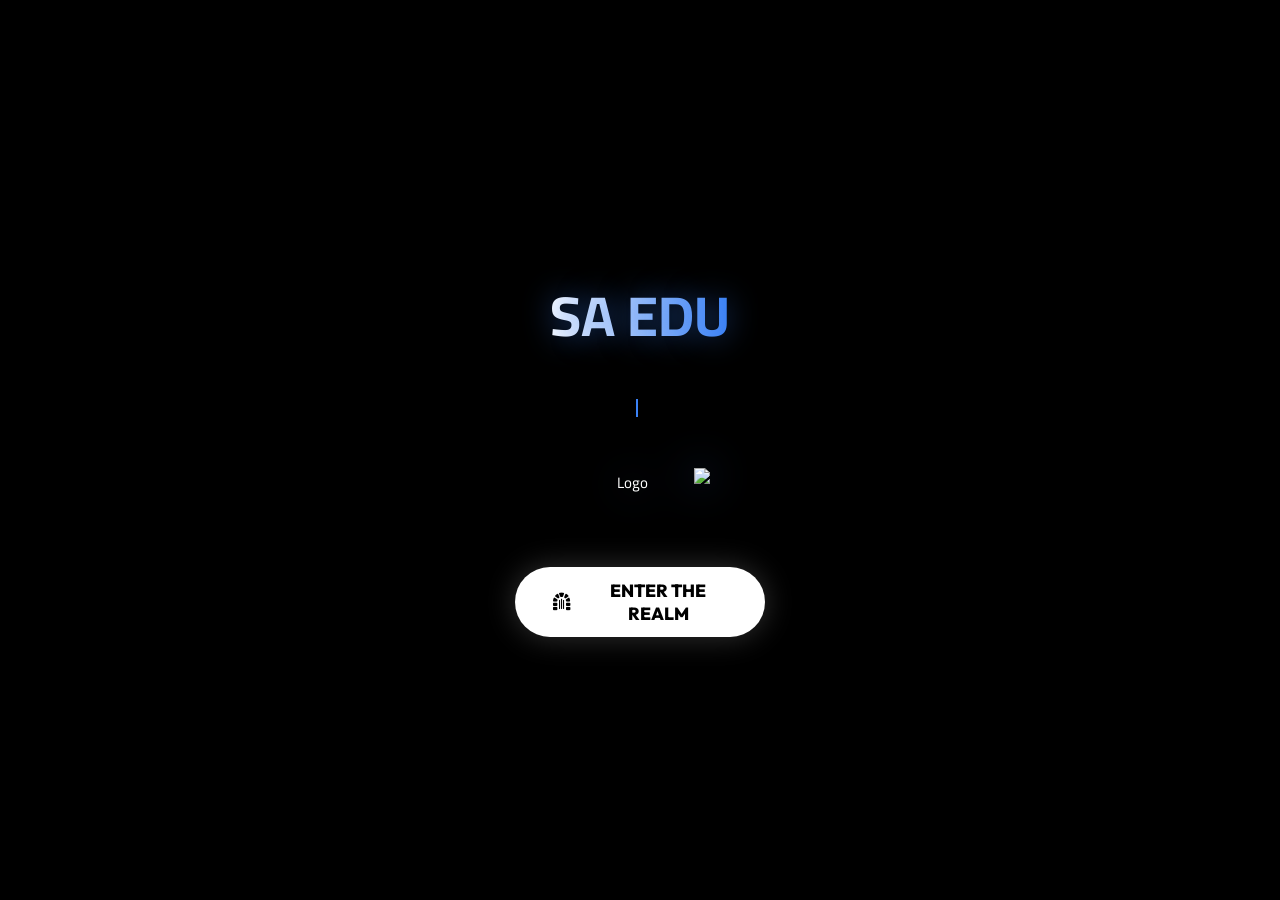
==== index.html @ 84102334 "Update index.html" ====
<!DOCTYPE html>
<html lang="ar" dir="rtl">
<head>
    <meta charset="UTF-8" />
    <meta name="viewport" content="width=device-width, initial-scale=1.0, maximum-scale=1.0, user-scalable=no" />
    <title>SA Educational Institution | منصة التعليم الذكي</title>
    <meta name="description" content="منصة SA EDU التعليمية الرائدة، النظام المتكامل لإدارة التعلم والاختبارات الإلكترونية المدعوم بالذكاء الاصطناعي. منصة شاملة للطلاب والمعلمين، اختبارات تفاعلية، تصحيح تلقائي، مساعد دراسي ذكي، وشبكة تواصل تعليمية. تغطية شاملة للمناهج الدراسية للمراحل الابتدائية، الإعدادية، والثانوية.">
    <meta name="keywords" content="تعليم, منصة تعليمية, اختبارات اونلاين, ذكاء اصطناعي في التعليم, SA EDU, SA Educational, نظام إدارة التعلم, LMS, امتحانات الكترونية, تصحيح تلقائي, بنك أسئلة, الثانوية العامة, المناهج المصرية, المناهج السعودية, تعليم الكتروني, مراجعات نهائية, فيزياء, كيمياء, رياضيات, أحياء, لغة عربية, لغة انجليزية, الصف الأول الثانوي, الصف الثاني الثانوي, الصف الثالث الثانوي, المرحلة الإعدادية, المرحلة الابتدائية, مساعد ذكي, حل واجبات, مدرس خصوصي, منصة ريس, دردشة تعليمية, تطبيق تعليمي, تعليم عن بعد, فصول افتراضية, نتائج الطلاب, متابعة ولي الأمر, الذكاء الاصطناعي, AI Education, EdTech, E-learning Platform, Online Exams">
    <meta name="author" content="SA Educational Institution">
    <meta name="robots" content="index, follow, max-image-preview:large, max-snippet:-1, max-video-preview:-1">
    <meta property="og:locale" content="ar_AR">
    <meta property="og:type" content="website">
    <meta property="og:title" content="SA Educational Institution | مستقبل التعليم بين يديك">
    <meta property="og:description" content="انضم إلى أقوى منصة تعليمية مدعومة بالذكاء الاصطناعي. اختبارات، مراجعات، ومجتمع طلابي متكامل.">
    <meta property="og:url" content="https://sa-edu.com">
    <meta property="og:site_name" content="SA EDU">
    <meta property="og:image" content="https://i.postimg.cc/BQQb5YDn/MOWU-DESIGN.png">
    <meta name="twitter:card" content="summary_large_image">
    <meta name="twitter:title" content="SA Educational Institution | التعليم الذكي">
    <meta name="twitter:description" content="منصة تعليمية متكاملة للطلاب والمعلمين. ذكاء اصطناعي، اختبارات، وتواصل فعال.">
    <meta name="twitter:image" content="https://i.postimg.cc/BQQb5YDn/MOWU-DESIGN.png">
    <meta name="theme-color" content="#000000">
    <meta name="apple-mobile-web-app-capable" content="yes">
    <meta name="apple-mobile-web-app-status-bar-style" content="black-translucent">
    <link rel="manifest" href="manifest.json">
    <link rel="canonical" href="https://sa-edu.com">
    <link href="https://fonts.googleapis.com/css2?family=Cairo:wght@300;400;600;700;800&family=Outfit:wght@300;400;600&display=swap" rel="stylesheet">
    <link rel="stylesheet" href="https://cdnjs.cloudflare.com/ajax/libs/font-awesome/6.4.0/css/all.min.css">
    <script src="https://unpkg.com/@phosphor-icons/web@2.1.1/src/index.js" defer></script>
    <link rel="stylesheet" href="style.css">
    <script src='https://unpkg.com/tesseract.js@v2.1.0/dist/tesseract.min.js'></script>
    <script type="application/ld+json">
    {
      "@context": "https://schema.org",
      "@type": "EducationalOrganization",
      "name": "SA Educational Institution",
      "url": "https://sa-edu.com",
      "logo": "https://i.postimg.cc/BQQb5YDn/MOWU-DESIGN.png",
      "sameAs": [
        "https://facebook.com/sa-edu",
        "https://twitter.com/sa-edu",
        "https://instagram.com/sa-edu"
      ],
      "description": "منصة تعليمية متطورة تقدم خدمات الاختبارات الإلكترونية والتعليم المدعوم بالذكاء الاصطناعي للطلاب والمعلمين.",
      "knowsAbout": ["Education", "Artificial Intelligence", "E-Learning", "Exams", "Curriculum"]
    }
    </script>
    <script type="application/ld+json">
    {
      "@context": "https://schema.org",
      "@type": "WebApplication",
      "name": "SA EDU App",
      "applicationCategory": "EducationalApplication",
      "operatingSystem": "All",
      "offers": {
        "@type": "Offer",
        "price": "0",
        "priceCurrency": "EGP"
      }
    }
    </script>
</head>
<body>
    <audio id="snd-click" src="https://assets.mixkit.co/active_storage/sfx/2568/2568-preview.mp3" preload="auto"></audio>
    <audio id="snd-sent" src="https://assets.mixkit.co/active_storage/sfx/2354/2354-preview.mp3" preload="auto"></audio>
    <audio id="snd-recv" src="https://assets.mixkit.co/active_storage/sfx/2358/2358-preview.mp3" preload="auto"></audio>
    <audio id="snd-success" src="https://assets.mixkit.co/active_storage/sfx/2019/2019-preview.mp3" preload="auto"></audio>
    <audio id="snd-like" src="https://assets.mixkit.co/active_storage/sfx/2580/2580-preview.mp3" preload="auto"></audio>

    <div id="construction-overlay">
        <div class="construction-loader"></div>
        <div class="construction-text">SA AI Building...</div>
        <div class="construction-sub">جاري بناء وتجهيز البيانات</div>
    </div>

    <div id="landing-layer">
        <div class="landing-wrap">
            <h1 style="font-size: 3.5rem; background: linear-gradient(to right, #fff, #3b82f6); -webkit-background-clip: text; color: transparent; margin: 0; text-shadow: 0 0 30px rgba(59, 130, 246, 0.5);">SA EDU</h1>
            <div style="min-height: 40px; margin-top: 10px; display:flex; justify-content:center; align-items:center; gap:5px;">
                <span id="landing-type-text" class="landing-text"></span><span class="typewriter-cursor"></span>
            </div>
            <div style="margin-top: 30px;">
                <img src="https://i.postimg.cc/BQQb5YDn/MOWU-DESIGN.png" class="landing-avatar-img" alt="Logo">
            </div>
            <button onclick="goToAuth()" class="modern-btn" style="margin-top: 50px; font-size: 1.1rem; background: #ffffff; color: #000000; border: none; box-shadow: 0 0 30px rgba(255, 255, 255, 0.2); font-weight: 800; font-family: 'Outfit', sans-serif;">
                ENTER THE REALM <i class="fas fa-dungeon" style="margin-left: 8px;"></i>
            </button>
        </div>
    </div>

    <div id="auth-layer" class="hidden">
        <div class="flex-center" style="height: 100%; flex-direction: column; padding: 30px;">
            <div onclick="backToLanding()" style="position: absolute; top: 40px; right: 30px; cursor: pointer; padding: 10px;"><i class="fas fa-arrow-right fa-xl"></i></div>
            <h2 style="margin: 0 0 30px;">بوابة الدخول</h2>
            <div class="role-toggle-container">
                <button class="role-toggle-btn active" id="btn-role-student" onclick="setAuthRole('student')">طالب</button>
                <button class="role-toggle-btn" id="btn-role-teacher" onclick="setAuthRole('teacher')">معلم</button>
            </div>
            <div id="auth-avatar-display" class="avatar-frame avatar-student" style="margin-bottom: 30px;">
                <i class="fas fa-user-astronaut"></i>
            </div>
            <div class="names-row">
                <input type="text" id="auth-name-1" class="smart-input" placeholder="الاسم الأول" style="text-align: center;">
                <input type="text" id="auth-name-2" class="smart-input" placeholder="الاسم الثاني" style="text-align: center;">
            </div>
            <input type="text" id="auth-name-3" class="smart-input" placeholder="الاسم الثالث" style="text-align: center;">
            <input type="password" id="auth-pass" class="smart-input" placeholder="الرمز السري (6 خانات)" maxlength="6" style="text-align: center;">
            <button onclick="handleSmartAuth()" class="modern-btn" style="margin-top: 50px;">
                تسجيل الدخول <i class="fas fa-sign-in-alt"></i>
            </button>
            <div id="auth-status" style="margin-top: 20px; color: var(--warning); font-size: 0.9rem;"></div>
        </div>
    </div>

    <div id="ai-history-sidebar" class="ai-history-sidebar">
        <div class="history-header">
            <span style="font-weight:bold; color:#fff;">سجل المحادثات</span>
            <i class="fas fa-times" onclick="toggleHistory(false)" style="cursor:pointer; color:#888;"></i>
        </div>
        <div class="history-list" id="ai-history-list"></div>
    </div>

    <div id="teacher-app" class="hidden">
        <nav class="top-nav">
            <div class="nav-container" id="t-nav">
                <div class="fb-tab-bar" id="t-fb-bar"></div>
                <button class="nav-btn active" onclick="switchTab('t-library', this)"><i class="fas fa-layer-group"></i><span>المكتبة</span></button>
                <button class="nav-btn" onclick="switchTab('t-reese', this)"><i class="fas fa-feather-alt"></i><span>ريس</span></button>
                <button class="nav-btn" onclick="switchTab('t-dardasha', this)"><i class="fab fa-telegram-plane"></i><span>دردشة</span></button>
                <button class="nav-btn magic-btn" onclick="switchTab('t-ai', this)"><i class="fas fa-wand-magic-sparkles"></i><span>AI</span></button>
                <button class="nav-btn" onclick="toggleMenu()"><i class="fas fa-bars"></i><span>القائمة</span></button>
            </div>
        </nav>
        <div class="portal-container">
            <section id="t-library" class="app-section">
                <div class="mobile-spacer"></div>
                <div class="create-exam-cta" onclick="switchTab('t-create')">
                    <i class="fas fa-file-signature cta-bg-icon"></i>
                    <div class="cta-content">
                        <div class="cta-icon-wrapper"><i class="fas fa-plus"></i></div>
                        <div style="text-align: right; flex: 1;">
                            <div style="display:flex; align-items:center; gap:3px;">
                                <h3 id="cta-type-text" class="typewriter-text"></h3><span class="typewriter-cursor"></span>
                            </div>
                            <div class="analysis-ticker">
                                <i class="fas fa-circle-notch fa-spin" style="font-size:.6rem;color:#a78bfa;flex-shrink:0;"></i>
                                <div class="analysis-ticker-inner">
                                    <span><span class="ticker-dot" style="background:#a78bfa"></span> إنشاء اختبارات بالذكاء الاصطناعي</span>
                                    <span><span class="ticker-dot" style="background:#60a5fa"></span> تعديل الأسئلة بسهولة</span>
                                    <span><span class="ticker-dot" style="background:#34d399"></span> تتبع نتائج طلابك</span>
                                    <span><span class="ticker-dot" style="background:#fbbf24"></span> إخفاء وإظهار الاختبارات</span>
                                    <span><span class="ticker-dot" style="background:#a78bfa"></span> إنشاء اختبارات بالذكاء الاصطناعي</span>
                                    <span><span class="ticker-dot" style="background:#60a5fa"></span> تعديل الأسئلة بسهولة</span>
                                    <span><span class="ticker-dot" style="background:#34d399"></span> تتبع نتائج طلابك</span>
                                    <span><span class="ticker-dot" style="background:#fbbf24"></span> إخفاء وإظهار الاختبارات</span>
                                </div>
                            </div>
                        </div>
                    </div>
                    <div style="color: #666; position:relative; z-index:2;"><i class="fas fa-chevron-left"></i></div>
                </div>
                <div class="search-wrap-enhanced">
                    <div class="search-glow"></div>
                    <div class="search-inner" style="position:relative;">
                        <i class="fas fa-search search-icon-animated"></i>
                        <input type="text" class="google-bar" id="t-search" placeholder="ابحث في اختباراتك...">
                    </div>
                    <div class="search-categories">
                        <div class="search-cat-chip" onclick="filterExamsBySubject('رياضيات')">📐 رياضيات</div>
                        <div class="search-cat-chip" onclick="filterExamsBySubject('علوم')">🔬 علوم</div>
                        <div class="search-cat-chip" onclick="filterExamsBySubject('عربي')">📖 عربي</div>
                        <div class="search-cat-chip" onclick="filterExamsBySubject('إنجليزي')">🇬🇧 إنجليزي</div>
                        <div class="search-cat-chip" onclick="filterExamsBySubject('تاريخ')">📜 تاريخ</div>
                    </div>
                </div>
                <div id="t-tests-list"></div>
            </section>

            <section id="t-reese" class="app-section hidden full-width-section">
                <div class="mobile-spacer"></div>
                <div style="display: flex; justify-content: space-between; align-items: center; margin-bottom: 20px; padding: 0 15px;">
                    <h2 style="margin:0; font-family:'Outfit', sans-serif;">Reese SA</h2>
                    <button class="icon-btn-small" style="background:rgba(255,255,255,0.05); width:40px; height:40px;" onclick="toggleMyPostsView()">
                        <i class="fas fa-eraser" id="t-eraser-icon" style="color:#aaa;"></i>
                    </button>
                </div>
                <div class="reese-input-trigger" onclick="openReeseCompose()">
                    <div class="reese-avatar-mini" id="reese-trigger-avatar-t"></div>
                    <div class="reese-placeholder">ماذا يدور في ذهنك اليوم؟</div>
                    <div style="display:flex; gap:6px; align-items:center;">
                        <i class="fas fa-paper-plane" style="color:var(--accent-primary); font-size:1rem;"></i>
                    </div>
                </div>
                <div id="reese-feed-container-t" class="feed-container"></div>
            </section>

            <section id="t-dardasha" class="app-section hidden" style="padding: 0; max-width: 100%;">
                <div class="chat-layout">
                    <div class="chat-sidebar" id="t-chat-sidebar">
                        <div class="chat-sidebar-header">
                            <div class="my-chat-info" onclick="openMyProfileModal()">
                                <div class="avatar-frame mini-frame" id="t-chat-my-avatar"></div>
                                <span style="font-weight:700;">دردشة</span>
                            </div>
                            <div style="display:flex;gap:6px;align-items:center;">
                                <button class="icon-btn-small voice-room-entry-btn" onclick="openVoiceRooms()" title="غرف الصوت">
                                    <i class="ph-bold ph-microphone"></i>
                                </button>
                                <button class="icon-btn-small" onclick="showChatPlusMenu('t')" title="جديد" style="background:rgba(59,130,246,0.15);color:#60a5fa;border-color:rgba(59,130,246,0.3);">
                                    <i class="fas fa-plus"></i>
                                </button>
                            </div>
                        </div>
                        <div class="chat-type-tabs" id="t-chat-type-tabs">
                            <button class="chat-type-tab active" onclick="switchChatTab('t','chats',this)">
                                <i class="fas fa-comment-dots"></i> المحادثات
                            </button>
                            <button class="chat-type-tab" onclick="switchChatTab('t','groups',this)">
                                <i class="fab fa-telegram-plane"></i> الجروبات
                            </button>
                        </div>
                        <div class="chat-search-bar">
                            <i class="fas fa-search"></i>
                            <input type="text" placeholder="بحث..." onkeyup="filterChats('t', this.value)">
                        </div>
                        <div class="chat-list" id="t-chat-list"></div>
                    </div>
                    <div class="chat-window hidden" id="t-chat-window"></div>
                </div>
            </section>


            <!-- ═══ TEACHER DASHBOARD ═══ -->
            <section id="t-dashboard" class="app-section hidden">
                <div class="mobile-spacer"></div>
                <div class="section-header-row">
                    <button class="back-btn-header" onclick="switchTab('t-library')"><i class="fas fa-arrow-right"></i></button>
                    <h2 style="margin:0">📊 لوحة التحكم</h2>
                    <button class="icon-btn-small" onclick="loadTeacherDashboard()" style="background:rgba(16,185,129,.1);color:#34d399"><i class="fas fa-sync-alt"></i></button>
                </div>
                <div id="t-dashboard-content">
                    <div class="dash-stats-grid" id="dash-stats-grid"></div>
                    <div class="dash-section-title">أداء الاختبارات</div>
                    <div id="dash-exams-chart"></div>
                    <div class="dash-section-title">آخر نشاط الطلاب</div>
                    <div id="dash-recent-activity"></div>
                </div>
            </section>

            <section id="t-results" class="app-section hidden">
                <div class="mobile-spacer"></div>
                <div class="back-btn-header" onclick="switchTab('t-library')"><i class="fas fa-arrow-right"></i> الرئيسية</div>
                <h2>نتائج الطلاب</h2>
                <select id="t-result-select" class="smart-input" style="text-align: right;"><option>اختر الاختبار للعرض</option></select>
                <div id="t-results-container"></div>
            </section>

            <section id="t-create" class="app-section hidden">
                <div class="mobile-spacer"></div>
                <div class="back-btn-header" onclick="resetCreateForm(); switchTab('t-library');"><i class="fas fa-arrow-right"></i> إلغاء</div>
                <div style="display: flex; justify-content: space-between; align-items: center; margin-bottom: 20px;">
                    <h2 style="margin: 0;" id="create-page-title">اختبار جديد</h2>
                    <button onclick="toggleAiGenerator()" style="background: rgba(217, 70, 239, 0.1); border: 1px solid #d946ef; color: #d946ef; padding: 6px 15px; border-radius: 20px; font-size: 0.8rem; display: flex; align-items: center; gap: 5px; font-weight: bold;">
                        <i class="fas fa-wand-magic-sparkles"></i> توليد بالـ AI
                    </button>
                </div>
                <input type="text" id="new-test-name" class="smart-input" placeholder="عنوان الاختبار (مثال: فيزياء - الوحدة الأولى)" style="font-weight: bold;">
                <div style="display: flex; gap: 10px;">
                    <select id="new-test-grade" class="smart-input" onchange="checkCustomGrade(this)">
                        <option value="" disabled selected>الصف الدراسي</option>
                        <option value="1p">الأول الابتدائي</option>
                        <option value="2p">الثاني الابتدائي</option>
                        <option value="3p">الثالث الابتدائي</option>
                        <option value="4p">الرابع الابتدائي</option>
                        <option value="5p">الخامس الابتدائي</option>
                        <option value="6p">السادس الابتدائي</option>
                        <option value="1m">الأول الإعدادي</option>
                        <option value="2m">الثاني الإعدادي</option>
                        <option value="3m">الثالث الإعدادي</option>
                        <option value="1s">الأول الثانوي</option>
                        <option value="2s">الثاني الثانوي</option>
                        <option value="3s">الثالث الثانوي</option>
                        <option value="custom" style="color: var(--accent-gold);">-- كتابة صف مخصص --</option>
                    </select>
                    <input type="number" id="new-test-duration" class="smart-input" placeholder="المدة (د)" style="width: 100px; text-align: center;">
                </div>
                <select id="new-test-subject" class="smart-input" style="margin-top:0; border-color: rgba(255,255,255,0.1);" required>
                    <option value="" disabled selected>📚 اختر المادة (مطلوب) *</option>
                    <option value="رياضيات">📐 رياضيات</option>
                    <option value="فيزياء">⚡ فيزياء</option>
                    <option value="كيمياء">🧪 كيمياء</option>
                    <option value="أحياء">🌿 أحياء</option>
                    <option value="لغة عربية">📖 لغة عربية</option>
                    <option value="لغة إنجليزية">🌍 لغة إنجليزية</option>
                    <option value="تاريخ">🏛️ تاريخ</option>
                    <option value="جغرافيا">🗺️ جغرافيا</option>
                    <option value="علوم">🔬 علوم</option>
                    <option value="حاسب آلي">💻 حاسب آلي</option>
                    <option value="دراسات اجتماعية">📚 دراسات اجتماعية</option>
                    <option value="تربية دينية">🕌 تربية دينية</option>
                    <option value="أخرى">📝 أخرى</option>
                </select>
                <input type="text" id="custom-grade-input" class="smart-input hidden" placeholder="اكتب اسم الصف هنا..." style="border-color: var(--accent-gold);">
                <div id="q-editor-box" style="background: #151515; padding: 20px; border-radius: 20px; border: 1px solid #333; margin-top: 20px;">
                    <h3 style="font-size: 1rem; color: #888; margin-top: 0; margin-bottom: 15px;">إضافة سؤال</h3>
                    
                    <div class="type-toggle-container">
                        <label class="type-radio-label active" onclick="setQType('mcq', this)">
                            <i class="fas fa-list-ul"></i> اختياري
                            <input type="radio" name="q-type" value="mcq" class="type-radio-input" checked>
                        </label>
                        <label class="type-radio-label" onclick="setQType('essay', this)">
                            <i class="fas fa-align-right"></i> مقالي
                            <input type="radio" name="q-type" value="essay" class="type-radio-input">
                        </label>
                    </div>

                    <textarea id="q-text" class="smart-input" rows="2" placeholder="اكتب نص السؤال"></textarea>
                    
                    <div id="mcq-section-wrapper">
                        <div id="mcq-options-container"></div>
                        <button onclick="addOptionField()" class="modern-btn secondary" style="width: auto; padding: 8px 15px; font-size: 0.8rem; margin-bottom: 15px;">
                            <i class="fas fa-plus"></i> إضافة خيار آخر
                        </button>
                    </div>

                    <div style="display: flex; gap: 10px; margin-top: 10px; border-top: 1px solid #333; padding-top: 15px;">
                        <input type="number" id="q-points" value="1" class="smart-input" style="width: 80px; text-align: center; margin:0;" placeholder="درجة">
                        <label class="smart-input" style="flex: 1; text-align: center; cursor: pointer; display: flex; align-items: center; justify-content: center; gap: 8px; border: 1px dashed #444; margin:0;">
                            <i class="fas fa-image"></i> <span id="q-img-label">إرفاق صورة</span>
                            <input type="file" id="q-image-input" hidden accept="image/*">
                        </label>
                    </div>
                    <div id="q-img-preview" class="hidden" style="margin-top: 10px; text-align: center;"><img src="" style="height: 80px; border-radius: 10px;"></div>
                    <button id="btn-add-q" onclick="addQuestionToList()" class="modern-btn" style="margin-top: 15px; background: #333; color: #fff;">
                        <i class="fas fa-check"></i> إضافة السؤال
                    </button>
                </div>
                <h3 style="margin-top: 30px; margin-bottom: 10px;">الأسئلة المضافة:</h3>
                <div id="added-questions-list" style="margin-bottom: 30px;"></div>
                <button id="btn-save-test" class="modern-btn" onclick="saveTest()" style="background: var(--success); color: white; margin-bottom: 50px;">
                    <i class="fas fa-save"></i> نشر الاختبار النهائي
                </button>
            </section>

            <section id="t-ai" class="app-section hidden">
                <div class="ai-layout">
                    <div class="ai-top-bar">
                        <div style="display:flex; gap:10px; align-items:center;">
                            <div style="display:flex;align-items:center;gap:8px;">
                                <div class="ai-avatar-gemini" style="width:32px;height:32px;font-size:1rem;margin-bottom:0;">
                                    <div class="ai-avatar-gemini-inner" style="width:28px;height:28px;"><i class="fas fa-wand-magic-sparkles" style="font-size:0.8rem;"></i></div>
                                </div>
                                <span style="font-weight:800;font-size:0.95rem;color:#fff;">SA AI</span>
                            </div>
                        </div>
                        <div style="display:flex; gap:8px;">
                            <button class="ai-action-btn new-chat" onclick="startNewChat('t')" title="محادثة جديدة"><i class="fas fa-plus"></i></button>
                            <button class="ai-action-btn history" onclick="toggleHistory(true)" title="السجل"><i class="fas fa-history"></i></button>
                            <button class="ai-action-btn incognito" id="t-incognito-btn" onclick="toggleIncognito('t')" title="محادثة مخفية"><i class="fas fa-user-secret"></i></button>
                            <button class="ai-action-btn" onclick="shareCurrentChat()" title="مشاركة المحادثة"><i class="fas fa-share-nodes"></i></button>
                        </div>
                    </div>
                    <div class="ai-messages" id="t-ai-msgs"></div>
                    <div class="gemini-input-wrapper">
                        <div class="gemini-input-container">
                            <label for="t-ai-file" class="gemini-img-btn" title="إرفاق صورة"><i class="fas fa-camera"></i></label>
                            <input type="file" id="t-ai-file" hidden accept="image/*" onchange="previewChatImg('t')">
                            <input type="text" id="t-ai-input" class="gemini-text-input" placeholder="اكتب، تخيل، أنشئ..." oninput="toggleAiSendMic('t', this.value)" onkeydown="if(event.key==='Enter'&&!event.shiftKey){event.preventDefault();sendAiMsg('t');}">
                            <button id="t-mic-btn" class="gemini-mic-btn" onclick="startVoiceInput('t')" title="إدخال صوتي"><i class="fas fa-microphone"></i></button>
                            <button id="t-send-btn" onclick="sendAiMsg('t')" class="gemini-send-btn" style="display:none"><i class="fas fa-paper-plane"></i></button>
                        </div>
                        <div id="t-chat-preview" class="chat-img-preview">
                            <i class="fas fa-times" onclick="clearChatImg('t')"></i>
                            <img src="" id="t-chat-img-tag">
                        </div>
                    </div>
                </div>
            </section>
        
            
        </div>
    </div>

    <div id="student-app" class="hidden">
        <nav class="top-nav">
            <div class="nav-container" id="s-nav">
                <div class="fb-tab-bar" id="s-fb-bar"></div>
                <button class="nav-btn active" onclick="switchTab('s-exams', this)"><i class="fas fa-book-open"></i><span>اختبارات</span></button>
                <button class="nav-btn" onclick="switchTab('s-reese', this)"><i class="fas fa-feather-alt"></i><span>ريس</span></button>
                <button class="nav-btn" onclick="switchTab('s-dardasha', this)"><i class="fab fa-telegram-plane"></i><span>دردشة</span></button>
                <button class="nav-btn magic-btn" onclick="switchTab('s-ai', this)"><i class="fas fa-wand-magic-sparkles"></i><span>AI</span></button>
                <button class="nav-btn" onclick="toggleMenu()"><i class="fas fa-bars"></i><span>القائمة</span></button>
            </div>
        </nav>
        <div class="portal-container">
            <section id="s-exams" class="app-section exams-section">
                <div class="exams-bg-layer"></div>
                <div class="mobile-spacer"></div>
                <div class="search-wrap-enhanced">
                    <div class="search-glow"></div>
                    <div class="search-inner" style="position:relative;">
                        <i class="fas fa-search search-icon-animated"></i>
                        <input type="text" class="google-bar" id="s-search" placeholder="ابحث عن اختبار...">
                    </div>
                    <div class="search-categories">
                        <div class="search-cat-chip" onclick="filterStudentExams('رياضيات')">📐 رياضيات</div>
                        <div class="search-cat-chip" onclick="filterStudentExams('علوم')">🔬 علوم</div>
                        <div class="search-cat-chip" onclick="filterStudentExams('عربي')">📖 عربي</div>
                        <div class="search-cat-chip" onclick="filterStudentExams('إنجليزي')">🇬🇧 إنجليزي</div>
                        <div class="search-cat-chip" onclick="filterStudentExams('فيزياء')">⚡ فيزياء</div>
                        <div class="search-cat-chip" onclick="filterStudentExams('كيمياء')">🧪 كيمياء</div>
                    </div>
                </div>
                <div class="create-exam-cta student-stats-cta" onclick="openStudentAnalytics()">
                    <i class="fas fa-chart-line cta-bg-icon"></i>
                    <div class="cta-content">
                        <div class="cta-icon-wrapper"><i class="fas fa-chart-pie"></i></div>
                        <div style="text-align: right; flex: 1;">
                            <div style="display:flex; align-items:center; gap:3px;">
                                <h3 id="student-type-text" class="typewriter-text"></h3><span class="typewriter-cursor"></span>
                            </div>
                            <div class="analysis-ticker">
                                <i class="fas fa-circle-notch fa-spin" style="font-size:.6rem;color:var(--accent-primary);flex-shrink:0;"></i>
                                <div class="analysis-ticker-inner" id="student-ticker">
                                    <span><span class="ticker-dot"></span> تحليل ذكي للأداء</span>
                                    <span><span class="ticker-dot" style="background:#a78bfa"></span> مستواك يتحسن</span>
                                    <span><span class="ticker-dot" style="background:#34d399"></span> تابع نتائجك</span>
                                    <span><span class="ticker-dot" style="background:#fbbf24"></span> اختبارات جديدة متاحة</span>
                                    <span><span class="ticker-dot"></span> تحليل ذكي للأداء</span>
                                    <span><span class="ticker-dot" style="background:#a78bfa"></span> مستواك يتحسن</span>
                                    <span><span class="ticker-dot" style="background:#34d399"></span> تابع نتائجك</span>
                                    <span><span class="ticker-dot" style="background:#fbbf24"></span> اختبارات جديدة متاحة</span>
                                </div>
                            </div>
                        </div>
                    </div>
                </div>
                <div id="s-exams-list"></div>
            </section>

            <section id="s-analytics" class="app-section hidden">
                <div class="mobile-spacer"></div>
                <div class="back-btn-header" onclick="switchTab('s-exams')"><i class="fas fa-arrow-right"></i> رجوع</div>
                <h2 style="margin-bottom: 20px;">تحليل المستوى الدراسي</h2>
                <div id="student-analytics-content">
                    <div style="text-align: center; margin-bottom: 20px;">
                        <i class="fas fa-spinner fa-spin"></i> جاري التحليل...
                    </div>
                </div>
            </section>

            <section id="s-reese" class="app-section hidden full-width-section">
                <div class="mobile-spacer"></div>
                <div style="display: flex; justify-content: space-between; align-items: center; margin-bottom: 20px; padding: 0 15px;">
                    <h2 style="margin:0; font-family:'Outfit', sans-serif;">Reese SA</h2>
                    <button class="icon-btn-small" style="background:rgba(255,255,255,0.05); width:40px; height:40px;" onclick="toggleMyPostsView()">
                        <i class="fas fa-eraser" id="s-eraser-icon" style="color:#aaa;"></i>
                    </button>
                </div>
                <div class="reese-input-trigger" onclick="openReeseCompose()">
                    <div class="reese-avatar-mini" id="reese-trigger-avatar-s"></div>
                    <div class="reese-placeholder">شارك أفكارك مع الجميع...</div>
                    <div style="display:flex; gap:6px; align-items:center;">
                        <i class="fas fa-paper-plane" style="color:var(--accent-primary); font-size:1rem;"></i>
                    </div>
                </div>
                <div id="reese-feed-container-s" class="feed-container"></div>
            </section>

            <section id="s-dardasha" class="app-section hidden" style="padding: 0; max-width: 100%;">
                <div class="chat-layout">
                    <div class="chat-sidebar" id="s-chat-sidebar">
                        <div class="chat-sidebar-header">
                            <div class="my-chat-info" onclick="openMyProfileModal()">
                                <div class="avatar-frame mini-frame" id="s-chat-my-avatar"></div>
                                <span style="font-weight:700;">دردشة</span>
                            </div>
                            <div style="display:flex;gap:6px;align-items:center;">
                                <button class="icon-btn-small voice-room-entry-btn" onclick="openVoiceRooms()" title="غرف الصوت">
                                    <i class="ph-bold ph-microphone"></i>
                                </button>
                                <button class="icon-btn-small" onclick="showChatPlusMenu('s')" title="جديد" style="background:rgba(59,130,246,0.15);color:#60a5fa;border-color:rgba(59,130,246,0.3);">
                                    <i class="fas fa-plus"></i>
                                </button>
                            </div>
                        </div>
                        <div class="chat-type-tabs" id="s-chat-type-tabs">
                            <button class="chat-type-tab active" onclick="switchChatTab('s','chats',this)">
                                <i class="fas fa-comment-dots"></i> المحادثات
                            </button>
                            <button class="chat-type-tab" onclick="switchChatTab('s','groups',this)">
                                <i class="fab fa-telegram-plane"></i> الجروبات
                            </button>
                        </div>
                        <div class="chat-search-bar">
                            <i class="fas fa-search"></i>
                            <input type="text" placeholder="بحث..." onkeyup="filterChats('s', this.value)">
                        </div>
                        <div class="chat-list" id="s-chat-list"></div>
                    </div>
                    <div class="chat-window hidden" id="s-chat-window"></div>
                </div>
            </section>

            <section id="s-grades" class="app-section hidden">
                <div class="mobile-spacer"></div>
                <div style="display:flex; justify-content:space-between; align-items:center; margin-bottom:20px;">
                    <h2 style="margin:0;">لوحة الشرف (درجاتي)</h2>
                    <button onclick="openLeaderboard()" style="background:rgba(255,215,0,0.1); border:1px solid rgba(255,215,0,0.3); color:var(--accent-gold); padding:8px 14px; border-radius:20px; font-size:0.85rem; cursor:pointer; display:flex; align-items:center; gap:6px; font-family:var(--font-main);">
                        <i class="fas fa-trophy"></i> المتصدرون
                    </button>
                </div>
                <div id="s-grades-list"></div>
            </section>

            <section id="s-ai" class="app-section hidden">
                <div class="ai-layout">
                    <div class="ai-top-bar">
                        <div style="display:flex; gap:10px; align-items:center;">
                            <div style="display:flex;align-items:center;gap:8px;">
                                <div class="ai-avatar-gemini" style="width:32px;height:32px;font-size:1rem;margin-bottom:0;">
                                    <div class="ai-avatar-gemini-inner" style="width:28px;height:28px;"><i class="fas fa-wand-magic-sparkles" style="font-size:0.8rem;"></i></div>
                                </div>
                                <span style="font-weight:800;font-size:0.95rem;color:#fff;">SA AI</span>
                            </div>
                        </div>
                        <div style="display:flex; gap:8px;">
                            <button class="ai-action-btn new-chat" onclick="startNewChat('s')" title="محادثة جديدة"><i class="fas fa-plus"></i></button>
                            <button class="ai-action-btn history" onclick="toggleHistory(true)" title="السجل"><i class="fas fa-history"></i></button>
                            <button class="ai-action-btn incognito" id="s-incognito-btn" onclick="toggleIncognito('s')" title="محادثة مخفية"><i class="fas fa-user-secret"></i></button>
                            <button class="ai-action-btn" onclick="shareCurrentChat()" title="مشاركة المحادثة"><i class="fas fa-share-nodes"></i></button>
                        </div>
                    </div>
                    <div class="ai-messages" id="s-ai-msgs"></div>
                    
                    <div class="gemini-input-wrapper">
                        <div class="gemini-input-container">
                            <label for="s-ai-file" class="gemini-img-btn" title="إرفاق صورة"><i class="fas fa-camera"></i></label>
                            <input type="file" id="s-ai-file" hidden accept="image/*" onchange="previewChatImg('s')">
                            
                            <input type="text" id="s-ai-input" class="gemini-text-input" placeholder="اسألني عن أي شيء..." oninput="toggleAiSendMic('s', this.value)" onkeydown="if(event.key==='Enter'&&!event.shiftKey){event.preventDefault();sendAiMsg('s');}">
                            
                            <button id="s-mic-btn" class="gemini-mic-btn" onclick="startVoiceInput('s')" title="إدخال صوتي"><i class="fas fa-microphone"></i></button>
                            <button id="s-send-btn" onclick="sendAiMsg('s')" class="gemini-send-btn" style="display:none"><i class="fas fa-paper-plane"></i></button>
                        </div>
                        <div id="s-chat-preview" class="chat-img-preview">
                            <i class="fas fa-times" onclick="clearChatImg('s')"></i>
                            <img src="" id="s-chat-img-tag">
                        </div>
                    </div>
                </div>
            </section>


            <!-- ═══ SECTION: جدول المذاكرة ═══ -->
            <section id="s-schedule" class="app-section hidden">
                <div class="mobile-spacer"></div>
                <div class="section-header-row">
                    <button class="back-btn-header" onclick="switchTab('s-exams')"><i class="fas fa-arrow-right"></i></button>
                    <h2 style="margin:0">📅 جدول المذاكرة</h2>
                    <button class="icon-btn-small" onclick="openAddSchedule()" style="background:rgba(59,130,246,.15);color:#60a5fa;border:1px solid rgba(59,130,246,.25)"><i class="fas fa-plus"></i></button>
                </div>
                <div class="schedule-days-strip" id="sched-days-strip"></div>
                <div id="sched-sessions-list" style="margin-top:16px"></div>
                <div id="sched-add-modal" class="bottom-card hidden">
                    <div class="bottom-card-handle"></div>
                    <h3 style="margin:0 0 16px;text-align:center">جلسة مذاكرة جديدة</h3>
                    <input id="sched-subject" class="smart-input" placeholder="المادة (مثال: رياضيات)">
                    <div style="display:flex;gap:10px">
                        <input id="sched-time-from" class="smart-input" type="time" style="flex:1">
                        <input id="sched-time-to"   class="smart-input" type="time" style="flex:1">
                    </div>
                    <select id="sched-day" class="smart-input">
                        <option value="0">الأحد</option><option value="1">الاثنين</option>
                        <option value="2">الثلاثاء</option><option value="3">الأربعاء</option>
                        <option value="4">الخميس</option><option value="5">الجمعة</option>
                        <option value="6">السبت</option>
                    </select>
                    <div style="display:flex;gap:8px;flex-wrap:wrap;margin-bottom:12px" id="sched-color-picker">
                        <div class="sched-color active" data-c="#3b82f6" style="background:#3b82f6"></div>
                        <div class="sched-color" data-c="#8b5cf6" style="background:#8b5cf6"></div>
                        <div class="sched-color" data-c="#10b981" style="background:#10b981"></div>
                        <div class="sched-color" data-c="#f59e0b" style="background:#f59e0b"></div>
                        <div class="sched-color" data-c="#ef4444" style="background:#ef4444"></div>
                        <div class="sched-color" data-c="#06b6d4" style="background:#06b6d4"></div>
                    </div>
                    <button class="modern-btn" onclick="saveScheduleSession()" style="background:var(--accent-primary)"><i class="fas fa-check"></i> حفظ الجلسة</button>
                </div>
            </section>

            <!-- ═══ SECTION: الواجبات ═══ -->
            <section id="s-tasks" class="app-section hidden">
                <div class="mobile-spacer"></div>
                <div class="section-header-row">
                    <button class="back-btn-header" onclick="switchTab('s-exams')"><i class="fas fa-arrow-right"></i></button>
                    <h2 style="margin:0">📝 الواجبات</h2>
                    <button class="icon-btn-small" onclick="openAddTask()" style="background:rgba(139,92,246,.15);color:#a78bfa;border:1px solid rgba(139,92,246,.25)"><i class="fas fa-plus"></i></button>
                </div>
                <div class="tasks-tabs">
                    <button class="tasks-tab active" onclick="filterTasks('all', this)">الكل</button>
                    <button class="tasks-tab" onclick="filterTasks('pending', this)">قيد التنفيذ</button>
                    <button class="tasks-tab" onclick="filterTasks('done', this)">مكتملة</button>
                </div>
                <div id="s-tasks-list" style="margin-top:8px"></div>
                <div id="task-add-modal" class="bottom-card hidden">
                    <div class="bottom-card-handle"></div>
                    <h3 style="margin:0 0 16px;text-align:center">واجب جديد</h3>
                    <input id="task-title" class="smart-input" placeholder="عنوان الواجب">
                    <input id="task-subject" class="smart-input" placeholder="المادة">
                    <input id="task-due" class="smart-input" type="date">
                    <textarea id="task-notes" class="smart-input" rows="2" placeholder="ملاحظات (اختياري)"></textarea>
                    <button class="modern-btn" onclick="saveTask()" style="background:#8b5cf6"><i class="fas fa-plus"></i> إضافة واجب</button>
                </div>
            </section>

            <!-- ═══ SECTION: إشعاراتي ═══ -->
            <section id="s-notifs" class="app-section hidden">
                <div class="mobile-spacer"></div>
                <div class="section-header-row">
                    <button class="back-btn-header" onclick="switchTab('s-exams')"><i class="fas fa-arrow-right"></i></button>
                    <h2 style="margin:0">🔔 إشعاراتي</h2>
                    <button class="icon-btn-small" onclick="clearAllNotifs()" style="background:rgba(239,68,68,.1);color:#f87171"><i class="fas fa-trash-alt"></i></button>
                </div>
                <div id="s-notifs-list" style="margin-top:8px"></div>
            </section>

            <section id="s-taking-test" class="app-section hidden" style="position: fixed; inset: 0; background: #000; z-index: 3000; padding: 20px; overflow-y: auto;">
                <div style="max-width: 800px; margin: auto;">
                    <div style="display: flex; justify-content: space-between; align-items: center; margin-bottom: 20px;">
                        <button class="back-btn-header" onclick="closeExam()"><i class="fas fa-sign-out-alt"></i> خروج</button>
                        <div id="test-timer" style="font-size: 1.5rem; font-weight: bold; color: var(--accent-primary);">00:00</div>
                    </div>
                    <h2 id="active-test-title" style="text-align: center; color: var(--accent-gold); margin-bottom: 30px;">...</h2>
                    <div id="test-questions-render" style="margin-bottom: 60px;"></div>
                    <button onclick="submitExam()" class="modern-btn" style="background: var(--success); color: white; margin-bottom: 50px;">تسليم الإجابة</button>
                </div>
            </section>
            
            <section id="s-review-test" class="app-section hidden" style="position: fixed; inset: 0; background: #000; z-index: 3000; padding: 20px; overflow-y: auto;">
                <div style="max-width: 800px; margin: auto;">
                    <div class="back-btn-header" onclick="document.getElementById('s-review-test').classList.add('hidden')"><i class="fas fa-arrow-right"></i> إغلاق المراجعة</div>
                    <h2 style="color: var(--accent-primary);">مراجعة الإجابات</h2>
                    <div id="review-content"></div>
                </div>
            </section>
            
        </div>
    </div>

    <div id="reese-compose-modal" class="compose-overlay">
        <div class="compose-header">
            <div onclick="closeReeseCompose()" class="reese-back-glow-btn">
                <i class="fas fa-arrow-right"></i>
            </div>
            <span style="font-weight:800;font-size:1rem;color:#fff;">Reese SA</span>
            <div style="width:42px;"></div>
        </div>
        <div class="compose-body">
            <div style="display: flex; gap: 10px; margin-bottom: 10px;">
                <div class="avatar-frame" id="compose-avatar" style="width: 50px; height: 50px; font-size: 1.5rem; margin: 0; border-width: 1px;"></div>
                <div>
                    <div id="compose-name" style="font-weight: bold; margin-top: 5px;">User</div>
                    <div style="font-size: 0.8rem; color: #888; background: #222; width: fit-content; padding: 2px 8px; border-radius: 10px; margin-top: 2px;">عام</div>
                </div>
            </div>
            <textarea id="reese-text-input" class="compose-textarea" placeholder="بماذا تفكر؟" oninput="this.style.height='auto';this.style.height=(this.scrollHeight)+'px';"></textarea>
            
            <div id="ai-reese-suggestions" class="ai-suggestions-container hidden"></div>

            <div id="reese-media-preview" class="compose-media-preview hidden"></div>
            <button class="ai-suggestion-btn" onclick="document.getElementById('ai-reese-suggestions').classList.remove('hidden'); generateAiReese()">
                <i class="fas fa-rotate"></i> تحديث الاقتراحات
            </button>
            <div style="margin-top: auto; display: flex; align-items: center; justify-content: space-between; border-top: 1px solid rgba(255,255,255,0.1); padding-top: 15px;">
                <label class="add-media-btn" title="إضافة صور">
                    <i class="fas fa-camera-retro"></i>
                    <input type="file" id="reese-img-input" multiple accept="image/*" hidden onchange="handleReeseImageSelect(this)">
                </label>
                <button onclick="publishReese()" class="glossy-black-btn" style="width: auto; min-width: 100px;">
                    نشر <i class="fas fa-paper-plane"></i>
                </button>
            </div>
        </div>
    </div>

    <div id="menu-modal" class="full-screen-overlay">
        <button class="shiny-back-btn" onclick="toggleMenu()">
            <i class="fas fa-arrow-right"></i>
        </button>
        <div class="overlay-content">
            <div style="text-align: center; margin-bottom: 15px;">
                <div class="avatar-frame" id="menu-avatar" style="width: 100px; height: 100px; font-size: 3rem; border-width: 3px;"></div>
                <h3 id="menu-username" style="margin: 15px 0 5px; font-size: 1.3rem;">User</h3>
                <span id="menu-role" style="font-size: 0.85rem; background: #333; padding: 4px 15px; border-radius: 20px; color: #aaa;">Role</span>
            </div>

            <div id="menu-edit-section" class="hidden" style="background: #222; padding: 15px; border-radius: 15px;">
                <label style="color: #888; font-size: 0.8rem;">تعديل الاسم:</label>
                <div style="display: flex; gap: 10px; margin-top: 5px;">
                    <input type="text" id="edit-name-input" class="smart-input" style="margin: 0; padding: 10px;">
                    <button onclick="saveProfileName()" class="modern-btn" style="width: auto; padding: 0 20px; font-size: 0.9rem;">حفظ</button>
                </div>
            </div>
            <div id="menu-avatar-section" class="hidden">
                <p style="color: #aaa; font-size: 0.9rem; margin-bottom: 10px;">اختر شكلاً جديداً:</p>
                <div class="avatar-grid">
                    <div class="avatar-option" onclick="saveAvatar('fa-user-astronaut')"><i class="fas fa-user-astronaut"></i></div>
                    <div class="avatar-option" onclick="saveAvatar('fa-user-tie')"><i class="fas fa-user-tie"></i></div>
                    <div class="avatar-option" onclick="saveAvatar('fa-user-graduate')"><i class="fas fa-user-graduate"></i></div>
                    <div class="avatar-option" onclick="saveAvatar('fa-user-ninja')"><i class="fas fa-user-ninja"></i></div>
                    <div class="avatar-option" onclick="saveAvatar('fa-robot')"><i class="fas fa-robot"></i></div>
                    <div class="avatar-option" onclick="saveAvatar('fa-cat')"><i class="fas fa-cat"></i></div>
                    <div class="avatar-option" onclick="saveAvatar('fa-dragon')"><i class="fas fa-dragon"></i></div>
                    <div class="avatar-option" onclick="saveAvatar('fa-user-secret')"><i class="fas fa-user-secret"></i></div>
                </div>
            </div>
            <div class="menu-item" onclick="toggleEditProfile()">
                <i class="fas fa-user-edit" style="color: var(--accent-primary); font-size: 1.2rem;"></i>
                <span style="font-size: 1rem;">تعديل الملف الشخصي</span>
            </div>
            <div class="menu-item" onclick="toggleAvatarSelect()">
                <i class="fas fa-theater-masks" style="color: #d946ef; font-size: 1.2rem;"></i>
                <span style="font-size: 1rem;">تغيير الأفاتار</span>
            </div>
            <div class="menu-item" id="menu-item-schedule" onclick="toggleMenu();switchTab('s-schedule')" style="display:none">
                <i class="fas fa-calendar-alt" style="color:#60a5fa; font-size: 1.2rem;"></i>
                <span style="font-size: 1rem;">جدول المذاكرة</span>
                <span class="menu-badge" style="background:#3b82f6">جديد</span>
            </div>
            <div class="menu-item" id="menu-item-tasks" onclick="toggleMenu();switchTab('s-tasks')" style="display:none">
                <i class="fas fa-tasks" style="color:#a78bfa; font-size: 1.2rem;"></i>
                <span style="font-size: 1rem;">الواجبات</span>
                <span id="tasks-pending-count" class="menu-badge" style="background:#8b5cf6;display:none"></span>
            </div>
            <div class="menu-item" id="menu-item-notifs" onclick="toggleMenu();switchTab('s-notifs')" style="display:none">
                <i class="fas fa-bell" style="color:#fbbf24; font-size: 1.2rem;"></i>
                <span style="font-size: 1rem;">الإشعارات</span>
                <span id="notifs-count-badge" class="menu-badge" style="background:#f59e0b;display:none"></span>
            </div>
            <div class="menu-item" id="menu-item-dashboard" onclick="toggleMenu();switchTab('t-dashboard');loadTeacherDashboard()" style="display:none">
                <i class="fas fa-chart-bar" style="color:#34d399; font-size: 1.2rem;"></i>
                <span style="font-size: 1rem;">لوحة التحكم</span>
            </div>
            <div class="menu-item" onclick="shareApp()">
                <i class="fas fa-share-alt" style="color: var(--success); font-size: 1.2rem;"></i>
                <span style="font-size: 1rem;">مشاركة المنصة</span>
            </div>
            <div style="margin-top: auto;">
                 <button class="glossy-black-btn danger" onclick="logout()">
                    <i class="fas fa-sign-out-alt"></i> تسجيل الخروج
                </button>
            </div>
        </div>
    </div>

    <div id="profile-info-modal" class="hidden">
        <div class="bottom-sheet-content">
             <div style="display:flex; justify-content:space-between; align-items:center; margin-bottom:20px;">
                 <h3 style="margin:0;">الملف الشخصي</h3>
                 <button onclick="document.getElementById('profile-info-modal').classList.add('hidden')" style="background:none; border:none; color:#fff;"><i class="fas fa-times fa-lg"></i></button>
             </div>
             <div style="text-align:center; margin-bottom:20px;">
                 <div class="avatar-frame" id="pi-avatar" style="width:80px; height:80px; margin:0 auto 10px;"></div>
                 <h3 id="pi-name"></h3>
                 <div id="pi-id-box" class="copy-box" onclick="copyToClipboard(this.innerText)"></div>
                 <button class="modern-btn" onclick="copyProfileLink()" style="margin-top:15px; width:100%;"><i class="fas fa-link"></i> نسخ رابط المحادثة</button>
             </div>
        </div>
    </div>

    <div id="user-search-modal" class="hidden">
        <div class="bottom-sheet-content">
            <div style="display: flex; justify-content: space-between; align-items: center; margin-bottom: 15px;">
                <h3 style="margin:0; text-align:center;">بحث عن مستخدم</h3>
                <button onclick="document.getElementById('user-search-modal').classList.add('hidden')" style="background: rgba(255, 255, 255, 0.1); border: none; color: #fff; padding: 5px 12px; border-radius: 12px; font-size: 0.9rem; cursor: pointer;">خروج <i class="fas fa-times"></i></button>
            </div>
            
            <div class="chat-search-bar" style="margin-bottom:20px;">
                <input type="text" id="user-search-id-input" placeholder="أدخل معرف المستخدم (ID)...">
                <button onclick="searchUserById()" class="modern-btn" style="width:auto; min-width:60px;"><i class="fas fa-search"></i></button>
            </div>
            <div id="user-search-result"></div>
        </div>
    </div>

    <div id="ai-gen-modal" class="full-screen-overlay">
        <button class="shiny-back-btn" onclick="toggleAiGenerator()">
            <i class="fas fa-arrow-right"></i>
        </button>
        <div class="overlay-content">
            <div style="text-align: center; margin-bottom: 20px; padding: 30px 0;">
                <i class="fas fa-brain" style="font-size: 4rem; color: #d946ef; margin-bottom: 20px; text-shadow: 0 0 30px rgba(217, 70, 239, 0.4);"></i>
                <h2 style="margin: 0;">SA EDU AI</h2>
                <p style="color: #888;">حدد التفاصيل وسأقوم ببناء الاختبار لك</p>
            </div>
            <textarea id="ai-gen-text" class="smart-input" rows="4" placeholder="اكتب الموضوع هنا (مثال: الحرب العالمية الثانية، قوانين نيوتن...)" style="background: #111; border-color: #333;"></textarea>
            <label class="smart-input" style="display: flex; align-items: center; gap: 10px; cursor: pointer; background: #111; border-color: #333;">
                <i class="fas fa-image" style="color: var(--accent-primary);"></i> <span>رفع صورة للمنهج لتحليلها</span>
                <input type="file" id="ai-gen-img" hidden accept="image/*" onchange="previewAiGenImg(this)">
            </label>
            <div id="ai-gen-preview" class="hidden" style="margin-bottom: 15px; text-align: center;"><img src="" style="height: 100px; border-radius: 12px; border: 1px solid #333;"></div>
            
            <div style="display: flex; gap: 10px; margin-bottom: 15px;">
                <div style="flex: 1;">
                    <label style="color:#aaa; font-size:0.8rem; display:block; margin-bottom:5px;">عدد الاختياري (MCQ)</label>
                    <input type="number" id="ai-mcq-count" class="smart-input" value="0" style="text-align: center; margin: 0;" placeholder="0" min="0">
                </div>
                <div style="flex: 1;">
                    <label style="color:#aaa; font-size:0.8rem; display:block; margin-bottom:5px;">عدد المقالي</label>
                    <input type="number" id="ai-essay-count" class="smart-input" value="0" style="text-align: center; margin: 0;" placeholder="0" min="0">
                </div>
            </div>

            <div style="margin-top: auto;">
                <button onclick="generateAiQuestions()" class="glossy-black-btn">
                    <i class="fas fa-magic"></i> توليد الاختبار الآن
                </button>
            </div>
        </div>
    </div>

    <div id="phone-modal" class="hidden">
        <div class="bottom-sheet-content" style="background: #111; height: auto; text-align:center;">
            <i class="fas fa-mobile-alt" style="font-size: 3rem; color: var(--accent-primary); margin-bottom: 15px;"></i>
            <h3>مطلوب رقم للتواصل</h3>
            <p style="color:#aaa; font-size:0.9rem; margin-bottom:20px;">يرجى إدخال رقم هاتف ولي الأمر أو رقمك الشخصي لحفظ النتائج.</p>
            <input type="tel" id="student-phone-input" class="smart-input" placeholder="01xxxxxxxxx" style="text-align:center; font-size:1.1rem; letter-spacing:2px;">
            <button onclick="savePhoneAndStart()" class="modern-btn" style="margin-top:15px;">حفظ وبدء الاختبار</button>
        </div>
    </div>

    <div id="teacher-detail-modal" class="hidden">
        <div class="bottom-sheet-content" style="background: #111; max-height: 90vh;">
             <div style="display:flex; justify-content:space-between; align-items:center; margin-bottom:20px;">
                 <h3 style="margin:0;">تفاصيل الطالب</h3>
                 <button onclick="document.getElementById('teacher-detail-modal').classList.add('hidden')" style="background:none; border:none; color:#fff;"><i class="fas fa-times fa-lg"></i></button>
             </div>
             <div style="text-align:center; background:rgba(255,255,255,0.05); padding:15px; border-radius:15px; margin-bottom:20px;">
                 <div id="td-name" style="font-weight:bold; font-size:1.2rem;"></div>
                 <div id="td-phone" style="color:var(--accent-gold); font-size:1.1rem; margin-top:5px; font-family:monospace;"></div>
             </div>
             <h4 style="color:#888;">سجل الإجابات:</h4>
             <div id="td-answers-list" style="max-height: 50vh; overflow-y:auto;"></div>
        </div>
    </div>

    <div id="xp-reward-modal" class="hidden">
        <div class="bottom-sheet-content" style="background:#111; text-align:center;">
            <i class="fas fa-gift" id="xp-reward-icon" style="font-size:4rem; color:var(--accent-gold); display:block; margin-bottom:15px;"></i>
            <h2 id="xp-reward-title" style="color:var(--accent-gold);">🎁 صندوق مكافآت!</h2>
            <p id="xp-reward-msg" style="color:#aaa; font-size:1rem; margin-bottom:20px;"></p>
            <button onclick="document.getElementById('xp-reward-modal').classList.add('hidden')" class="modern-btn">رائع! <i class="fas fa-thumbs-up"></i></button>
        </div>
    </div>

    <div id="leaderboard-modal" class="hidden">
        <div class="bottom-sheet-content" style="background:#111; max-height:85vh;">
            <div style="display:flex; justify-content:space-between; align-items:center; margin-bottom:20px;">
                <h3 style="margin:0;"><i class="fas fa-trophy" style="color:var(--accent-gold);"></i> لوحة المتصدرين</h3>
                <button onclick="document.getElementById('leaderboard-modal').classList.add('hidden')" style="background:none; border:none; color:#fff;"><i class="fas fa-times fa-lg"></i></button>
            </div>
            <div id="leaderboard-list"></div>
        </div>
    </div>

    <div id="sa-custom-alert" class="">
        <div class="sa-alert-box">
            <div id="sa-alert-icon" class="sa-alert-icon"></div>
            <div id="sa-alert-title" class="sa-alert-title"></div>
            <div id="sa-alert-msg" class="sa-alert-msg"></div>
            <div id="sa-alert-actions" class="sa-alert-actions"></div>
        </div>
    </div>

    <div id="pwa-install-banner" class="hidden">
        <div class="pwa-content">
            <img src="https://i.postimg.cc/BQQb5YDn/MOWU-DESIGN.png" alt="SA EDU App" class="pwa-icon">
            <div class="pwa-info">
                <h4>تثبيت SA EDU</h4>
                <p>تجربة أفضل وأسرع</p>
            </div>
        </div>
        <div class="pwa-actions">
            <button class="pwa-btn close" onclick="closePWA()">إغلاق</button>
            <button class="pwa-btn install" onclick="installPWA()">تثبيت</button>
        </div>
    </div>

    <div id="sa-toast-container"></div>

    <div id="tab-dots" class="tab-dots hidden"></div>
    <div class="swipe-progress-bar" id="swipe-progress-bar"></div>

    <!-- ============ DIRECT VOICE CALL OVERLAY ============ -->
    <div id="direct-call-overlay">
        <div class="call-avatar-ring" id="call-overlay-avatar">
            <i class="fas fa-user-graduate"></i>
        </div>
        <div class="call-name-text" id="call-overlay-name">...</div>
        <div class="call-status-text" id="call-overlay-status">مكالمة واردة...</div>
        <div class="call-duration-timer" id="call-duration-timer">0:00</div>
        <div class="call-mute-row" id="call-mute-row" style="display:none">
            <button class="call-mute-btn" id="call-mute-btn" onclick="toggleCallMute()">
                <i class="ph-bold ph-microphone"></i>
            </button>
            <button class="call-mute-btn" id="call-speaker-btn" onclick="toggleCallSpeaker()">
                <i class="ph-bold ph-speaker-high"></i>
            </button>
        </div>
        <div class="call-actions">
            <button class="call-action-btn accept" id="call-accept-btn" onclick="acceptDirectCall()">
                <i class="ph-bold ph-phone"></i>
            </button>
            <button class="call-action-btn reject" onclick="rejectOrEndDirectCall()">
                <i class="ph-bold ph-phone-disconnect"></i>
            </button>
        </div>
    </div>

    <!-- ============ INCOMING CALL TOAST ============ -->
    <div class="call-toast" id="call-toast-banner">
        <div class="call-toast-avatar" id="call-toast-avatar"><i class="fas fa-user"></i></div>
        <div class="call-toast-info">
            <div class="call-toast-name" id="call-toast-name">...</div>
            <div class="call-toast-sub">مكالمة صوتية واردة...</div>
        </div>
        <div class="call-toast-btns">
            <button class="call-toast-btn rej" onclick="rejectOrEndDirectCall()"><i class="ph-bold ph-phone-disconnect"></i></button>
            <button class="call-toast-btn ans" onclick="acceptDirectCall()"><i class="ph-bold ph-phone"></i></button>
        </div>
    </div>

    <!-- Remote audio for direct calls -->
    <audio id="direct-call-remote-audio" autoplay></audio>
    <!-- ============ END DIRECT VOICE CALL ============ -->

    <script>
    // toggleAiSendMic is defined in script.js module — do not duplicate here

    // Enter key support for AI chat inputs
    document.addEventListener('DOMContentLoaded', function() {
        ['t-ai-input', 's-ai-input'].forEach(function(id) {
            var el = document.getElementById(id);
            if (el) {
                el.addEventListener('keydown', function(e) {
                    if (e.key === 'Enter' && !e.shiftKey) {
                        e.preventDefault();
                        var prefix = id.charAt(0); // 't' or 's'
                        if (window.sendAiMsg) window.sendAiMsg(prefix);
                    }
                });
            }
        });
    });

    let mediaRecorder = null;
    let isRecording = false;

    // startVoiceInput is defined in script.js — this inline version is removed to avoid conflicts
    </script>

    <!-- ============ VOICE ROOMS SYSTEM ============ -->
    <div id="voice-audio-container" style="display:none;"></div>

    <!-- Voice Rooms List Panel -->
    <div class="vr-panel-backdrop" onclick="closeVoiceRooms()"></div>
    <div id="voice-rooms-panel" class="vr-panel">
        <div class="vr-panel-handle"></div>
        <div class="vr-panel-header">
            <div>
                <div class="vr-panel-title"><i class="ph-bold ph-microphone"></i> غرف الصوت</div>
                <div class="vr-panel-sub">تحدث مع الجميع مباشرة</div>
            </div>
            <button class="icon-btn-small" onclick="closeVoiceRooms()"><i class="ph-bold ph-x"></i></button>
        </div>

        <div class="vr-create-box">
            <input type="text" id="voice-room-name-input" class="vr-name-input" placeholder="اسم الغرفة (اختياري)..." maxlength="30">
            <button class="vr-create-btn" onclick="voiceCreateRoom()">
                <i class="ph-bold ph-plus-circle"></i> إنشاء غرفة جديدة
            </button>
        </div>

        <div class="vr-divider"><span>الغرف المفتوحة</span></div>

        <div id="voice-rooms-list" class="vr-rooms-list">
            <div class="vr-loading"><div class="vr-spin"></div></div>
        </div>
    </div>

    <!-- Audio Permission Gate -->
    <div id="voice-audio-gate" class="vr-gate">
        <div class="vr-gate-card">
            <button class="vr-gate-close" onclick="closeVoiceGate()"><i class="ph-bold ph-x"></i></button>
            <div class="vr-gate-icon">
                <i class="ph-bold ph-microphone"></i>
                <div class="vr-gate-ripple"></div>
                <div class="vr-gate-ripple" style="animation-delay:0.4s"></div>
            </div>
            <div class="vr-gate-title">الوصول للمايكروفون</div>
            <div class="vr-gate-desc">SA EDU تحتاج إذن للمايكروفون لتفعيل المكالمة الصوتية الجماعية</div>
            <button id="voice-gate-btn" class="vr-gate-btn" onclick="voiceConfirmEntry()">
                <i class="ph-bold ph-microphone"></i> دخول الغرفة
            </button>
        </div>
    </div>

    <!-- Active Voice Room Full Screen -->
    <div id="voice-room-screen" class="vr-room-screen">
        <div class="vr-room-bg"></div>

        <div class="vr-room-topbar">
            <div class="vr-live-badge"><span class="vr-pulse"></span> مباشر</div>
            <div>
                <div id="vroom-name" class="vr-room-title">غرفة صوتية</div>
                <div id="vroom-count" class="vr-room-count">0 مشارك</div>
            </div>
            <button class="vr-topbar-btn" onclick="voiceShareRoom()" title="مشاركة">
                <i class="ph-bold ph-share-network"></i>
            </button>
        </div>

        <div id="voice-users-grid" class="vr-users-grid"></div>

        <!-- Filters popup -->
        <div id="vr-filter-menu" class="vr-filter-menu">
            <div class="vr-filter-opt active" onclick="voiceApplyFilter('none', this)"><i class="ph-bold ph-wave-sawtooth"></i><span>عادي</span></div>
            <div class="vr-filter-opt" onclick="voiceApplyFilter('deep', this)"><i class="ph-bold ph-equalizer"></i><span>عميق</span></div>
            <div class="vr-filter-opt" onclick="voiceApplyFilter('echo', this)"><i class="ph-bold ph-arrows-clockwise"></i><span>صدى</span></div>
            <div class="vr-filter-opt" onclick="voiceApplyFilter('robot', this)"><i class="ph-bold ph-robot"></i><span>روبوت</span></div>
        </div>

        <!-- Dock -->
        <div class="vr-dock-wrap">
            <div class="vr-dock">
                <button id="vr-mic-btn" class="vr-dock-btn active" onclick="voiceToggleMic()" title="كتم/تشغيل">
                    <i class="ph-bold ph-microphone"></i>
                </button>
                <button class="vr-dock-btn" onclick="voiceToggleFilters()" title="فلاتر الصوت">
                    <i class="ph-bold ph-sliders-horizontal"></i>
                </button>
                <button class="vr-dock-btn danger" onclick="voiceExitRoom()" title="مغادرة">
                    <i class="ph-bold ph-phone-disconnect"></i>
                </button>
            </div>
        </div>
    </div>
    <!-- ============ END VOICE ROOMS ============ -->

    <script src="https://unpkg.com/peerjs@1.5.2/dist/peerjs.min.js"></script>
    <script type="module" src="script.js"></script>
</body>
</html>
---- style.css ----
:root {
--bg-deep: #000000;
--bg-surface: #0a0a0a;
--blue: #3b82f6;
--bg-card: #141414;
--glass-bg: rgba(10, 10, 10, 0.95);
--glass-border: rgba(255, 255, 255, 0.08);
--text-main: #ffffff;
--text-secondary: #a0a0a0;
--accent-primary: #3b82f6;
--accent-gold: #ffd700;
--accent-glow: rgba(59, 130, 246, 0.4);
--nav-height: 60px;
--radius-xl: 24px;
--font-main: 'Cairo', sans-serif;
--success: #10b981;
--danger: #ef4444;
--warning: #f59e0b;
--chat-bg: #0b0b0b;
--chat-bubble-sent: #005c4b;
--chat-bubble-recv: #202c33;
}
*, *::before, *::after {
box-sizing: border-box;
-webkit-tap-highlight-color: transparent;
outline: none;
}
html, body {
height: 100%;
overscroll-behavior-y: none;
scroll-behavior: smooth;
}
body {
font-family: var(--font-main);
background-color: #000000;
color: var(--text-main);
margin: 0; padding: 0;
min-height: 100vh;
overflow-x: hidden;
}
.hidden { display: none !important; }
.flex-center { display: flex; align-items: center; justify-content: center; }
.w-full { width: 100%; }
.mobile-spacer {
height: 80px;
width: 100%;
display: block;
}
.clickable-link {
color: #3b82f6;
text-decoration: underline;
cursor: pointer;
word-break: break-all;
}
.modern-btn {
background: #ffffff; color: #000000;
font-family: var(--font-main); font-weight: 700;
padding: 12px 30px; border-radius: 50px;
border: none; font-size: 0.95rem;
box-shadow: 0 5px 20px rgba(255,255,255,0.15);
cursor: pointer; transition: 0.3s;
display: flex; align-items: center; justify-content: center; gap: 10px;
width: 100%;
}
.modern-btn i { color: inherit; }
@media (min-width: 768px) {
.modern-btn { width: auto; min-width: 180px; max-width: 250px; margin: 0 auto; display: inline-flex; }
.app-section { text-align: center; }
.app-section .smart-input, .app-section .google-bar { max-width: 600px; margin-left: auto; margin-right: auto; }
.card-wrapper, .mini-card, .create-exam-cta, .reese-card { max-width: 700px; margin-left: auto; margin-right: auto; text-align: right; }
.nav-container { max-width: 800px; }
}
.modern-btn:active { transform: scale(0.97); }
.modern-btn.secondary {
background: rgba(255,255,255,0.08); color: #fff;
border: 1px solid var(--glass-border); box-shadow: none;
}
.glossy-black-btn {
background: linear-gradient(145deg, #1f1f1f, #000000);
color: #fff;
border: 1px solid rgba(255,255,255,0.12);
box-shadow: 0 4px 15px rgba(0,0,0,0.5), inset 0 1px 0 rgba(255,255,255,0.1);
font-family: var(--font-main); font-weight: 700;
padding: 14px 30px; border-radius: 50px;
cursor: pointer; transition: all 0.3s;
display: flex; align-items: center; justify-content: center; gap: 10px;
width: 100%; font-size: 1rem;
}
@media (min-width: 768px) {
.glossy-black-btn { width: auto; min-width: 180px; max-width: 300px; margin: 0 auto; }
}
.glossy-black-btn:hover {
box-shadow: 0 6px 20px rgba(0,0,0,0.7), inset 0 1px 0 rgba(255,255,255,0.2);
transform: translateY(-2px); border-color: rgba(255,255,255,0.25);
}
.glossy-black-btn.danger i { color: var(--danger); }
.shiny-back-btn {
position: absolute; top: 20px; right: 20px; z-index: 5002;
background: rgba(255,255,255,0.1); backdrop-filter: blur(10px);
border: 1px solid rgba(255,255,255,0.2); color: #fff;
width: 45px; height: 45px; border-radius: 50%;
display: flex; align-items: center; justify-content: center;
font-size: 1.2rem; cursor: pointer;
box-shadow: 0 0 20px rgba(255,255,255,0.1);
transition: all 0.3s ease; overflow: hidden;
}
.shiny-back-btn::after {
content: ''; position: absolute; top: -50%; left: -50%;
width: 200%; height: 200%;
background: linear-gradient(to right, transparent, rgba(255,255,255,0.4), transparent);
transform: rotate(45deg) translate(-100%, -100%);
animation: shine 3s infinite;
}
@keyframes shine {
0% { transform: rotate(45deg) translate(-100%, -100%); }
20% { transform: rotate(45deg) translate(100%, 100%); }
100% { transform: rotate(45deg) translate(100%, 100%); }
}
.shiny-back-btn:active { transform: scale(0.9); }
.icon-btn-small {
width: 32px; height: 32px; border-radius: 50%;
display: flex; align-items: center; justify-content: center;
border: none; cursor: pointer; font-size: 0.9rem;
color: #fff; background: rgba(255,255,255,0.1);
}
.icon-actions {
display: flex; gap: 8px; justify-content: space-around;
padding-top: 10px; border-top: 1px solid rgba(255,255,255,0.05); margin-top: 5px;
}
.action-icon {
background: transparent; border: none;
color: var(--text-secondary); font-size: 1.1rem;
cursor: pointer; transition: 0.2s;
padding: 8px; border-radius: 50%;
display: flex; align-items: center; justify-content: center;
width: 40px; height: 40px;
}
.action-icon:hover { background: rgba(255,255,255,0.1); color: #fff; }
.action-icon.edit:hover { color: var(--accent-primary); background: rgba(59, 130, 246, 0.15); }
.action-icon.delete:hover { color: var(--danger); background: rgba(239, 68, 68, 0.15); }
.action-icon.share:hover { color: var(--success); background: rgba(16, 185, 129, 0.15); }
.action-icon.gold:hover { color: var(--accent-gold); background: rgba(255, 215, 0, 0.15); }
.action-icon.view:hover { color: #d946ef; background: rgba(217, 70, 239, 0.15); }
.action-icon.results-icon:hover { color: #06b6d4; background: rgba(6, 182, 212, 0.15); }
.back-btn-header {
display: flex; align-items: center; gap: 10px; margin-bottom: 20px; cursor: pointer;
color: var(--text-secondary); transition: 0.3s;
font-weight: bold; background: rgba(255,255,255,0.05);
padding: 8px 16px; border-radius: 20px; width: fit-content;
margin-top: 10px;
}
.back-btn-header:hover { color: #fff; background: rgba(255,255,255,0.1); }
.top-nav {
position: fixed; top: 0; left: 0; right: 0;
height: var(--nav-height);
background: rgba(0, 0, 0, 0.85);
backdrop-filter: blur(20px); -webkit-backdrop-filter: blur(20px);
border-bottom: 1px solid rgba(255,255,255,0.05);
z-index: 3000;
display: flex; align-items: center; justify-content: center;
transition: top 0.4s cubic-bezier(0.4, 0.0, 0.2, 1);
}
.nav-hidden { top: -90px; }
.nav-container {
display: flex;
justify-content: space-between;
align-items: center;
width: 100%;
padding: 0 15px;
max-width: 800px;
}
.nav-btn {
background: transparent;
border: none;
color: #666;
flex: 1;
display: flex;
flex-direction: column;
align-items: center;
gap: 0;
cursor: pointer;
transition: 0.3s;
position: relative;
padding: 8px 4px;
border-radius: 12px;
}
.nav-btn i {
font-size: 1.6rem;
transition: all 0.3s;
color: #666;
}
.nav-btn span {
display: none;
}
.nav-btn.active { color: var(--text-main); }
.nav-btn.active i {
color: var(--accent-primary);
transform: scale(1.1);
}
.magic-btn.active i {
color: #d946ef;
}
.portal-container {
padding-top: calc(var(--nav-height) + 15px);
padding-bottom: 50px;
padding-left: 18px;
padding-right: 18px;
max-width: 1000px;
margin: 0 auto;
min-height: 100vh;
}
@media (max-width: 768px) {
.mobile-spacer { height: 85px; }
.portal-container {
padding-top: calc(var(--nav-height) + 15px);
padding-left: 14px;
padding-right: 14px;
padding-bottom: calc(var(--nav-height) + 20px);
}
}
.mini-card {
background: #0a0a0a;
border: 1px solid rgba(255,255,255,0.05);
border-radius: 18px;
padding: 18px;
margin-bottom: 0;
position: relative;
transition: all 0.2s;
display: flex;
flex-direction: column;
gap: 10px;
text-align: right;
box-shadow: 0 4px 6px rgba(0,0,0,0.2);
}
.mini-card:hover {
border-color: rgba(255,255,255,0.12);
transform: translateY(-2px);
}
.card-wrapper { margin-bottom: 20px; }
.create-exam-cta {
background: linear-gradient(135deg, rgba(59, 130, 246, 0.15), rgba(16, 185, 129, 0.05));
border: 1px solid rgba(255, 255, 255, 0.1);
border-radius: 20px; padding: 20px; margin-bottom: 25px;
cursor: pointer;
display: flex; align-items: center; justify-content: space-between;
transition: transform 0.2s, box-shadow 0.2s;
position: relative; overflow: hidden;
box-shadow: 0 4px 15px rgba(0,0,0,0.2); min-height: 90px;
}
.create-exam-cta:hover {
transform: translateY(-3px);
box-shadow: 0 10px 30px rgba(59, 130, 246, 0.2);
border-color: rgba(59, 130, 246, 0.4);
}
.create-exam-cta:active { transform: scale(0.98); }
.cta-content {
display: flex;
align-items: center;
gap: 15px;
position: relative;
z-index: 2;
width: 100%;
}
.cta-icon-wrapper {
width: 50px; height: 50px; border-radius: 50%;
background: var(--accent-primary); color: #fff;
display: flex; align-items: center; justify-content: center;
font-size: 1.5rem; box-shadow: 0 0 15px var(--accent-glow); flex-shrink: 0;
}
.cta-bg-icon {
position: absolute; left: -10px; bottom: -15px;
font-size: 5rem; color: #fff; opacity: 0.03;
transform: rotate(15deg); pointer-events: none;
}
.typewriter-text {
font-family: 'Outfit', var(--font-main);
font-weight: 700;
font-size: 1.1rem;
color: #fff;
display: inline-block;
}
.typewriter-cursor {
display: inline-block; width: 2px; height: 1.1rem;
background-color: var(--accent-primary);
margin-right: 2px; animation: blink 1s step-end infinite;
vertical-align: middle;
}
@keyframes blink { 50% { opacity: 0; } }
.landing-avatar-img {
width: 140px; height: auto; margin-bottom: 20px; display: block;
filter: drop-shadow(0 0 20px rgba(59, 130, 246, 0.4));
animation: breathe 3s ease-in-out infinite;
}
@keyframes breathe {
0% { transform: scale(0.95); opacity: 0.9; }
50% { transform: scale(1.05); opacity: 1; }
100% { transform: scale(0.95); opacity: 0.9; }
}
.landing-text {
color: #ccc; letter-spacing: 1px; font-size: 1.1rem; margin-top: 10px;
max-width: 90%; line-height: 1.6; min-height: 50px;
font-weight: 600; text-shadow: 0 0 10px rgba(255,255,255,0.1);
}
.card-header { display: flex; justify-content: space-between; align-items: flex-start; }
.card-title { font-weight: 700; font-size: 1.05rem; color: #fff; margin: 0; line-height: 1.4; }
.card-meta { font-size: 0.75rem; color: var(--text-secondary); display: flex; align-items: center; gap: 8px; margin-top: 5px; }
.teacher-badge {
background: rgba(255, 215, 0, 0.15); color: var(--accent-gold);
border: 1px solid rgba(255, 215, 0, 0.3);
padding: 3px 8px; border-radius: 6px; font-size: 0.7rem; font-weight: bold;
}
.smart-input {
width: 100%; background: #0a0a0a;
border: 1px solid rgba(255,255,255,0.08);
padding: 14px 18px; border-radius: 14px;
color: #fff; font-size: 0.95rem; margin-bottom: 10px;
outline: none; transition: 0.3s; font-family: var(--font-main);
}
.smart-input:focus {
border-color: var(--accent-primary);
background: #000;
}
.names-row { display: flex; gap: 10px; width: 100%; margin-bottom: 5px; }
.names-row .smart-input { flex: 1; }
.google-bar {
width: 100%; background: #0a0a0a;
border: 1px solid rgba(255,255,255,0.08);
border-radius: 50px; padding: 12px 20px 12px 45px;
color: #fff; font-family: var(--font-main);
box-shadow: 0 4px 20px rgba(0,0,0,0.2);
}
.search-wrap { position: relative; margin-bottom: 20px; }
.search-icon { position: absolute; left: 18px; top: 50%; transform: translateY(-50%); color: #666; font-size: 1rem; }
.avatar-frame {
width: 80px; height: 80px; border-radius: 50%;
background: linear-gradient(135deg, #1a1a1a, #000);
border: 2px solid var(--glass-border);
display: flex; align-items: center; justify-content: center;
font-size: 2.5rem; margin: 0 auto 15px;
box-shadow: 0 10px 25px rgba(0,0,0,0.3);
position: relative; overflow: hidden;
}
.avatar-frame img { width: 100%; height: 100%; object-fit: cover; }
.avatar-student { border-color: var(--accent-primary); color: var(--accent-primary); }
.avatar-teacher { border-color: var(--accent-gold); color: var(--accent-gold); }
.mini-frame { width: 40px; height: 40px; font-size: 1.2rem; margin: 0; border-width: 1px; }
.chat-layout {
display: flex;
height: calc(100vh - 80px);
background: #000;
position: relative;
overflow: hidden;
border-radius: 20px;
margin-top: 10px;
}
.chat-sidebar {
width: 100%;
height: 100%;
background: #000;
border-left: 1px solid #222;
display: flex;
flex-direction: column;
}
@media (max-width: 768px) {
.chat-layout {
position: fixed;
top: 0;
left: 0;
right: 0;
bottom: var(--nav-height);
z-index: 2000;
background: #000;
height: calc(100% - var(--nav-height));
width: 100%;
margin: 0;
border: none;
border-radius: 0;
}
.chat-sidebar {
width: 100%;
height: 100%;
border: none;
background: #000;
}
.chat-window {
position: fixed;
top: 0;
left: 0;
right: 0;
bottom: var(--nav-height);
z-index: 2001;
background: #000;
display: flex;
flex-direction: column;
height: calc(100% - var(--nav-height));
width: 100%;
transform: translateX(100%);
transition: transform 0.3s cubic-bezier(0.4, 0, 0.2, 1);
}
.chat-window:not(.hidden) {
transform: translateX(0);
}
.portal-container {
padding: 0 18px;
padding-top: calc(var(--nav-height) + 15px);
}
}
@media (min-width: 768px) {
.chat-sidebar { width: 350px; flex-shrink: 0; }
.chat-layout { border: 1px solid #222; border-radius: 20px; margin-top: 10px; }
}
.chat-sidebar-header {
padding: 15px;
background: #000;
display: flex;
justify-content: space-between;
align-items: center;
border-bottom: 1px solid #1a1a1a;
padding-top: calc(env(safe-area-inset-top, 0px) + 15px);
}
@media (min-width: 769px) {
.chat-sidebar-header { padding-top: 15px; }
}
.my-chat-info {
display: flex;
align-items: center;
gap: 10px;
cursor: pointer;
}
.chat-search-bar {
padding: 10px;
background: #000;
border-bottom: 1px solid #1a1a1a;
position: relative;
}
.chat-search-bar input {
width: 100%;
background: #0a0a0a;
border: 1px solid rgba(255,255,255,0.07);
padding: 10px 40px 10px 15px;
border-radius: 14px;
color: #fff;
transition: all 0.3s ease;
}
.chat-search-bar input:focus {
background: #000;
border: 1px solid var(--accent-primary);
box-shadow: 0 0 15px rgba(59, 130, 246, 0.4), inset 0 1px 1px rgba(0,0,0,0.5);
transform: scale(1.01);
}
.chat-search-bar i {
position: absolute;
right: 20px;
top: 50%;
transform: translateY(-50%);
color: #666;
pointer-events: none;
}
.chat-list { flex: 1; overflow-y: auto; padding: 8px; }
.chat-item {
display: flex;
padding: 12px;
gap: 12px;
cursor: pointer;
transition: 0.2s;
border-radius: 14px;
margin-bottom: 4px;
}
.chat-item:hover { background: #0a0a0a; }
.chat-item:active { background: #141414; }
@media (min-width: 768px) {
.chat-window { position: static !important; transform: none !important; height: 100% !important; flex: 1; display: flex; flex-direction: column; }
}
.chat-header {
padding: 10px 15px;
background: #0a0a0a;
display: flex;
align-items: center;
gap: 15px;
border-bottom: 1px solid #222;
padding-top: calc(env(safe-area-inset-top, 0px) + 10px);
}
@media (min-width: 768px) {
.chat-header { padding-top: 10px; }
}
.chat-msgs-area {
flex: 1;
overflow-y: auto;
padding: 10px 10px 16px;
background-color: #000;
-webkit-overflow-scrolling: touch;
}
.chat-input-area {
padding: 10px 12px;
background: #0a0a0a;
display: flex;
align-items: center;
gap: 8px;
border-top: 1px solid rgba(255,255,255,0.06);
flex-shrink: 0;
}
.chat-input-area input {
flex: 1;
background: #1a1a1a;
border: 1px solid rgba(255,255,255,0.08);
padding: 12px 16px;
border-radius: 24px;
color: #fff;
outline: none;
font-family: var(--font-main);
font-size: 0.95rem;
transition: all 0.2s;
}
.chat-input-area input:focus {
border-color: var(--accent-primary);
background: #0a0a0a;
}
.chat-img-attach-btn {
width: 38px;
height: 38px;
border-radius: 50%;
background: rgba(255,255,255,0.06);
border: 1px solid rgba(255,255,255,0.1);
color: #666;
display: flex;
align-items: center;
justify-content: center;
cursor: pointer;
font-size: 1rem;
transition: 0.2s;
flex-shrink: 0;
}
.chat-img-attach-btn:hover {
background: rgba(59,130,246,0.15);
color: var(--accent-primary);
border-color: var(--accent-primary);
}
.chat-voice-btn {
width: 38px;
height: 38px;
border-radius: 50%;
background: rgba(255,255,255,0.06);
border: 1px solid rgba(255,255,255,0.1);
color: #666;
display: flex;
align-items: center;
justify-content: center;
cursor: pointer;
font-size: 1rem;
transition: 0.2s;
flex-shrink: 0;
}
.chat-voice-btn:hover {
background: rgba(59,130,246,0.15);
color: var(--accent-primary);
border-color: var(--accent-primary);
}
.chat-voice-btn.recording {
background: rgba(239,68,68,0.2);
color: var(--danger);
border-color: var(--danger);
animation: micPulse 1s infinite;
}
@keyframes micPulse {
0%,100% { box-shadow: 0 0 0 0 rgba(239,68,68,0.4); }
50% { box-shadow: 0 0 0 8px rgba(239,68,68,0); }
}
.send-btn {
width: 38px;
height: 38px;
background: var(--accent-primary);
border: none;
border-radius: 50%;
color: #fff;
font-size: 1rem;
cursor: pointer;
display: flex;
align-items: center;
justify-content: center;
transition: 0.2s;
flex-shrink: 0;
}
.send-btn:active { transform: scale(0.9); }
.send-btn:hover {
background: #2563eb;
transform: scale(1.05);
}
.msg-bubble {
max-width: 75%;
padding: 8px 12px;
border-radius: 10px;
margin-bottom: 8px;
font-size: 0.95rem;
position: relative;
word-wrap: break-word;
line-height: 1.4;
}
.msg-bubble.sent {
background: var(--chat-bubble-sent);
align-self: flex-end;
border-top-left-radius: 0;
margin-left: auto;
color: #e9edef;
}
.msg-bubble.recv {
background: var(--chat-bubble-recv);
align-self: flex-start;
border-top-right-radius: 0;
margin-right: auto;
color: #e9edef;
}
.msg-time {
font-size: 0.65rem;
color: rgba(255,255,255,0.6);
text-align: left;
margin-top: 4px;
}
.whatsapp-img {
border-radius: 8px;
max-width: 100%;
margin-bottom: 5px;
cursor: pointer;
border: 1px solid rgba(255,255,255,0.1);
}
.img-grid {
display: grid;
gap: 4px;
border-radius: 12px;
overflow: hidden;
margin: 6px 0;
}
.img-grid.single { grid-template-columns: 1fr; }
.img-grid.double { grid-template-columns: 1fr 1fr; }
.img-grid.triple {
grid-template-columns: 1fr 1fr;
grid-template-rows: 1fr 1fr;
}
.img-grid.triple .whatsapp-img:first-child {
grid-column: 1 / -1;
}
.img-grid.quad { grid-template-columns: 1fr 1fr; }
.copy-box {
background: #0a0a0a;
padding: 10px;
border: 1px dashed #444;
border-radius: 8px;
margin-top: 5px;
font-family: monospace;
color: var(--accent-primary);
cursor: pointer;
}
.full-width-section .feed-container {
width: 100%;
max-width: 100%;
padding: 0;
background: transparent;
}
.full-width-section {
padding-left: 0;
padding-right: 0;
padding-bottom: 30px;
}
.reese-input-trigger {
background: linear-gradient(135deg, #0a0a0a, #000);
border: 1px solid rgba(255,255,255,0.08);
border-radius: 24px;
padding: 13px 15px;
display: flex;
align-items: center;
gap: 12px;
cursor: pointer;
margin-bottom: 0;
transition: all 0.3s ease;
position: relative;
overflow: hidden;
margin: 0 0 0 0;
}
.reese-input-trigger::before {
content: '';
position: absolute;
top:0;
right:0;
width:3px;
height:100%;
background: linear-gradient(to bottom, var(--accent-primary), var(--accent-gold));
border-radius: 0 24px 24px 0;
}
.reese-input-trigger:hover {
border-color: rgba(255,255,255,0.15);
background: #0a0a0a;
}
.reese-avatar-mini {
width: 45px;
height: 45px;
border-radius: 50%;
background: #151515;
display: flex;
align-items: center;
justify-content: center;
border: 1px solid rgba(255,255,255,0.1);
font-size: 1.2rem;
flex-shrink: 0;
}
.reese-placeholder {
flex: 1;
color: #666;
font-size: 1rem;
font-weight: 500;
}
.reese-card {
background: transparent;
border-top: 1px solid rgba(255,255,255,0.04);
border-bottom: none;
padding: 18px 15px 10px;
margin-bottom: 0;
transition: 0.2s;
position: relative;
border-radius: 0;
}
.reese-card:first-child { border-top: none; }
.reese-card + .reese-card { border-top: 1px solid rgba(255,255,255,0.06); }
@media (min-width: 768px) {
.reese-card {
border-radius: 0;
border: none;
border-bottom: 1px solid rgba(255,255,255,0.04);
}
}
.reese-header {
display: flex;
justify-content: space-between;
align-items: flex-start;
margin-bottom: 8px;
}
.reese-user {
display: flex;
gap: 10px;
align-items: center;
}
.reese-content {
font-size: 0.95rem;
line-height: 1.6;
color: #eee;
margin-bottom: 15px;
white-space: pre-wrap;
word-wrap: break-word;
}
.reese-images-grid {
display: grid;
gap: 5px;
border-radius: 12px;
overflow: hidden;
margin-top: 10px;
margin-bottom: 15px;
border: 1px solid rgba(255,255,255,0.05);
}
.reese-images-grid.one-img { grid-template-columns: 1fr; }
.reese-images-grid.two-imgs { grid-template-columns: 1fr 1fr; }
.reese-post-img {
width: 100%;
height: 100%;
object-fit: cover;
max-height: 400px;
background: #0a0a0a;
}
.reese-actions {
border-top: 1px solid rgba(255,255,255,0.04);
padding-top: 8px;
display: flex;
justify-content: space-around;
margin-top: 8px;
}
.reese-btn {
background: transparent;
border: none;
color: #888;
font-size: 1rem;
display: flex;
align-items: center;
gap: 8px;
cursor: pointer;
transition: 0.2s;
padding: 8px 15px;
border-radius: 20px;
}
.reese-btn:hover {
background: rgba(255,255,255,0.05);
color: #ccc;
}
.reese-btn.liked {
color: #3b82f6;
font-weight: bold;
}
.reese-btn.liked i {
animation: pop 0.3s;
}
@keyframes pop {
0%{transform:scale(1);}
50%{transform:scale(1.3);}
100%{transform:scale(1);}
}
.compose-overlay {
position: fixed;
inset: 0;
background: #000;
z-index: 6000;
display: flex;
flex-direction: column;
transform: translateY(100%);
transition: transform 0.3s cubic-bezier(0.16, 1, 0.3, 1);
}
.compose-overlay.open { transform: translateY(0); }
.compose-header {
padding: 15px 20px;
display: flex;
justify-content: space-between;
align-items: center;
border-bottom: 1px solid rgba(255,255,255,0.1);
padding-top: calc(var(--nav-height) + 5px);
}
@media (min-width: 768px) {
.compose-header { padding-top: 15px; }
}
.compose-body {
padding: 20px;
flex: 1;
display: flex;
flex-direction: column;
overflow-y: auto;
}
.compose-textarea {
width: 100%;
background: transparent;
border: none;
color: #fff;
font-size: 1.2rem;
font-family: var(--font-main);
resize: none;
outline: none;
margin-top: 10px;
min-height: 100px;
overflow: hidden;
}
.ai-suggestion-btn {
background: linear-gradient(45deg, #8b5cf6, #d946ef);
color: white;
border: none;
padding: 8px 16px;
border-radius: 20px;
font-size: 0.8rem;
display: inline-flex;
align-items: center;
gap: 6px;
width: fit-content;
margin-bottom: 10px;
cursor: pointer;
box-shadow: 0 4px 15px rgba(139, 92, 246, 0.35);
transition: all 0.2s;
font-weight: 600;
}
.ai-suggestion-btn:active { transform: scale(0.96); }
.ai-suggestions-container {
display: flex !important;
flex-wrap: wrap;
gap: 8px;
margin-bottom: 12px;
min-height: 36px;
}
.suggestion-chip {
background: rgba(255,255,255,0.06);
border: 1px solid rgba(255,255,255,0.08);
color: #ccc;
padding: 7px 12px;
border-radius: 20px;
font-size: 0.8rem;
cursor: pointer;
transition: 0.2s;
display: inline-flex;
align-items: center;
gap: 6px;
line-height: 1.3;
}
.suggestion-chip:hover {
background: rgba(59,130,246,0.15);
border-color: var(--accent-primary);
color: #fff;
}
.suggestion-chip i {
color: var(--accent-primary);
font-size: 0.75rem;
}
.compose-media-preview {
display: flex;
gap: 10px;
overflow-x: auto;
margin-bottom: 20px;
}
.preview-item {
position: relative;
width: 100px;
height: 100px;
border-radius: 12px;
overflow: hidden;
border: 1px solid #333;
flex-shrink: 0;
}
.preview-item img {
width: 100%;
height: 100%;
object-fit: cover;
}
.remove-preview {
position: absolute;
top: 5px;
right: 5px;
background: rgba(0,0,0,0.6);
color: #fff;
border-radius: 50%;
width: 22px;
height: 22px;
display: flex;
align-items: center;
justify-content: center;
cursor: pointer;
font-size: 12px;
}
.add-media-btn {
background: linear-gradient(135deg, #ff00cc, #333399);
color: #fff;
width: 50px;
height: 50px;
border-radius: 50%;
display: flex;
align-items: center;
justify-content: center;
font-size: 1.5rem;
cursor: pointer;
margin-right: 15px;
box-shadow: 0 0 15px rgba(255, 0, 204, 0.5);
transition: transform 0.3s, box-shadow 0.3s;
border: 2px solid rgba(255,255,255,0.2);
}
.add-media-btn:hover {
transform: scale(1.1) rotate(5deg);
box-shadow: 0 0 25px rgba(255, 0, 204, 0.8);
}
.ai-layout {
position: fixed;
top: var(--nav-height);
left: 0;
right: 0;
bottom: 0;
display: flex;
flex-direction: column;
background: #000;
z-index: 100;
overflow: hidden;
}
/* Mobile: nav is at bottom, so ai-layout fills top-to-bottom excluding nav */
@media (max-width: 768px) {
  .ai-layout {
    top: 0 !important;
    bottom: var(--nav-height) !important;
  }
}
.ai-top-bar {
padding: 8px 12px;
background: rgba(0,0,0,0.85);
border-bottom: 1px solid rgba(255,255,255,0.06);
display: flex;
justify-content: space-between;
align-items: center;
flex-shrink: 0;
height: 46px;
backdrop-filter: blur(10px);
-webkit-backdrop-filter: blur(10px);
}
.ai-action-btn {
background: rgba(255,255,255,0.05);
color: #ccc;
border: 1px solid transparent;
border-radius: 50%;
width: 35px;
height: 35px;
display: flex;
align-items: center;
justify-content: center;
cursor: pointer;
transition: 0.3s;
}
.ai-action-btn:hover {
background: rgba(255,255,255,0.1);
color: #fff;
}
.ai-action-btn.new-chat {
color: var(--success);
border-color: rgba(16, 185, 129, 0.3);
}
.ai-action-btn.history {
color: var(--accent-gold);
}
.ai-action-btn.incognito.active {
color: #fff;
background: var(--danger);
box-shadow: 0 0 10px rgba(239, 68, 68, 0.5);
}
.ai-messages {
flex: 1;
overflow-y: auto;
padding: 12px 15px;
padding-bottom: 80px;
display: flex;
flex-direction: column;
gap: 8px;
-webkit-overflow-scrolling: touch;
}
.ai-welcome-screen {
display: flex;
flex-direction: column;
align-items: center;
justify-content: center;
height: 100%;
opacity: 0;
animation: fadeIn 0.8s forwards;
padding: 20px;
text-align: center;
}
@keyframes fadeIn { to { opacity: 1; } }
.ai-logo-large {
width: 80px;
height: 80px;
border-radius: 50%;
background: #0a0a0a;
border: 1px solid rgba(255,255,255,0.1);
display: flex;
align-items: center;
justify-content: center;
font-size: 2.5rem;
color: #d946ef;
margin-bottom: 20px;
box-shadow: 0 0 50px rgba(217, 70, 239, 0.2);
}
.ai-welcome-title {
font-size: 1.5rem;
font-weight: 800;
margin-bottom: 10px;
background: linear-gradient(to right, #fff, #a0a0a0);
-webkit-background-clip: text;
color: transparent;
}
.ai-welcome-text {
color: #666;
font-size: 0.95rem;
max-width: 300px;
margin-bottom: 40px;
}
.ai-chips {
display: flex;
flex-wrap: wrap;
gap: 10px;
justify-content: center;
width: 100%;
max-width: 500px;
}
.ai-chip {
background: #0a0a0a;
border: 1px solid #333;
color: #ccc;
padding: 10px 15px;
border-radius: 12px;
font-size: 0.85rem;
cursor: pointer;
transition: 0.2s;
display: flex;
align-items: center;
gap: 8px;
}
.ai-chip i { color: var(--accent-primary); }
.ai-chip:hover {
background: #151515;
border-color: #555;
color: #fff;
transform: translateY(-2px);
}
.chat-msg {
max-width: 85%;
padding: 12px 18px;
border-radius: 18px;
font-size: 0.95rem;
line-height: 1.6;
position: relative;
word-wrap: break-word;
}
.chat-msg.ai {
background: #0a0a0a;
align-self: flex-start;
border-bottom-left-radius: 4px;
color: #e0e0e0;
border: 1px solid rgba(255,255,255,0.05);
}
.chat-msg.user {
background: var(--accent-primary);
color: #fff;
align-self: flex-end;
border-bottom-right-radius: 4px;
font-weight: 500;
box-shadow: 0 4px 15px rgba(59, 130, 246, 0.3);
}
.chat-msg img {
max-width: 100%;
border-radius: 10px;
margin-top: 10px;
display: block;
}
.chat-msg strong { font-weight: 700; color: #fff; }
.chat-msg ul { margin: 5px 0; padding-right: 20px; }
.chat-msg li { margin-bottom: 4px; }
.chat-msg code {
background: rgba(255,255,255,0.1);
padding: 2px 5px;
border-radius: 4px;
font-family: monospace;
font-size: 0.9em;
}
.chat-msg pre {
background: #0a0a0a;
padding: 10px;
border-radius: 8px;
overflow-x: auto;
border: 1px solid #333;
}
.chat-msg pre code {
background: transparent;
padding: 0;
}
.gemini-input-wrapper {
flex-shrink: 0;
background: linear-gradient(to top, #000 90%, transparent);
padding: 8px 15px;
padding-bottom: calc(10px + env(safe-area-inset-bottom, 0px));
}
.ai-messages {
  padding-bottom: 8px !important;
}
.gemini-input-container {
background: #0a0a0a;
border-radius: 30px;
padding: 8px 15px;
display: flex;
align-items: center;
gap: 10px;
max-width: 800px;
margin: 0 auto;
border: 1px solid rgba(255,255,255,0.1);
}
.gemini-img-btn {
color: #666;
width: 34px;
height: 34px;
display: flex;
align-items: center;
justify-content: center;
border-radius: 50%;
cursor: pointer;
transition: 0.2s;
background: rgba(255,255,255,0.05);
border: 1px solid rgba(255,255,255,0.08);
font-size: 0.95rem;
flex-shrink: 0;
}
.gemini-img-btn:hover {
background: rgba(59,130,246,0.15);
color: var(--accent-primary);
border-color: var(--accent-primary);
}
.gemini-text-input {
flex: 1;
background: transparent;
border: none;
color: #fff;
font-family: var(--font-main);
font-size: 1rem;
outline: none;
padding: 8px 0;
}
.gemini-send-btn {
background: var(--accent-primary);
color: #fff;
border: none;
cursor: pointer;
font-size: 1rem;
padding: 0;
transition: 0.2s;
width: 36px;
height: 36px;
border-radius: 50%;
display: flex;
align-items: center;
justify-content: center;
flex-shrink: 0;
}
.gemini-send-btn:hover {
transform: scale(1.1);
background: #2563eb;
}
.gemini-send-btn:active {
transform: scale(0.93);
}
.gemini-mic-btn {
background: rgba(255,255,255,0.08);
color: #666;
border: 1px solid rgba(255,255,255,0.1);
cursor: pointer;
font-size: 1rem;
padding: 0;
transition: 0.2s;
width: 36px;
height: 36px;
border-radius: 50%;
display: flex;
align-items: center;
justify-content: center;
flex-shrink: 0;
}
.gemini-mic-btn:hover {
background: rgba(59,130,246,0.15);
color: var(--accent-primary);
border-color: var(--accent-primary);
}
.gemini-mic-btn.recording {
background: rgba(239,68,68,0.2);
color: var(--danger);
border-color: var(--danger);
animation: micPulse 1s infinite;
}
.chat-img-preview {
position: absolute;
bottom: 80px;
right: 20px;
background: #0a0a0a;
padding: 5px;
border-radius: 10px;
border: 1px solid var(--glass-border);
display: none;
z-index: 2001;
}
.chat-img-preview img {
height: 60px;
border-radius: 6px;
}
.chat-img-preview i {
position: absolute;
top: -8px;
right: -8px;
background: red;
color: white;
border-radius: 50%;
width: 20px;
height: 20px;
display: flex;
align-items: center;
justify-content: center;
font-size: 10px;
cursor: pointer;
}
.ai-history-sidebar {
position: fixed;
top: 0;
right: -300px;
width: 300px;
bottom: 0;
background: #0a0a0a;
border-left: 1px solid #333;
z-index: 5000;
transition: 0.3s;
display: flex;
flex-direction: column;
padding-top: var(--nav-height);
}
.ai-history-sidebar.open { right: 0; }
.history-header {
padding: 15px;
border-bottom: 1px solid #333;
display: flex;
justify-content: space-between;
align-items: center;
padding-top: calc(var(--nav-height) + 10px);
}
@media (min-width: 768px) {
.history-header { padding-top: 15px; }
}
.history-list {
flex: 1;
overflow-y: auto;
padding: 10px;
}
.history-item {
padding: 12px;
margin-bottom: 8px;
border-radius: 10px;
background: rgba(255,255,255,0.03);
cursor: pointer;
transition: 0.2s;
display: flex;
justify-content: space-between;
align-items: center;
}
.history-item:hover {
background: rgba(255,255,255,0.08);
}
.history-title {
font-size: 0.9rem;
color: #ddd;
white-space: nowrap;
overflow: hidden;
text-overflow: ellipsis;
max-width: 200px;
}
.history-date {
font-size: 0.7rem;
color: #666;
margin-top: 4px;
display: block;
}
.full-screen-overlay {
position: fixed;
inset: 0;
background: #000;
z-index: 5000;
display: flex;
flex-direction: column;
transform: translateY(100%);
transition: transform 0.4s cubic-bezier(0.16, 1, 0.3, 1);
overflow-y: auto;
padding-bottom: 40px;
}
.full-screen-overlay.open { transform: translateY(0); }
.overlay-content {
padding: 40px 20px;
flex: 1;
display: flex;
flex-direction: column;
gap: 20px;
padding-top: 60px;
}
.menu-item {
background: rgba(255,255,255,0.03);
padding: 16px;
border-radius: 16px;
display: flex;
align-items: center;
gap: 15px;
margin-bottom: 10px;
cursor: pointer;
border: 1px solid transparent;
transition: 0.3s;
}
.menu-item:active {
background: rgba(255,255,255,0.08);
}
.avatar-grid {
display: grid;
grid-template-columns: repeat(4, 1fr);
gap: 10px;
margin-top: 15px;
margin-bottom: 20px;
}
.avatar-option {
background: #0a0a0a;
border-radius: 50%;
aspect-ratio: 1;
display: flex;
align-items: center;
justify-content: center;
font-size: 1.4rem;
cursor: pointer;
border: 2px solid transparent;
}
.avatar-option.selected {
border-color: var(--success);
background: #000;
}
#phone-modal, #teacher-detail-modal, #profile-info-modal, #user-search-modal {
position: fixed;
inset: 0;
background: rgba(0,0,0,0.95);
z-index: 4000;
display: flex;
flex-direction: column;
justify-content: flex-end;
}
.bottom-sheet-content {
background: #0a0a0a;
border-top: 1px solid #333;
border-radius: 25px 25px 0 0;
padding: 25px;
padding-bottom: 50px;
animation: slideUp 0.3s ease-out;
max-height: 85vh;
overflow-y: auto;
}
@keyframes slideUp {
from { transform: translateY(100%); }
to { transform: translateY(0); }
}
#landing-layer {
position: fixed;
inset: 0;
z-index: 5000;
background: url('https://images.unsplash.com/photo-1518770660439-4636190af475?q=80&w=2070&auto=format&fit=crop') no-repeat center center/cover;
}
#landing-layer::before {
content: '';
position: absolute;
inset: 0;
background: linear-gradient(to top, rgba(0,0,0,1) 0%, rgba(0,0,0,0.6) 100%);
}
.landing-wrap {
position: relative;
z-index: 1;
display: flex;
flex-direction: column;
align-items: center;
justify-content: center;
height: 100vh;
text-align: center;
padding: 30px;
}
.role-toggle-container {
display: flex;
background: #0a0a0a;
padding: 5px;
border-radius: 50px;
margin-bottom: 20px;
width: 100%;
max-width: 400px;
}
.role-toggle-btn {
flex: 1;
border: none;
background: transparent;
color: #888;
padding: 10px;
border-radius: 50px;
cursor: pointer;
font-weight: bold;
transition: 0.3s;
}
.role-toggle-btn.active {
background: #fff;
color: #000;
box-shadow: 0 2px 10px rgba(255,255,255,0.2);
}
.option-row {
display: flex;
align-items: center;
gap: 10px;
margin-bottom: 10px;
}
.option-radio {
width: 20px;
height: 20px;
accent-color: var(--success);
cursor: pointer;
}
.option-input {
flex: 1;
margin: 0;
border: 1px solid #333;
}
.option-input.correct {
border-color: var(--success);
background: rgba(16, 185, 129, 0.1);
}
.ad-banner {
width: 100%;
display: flex;
justify-content: center;
align-items: center;
margin: 10px 0;
overflow-x: auto;
background: #000;
padding: 5px;
border-bottom: 1px solid #222;
}
.skeleton-loader {
background: #0a0a0a;
border: 1px solid rgba(255,255,255,0.05);
border-radius: 15px;
padding: 15px;
margin-bottom: 15px;
position: relative;
overflow: hidden;
}
.skeleton-loader::after {
content: "";
position: absolute;
top: 0;
right: 0;
bottom: 0;
left: 0;
background-image: linear-gradient(90deg, rgba(255,255,255,0) 0, rgba(255,255,255,0.05) 20%, rgba(255,255,255,0) 60%);
transform: translateX(100%);
animation: shimmer 1.5s infinite;
}
@keyframes shimmer { 100% { transform: translateX(-100%); } }
.skeleton-header {
display: flex;
align-items: center;
gap: 10px;
margin-bottom: 15px;
}
.skeleton-circle {
width: 40px;
height: 40px;
background: #151515;
border-radius: 50%;
}
.skeleton-text { flex: 1; }
.skeleton-line {
height: 10px;
background: #151515;
border-radius: 5px;
margin-bottom: 8px;
}
.skeleton-line.short { width: 50%; }
.skeleton-rect {
height: 100px;
background: #151515;
border-radius: 10px;
width: 100%;
}
#sa-custom-alert {
position: fixed;
inset: 0;
z-index: 9999;
background: rgba(0,0,0,0.85);
backdrop-filter: blur(5px);
display: flex;
align-items: center;
justify-content: center;
opacity: 0;
pointer-events: none;
transition: 0.3s;
}
#sa-custom-alert.active {
opacity: 1;
pointer-events: auto;
}
.sa-alert-box {
background: #0a0a0a;
border: 1px solid var(--glass-border);
border-radius: 25px;
padding: 25px;
width: 90%;
max-width: 400px;
text-align: center;
transform: scale(0.9);
transition: 0.3s;
box-shadow: 0 20px 50px rgba(0,0,0,0.5);
}
#sa-custom-alert.active .sa-alert-box {
transform: scale(1);
}
.sa-alert-icon {
font-size: 3rem;
margin-bottom: 15px;
}
.sa-alert-title {
font-size: 1.2rem;
font-weight: bold;
color: #fff;
margin-bottom: 10px;
}
.sa-alert-msg {
color: #aaa;
margin-bottom: 25px;
line-height: 1.5;
font-size: 0.95rem;
}
.sa-alert-actions {
display: flex;
gap: 10px;
justify-content: center;
}
.sa-btn {
padding: 10px 25px;
border-radius: 50px;
font-weight: bold;
cursor: pointer;
border: none;
flex: 1;
}
.sa-btn-primary {
background: var(--accent-primary);
color: #fff;
}
.sa-btn-secondary {
background: rgba(255,255,255,0.1);
color: #fff;
}
.empty-state-container {
display: flex;
flex-direction: column;
align-items: center;
justify-content: center;
padding: 40px 20px;
text-align: center;
opacity: 0;
animation: fadeIn 0.5s forwards;
}
.empty-avatar {
font-size: 4rem;
color: #333;
margin-bottom: 20px;
background: #0a0a0a;
width: 100px;
height: 100px;
border-radius: 50%;
display: flex;
align-items: center;
justify-content: center;
border: 2px dashed #444;
box-shadow: 0 0 20px rgba(0,0,0,0.5);
}
.type-toggle-container {
display: flex;
gap: 10px;
margin-bottom: 15px;
background: rgba(255,255,255,0.05);
padding: 5px;
border-radius: 12px;
width: fit-content;
}
.type-radio-label {
padding: 8px 15px;
border-radius: 8px;
cursor: pointer;
color: #888;
transition: 0.3s;
font-size: 0.9rem;
display: flex;
align-items: center;
gap: 5px;
}
.type-radio-label:hover {
background: rgba(255,255,255,0.1);
color: #fff;
}
.type-radio-label.active {
background: var(--accent-primary);
color: #fff;
}
.type-radio-input { display: none; }
#construction-overlay {
position: fixed;
inset: 0;
background: rgba(0,0,0,0.95);
z-index: 10000;
display: flex;
flex-direction: column;
align-items: center;
justify-content: center;
opacity: 0;
pointer-events: none;
transition: 0.5s;
}
#construction-overlay.active {
opacity: 1;
pointer-events: auto;
}
.construction-loader {
width: 80px;
height: 80px;
position: relative;
margin-bottom: 30px;
}
.construction-loader::before, .construction-loader::after {
content: '';
position: absolute;
inset: 0;
border-radius: 50%;
border: 3px solid transparent;
border-top-color: var(--accent-primary);
animation: spin 1.5s linear infinite;
}
.construction-loader::after {
inset: 10px;
border-top-color: var(--accent-gold);
animation-duration: 2.5s;
}
@keyframes spin { to { transform: rotate(360deg); } }
.construction-text {
font-family: 'Outfit', sans-serif;
font-size: 1.5rem;
font-weight: bold;
color: #fff;
text-transform: uppercase;
letter-spacing: 2px;
}
.construction-sub {
color: #888;
font-size: 0.9rem;
margin-top: 10px;
}
#pwa-install-banner {
position: fixed;
bottom: 20px;
left: 20px;
right: 20px;
background: rgba(10, 10, 10, 0.95);
backdrop-filter: blur(15px);
border: 1px solid rgba(255, 255, 255, 0.1);
border-radius: 16px;
padding: 15px;
display: flex;
align-items: center;
justify-content: space-between;
box-shadow: 0 10px 40px rgba(0,0,0,0.5);
z-index: 10000;
transform: translateY(200%);
transition: transform 0.5s cubic-bezier(0.4, 0, 0.2, 1);
}
#pwa-install-banner.visible { transform: translateY(0); }
.pwa-content {
display: flex;
align-items: center;
gap: 15px;
}
.pwa-icon {
width: 50px;
height: 50px;
border-radius: 12px;
object-fit: cover;
}
.pwa-info h4 {
margin: 0;
color: #fff;
font-size: 1rem;
}
.pwa-info p {
margin: 2px 0 0;
color: #aaa;
font-size: 0.8rem;
}
.pwa-actions {
display: flex;
gap: 10px;
}
.pwa-btn {
padding: 8px 16px;
border-radius: 20px;
border: none;
font-weight: bold;
cursor: pointer;
}
.pwa-btn.install {
background: var(--accent-primary);
color: white;
}
.pwa-btn.close {
background: rgba(255,255,255,0.1);
color: #fff;
}
#sa-toast-container {
position: fixed;
bottom: calc(var(--nav-height) + 15px);
left: 50%;
transform: translateX(-50%);
z-index: 8000;
display: flex;
flex-direction: column-reverse;
align-items: center;
gap: 8px;
pointer-events: none;
width: 90%;
max-width: 380px;
}
.sa-toast {
background: rgba(10, 10, 10, 0.97);
backdrop-filter: blur(20px);
-webkit-backdrop-filter: blur(20px);
border: 1px solid rgba(255,255,255,0.1);
border-radius: 14px;
padding: 11px 16px;
display: flex;
align-items: center;
gap: 10px;
width: 100%;
box-shadow: 0 8px 30px rgba(0,0,0,0.5);
animation: toastIn 0.35s cubic-bezier(0.16,1,0.3,1) forwards;
pointer-events: auto;
cursor: pointer;
}
.sa-toast.removing {
animation: toastOut 0.25s ease forwards;
}
@keyframes toastIn {
from { opacity: 0; transform: translateY(20px) scale(0.95); }
to { opacity: 1; transform: translateY(0) scale(1); }
}
@keyframes toastOut {
from { opacity: 1; transform: translateY(0) scale(1); }
to { opacity: 0; transform: translateY(10px) scale(0.92); }
}
.sa-toast-icon {
width: 32px;
height: 32px;
border-radius: 50%;
display: flex;
align-items: center;
justify-content: center;
font-size: 0.9rem;
flex-shrink: 0;
}
.sa-toast.msg .sa-toast-icon {
background: rgba(59,130,246,0.2);
color: var(--accent-primary);
}
.sa-toast.success .sa-toast-icon {
background: rgba(16,185,129,0.2);
color: var(--success);
}
.sa-toast.error .sa-toast-icon {
background: rgba(239,68,68,0.2);
color: var(--danger);
}
.sa-toast.info .sa-toast-icon {
background: rgba(245,158,11,0.2);
color: var(--warning);
}
.sa-toast-body {
flex: 1;
min-width: 0;
}
.sa-toast-title {
font-size: 0.85rem;
font-weight: 700;
color: #fff;
white-space: nowrap;
overflow: hidden;
text-overflow: ellipsis;
}
.sa-toast-sub {
font-size: 0.75rem;
color: #888;
margin-top: 1px;
white-space: nowrap;
overflow: hidden;
text-overflow: ellipsis;
}
.app-section {
animation: none;
}
.app-section.section-enter {
animation: sectionFadeIn 0.35s cubic-bezier(0.4, 0, 0.2, 1) forwards;
}
@keyframes sectionFadeIn {
from { opacity: 0; }
to { opacity: 1; }
}
.app-section.section-enter-left {
animation: sectionFadeInLeft 0.35s cubic-bezier(0.4, 0, 0.2, 1) forwards;
}
@keyframes sectionFadeInLeft {
from { opacity: 0; }
to { opacity: 1; }
}
.search-user-btn {
background: linear-gradient(135deg, var(--accent-primary), #2563eb);
color: white;
border: none;
padding: 10px 20px;
border-radius: 20px;
font-weight: bold;
cursor: pointer;
box-shadow: 0 4px 15px rgba(59, 130, 246, 0.4);
transition: all 0.2s;
display: flex;
align-items: center;
gap: 8px;
}
.search-user-btn:hover {
transform: translateY(-2px);
box-shadow: 0 6px 20px rgba(59, 130, 246, 0.6);
}
.search-user-btn:active {
transform: scale(0.96);
}
.student-stats-cta {
background: linear-gradient(135deg, rgba(59, 130, 246, 0.15), rgba(37, 99, 235, 0.05));
border-color: rgba(59, 130, 246, 0.4);
cursor: pointer;
}
.student-stats-cta .cta-icon-wrapper {
background: var(--accent-primary);
box-shadow: 0 0 15px var(--accent-glow);
}
.student-stats-cta:hover {
box-shadow: 0 10px 30px rgba(59, 130, 246, 0.3);
}
.stat-bar {
height: 10px;
background: #222;
border-radius: 5px;
overflow: hidden;
margin-top: 5px;
}
.stat-fill {
height: 100%;
background: var(--accent-primary);
border-radius: 5px;
transition: width 1s ease-out;
}
.analytics-grid {
display: grid;
grid-template-columns: 1fr 1fr;
gap: 10px;
margin-bottom: 20px;
}
.analytics-card {
background: rgba(255,255,255,0.05);
padding: 15px;
border-radius: 12px;
text-align: center;
}
.analytics-card h4 {
margin: 0 0 5px;
font-size: 0.9rem;
color: #aaa;
}

.xp-hud {
background: linear-gradient(135deg, rgba(59,130,246,0.08), rgba(255,215,0,0.05));
border: 1px solid rgba(255,255,255,0.08);
border-radius: 20px;
padding: 15px;
margin-bottom: 20px;
}
.xp-hud-top {
display: flex;
justify-content: space-between;
align-items: center;
margin-bottom: 12px;
flex-wrap: wrap;
gap: 8px;
}
.xp-level-badge {
background: rgba(59,130,246,0.15);
border: 1px solid rgba(59,130,246,0.3);
color: var(--accent-primary);
padding: 5px 12px;
border-radius: 20px;
font-size: 0.85rem;
font-weight: bold;
display: flex;
align-items: center;
gap: 5px;
}
.xp-level-badge.level-1 { background:rgba(156,163,175,0.15); border-color:rgba(156,163,175,0.3); color:#9ca3af; }
.xp-level-badge.level-2 { background:rgba(59,130,246,0.15); border-color:rgba(59,130,246,0.3); color:var(--accent-primary); }
.xp-level-badge.level-3 { background:rgba(16,185,129,0.15); border-color:rgba(16,185,129,0.3); color:var(--success); }
.xp-level-badge.level-4 { background:rgba(255,215,0,0.15); border-color:rgba(255,215,0,0.3); color:var(--accent-gold); }
.xp-streak {
display: flex;
align-items: center;
gap: 5px;
font-size: 0.85rem;
font-weight: bold;
color: #f97316;
background: rgba(249,115,22,0.1);
padding: 5px 12px;
border-radius: 20px;
border: 1px solid rgba(249,115,22,0.2);
}
.xp-total {
display: flex;
align-items: center;
gap: 5px;
font-size: 0.85rem;
font-weight: bold;
color: var(--accent-gold);
background: rgba(255,215,0,0.1);
padding: 5px 12px;
border-radius: 20px;
border: 1px solid rgba(255,215,0,0.2);
}
.xp-daily-goal-wrap {
margin-bottom: 10px;
}
.xp-daily-goal-label {
display: flex;
justify-content: space-between;
font-size: 0.78rem;
color: #888;
margin-bottom: 6px;
}
.xp-daily-bar {
height: 8px;
background: #1a1a1a;
border-radius: 10px;
overflow: hidden;
}
.xp-daily-fill {
height: 100%;
background: linear-gradient(to right, var(--accent-primary), var(--accent-gold));
border-radius: 10px;
transition: width 0.8s cubic-bezier(0.4, 0, 0.2, 1);
}
.xp-badges-row {
display: flex;
flex-wrap: wrap;
gap: 6px;
margin-top: 8px;
}
.xp-badge-chip {
background: rgba(255,215,0,0.08);
border: 1px solid rgba(255,215,0,0.2);
color: var(--accent-gold);
padding: 4px 10px;
border-radius: 20px;
font-size: 0.75rem;
display: flex;
align-items: center;
gap: 4px;
}
#xp-reward-modal, #leaderboard-modal {
position: fixed;
inset: 0;
background: rgba(0,0,0,0.95);
z-index: 4000;
display: flex;
flex-direction: column;
justify-content: flex-end;
}
@keyframes rewardPop {
0% { transform: scale(0.5) rotate(-10deg); opacity: 0; }
70% { transform: scale(1.2) rotate(5deg); }
100% { transform: scale(1) rotate(0deg); opacity: 1; }
}
.xp-gain-toast {
position: fixed;
top: 80px;
right: 50%;
transform: translateX(50%);
background: rgba(0,0,0,0.9);
border: 1px solid var(--accent-gold);
color: var(--accent-gold);
padding: 8px 20px;
border-radius: 30px;
font-size: 1rem;
font-weight: bold;
z-index: 9999;
pointer-events: none;
animation: xpGainAnim 2s forwards;
}
@keyframes xpGainAnim {
0% { opacity: 0; transform: translateX(50%) translateY(0); }
15% { opacity: 1; transform: translateX(50%) translateY(-10px); }
70% { opacity: 1; transform: translateX(50%) translateY(-20px); }
100% { opacity: 0; transform: translateX(50%) translateY(-40px); }
}
.leaderboard-item {
display: flex;
align-items: center;
gap: 12px;
padding: 12px;
border-radius: 14px;
margin-bottom: 8px;
background: rgba(255,255,255,0.03);
border: 1px solid transparent;
}
.leaderboard-item.top-1 { background: rgba(255,215,0,0.08); border-color: rgba(255,215,0,0.2); }
.leaderboard-item.top-2 { background: rgba(192,192,192,0.08); border-color: rgba(192,192,192,0.2); }
.leaderboard-item.top-3 { background: rgba(205,127,50,0.08); border-color: rgba(205,127,50,0.2); }
.leaderboard-rank {
font-size: 1.2rem;
font-weight: bold;
min-width: 30px;
text-align: center;
}
.leaderboard-name {
flex: 1;
font-weight: bold;
}
.leaderboard-xp {
color: var(--accent-gold);
font-weight: bold;
font-size: 0.9rem;
}


.chat-msg-wrap {
display: flex;
flex-direction: column;
margin-bottom: 4px;
}
.chat-msg-wrap.user { align-items: flex-end; }
.chat-msg-wrap.ai { align-items: flex-start; }
.msg-ai-actions {
display: flex;
gap: 6px;
margin-top: 4px;
padding: 0 5px;
}
.msg-action-btn {
background: rgba(255,255,255,0.05);
border: 1px solid rgba(255,255,255,0.08);
color: #888;
padding: 4px 10px;
border-radius: 20px;
cursor: pointer;
font-size: 0.8rem;
display: flex;
align-items: center;
gap: 4px;
transition: 0.2s;
}
.msg-action-btn:hover, .msg-action-btn.liked { background: rgba(59,130,246,0.15); color: var(--accent-primary); border-color: var(--accent-primary); }
.msg-action-btn.liked { color: var(--accent-primary); }
.like-count { font-size: 0.75rem; }

.wapp-msg-wrap {
display: flex;
flex-direction: column;
margin-bottom: 3px;
}
.wapp-msg-wrap.me { align-items: flex-end; }
.wapp-msg-wrap.them { align-items: flex-start; }
.wapp-msg {
max-width: 78%;
padding: 8px 12px;
border-radius: 12px;
font-size: 0.93rem;
line-height: 1.45;
position: relative;
word-wrap: break-word;
}
.wapp-msg-wrap.me .wapp-msg { background: #005c4b; color: #e9edef; border-bottom-right-radius: 3px; }
.wapp-msg-wrap.them .wapp-msg { background: #202c33; color: #e9edef; border-bottom-left-radius: 3px; }
.wapp-msg.deleted-msg { background: rgba(255,255,255,0.04); border: 1px dashed #333; padding: 6px 12px; display: flex; align-items: center; gap: 6px; }
.wapp-text { white-space: pre-wrap; }
.msg-footer-row {
display: flex;
align-items: center;
justify-content: flex-end;
gap: 3px;
margin-top: 3px;
}
.msg-time-wapp {
font-size: 0.65rem;
color: rgba(255,255,255,0.5);
}

.wapp-img-grid {
display: grid;
gap: 2px;
border-radius: 8px;
overflow: hidden;
max-width: 260px;
}
.wapp-img-grid.grid-one { grid-template-columns: 1fr; }
.wapp-img-grid.grid-two { grid-template-columns: 1fr 1fr; }
.wapp-img-grid.grid-three { grid-template-columns: 1fr 1fr; grid-template-rows: auto auto; }
.wapp-img-grid.grid-three > *:first-child { grid-column: 1 / -1; }
.wapp-img-grid.grid-four { grid-template-columns: 1fr 1fr; grid-template-rows: 1fr 1fr; }
.wapp-img-grid img { width: 100%; height: 110px; object-fit: cover; }
.wapp-img-grid.grid-one img { height: auto; max-height: 260px; }

.wapp-voice-player {
display: flex;
align-items: center;
gap: 8px;
min-width: 180px;
}
.voice-play-btn {
width: 36px;
height: 36px;
border-radius: 50%;
background: rgba(255,255,255,0.15);
border: none;
color: #fff;
font-size: 1rem;
cursor: pointer;
display: flex;
align-items: center;
justify-content: center;
flex-shrink: 0;
}
.voice-play-btn:hover { background: rgba(255,255,255,0.25); }
.voice-waveform {
display: flex;
align-items: center;
gap: 2px;
flex: 1;
height: 28px;
}
.waveform-bar {
width: 3px;
background: rgba(255,255,255,0.35);
border-radius: 2px;
flex-shrink: 0;
}
.voice-duration {
font-size: 0.75rem;
color: rgba(255,255,255,0.6);
min-width: 30px;
}

.chat-date-separator {
text-align: center;
color: #888;
font-size: 0.72rem;
margin: 10px 0;
background: rgba(255,255,255,0.04);
padding: 3px 12px;
border-radius: 20px;
width: fit-content;
margin: 10px auto;
}

.voice-recording-bar {
display: flex;
align-items: center;
gap: 10px;
padding: 10px 15px;
background: #0a0a0a;
border-top: 1px solid #1a1a1a;
position: absolute;
bottom: 64px;
left: 0;
right: 0;
z-index: 11;
}
.voice-wave-anim {
display: flex;
align-items: center;
gap: 3px;
}
.voice-wave-anim span {
display: block;
width: 3px;
background: #ef4444;
border-radius: 2px;
animation: waveAnim 0.8s ease-in-out infinite alternate;
}
.voice-wave-anim span:nth-child(1) { height: 8px; animation-delay: 0s; }
.voice-wave-anim span:nth-child(2) { height: 16px; animation-delay: 0.1s; }
.voice-wave-anim span:nth-child(3) { height: 24px; animation-delay: 0.2s; }
.voice-wave-anim span:nth-child(4) { height: 16px; animation-delay: 0.3s; }
.voice-wave-anim span:nth-child(5) { height: 8px; animation-delay: 0.4s; }
@keyframes waveAnim { to { height: 4px; } }

.msg-ctx-menu {
position: fixed;
background: #1a1a1a;
border: 1px solid #333;
border-radius: 12px;
z-index: 9999;
min-width: 160px;
box-shadow: 0 8px 30px rgba(0,0,0,0.6);
overflow: hidden;
}
.ctx-item {
padding: 12px 16px;
cursor: pointer;
font-size: 0.9rem;
display: flex;
align-items: center;
gap: 10px;
color: #ddd;
transition: 0.2s;
}
.ctx-item:hover { background: rgba(255,255,255,0.08); }
.ctx-item.danger { color: var(--danger); }
.ctx-item i { font-size: 1rem; }

.ana-hero {
display: flex;
align-items: center;
gap: 20px;
background: rgba(255,255,255,0.03);
border: 1px solid rgba(255,255,255,0.07);
border-radius: 20px;
padding: 20px;
margin-bottom: 20px;
}
.ana-donut-wrap {
position: relative;
width: 100px;
height: 100px;
flex-shrink: 0;
}
.ana-donut-svg {
width: 100px;
height: 100px;
transform: rotate(-90deg);
}
.ana-donut-ring {
transition: stroke-dasharray 1s ease;
}
.ana-donut-center {
position: absolute;
top: 50%;
left: 50%;
transform: translate(-50%, -50%);
text-align: center;
}
.ana-donut-pct {
font-size: 1.3rem;
font-weight: 800;
line-height: 1;
}
.ana-donut-lbl {
font-size: 0.65rem;
color: #888;
margin-top: 2px;
}
.ana-hero-stats {
display: grid;
grid-template-columns: 1fr 1fr;
gap: 8px;
flex: 1;
}
.ana-stat-chip {
background: rgba(255,255,255,0.04);
border: 1px solid rgba(255,255,255,0.06);
border-radius: 12px;
padding: 10px;
text-align: center;
}
.ana-stat-val {
display: block;
font-size: 1.1rem;
font-weight: 800;
color: #fff;
}
.ana-stat-name {
display: block;
font-size: 0.7rem;
color: #888;
margin-top: 2px;
}
.ana-section-title {
font-size: 0.9rem;
font-weight: 700;
color: #888;
margin: 20px 0 12px;
display: flex;
align-items: center;
gap: 6px;
}
.ana-section-title i { color: var(--accent-primary); font-size: 1rem; }
.ana-subjects { display: flex; flex-direction: column; gap: 10px; margin-bottom: 5px; }
.ana-subject-row {
display: flex;
align-items: center;
gap: 10px;
}
.ana-subject-label {
font-size: 0.85rem;
color: #ccc;
min-width: 70px;
text-align: right;
}
.ana-bar-wrap {
flex: 1;
height: 8px;
background: #1a1a1a;
border-radius: 10px;
overflow: hidden;
}
.ana-bar-fill {
height: 100%;
border-radius: 10px;
transition: width 1.2s cubic-bezier(0.4,0,0.2,1);
}
.ana-subject-pct {
font-size: 0.8rem;
font-weight: 700;
min-width: 35px;
text-align: left;
}
.ana-chart-area {
display: flex;
align-items: flex-end;
gap: 8px;
height: 100px;
background: rgba(255,255,255,0.03);
border-radius: 14px;
padding: 10px 8px 0;
overflow-x: auto;
}
.ana-chart-bar-wrap {
display: flex;
flex-direction: column;
align-items: center;
gap: 4px;
flex: 1;
min-width: 38px;
height: 100%;
justify-content: flex-end;
}
.ana-chart-bar-pct {
font-size: 0.6rem;
color: #aaa;
}
.ana-chart-bar {
width: 100%;
border-radius: 6px 6px 0 0;
min-height: 4px;
transition: height 1s ease;
}
.ana-chart-label {
font-size: 0.6rem;
color: #666;
white-space: nowrap;
}
.ana-insights {
display: grid;
grid-template-columns: 1fr 1fr;
gap: 10px;
margin-top: 20px;
}
.ana-insight-card {
background: rgba(255,255,255,0.04);
border: 1px solid rgba(255,255,255,0.07);
border-radius: 14px;
padding: 14px;
display: flex;
gap: 10px;
align-items: flex-start;
}
.ana-insight-card i { font-size: 1.3rem; flex-shrink: 0; margin-top: 2px; }
.ana-insight-card.warn { border-color: rgba(245,158,11,0.2); }
.ana-insight-card.warn i { color: var(--warning); }
.ana-insight-card.ok { border-color: rgba(16,185,129,0.2); }
.ana-insight-card.ok i { color: var(--success); }
.analytics-loading-spin {
width: 48px;
height: 48px;
border-radius: 50%;
border: 3px solid #222;
border-top-color: var(--accent-primary);
animation: spin 0.8s linear infinite;
margin: 0 auto;
}

.subject-badge {
display: inline-flex;
align-items: center;
background: rgba(99,102,241,0.15);
color: #818cf8;
border: 1px solid rgba(99,102,241,0.3);
border-radius: 20px;
padding: 2px 10px;
font-size: 0.72rem;
font-weight: 700;
margin-left: 6px;
}

[data-exam-id] {
transition: box-shadow 0.4s, transform 0.3s;
}

#deeplink-loader {
position: fixed;
inset: 0;
background: rgba(0,0,0,0.85);
backdrop-filter: blur(10px);
display: flex;
flex-direction: column;
align-items: center;
justify-content: center;
z-index: 99999;
gap: 16px;
display: none;
}
#deeplink-loader p {
color: #ccc;
font-size: 1rem;
font-family: 'Cairo', sans-serif;
margin: 0;
}
.dl-spinner {
width: 44px;
height: 44px;
border-radius: 50%;
border: 3px solid #222;
border-top-color: var(--accent-primary);
animation: spin 0.7s linear infinite;
}

.new-test-subject-required {
border-color: var(--danger) !important;
animation: shakeField 0.4s ease;
}
@keyframes shakeField {
0%,100% { transform: translateX(0); }
25% { transform: translateX(-6px); }
75% { transform: translateX(6px); }
}

/* ============================================
   SA VOICE ROOMS — Complete Styling
   ============================================ */

.voice-room-entry-btn {
    background: rgba(16, 185, 129, 0.12) !important;
    border-color: rgba(16, 185, 129, 0.3) !important;
    color: #10b981 !important;
    position: relative;
    transition: 0.2s !important;
}
.voice-room-entry-btn:hover {
    background: rgba(16, 185, 129, 0.22) !important;
    box-shadow: 0 0 12px rgba(16,185,129,0.2);
}
.voice-room-entry-btn i { font-size: 1rem; }

/* ---- Backdrop ---- */
.vr-panel-backdrop {
    position: fixed;
    inset: 0;
    background: rgba(0,0,0,0.7);
    backdrop-filter: blur(6px);
    z-index: 8000;
    opacity: 0;
    pointer-events: none;
    transition: opacity 0.35s;
}
#voice-rooms-panel.open ~ .vr-panel-backdrop,
.vr-panel-backdrop:has(~ #voice-rooms-panel.open) { opacity:1; pointer-events:all; }

/* Trick: show backdrop when panel is open */
#voice-rooms-panel.open { pointer-events: all; }
#voice-rooms-panel.open + .vr-panel-backdrop { display: none; }

/* ---- Sliding Panel (bottom sheet) ---- */
#voice-rooms-panel {
    position: fixed;
    bottom: -100%;
    left: 0;
    width: 100%;
    max-height: 85dvh;
    background: #080808;
    border-radius: 28px 28px 0 0;
    border-top: 1px solid #1e1e1e;
    z-index: 8100;
    transition: bottom 0.4s cubic-bezier(0.19, 1, 0.22, 1);
    display: flex;
    flex-direction: column;
    overflow: hidden;
    pointer-events: none;
}
#voice-rooms-panel.open {
    bottom: 0;
    pointer-events: all;
}
/* Also show backdrop */
#voice-rooms-panel.open::before {
    content: '';
    position: fixed;
    inset: 0;
    background: rgba(0,0,0,0.7);
    backdrop-filter: blur(6px);
    z-index: -1;
}

.vr-panel-handle {
    width: 36px;
    height: 4px;
    background: #2a2a2a;
    border-radius: 2px;
    margin: 12px auto 0;
    flex-shrink: 0;
}
.vr-panel-header {
    display: flex;
    align-items: center;
    justify-content: space-between;
    padding: 18px 20px 12px;
    flex-shrink: 0;
}
.vr-panel-title {
    font-size: 1.1rem;
    font-weight: 800;
    display: flex;
    align-items: center;
    gap: 8px;
    color: #fff;
}
.vr-panel-title i { color: #10b981; font-size: 1.2rem; }
.vr-panel-sub { font-size: 0.78rem; color: #555; margin-top: 2px; }

.vr-create-box {
    padding: 0 16px 16px;
    display: flex;
    flex-direction: column;
    gap: 10px;
    flex-shrink: 0;
}
.vr-name-input {
    background: #0f0f0f;
    border: 1px solid #1e1e1e;
    border-radius: 14px;
    padding: 12px 16px;
    color: #fff;
    font-size: 0.9rem;
    font-family: 'Cairo', sans-serif;
    width: 100%;
    outline: none;
    transition: 0.2s;
}
.vr-name-input:focus { border-color: #10b981; box-shadow: 0 0 0 3px rgba(16,185,129,0.1); }
.vr-name-input::placeholder { color: #444; }

.vr-create-btn {
    background: linear-gradient(135deg, #10b981, #059669);
    border: none;
    border-radius: 16px;
    padding: 14px;
    color: #fff;
    font-size: 0.95rem;
    font-weight: 800;
    font-family: 'Cairo', sans-serif;
    cursor: pointer;
    display: flex;
    align-items: center;
    justify-content: center;
    gap: 8px;
    transition: 0.2s;
    box-shadow: 0 4px 20px rgba(16,185,129,0.25);
}
.vr-create-btn:active { transform: scale(0.97); }

.vr-divider {
    display: flex;
    align-items: center;
    gap: 10px;
    padding: 0 16px 10px;
    flex-shrink: 0;
}
.vr-divider::before, .vr-divider::after {
    content: '';
    flex: 1;
    height: 1px;
    background: #1a1a1a;
}
.vr-divider span { font-size: 0.75rem; color: #444; white-space: nowrap; }

.vr-rooms-list {
    flex: 1;
    overflow-y: auto;
    padding: 0 16px 32px;
    display: flex;
    flex-direction: column;
    gap: 10px;
}

.vr-room-card {
    background: #0d0d0d;
    border: 1px solid #1a1a1a;
    border-radius: 18px;
    padding: 14px 16px;
    display: flex;
    align-items: center;
    gap: 14px;
    transition: 0.2s;
}
.vr-room-card:active { background: #111; }
.vr-room-icon {
    width: 44px;
    height: 44px;
    border-radius: 14px;
    background: rgba(16,185,129,0.1);
    border: 1px solid rgba(16,185,129,0.2);
    display: flex;
    align-items: center;
    justify-content: center;
    color: #10b981;
    font-size: 1.2rem;
    flex-shrink: 0;
    animation: vr-icon-pulse 2s ease-in-out infinite;
}
@keyframes vr-icon-pulse {
    0%,100% { box-shadow: 0 0 0 0 rgba(16,185,129,0.3); }
    50% { box-shadow: 0 0 0 6px rgba(16,185,129,0); }
}
.vr-room-info { flex: 1; min-width: 0; }
.vr-room-name { font-size: 0.95rem; font-weight: 700; color: #eee; white-space: nowrap; overflow: hidden; text-overflow: ellipsis; }
.vr-room-meta { font-size: 0.75rem; color: #555; display: flex; align-items: center; gap: 4px; margin-top: 2px; }
.vr-join-btn {
    background: rgba(16,185,129,0.12);
    border: 1px solid rgba(16,185,129,0.3);
    color: #10b981;
    padding: 8px 16px;
    border-radius: 20px;
    font-size: 0.8rem;
    font-weight: 700;
    font-family: 'Cairo', sans-serif;
    cursor: pointer;
    transition: 0.2s;
    flex-shrink: 0;
}
.vr-join-btn:active { background: rgba(16,185,129,0.25); transform: scale(0.96); }

.vr-empty {
    display: flex;
    flex-direction: column;
    align-items: center;
    justify-content: center;
    padding: 40px 20px;
    color: #333;
    gap: 12px;
    font-size: 0.9rem;
}
.vr-empty i { font-size: 2.5rem; color: #222; }

.vr-loading {
    display: flex;
    justify-content: center;
    padding: 30px;
}
.vr-spin {
    width: 32px;
    height: 32px;
    border-radius: 50%;
    border: 2px solid #1a1a1a;
    border-top-color: #10b981;
    animation: spin 0.8s linear infinite;
}

/* ---- Audio Gate Modal ---- */
.vr-gate {
    position: fixed;
    inset: 0;
    background: rgba(0,0,0,0.92);
    backdrop-filter: blur(16px);
    z-index: 9000;
    display: flex;
    align-items: center;
    justify-content: center;
    opacity: 0;
    pointer-events: none;
    transition: opacity 0.3s;
}
.vr-gate.show { opacity: 1; pointer-events: all; }
.vr-gate-card {
    background: #070707;
    border: 1px solid #1a1a1a;
    border-radius: 30px;
    padding: 36px 28px;
    width: 90%;
    max-width: 320px;
    text-align: center;
    position: relative;
    transform: translateY(20px) scale(0.97);
    transition: 0.4s cubic-bezier(0.34,1.56,0.64,1);
}
.vr-gate.show .vr-gate-card { transform: translateY(0) scale(1); }
.vr-gate-close {
    position: absolute;
    top: 14px;
    left: 14px;
    width: 32px;
    height: 32px;
    background: #111;
    border: 1px solid #222;
    color: #666;
    border-radius: 50%;
    display: flex;
    align-items: center;
    justify-content: center;
    cursor: pointer;
    font-size: 0.9rem;
}
.vr-gate-icon {
    width: 80px;
    height: 80px;
    margin: 0 auto 20px;
    background: rgba(16,185,129,0.08);
    border: 1px solid rgba(16,185,129,0.25);
    border-radius: 50%;
    display: flex;
    align-items: center;
    justify-content: center;
    font-size: 2rem;
    color: #10b981;
    position: relative;
}
.vr-gate-ripple {
    position: absolute;
    inset: -12px;
    border-radius: 50%;
    border: 1px solid rgba(16,185,129,0.2);
    animation: vrRipple 2s ease-out infinite;
}
@keyframes vrRipple {
    0% { transform: scale(0.9); opacity: 1; }
    100% { transform: scale(1.4); opacity: 0; }
}
.vr-gate-title { font-size: 1.2rem; font-weight: 800; color: #fff; margin-bottom: 8px; }
.vr-gate-desc { font-size: 0.85rem; color: #555; line-height: 1.6; margin-bottom: 24px; }
.vr-gate-btn {
    width: 100%;
    padding: 16px;
    background: linear-gradient(135deg, #10b981, #059669);
    border: none;
    border-radius: 20px;
    color: #fff;
    font-size: 1rem;
    font-weight: 800;
    font-family: 'Cairo', sans-serif;
    cursor: pointer;
    display: flex;
    align-items: center;
    justify-content: center;
    gap: 8px;
    transition: 0.2s;
    box-shadow: 0 6px 24px rgba(16,185,129,0.3);
}
.vr-gate-btn:disabled { opacity: 0.6; cursor: not-allowed; }
.vr-gate-btn:not(:disabled):active { transform: scale(0.97); }

/* ---- Full Screen Voice Room ---- */
.vr-room-screen {
    position: fixed;
    inset: 0;
    z-index: 9500;
    display: flex;
    flex-direction: column;
    background: #000;
    transform: translateY(100%);
    transition: transform 0.45s cubic-bezier(0.19, 1, 0.22, 1);
    overflow: hidden;
}
.vr-room-screen.open { transform: translateY(0); }

.vr-room-bg {
    position: absolute;
    inset: 0;
    background: radial-gradient(ellipse at 50% 30%, rgba(16,185,129,0.06) 0%, transparent 65%);
    pointer-events: none;
}

.vr-room-topbar {
    display: flex;
    align-items: center;
    gap: 14px;
    padding: 20px 20px 12px;
    padding-top: max(20px, env(safe-area-inset-top));
    z-index: 10;
}
.vr-live-badge {
    display: flex;
    align-items: center;
    gap: 5px;
    background: rgba(239,68,68,0.12);
    border: 1px solid rgba(239,68,68,0.3);
    color: #ef4444;
    font-size: 0.7rem;
    font-weight: 800;
    padding: 4px 10px;
    border-radius: 20px;
    flex-shrink: 0;
}
.vr-pulse {
    width: 6px;
    height: 6px;
    background: #ef4444;
    border-radius: 50%;
    box-shadow: 0 0 6px #ef4444;
    animation: pulse 1.5s infinite;
}
.vr-room-title {
    font-size: 1rem;
    font-weight: 800;
    color: #fff;
    flex: 1;
    white-space: nowrap;
    overflow: hidden;
    text-overflow: ellipsis;
}
.vr-room-count { font-size: 0.72rem; color: #555; margin-top: 1px; }
.vr-topbar-btn {
    width: 38px;
    height: 38px;
    border-radius: 50%;
    background: #0d0d0d;
    border: 1px solid #1e1e1e;
    color: #888;
    display: flex;
    align-items: center;
    justify-content: center;
    cursor: pointer;
    font-size: 1rem;
    flex-shrink: 0;
}
.vr-topbar-btn:active { background: #111; color: #fff; }

.vr-users-grid {
    flex: 1;
    display: grid;
    gap: 16px;
    padding: 20px;
    overflow-y: auto;
    align-content: center;
    justify-content: center;
    grid-template-columns: repeat(auto-fit, minmax(120px, 1fr));
    max-width: 520px;
    margin: 0 auto;
    width: 100%;
    padding-bottom: 120px;
}

.vr-user-card {
    background: #070707;
    border: 1px solid #141414;
    border-radius: 24px;
    aspect-ratio: 1;
    display: flex;
    flex-direction: column;
    align-items: center;
    justify-content: center;
    gap: 10px;
    position: relative;
    overflow: hidden;
    transition: border-color 0.2s, box-shadow 0.2s;
}
.vr-user-card.speaking {
    border-color: rgba(16,185,129,0.5);
    box-shadow: 0 0 0 2px rgba(16,185,129,0.15), inset 0 0 20px rgba(16,185,129,0.04);
}
.vr-user-card.me { border-color: #1e1e1e; }

.vr-avatar {
    width: 58px;
    height: 58px;
    border-radius: 18px;
    background: hsl(var(--av-hue, 160deg) 40% 12%);
    border: 1px solid hsl(var(--av-hue, 160deg) 40% 20%);
    color: hsl(var(--av-hue, 160deg) 70% 65%);
    display: flex;
    align-items: center;
    justify-content: center;
    font-size: 1.1rem;
    font-weight: 800;
    position: relative;
}
.vr-mute-dot {
    position: absolute;
    bottom: -4px;
    right: -4px;
    width: 20px;
    height: 20px;
    background: #111;
    border: 1px solid #333;
    border-radius: 50%;
    display: flex;
    align-items: center;
    justify-content: center;
    color: #ef4444;
    font-size: 0.6rem;
}
.vr-waves {
    display: flex;
    align-items: flex-end;
    gap: 2px;
    height: 14px;
    opacity: 0;
    transition: opacity 0.2s;
}
.vr-user-card.speaking .vr-waves { opacity: 1; }
.vr-waves span {
    display: block;
    width: 3px;
    background: #10b981;
    border-radius: 2px;
    animation: waveAnim 0.8s ease-in-out infinite alternate;
}
.vr-waves span:nth-child(1) { height: 5px; animation-delay: 0s; }
.vr-waves span:nth-child(2) { height: 10px; animation-delay: 0.15s; }
.vr-waves span:nth-child(3) { height: 14px; animation-delay: 0.3s; }
.vr-waves span:nth-child(4) { height: 8px; animation-delay: 0.45s; }

.vr-username {
    font-size: 0.72rem;
    color: #666;
    font-weight: 600;
    text-align: center;
    max-width: 90px;
    overflow: hidden;
    text-overflow: ellipsis;
    white-space: nowrap;
}
.vr-me-tag {
    background: rgba(16,185,129,0.15);
    color: #10b981;
    font-size: 0.6rem;
    padding: 1px 5px;
    border-radius: 6px;
    font-weight: 700;
}
.vr-kick-btn {
    position: absolute;
    top: 8px;
    left: 8px;
    width: 24px;
    height: 24px;
    background: rgba(239,68,68,0.15);
    border: 1px solid rgba(239,68,68,0.3);
    border-radius: 50%;
    color: #ef4444;
    display: flex;
    align-items: center;
    justify-content: center;
    cursor: pointer;
    font-size: 0.7rem;
}

/* ---- Filter Menu ---- */
.vr-filter-menu {
    position: absolute;
    bottom: 100px;
    left: 50%;
    transform: translateX(-50%) translateY(8px);
    background: #0a0a0a;
    border: 1px solid #1e1e1e;
    border-radius: 20px;
    padding: 6px;
    display: flex;
    gap: 4px;
    z-index: 10010;
    opacity: 0;
    pointer-events: none;
    transition: 0.2s;
    box-shadow: 0 -8px 40px rgba(0,0,0,0.8);
}
.vr-filter-menu.show {
    opacity: 1;
    pointer-events: all;
    transform: translateX(-50%) translateY(0);
}
.vr-filter-opt {
    display: flex;
    flex-direction: column;
    align-items: center;
    gap: 4px;
    padding: 10px 14px;
    border-radius: 14px;
    cursor: pointer;
    color: #555;
    font-size: 0.7rem;
    transition: 0.15s;
    white-space: nowrap;
}
.vr-filter-opt i { font-size: 1.1rem; }
.vr-filter-opt:hover { background: #111; color: #999; }
.vr-filter-opt.active { background: #10b981; color: #000; font-weight: 700; }

/* ---- Dock ---- */
.vr-dock-wrap {
    position: absolute;
    bottom: 0;
    left: 0;
    width: 100%;
    display: flex;
    justify-content: center;
    padding-bottom: max(28px, env(safe-area-inset-bottom));
    z-index: 10005;
}
.vr-dock {
    background: #060606;
    border: 1px solid #1a1a1a;
    border-radius: 30px;
    padding: 8px;
    display: flex;
    gap: 8px;
    box-shadow: 0 -4px 40px rgba(0,0,0,0.6);
}
.vr-dock-btn {
    width: 54px;
    height: 54px;
    border-radius: 22px;
    background: #0d0d0d;
    border: 1px solid #1e1e1e;
    color: #666;
    font-size: 1.2rem;
    cursor: pointer;
    display: flex;
    align-items: center;
    justify-content: center;
    transition: 0.2s;
}
.vr-dock-btn.active {
    background: #fff;
    color: #000;
    border-color: transparent;
    box-shadow: 0 0 20px rgba(255,255,255,0.15);
}
.vr-dock-btn.danger {
    background: rgba(239,68,68,0.1);
    border-color: rgba(239,68,68,0.2);
    color: #ef4444;
}
.vr-dock-btn.danger:active {
    background: #ef4444;
    color: #fff;
}

/* ============================================ */

/* ============================================================
   SA EDU — ULTRA ENHANCED v3.0
   Gemini-Like AI, Avatars, Animations, Voice Calls, Smart Ads
   ============================================================ */

/* ============================================================
   SA EDU — PATCH v3.1 — Refined UX
   ============================================================ */

/* ---- HIDE XP HUD completely ---- */
#xp-hud { display: none !important; }
#xp-reward-modal, #leaderboard-modal { display: none !important; }

/* ---- HIDE NATIVE ADS completely ---- */
.native-ad-card, .ad-banner { display: none !important; }

/* ---- HIDE HERO SECTIONS ---- */
.section-avatar-hero { display: none !important; }

/* ---- TAB DOTS — only show during swipe ---- */
.tab-dots {
    position: fixed;
    bottom: 10px;
    left: 50%;
    transform: translateX(-50%);
    display: flex;
    gap: 6px;
    align-items: center;
    z-index: 2999;
    pointer-events: none;
    padding: 4px 10px;
    background: rgba(0,0,0,0.5);
    border-radius: 20px;
    backdrop-filter: blur(10px);
    opacity: 0;
    transition: opacity 0.3s ease;
}
.tab-dots.swipe-visible {
    opacity: 1;
}
.tab-dot {
    width: 5px;
    height: 5px;
    border-radius: 50%;
    background: rgba(255,255,255,0.25);
    transition: all 0.3s cubic-bezier(0.4, 0, 0.2, 1);
}
.tab-dot.active {
    width: 18px;
    border-radius: 4px;
    background: var(--accent-primary);
    box-shadow: 0 0 8px var(--accent-glow);
}

/* ---- MOBILE BOTTOM SAFE AREA ---- */
@media (max-width: 768px) {
    .portal-container {
        padding-bottom: calc(var(--nav-height) + 40px);
    }
    .nav-container {
        padding-bottom: env(safe-area-inset-bottom, 0px);
    }
    .top-nav {
        padding-bottom: env(safe-area-inset-bottom, 0px);
    }
    /* Extra chin at bottom so content never hides behind nav */
    body::after {
        content: '';
        display: block;
        height: env(safe-area-inset-bottom, 20px);
        min-height: 20px;
    }
}

/* ---- FACEBOOK-STYLE HORIZONTAL SLIDE ---- */
.portal-container {
    position: relative;
    overflow: hidden;
}

/* Sections use absolute positioning during swipe for Facebook-like slide */
.app-section.sliding-out-right {
    animation: slideOutRight 0.32s cubic-bezier(0.4, 0, 0.2, 1) forwards;
}
.app-section.sliding-out-left {
    animation: slideOutLeft 0.32s cubic-bezier(0.4, 0, 0.2, 1) forwards;
}
.app-section.sliding-in-right {
    animation: slideInRight 0.32s cubic-bezier(0.4, 0, 0.2, 1) forwards;
}
.app-section.sliding-in-left {
    animation: slideInLeft 0.32s cubic-bezier(0.4, 0, 0.2, 1) forwards;
}

@keyframes slideOutRight {
    from { transform: translateX(0); opacity: 1; }
    to   { transform: translateX(40%); opacity: 0; }
}
@keyframes slideOutLeft {
    from { transform: translateX(0); opacity: 1; }
    to   { transform: translateX(-40%); opacity: 0; }
}
@keyframes slideInRight {
    from { opacity: 0; }
    to   { opacity: 1; }
}
@keyframes slideInLeft {
    from { opacity: 0; }
    to   { opacity: 1; }
}

.app-section.sliding-out-right,
.app-section.sliding-out-left {
    position: absolute;
    top: 0; left: 0; right: 0;
    pointer-events: none;
    z-index: 1;
}
.app-section.sliding-in-right,
.app-section.sliding-in-left {
    position: relative;
    z-index: 2;
}

/* ---- SWIPE PROGRESS BAR (Facebook-like) ---- */
.swipe-progress-bar {
    position: fixed;
    top: var(--nav-height);
    left: 0;
    height: 2px;
    background: var(--accent-primary);
    z-index: 3001;
    width: 0%;
    opacity: 0;
    transition: width 0.15s ease, opacity 0.2s;
    border-radius: 0 2px 2px 0;
    box-shadow: 0 0 6px var(--accent-glow);
}
.swipe-progress-bar.active {
    opacity: 1;
}


/* ---- GEMINI-LIKE AI THINKING ANIMATION ---- */
.gemini-thinking {
    display: flex;
    align-items: center;
    gap: 12px;
    padding: 12px 18px;
    background: #0a0a0a;
    border: 1px solid rgba(255,255,255,0.05);
    border-radius: 18px;
    align-self: flex-start;
    max-width: 85%;
    position: relative;
    overflow: hidden;
}
.gemini-thinking::before {
    content: '';
    position: absolute;
    inset: 0;
    background: linear-gradient(90deg, transparent, rgba(217, 70, 239, 0.03), transparent);
    animation: thinkingShimmer 2s infinite;
}
@keyframes thinkingShimmer {
    0% { transform: translateX(-100%); }
    100% { transform: translateX(100%); }
}
.thinking-orbit {
    width: 36px;
    height: 36px;
    position: relative;
    flex-shrink: 0;
}
.thinking-orbit-ring {
    width: 36px;
    height: 36px;
    border-radius: 50%;
    border: 2px solid transparent;
    border-top-color: #d946ef;
    border-right-color: rgba(217, 70, 239, 0.3);
    animation: orbitSpin 1.2s linear infinite;
    position: absolute;
    top: 0; left: 0;
}
.thinking-orbit-ring2 {
    width: 24px;
    height: 24px;
    border-radius: 50%;
    border: 2px solid transparent;
    border-bottom-color: #3b82f6;
    border-left-color: rgba(59, 130, 246, 0.3);
    animation: orbitSpin 0.8s linear infinite reverse;
    position: absolute;
    top: 6px; left: 6px;
}
.thinking-center-dot {
    width: 6px;
    height: 6px;
    background: #d946ef;
    border-radius: 50%;
    position: absolute;
    top: 50%; left: 50%;
    transform: translate(-50%, -50%);
    box-shadow: 0 0 8px #d946ef;
    animation: centerPulse 1.2s ease-in-out infinite;
}
@keyframes orbitSpin { to { transform: rotate(360deg); } }
@keyframes centerPulse {
    0%, 100% { transform: translate(-50%, -50%) scale(1); opacity: 1; }
    50% { transform: translate(-50%, -50%) scale(1.5); opacity: 0.6; }
}
.thinking-dots {
    display: flex;
    flex-direction: column;
    gap: 4px;
}
.thinking-label {
    font-size: 0.8rem;
    color: #888;
    display: flex;
    align-items: center;
    gap: 4px;
}
.thinking-label.deep {
    color: #d946ef;
    font-weight: 600;
}
.thinking-pulse-dots {
    display: flex;
    gap: 4px;
    align-items: center;
}
.thinking-pulse-dots span {
    width: 6px;
    height: 6px;
    border-radius: 50%;
    background: #555;
    animation: dotPulse 1.4s ease-in-out infinite;
}
.thinking-pulse-dots span:nth-child(1) { animation-delay: 0s; background: #d946ef; }
.thinking-pulse-dots span:nth-child(2) { animation-delay: 0.2s; background: #3b82f6; }
.thinking-pulse-dots span:nth-child(3) { animation-delay: 0.4s; background: #10b981; }
@keyframes dotPulse {
    0%, 80%, 100% { transform: scale(0.8); opacity: 0.4; }
    40% { transform: scale(1.2); opacity: 1; }
}
.thinking-caret {
    width: 2px;
    height: 14px;
    background: #d946ef;
    border-radius: 1px;
    animation: caretBlink 1s step-end infinite;
    margin-right: 2px;
}
@keyframes caretBlink { 50% { opacity: 0; } }

/* ---- AVATAR ABOVE EXAMS / SECTIONS ---- */
.section-avatar-hero {
    display: flex;
    align-items: center;
    gap: 14px;
    padding: 16px 18px;
    background: linear-gradient(135deg, rgba(59,130,246,0.06), rgba(217,70,239,0.04));
    border: 1px solid rgba(255,255,255,0.05);
    border-radius: 20px;
    margin-bottom: 18px;
    position: relative;
    overflow: hidden;
}
.section-avatar-hero::before {
    content: '';
    position: absolute;
    top: -30px; right: -30px;
    width: 100px; height: 100px;
    background: radial-gradient(circle, rgba(59,130,246,0.12), transparent);
    border-radius: 50%;
}
.hero-avatar-ring {
    width: 52px;
    height: 52px;
    border-radius: 50%;
    border: 2px solid var(--accent-primary);
    display: flex;
    align-items: center;
    justify-content: center;
    font-size: 1.4rem;
    color: var(--accent-primary);
    background: rgba(59,130,246,0.08);
    flex-shrink: 0;
    box-shadow: 0 0 20px rgba(59,130,246,0.2);
    animation: avatarGlow 3s ease-in-out infinite;
}
.hero-avatar-ring.teacher-ring {
    border-color: var(--accent-gold);
    color: var(--accent-gold);
    background: rgba(255,215,0,0.08);
    box-shadow: 0 0 20px rgba(255,215,0,0.2);
    animation: avatarGlowGold 3s ease-in-out infinite;
}
@keyframes avatarGlow {
    0%, 100% { box-shadow: 0 0 15px rgba(59,130,246,0.2); }
    50% { box-shadow: 0 0 30px rgba(59,130,246,0.4); }
}
@keyframes avatarGlowGold {
    0%, 100% { box-shadow: 0 0 15px rgba(255,215,0,0.2); }
    50% { box-shadow: 0 0 30px rgba(255,215,0,0.4); }
}
.hero-info { flex: 1; }
.hero-greeting {
    font-size: 0.75rem;
    color: #666;
    margin-bottom: 2px;
}
.hero-name {
    font-size: 1rem;
    font-weight: 800;
    color: #fff;
}
.hero-status {
    font-size: 0.72rem;
    color: var(--accent-primary);
    margin-top: 2px;
    display: flex;
    align-items: center;
    gap: 4px;
}
.hero-status .status-dot {
    width: 5px;
    height: 5px;
    background: #25d366;
    border-radius: 50%;
    animation: pulse 2s infinite;
}
@keyframes pulse {
    0%, 100% { transform: scale(1); opacity: 1; }
    50% { transform: scale(1.4); opacity: 0.7; }
}

/* ---- EXAM CARD AVATAR BADGE ---- */
.exam-card-avatar {
    width: 34px;
    height: 34px;
    border-radius: 50%;
    background: rgba(255,215,0,0.08);
    border: 1.5px solid rgba(255,215,0,0.3);
    display: flex;
    align-items: center;
    justify-content: center;
    font-size: 1rem;
    color: var(--accent-gold);
    flex-shrink: 0;
}

/* ---- ANIMATED SEARCH BAR ---- */
.search-wrap-enhanced {
    position: relative;
    margin-bottom: 20px;
}
.search-wrap-enhanced .search-inner {
    position: relative;
    transition: all 0.3s ease;
}
.search-wrap-enhanced .search-glow {
    position: absolute;
    inset: -2px;
    border-radius: 52px;
    background: linear-gradient(90deg, #4285f4, #ea4335, #fbbc04, #34a853, #4285f4);
    background-size: 200% 100%;
    opacity: 0;
    transition: opacity 0.4s;
    z-index: 0;
}
.search-wrap-enhanced:focus-within .search-glow {
    opacity: 1;
    animation: googleRainbow 3s linear infinite;
}
@keyframes googleRainbow {
    0%   { background-position: 0% 50%; }
    100% { background-position: 200% 50%; }
}
.search-wrap-enhanced .google-bar {
    position: relative;
    z-index: 1;
    transition: all 0.3s ease;
}
.search-wrap-enhanced:focus-within .google-bar {
    border-color: var(--accent-primary);
    background: #000;
    box-shadow: 0 0 0 1px rgba(59,130,246,0.3), 0 4px 30px rgba(0,0,0,0.4);
}
.search-categories {
    display: flex;
    gap: 8px;
    overflow-x: auto;
    padding: 10px 0 5px;
    scrollbar-width: none;
    -ms-overflow-style: none;
    opacity: 0;
    max-height: 0;
    transition: all 0.3s ease;
}
.search-categories::-webkit-scrollbar { display: none; }
.search-wrap-enhanced:focus-within .search-categories {
    opacity: 0;
    max-height: 0;
    pointer-events: none;
}
.search-cat-chip {
    background: rgba(255,255,255,0.04);
    border: 1px solid rgba(255,255,255,0.08);
    color: #888;
    padding: 5px 12px;
    border-radius: 20px;
    font-size: 0.75rem;
    white-space: nowrap;
    cursor: pointer;
    transition: 0.2s;
}
.search-cat-chip:hover {
    background: rgba(59,130,246,0.1);
    border-color: var(--accent-primary);
    color: var(--accent-primary);
}
.search-icon-animated {
    position: absolute;
    left: 18px;
    top: 50%;
    transform: translateY(-50%);
    color: #666;
    transition: all 0.3s;
    z-index: 2;
}
.search-wrap-enhanced:focus-within .search-icon-animated {
    color: var(--accent-primary);
    transform: translateY(-50%) scale(1.1);
}

/* ---- NATIVE AD CARDS ---- */
.native-ad-card {
    background: linear-gradient(135deg, rgba(59,130,246,0.05), rgba(16,185,129,0.03));
    border: 1px solid rgba(255,255,255,0.06);
    border-radius: 16px;
    padding: 14px 16px;
    margin-bottom: 12px;
    display: flex;
    align-items: center;
    gap: 12px;
    position: relative;
    overflow: hidden;
    cursor: pointer;
}
.native-ad-card::after {
    content: 'إعلان';
    position: absolute;
    top: 8px;
    left: 10px;
    font-size: 0.6rem;
    color: #555;
    background: rgba(255,255,255,0.05);
    padding: 1px 6px;
    border-radius: 4px;
}
.native-ad-icon {
    width: 42px;
    height: 42px;
    border-radius: 12px;
    background: rgba(59,130,246,0.1);
    display: flex;
    align-items: center;
    justify-content: center;
    font-size: 1.2rem;
    color: var(--accent-primary);
    flex-shrink: 0;
}
.native-ad-content { flex: 1; }
.native-ad-title {
    font-size: 0.85rem;
    font-weight: 700;
    color: #ddd;
    margin-bottom: 2px;
}
.native-ad-sub { font-size: 0.73rem; color: #666; }
.native-ad-cta {
    background: var(--accent-primary);
    color: #fff;
    border: none;
    border-radius: 10px;
    padding: 6px 12px;
    font-size: 0.75rem;
    font-weight: 700;
    cursor: pointer;
    flex-shrink: 0;
}

/* ---- DIRECT VOICE CALL IN CHAT ---- */
.chat-call-btn {
    width: 36px;
    height: 36px;
    border-radius: 50%;
    background: rgba(37, 211, 102, 0.1);
    border: 1px solid rgba(37, 211, 102, 0.25);
    color: #25d366;
    display: flex;
    align-items: center;
    justify-content: center;
    cursor: pointer;
    font-size: 0.95rem;
    transition: 0.2s;
    flex-shrink: 0;
}
.chat-call-btn:hover {
    background: rgba(37, 211, 102, 0.2);
    box-shadow: 0 0 12px rgba(37, 211, 102, 0.3);
}
.chat-call-btn.calling {
    animation: callPulse 1s ease-in-out infinite;
    background: rgba(37, 211, 102, 0.2);
}
@keyframes callPulse {
    0%, 100% { box-shadow: 0 0 0 0 rgba(37, 211, 102, 0.4); }
    50% { box-shadow: 0 0 0 8px rgba(37, 211, 102, 0); }
}

/* ---- INCOMING CALL OVERLAY ---- */
#direct-call-overlay {
    position: fixed;
    inset: 0;
    background: rgba(0,0,0,0.95);
    backdrop-filter: blur(20px);
    z-index: 99000;
    display: flex;
    flex-direction: column;
    align-items: center;
    justify-content: center;
    gap: 20px;
    transform: translateY(100%);
    transition: transform 0.4s cubic-bezier(0.19, 1, 0.22, 1);
}
#direct-call-overlay.show { transform: translateY(0); }
.call-avatar-ring {
    width: 110px;
    height: 110px;
    border-radius: 50%;
    background: rgba(255,255,255,0.05);
    border: 3px solid #25d366;
    display: flex;
    align-items: center;
    justify-content: center;
    font-size: 3rem;
    color: #25d366;
    position: relative;
    animation: callRingPulse 2s ease-out infinite;
}
@keyframes callRingPulse {
    0% { box-shadow: 0 0 0 0 rgba(37,211,102,0.4); }
    70% { box-shadow: 0 0 0 30px rgba(37,211,102,0); }
    100% { box-shadow: 0 0 0 0 rgba(37,211,102,0); }
}
.call-status-text {
    color: #888;
    font-size: 0.9rem;
    letter-spacing: 1px;
}
.call-name-text {
    font-size: 1.4rem;
    font-weight: 800;
    color: #fff;
}
.call-actions {
    display: flex;
    gap: 30px;
    margin-top: 20px;
}
.call-action-btn {
    width: 65px;
    height: 65px;
    border-radius: 50%;
    border: none;
    display: flex;
    align-items: center;
    justify-content: center;
    font-size: 1.5rem;
    cursor: pointer;
    transition: 0.2s;
}
.call-action-btn.accept {
    background: #25d366;
    color: #fff;
    box-shadow: 0 0 20px rgba(37,211,102,0.4);
    animation: answerBounce 1s ease-in-out infinite;
}
@keyframes answerBounce {
    0%, 100% { transform: scale(1) rotate(0deg); }
    50% { transform: scale(1.1) rotate(10deg); }
}
.call-action-btn.reject {
    background: #ef4444;
    color: #fff;
    box-shadow: 0 0 20px rgba(239,68,68,0.4);
}
.call-action-btn:active { transform: scale(0.93); }
.call-mute-row {
    display: flex;
    gap: 16px;
    margin-top: 10px;
}
.call-mute-btn {
    width: 48px;
    height: 48px;
    border-radius: 50%;
    background: rgba(255,255,255,0.08);
    border: 1px solid rgba(255,255,255,0.12);
    color: #aaa;
    display: flex;
    align-items: center;
    justify-content: center;
    font-size: 1rem;
    cursor: pointer;
    transition: 0.2s;
}
.call-mute-btn.active {
    background: rgba(239,68,68,0.15);
    color: #ef4444;
    border-color: rgba(239,68,68,0.3);
}
.call-duration-timer {
    font-family: monospace;
    font-size: 1.1rem;
    color: #25d366;
    font-weight: bold;
    display: none;
}
#direct-call-overlay.in-call .call-duration-timer { display: block; }
#direct-call-overlay.in-call .call-status-text { display: none; }
#direct-call-overlay.in-call .call-action-btn.accept { display: none; }
#direct-call-overlay.in-call .call-action-btn.reject {
    background: #ef4444;
    margin: 0 auto;
    animation: none;
}

/* ---- AI AVATAR ON MESSAGES ---- */
.ai-msg-avatar {
    width: 28px;
    height: 28px;
    border-radius: 50%;
    background: linear-gradient(135deg, #1a0030, #0a0a0a);
    border: 1px solid rgba(217,70,239,0.3);
    display: flex;
    align-items: center;
    justify-content: center;
    font-size: 0.8rem;
    color: #d946ef;
    flex-shrink: 0;
    box-shadow: 0 0 10px rgba(217,70,239,0.15);
    align-self: flex-end;
}
.chat-msg-wrap.ai {
    flex-direction: row;
    align-items: flex-end;
    gap: 8px;
}
.chat-msg-wrap.user {
    flex-direction: row-reverse;
    align-items: flex-end;
    gap: 8px;
}

/* ---- IMPROVED NAV ---- */
.nav-btn {
    position: relative;
}
/* dot removed */ .nav-btn.active::after, .magic-btn.active::after { display: none !important; }

/* ---- EXAM CARD ENHANCEMENTS ---- */
.exam-card-header-row {
    display: flex;
    align-items: center;
    gap: 10px;
    margin-bottom: 10px;
}
.exam-teacher-info {
    display: flex;
    align-items: center;
    gap: 6px;
    background: rgba(255,215,0,0.05);
    border: 1px solid rgba(255,215,0,0.15);
    border-radius: 12px;
    padding: 4px 10px 4px 6px;
    flex-shrink: 0;
}
.exam-teacher-avatar {
    width: 24px;
    height: 24px;
    border-radius: 50%;
    background: rgba(255,215,0,0.08);
    border: 1px solid rgba(255,215,0,0.3);
    display: flex;
    align-items: center;
    justify-content: center;
    font-size: 0.65rem;
    color: var(--accent-gold);
}
.exam-teacher-name {
    font-size: 0.7rem;
    color: #999;
    max-width: 90px;
    white-space: nowrap;
    overflow: hidden;
    text-overflow: ellipsis;
}

/* ---- WELCOME SCREEN AI AVATAR ---- */
.ai-avatar-gemini {
    width: 90px;
    height: 90px;
    border-radius: 50%;
    background: radial-gradient(circle at 35% 35%, #1a003a, #000);
    border: 2px solid transparent;
    background-clip: padding-box;
    position: relative;
    display: flex;
    align-items: center;
    justify-content: center;
    font-size: 2.2rem;
    color: #d946ef;
    margin-bottom: 20px;
    flex-shrink: 0;
}
.ai-avatar-gemini::before {
    content: '';
    position: absolute;
    inset: -2px;
    border-radius: 50%;
    background: linear-gradient(135deg, #d946ef, #3b82f6, #10b981, #d946ef);
    z-index: -1;
    animation: geminiRingRotate 4s linear infinite;
}
@keyframes geminiRingRotate {
    to { transform: rotate(360deg); }
}
.ai-avatar-gemini-inner {
    width: 86px;
    height: 86px;
    border-radius: 50%;
    background: radial-gradient(circle at 35% 35%, #120020, #000);
    display: flex;
    align-items: center;
    justify-content: center;
    position: relative;
    z-index: 1;
}

/* ---- FEATURED EXAM CARD ---- */
.featured-exam-banner {
    background: linear-gradient(135deg, rgba(217,70,239,0.12), rgba(59,130,246,0.08));
    border: 1px solid rgba(217,70,239,0.2);
    border-radius: 20px;
    padding: 16px;
    margin-bottom: 20px;
    position: relative;
    overflow: hidden;
    cursor: pointer;
    transition: 0.3s;
}
.featured-exam-banner:hover {
    border-color: rgba(217,70,239,0.4);
    transform: translateY(-2px);
}
.featured-exam-banner::before {
    content: '🔥 جديد';
    position: absolute;
    top: 10px;
    left: 12px;
    font-size: 0.7rem;
    background: rgba(217,70,239,0.15);
    color: #d946ef;
    padding: 2px 8px;
    border-radius: 8px;
    font-weight: 700;
}

/* ---- CALL NOTIFICATION TOAST ---- */
.call-toast {
    position: fixed;
    top: 20px;
    left: 50%;
    transform: translateX(-50%) translateY(-100px);
    background: #0a0a0a;
    border: 1px solid #25d366;
    border-radius: 20px;
    padding: 14px 20px;
    display: flex;
    align-items: center;
    gap: 14px;
    z-index: 98000;
    transition: transform 0.4s cubic-bezier(0.19, 1, 0.22, 1);
    min-width: 280px;
    box-shadow: 0 10px 40px rgba(37,211,102,0.2);
}
.call-toast.show { transform: translateX(-50%) translateY(0); }
.call-toast-avatar {
    width: 44px;
    height: 44px;
    border-radius: 50%;
    background: rgba(37,211,102,0.1);
    border: 2px solid #25d366;
    display: flex;
    align-items: center;
    justify-content: center;
    font-size: 1.2rem;
    color: #25d366;
    flex-shrink: 0;
    animation: callRingPulse 1.5s infinite;
}
.call-toast-info { flex: 1; }
.call-toast-name { font-weight: 700; font-size: 0.9rem; color: #fff; }
.call-toast-sub { font-size: 0.75rem; color: #25d366; }
.call-toast-btns { display: flex; gap: 8px; }
.call-toast-btn {
    width: 38px; height: 38px;
    border-radius: 50%;
    border: none;
    display: flex;
    align-items: center;
    justify-content: center;
    font-size: 1rem;
    cursor: pointer;
    transition: 0.2s;
}
.call-toast-btn.ans { background: #25d366; color: #fff; }
.call-toast-btn.rej { background: #ef4444; color: #fff; }

/* ---- SWIPE HINT ---- */
.swipe-hint {
    position: fixed;
    bottom: 28px;
    width: 100%;
    display: flex;
    justify-content: center;
    gap: 6px;
    pointer-events: none;
    opacity: 0;
    transition: opacity 0.5s;
    z-index: 2998;
}
.swipe-hint.show { opacity: 1; }
.swipe-arrow {
    width: 30px;
    height: 30px;
    border-radius: 50%;
    background: rgba(255,255,255,0.05);
    display: flex;
    align-items: center;
    justify-content: center;
    color: rgba(255,255,255,0.2);
    font-size: 0.8rem;
    animation: swipeArrowAnim 2s ease-in-out infinite;
}
.swipe-arrow:first-child { animation-direction: reverse; }
@keyframes swipeArrowAnim {
    0%, 100% { transform: translateX(0); opacity: 0.3; }
    50% { transform: translateX(6px); opacity: 0.7; }
}

/* ---- EXAM TAKING AVATAR BANNER ---- */
.exam-taking-header-avatar {
    display: flex;
    align-items: center;
    gap: 12px;
    padding: 12px 16px;
    background: rgba(255,215,0,0.05);
    border: 1px solid rgba(255,215,0,0.1);
    border-radius: 16px;
    margin-bottom: 20px;
}
.exam-taking-avatar-ring {
    width: 44px;
    height: 44px;
    border-radius: 50%;
    background: rgba(255,215,0,0.08);
    border: 2px solid var(--accent-gold);
    display: flex;
    align-items: center;
    justify-content: center;
    font-size: 1.2rem;
    color: var(--accent-gold);
    flex-shrink: 0;
    box-shadow: 0 0 15px rgba(255,215,0,0.2);
}

/* ---- BETTER REESE TRIGGER AVATAR ---- */
.reese-avatar-mini {
    position: relative;
}
.reese-avatar-mini::after {
    content: '';
    position: absolute;
    bottom: -2px;
    right: -2px;
    width: 10px;
    height: 10px;
    background: #25d366;
    border-radius: 50%;
    border: 2px solid #000;
}

/* ---- AI SECTION WELCOME IMPROVED ---- */
.ai-welcome-chips-grid {
    display: grid;
    grid-template-columns: 1fr 1fr;
    gap: 8px;
    width: 100%;
    max-width: 380px;
    margin-top: 20px;
}
.ai-chip-v2 {
    background: #0a0a0a;
    border: 1px solid #1a1a1a;
    border-radius: 14px;
    padding: 12px 14px;
    cursor: pointer;
    transition: 0.25s;
    text-align: right;
    display: flex;
    flex-direction: column;
    gap: 6px;
}
.ai-chip-v2:hover {
    background: #111;
    border-color: #333;
    transform: translateY(-2px);
}
.ai-chip-v2 i {
    font-size: 1.1rem;
    color: var(--accent-primary);
}
.ai-chip-v2 span {
    font-size: 0.82rem;
    color: #ccc;
    line-height: 1.3;
}

/* ---- MESSAGE RENDER IMPROVEMENTS ---- */
.chat-msg.ai {
    border-bottom-left-radius: 4px;
    animation: msgFadeIn 0.3s ease;
}
.chat-msg.user {
    animation: msgFadeIn 0.3s ease;
}
@keyframes msgFadeIn {
    from { opacity: 0; transform: translateY(10px) scale(0.97); }
    to { opacity: 1; transform: translateY(0) scale(1); }
}

/* ---- SECTION TRANSITIONS ENHANCED ---- */
@keyframes sectionFadeIn {
    from { opacity: 0; }
    to { opacity: 1; }
}
@keyframes sectionFadeInLeft {
    from { opacity: 0; }
    to { opacity: 1; }
}

/* nav labels hidden */
.nav-btn span, .nav-btn.active span, .magic-btn.active span { display: none !important; }

/* ---- LOADING OVERLAY IMPROVED ---- */
#construction-overlay {
    background: rgba(0,0,0,0.97);
}
.construction-loader {
    position: relative;
}
.construction-loader::before {
    border: 3px solid rgba(59,130,246,0.1);
    border-top-color: var(--accent-primary);
    box-shadow: 0 0 20px var(--accent-glow);
}
.construction-loader::after {
    border: 3px solid rgba(255,215,0,0.1);
    border-top-color: var(--accent-gold);
}

/* ---- DIRECT CALL IN CHAT CONTROLS ---- */
.in-call-controls {
    display: flex;
    align-items: center;
    gap: 8px;
    padding: 10px 15px;
    background: rgba(37,211,102,0.05);
    border-top: 1px solid rgba(37,211,102,0.15);
    border-bottom: 1px solid rgba(37,211,102,0.1);
    justify-content: center;
}
.in-call-badge {
    display: flex;
    align-items: center;
    gap: 6px;
    font-size: 0.8rem;
    color: #25d366;
    font-weight: 700;
}
.in-call-badge .call-dot {
    width: 6px; height: 6px;
    background: #25d366;
    border-radius: 50%;
    animation: pulse 1s infinite;
}


/* ══════════════════════════════════════════
   PATCH v5.0 — AI full-width + 3D buttons
   ══════════════════════════════════════════ */

/* ── AI MESSAGES: ChatGPT style, no bubble ── */
.ai-full-msg {
    width: 100%;
    padding: 18px 0 8px;
    border-bottom: 1px solid rgba(255,255,255,0.04);
    animation: msgFade 0.3s ease;
}
.ai-full-content {
    font-size: 0.97rem;
    line-height: 1.75;
    color: #e0e0e0;
    white-space: pre-wrap;
    word-wrap: break-word;
    width: 100%;
}
.ai-full-content strong { color: #fff; font-weight: 700; }
.ai-full-content ul  { padding-right: 20px; margin: 8px 0; }
.ai-full-content li  { margin-bottom: 5px; }
.ai-full-content code {
    background: rgba(255,255,255,0.08);
    padding: 2px 6px; border-radius: 4px;
    font-family: monospace; font-size: 0.9em;
}
.ai-full-content pre {
    background: #0d0d0d; padding: 12px; border-radius: 10px;
    overflow-x: auto; border: 1px solid #2a2a2a; margin: 10px 0;
}
.ai-full-content pre code { background: transparent; padding: 0; }
.ai-full-content a { color: var(--blue); text-decoration: underline; }

.ai-full-actions {
    display: flex;
    gap: 6px;
    margin-top: 10px;
    padding-top: 6px;
}
.ai-act-btn {
    background: transparent;
    border: 1px solid rgba(255,255,255,0.07);
    color: #555;
    width: 32px; height: 32px; border-radius: 8px;
    display: flex; align-items: center; justify-content: center;
    cursor: pointer; font-size: 0.9rem; transition: 0.2s;
}
.ai-act-btn:hover { background: rgba(255,255,255,0.08); color: #aaa; border-color: rgba(255,255,255,0.15); }
.ai-act-btn.liked { color: var(--blue); border-color: var(--blue); background: rgba(59,130,246,0.1); }

/* User bubble stays right */
.chat-msg-wrap.user {
    display: flex;
    justify-content: flex-end;
    margin: 6px 0;
}
.chat-msg.user {
    max-width: 75%;
    background: var(--blue);
    color: #fff;
    padding: 10px 16px;
    border-radius: 18px 18px 4px 18px;
    font-size: 0.95rem;
    line-height: 1.5;
    box-shadow: 0 4px 15px rgba(59,130,246,0.3);
}

/* ── 3D BUTTONS ─────────────────────────────── */
.modern-btn {
    box-shadow:
        0 6px 0 rgba(0,0,0,0.4),
        0 4px 20px rgba(255,255,255,0.12),
        inset 0 1px 0 rgba(255,255,255,0.3);
    transform: translateY(0);
    transition: all 0.15s ease;
}
.modern-btn:active {
    transform: translateY(4px);
    box-shadow: 0 2px 0 rgba(0,0,0,0.4), 0 2px 8px rgba(255,255,255,0.08);
}
.modern-btn:hover {
    transform: translateY(-2px);
    box-shadow: 0 8px 0 rgba(0,0,0,0.45), 0 6px 25px rgba(255,255,255,0.18), inset 0 1px 0 rgba(255,255,255,0.3);
}

.glossy-black-btn {
    box-shadow:
        0 6px 0 rgba(0,0,0,0.6),
        0 4px 15px rgba(0,0,0,0.4),
        inset 0 1px 0 rgba(255,255,255,0.1);
    transform: translateY(0);
    transition: all 0.15s ease;
}
.glossy-black-btn:active {
    transform: translateY(4px);
    box-shadow: 0 2px 0 rgba(0,0,0,0.6);
}
.glossy-black-btn:hover {
    transform: translateY(-2px);
    box-shadow: 0 8px 0 rgba(0,0,0,0.65), 0 6px 20px rgba(0,0,0,0.5), inset 0 1px 0 rgba(255,255,255,0.15);
}

/* 3D Send button */
.send-btn {
    box-shadow: 0 4px 0 #1d4ed8, 0 4px 12px rgba(59,130,246,0.4);
    transition: all 0.15s ease;
}
.send-btn:active { transform: translateY(3px); box-shadow: 0 1px 0 #1d4ed8; }
.send-btn:hover  { transform: translateY(-1px); }

/* Nav active button - no glow */
.nav-btn.active i { filter: none; }
.magic-btn.active i { filter: none; }

/* 3D CTA icon */
.cta-icon-wrapper { box-shadow: 0 4px 0 #1d4ed8; }
.student-stats-cta .cta-icon-wrapper { box-shadow: 0 4px 0 #1d4ed8; }

/* 3D VR create & gate buttons */
.vr-create-btn {
    box-shadow: 0 5px 0 #047857, 0 4px 15px rgba(16,185,129,0.3);
}
.vr-create-btn:active { transform: translateY(4px); box-shadow: 0 1px 0 #047857; }
.vr-gate-btn {
    box-shadow: 0 5px 0 #047857, 0 6px 20px rgba(16,185,129,0.3);
}
.vr-gate-btn:not(:disabled):active { transform: translateY(4px); box-shadow: 0 1px 0 #047857; }

/* 3D search user btn */
.search-user-btn {
    box-shadow: 0 5px 0 #1d4ed8, 0 4px 15px rgba(59,130,246,0.35);
    transition: all 0.15s ease;
}
.search-user-btn:hover  { transform: translateY(-2px); box-shadow: 0 7px 0 #1d4ed8, 0 6px 20px rgba(59,130,246,0.45); }
.search-user-btn:active { transform: translateY(3px); box-shadow: 0 2px 0 #1d4ed8; }

/* ── HIDE CALL from chat completely ─────────── */
.chat-call-btn { display: none !important; }
#direct-call-overlay { display: none !important; }
.call-toast { display: none !important; }

/* ══ PATCH v5.1 — Hide tab dots permanently ══ */
#tab-dots, .tab-dots, .tab-dot { display: none !important; }

/* ══════════════════════════════════════════
   PATCH v5.2 — Exam BG + Chat BG + AI chips
   ══════════════════════════════════════════ */

/* ── EXAMS SECTION BEAUTIFUL BACKGROUND ── */
.exams-section {
    position: relative;
    min-height: 100%;
}
.exams-bg-layer {
    position: fixed;
    inset: 0;
    z-index: 0;
    pointer-events: none;
    background:
        radial-gradient(ellipse 80% 40% at 50% -10%, rgba(59,130,246,0.18) 0%, transparent 70%),
        radial-gradient(ellipse 60% 30% at 90% 50%, rgba(217,70,239,0.1) 0%, transparent 60%),
        radial-gradient(ellipse 50% 40% at 10% 80%, rgba(16,185,129,0.08) 0%, transparent 60%),
        #000;
    animation: examBgPulse 8s ease-in-out infinite alternate;
}
.exams-section > *:not(.exams-bg-layer) {
    position: relative;
    z-index: 1;
}
@keyframes examBgPulse {
    0%   { background-position: 0% 0%; }
    100% { background-position: 100% 100%; }
}

/* Floating particles behind exams */
.exams-bg-layer::before {
    content: '';
    position: absolute;
    inset: 0;
    background-image:
        radial-gradient(circle 1px at 20% 30%, rgba(59,130,246,0.4) 0%, transparent 100%),
        radial-gradient(circle 1px at 80% 20%, rgba(217,70,239,0.3) 0%, transparent 100%),
        radial-gradient(circle 2px at 60% 70%, rgba(16,185,129,0.3) 0%, transparent 100%),
        radial-gradient(circle 1px at 40% 60%, rgba(255,215,0,0.25) 0%, transparent 100%),
        radial-gradient(circle 1px at 15% 80%, rgba(59,130,246,0.25) 0%, transparent 100%);
    animation: floatParticles 12s ease-in-out infinite alternate;
}
@keyframes floatParticles {
    0%   { transform: translateY(0px); }
    100% { transform: translateY(-20px); }
}

/* ── CHAT WINDOW BEAUTIFUL BACKGROUND ── */
.chat-msgs-area {
    background:
        radial-gradient(ellipse 100% 60% at 50% 0%, rgba(59,130,246,0.06) 0%, transparent 70%),
        radial-gradient(ellipse 80% 50% at 100% 100%, rgba(217,70,239,0.04) 0%, transparent 60%),
        #000 !important;
    background-attachment: local !important;
}

/* Subtle chat pattern overlay */
.chat-msgs-area::before {
    content: '';
    position: absolute;
    inset: 0;
    pointer-events: none;
    opacity: 0.03;
    background-image: 
        repeating-linear-gradient(45deg, rgba(255,255,255,0.5) 0px, transparent 1px, transparent 40px, rgba(255,255,255,0.5) 41px),
        repeating-linear-gradient(-45deg, rgba(255,255,255,0.5) 0px, transparent 1px, transparent 40px, rgba(255,255,255,0.5) 41px);
}

/* ── AI CHIPS ROTATION ANIMATION ── */
.ai-welcome-chips-grid {
    transition: opacity 0.2s ease, transform 0.2s ease;
}

/* Refresh chips hint */
.ai-chip-v2 {
    position: relative;
    overflow: hidden;
    transition: all 0.2s cubic-bezier(0.34, 1.56, 0.64, 1);
}
.ai-chip-v2::after {
    content: '';
    position: absolute;
    inset: 0;
    background: linear-gradient(135deg, rgba(255,255,255,0.08) 0%, transparent 60%);
    opacity: 0;
    transition: opacity 0.2s;
}
.ai-chip-v2:active::after { opacity: 1; }
.ai-chip-v2:active { transform: scale(0.95); }

/* ── EXAM RESULT OVERLAY ── */
#exam-result-overlay {
    animation: examResultIn 0.5s cubic-bezier(0.34, 1.56, 0.64, 1);
}
@keyframes examResultIn {
    from { opacity: 0; transform: scale(0.8); }
    to   { opacity: 1; transform: scale(1); }
}

/* ── NO DOTS ── */
#tab-dots, .tab-dots, .tab-dot { display: none !important; }

/* ── AI messages: user right, AI below full width ── */
.chat-msg-wrap.user {
    display: flex !important;
    justify-content: flex-end !important;
    padding: 4px 0 !important;
    background: transparent !important;
}

/* Ensure AI messages don't share same side */
.ai-full-msg + .chat-msg-wrap.user,
.chat-msg-wrap.user + .ai-full-msg {
    margin-top: 6px;
}

/* ── VOICE MESSAGE: simple functional ── */
.voice-msg-wrap {
    display: flex;
    align-items: center;
    gap: 10px;
    padding: 10px 14px;
    background: rgba(59,130,246,0.12);
    border: 1px solid rgba(59,130,246,0.2);
    border-radius: 20px;
    min-width: 180px;
    max-width: 260px;
}
.voice-play-btn {
    width: 36px; height: 36px;
    background: var(--blue);
    border: none;
    border-radius: 50%;
    color: #fff;
    font-size: 0.9rem;
    cursor: pointer;
    display: flex; align-items: center; justify-content: center;
    flex-shrink: 0;
    transition: 0.15s;
}
.voice-play-btn:active { transform: scale(0.92); }
.voice-waveform-mini {
    flex: 1;
    display: flex;
    align-items: center;
    gap: 2px;
    height: 24px;
}
.voice-waveform-mini span {
    display: block;
    width: 3px;
    background: rgba(59,130,246,0.5);
    border-radius: 2px;
}
.voice-duration {
    font-size: 0.75rem;
    color: #555;
    font-variant-numeric: tabular-nums;
    white-space: nowrap;
}


/* ════════════════════════════════════════════════
   SA EDU FINAL PATCH — v4
   ════════════════════════════════════════════════ */

/* ── HIDE ALL DOTS / PROGRESS BAR ── */
#tab-dots, .tab-dots, .tab-dot,
.swipe-progress-bar { display: none !important; }

/* ── ACTIVE ICON: white, no glow ── */
.nav-btn i { color: rgba(255,255,255,0.35); transition: color 0.2s; }
.nav-btn.active i { color: #ffffff !important; filter: none !important; text-shadow: none !important; transform: none; }
.magic-btn.active i { color: #ffffff !important; filter: none !important; }

/* ── FACEBOOK-STYLE SLIDING BAR ── */
.nav-container { position: relative !important; padding-bottom: 0 !important; }
.fb-tab-bar {
    position: absolute;
    bottom: 0; left: 0;
    height: 3px;
    background: #fff;
    border-radius: 3px 3px 0 0;
    pointer-events: none;
    transition: transform 0.28s cubic-bezier(0.4,0,0.2,1), width 0.28s cubic-bezier(0.4,0,0.2,1);
    will-change: transform, width;
}

/* ── CHAT WINDOW BACKGROUND ── */
.chat-msgs-area {
    background: radial-gradient(ellipse 120% 60% at 50% 0%,rgba(20,30,70,.6) 0%,transparent 70%), #07070f !important;
}

/* ── SCROLL: nav hides smoothly ── */
.top-nav { transition: transform 0.3s ease, opacity 0.3s ease !important; }
.nav-hidden { transform: translateY(-100%) !important; opacity: 0 !important; pointer-events: none; }

/* ── EXAMS SECTION: plain black ── */
.exams-section { background: transparent !important; }
.exams-bg-layer { display: none !important; }

/* ════ RESPONSIVE ════ */

/* ── MOBILE (default — already styled) ── */
@media (max-width: 600px) {
    .portal-container { padding-left: 12px !important; padding-right: 12px !important; }
    .nav-btn { min-width: 44px; }
}

/* ── TABLET 601–1024 ── */
@media (min-width: 601px) and (max-width: 1024px) {
    .portal-container { max-width: 720px !important; margin: 0 auto !important; padding-left: 24px !important; padding-right: 24px !important; }
    .top-nav .nav-container { max-width: 720px; }
    .mini-card-grid { grid-template-columns: repeat(2,1fr) !important; }
    .exam-card { max-width: 100% !important; }
    .nav-btn i { font-size: 1.4rem; }
}

/* ── DESKTOP 1025+ ── */
@media (min-width: 1025px) {
    :root { --nav-height: 56px; }
    body { font-size: 15px; }
    .top-nav .nav-container { max-width: 900px; }
    .portal-container { max-width: 900px !important; margin: 0 auto !important; padding-left: 32px !important; padding-right: 32px !important; }
    .nav-btn { gap: 0; padding: 10px 8px; }
    .nav-btn i { font-size: 1.25rem; }
    /* show labels on desktop */
    .nav-btn span { display: block !important; font-size: 0.65rem; color: rgba(255,255,255,0.4); margin-top: 3px; }
    .nav-btn.active span { color: #fff !important; }
    .mini-card-grid { grid-template-columns: repeat(3,1fr) !important; }
    /* exam cards row on desktop */
    #s-exams-list, #t-tests-list { display: grid; grid-template-columns: repeat(2,1fr); gap: 16px; }
    /* chat layout on desktop */
    .chat-layout { display: flex !important; height: calc(100vh - var(--nav-height)); }
    .chat-sidebar { width: 300px; flex-shrink: 0; border-left: 1px solid #1a1a1a; }
    .chat-window { position: static !important; transform: none !important; flex: 1 !important; display: flex !important; flex-direction: column !important; }
    /* swipe disabled on desktop — just show first tab */
}

/* ── LARGE DESKTOP 1400+ ── */
@media (min-width: 1400px) {
    .portal-container { max-width: 1100px !important; }
    #s-exams-list, #t-tests-list { grid-template-columns: repeat(3,1fr); }
}


/* ════════════════════════════════════════════════
   3D COLORED ICONS + ANALYSIS LINE + SMOOTH FB BAR
   ════════════════════════════════════════════════ */

/* ── 3D COLORED ACTION ICONS ── */
.action-icon {
    background: rgba(255,255,255,0.04) !important;
    border: 1px solid rgba(255,255,255,0.07) !important;
    border-radius: 14px !important;
    width: 46px !important;
    height: 46px !important;
    font-size: 1.15rem !important;
    transition: transform 0.18s cubic-bezier(0.34,1.56,0.64,1), box-shadow 0.2s, background 0.2s !important;
    box-shadow: 0 2px 8px rgba(0,0,0,0.3), inset 0 1px 0 rgba(255,255,255,0.08) !important;
}
.action-icon:active { transform: scale(0.88) translateY(2px) !important; }

/* Edit — Blue */
.action-icon.edit {
    color: #60a5fa !important;
    background: linear-gradient(145deg, rgba(59,130,246,.18), rgba(37,99,235,.1)) !important;
    border-color: rgba(59,130,246,.3) !important;
    box-shadow: 0 3px 10px rgba(59,130,246,.25), inset 0 1px 0 rgba(255,255,255,.1) !important;
    text-shadow: 0 0 8px rgba(96,165,250,.6) !important;
}
.action-icon.edit:hover { transform: translateY(-3px) scale(1.08); box-shadow: 0 8px 20px rgba(59,130,246,.4), inset 0 1px 0 rgba(255,255,255,.12) !important; }

/* Share — Green */
.action-icon.share {
    color: #34d399 !important;
    background: linear-gradient(145deg, rgba(16,185,129,.18), rgba(5,150,105,.1)) !important;
    border-color: rgba(16,185,129,.3) !important;
    box-shadow: 0 3px 10px rgba(16,185,129,.25), inset 0 1px 0 rgba(255,255,255,.1) !important;
    text-shadow: 0 0 8px rgba(52,211,153,.6) !important;
}
.action-icon.share:hover { transform: translateY(-3px) scale(1.08); box-shadow: 0 8px 20px rgba(16,185,129,.4) !important; }

/* Gold — Yellow/Gold */
.action-icon.gold {
    color: #fbbf24 !important;
    background: linear-gradient(145deg, rgba(245,158,11,.18), rgba(217,119,6,.1)) !important;
    border-color: rgba(245,158,11,.3) !important;
    box-shadow: 0 3px 10px rgba(245,158,11,.25), inset 0 1px 0 rgba(255,255,255,.1) !important;
    text-shadow: 0 0 8px rgba(251,191,36,.6) !important;
}
.action-icon.gold:hover { transform: translateY(-3px) scale(1.08); box-shadow: 0 8px 20px rgba(245,158,11,.4) !important; }

/* Results — Cyan */
.action-icon.results-icon {
    color: #22d3ee !important;
    background: linear-gradient(145deg, rgba(6,182,212,.18), rgba(8,145,178,.1)) !important;
    border-color: rgba(6,182,212,.3) !important;
    box-shadow: 0 3px 10px rgba(6,182,212,.25), inset 0 1px 0 rgba(255,255,255,.1) !important;
    text-shadow: 0 0 8px rgba(34,211,238,.6) !important;
}
.action-icon.results-icon:hover { transform: translateY(-3px) scale(1.08); box-shadow: 0 8px 20px rgba(6,182,212,.4) !important; }

/* Delete — Red */
.action-icon.delete {
    color: #f87171 !important;
    background: linear-gradient(145deg, rgba(239,68,68,.15), rgba(220,38,38,.08)) !important;
    border-color: rgba(239,68,68,.25) !important;
    box-shadow: 0 3px 10px rgba(239,68,68,.2), inset 0 1px 0 rgba(255,255,255,.08) !important;
    text-shadow: 0 0 8px rgba(248,113,113,.5) !important;
}
.action-icon.delete:hover { transform: translateY(-3px) scale(1.08); box-shadow: 0 8px 20px rgba(239,68,68,.35) !important; }

/* Start/Rocket — Purple */
.action-icon.start-icon, .icon-actions button[style*="background:var(--accent-primary)"] {
    color: #c084fc !important;
    background: linear-gradient(145deg, rgba(139,92,246,.2), rgba(109,40,217,.1)) !important;
    border-color: rgba(139,92,246,.3) !important;
    box-shadow: 0 3px 10px rgba(139,92,246,.25), inset 0 1px 0 rgba(255,255,255,.1) !important;
}

/* ── ANALYSIS TICKER LINE ── */
.analysis-ticker {
    display: flex;
    align-items: center;
    gap: 8px;
    overflow: hidden;
    white-space: nowrap;
    padding: 5px 0 0;
    opacity: 0.7;
    font-size: 0.72rem;
    color: #888;
}
.analysis-ticker-inner {
    display: inline-flex;
    gap: 32px;
    animation: tickerScroll 22s linear infinite;
    will-change: transform;
}
.analysis-ticker-inner span {
    display: inline-flex;
    align-items: center;
    gap: 4px;
    white-space: nowrap;
}
@keyframes tickerScroll {
    0%   { transform: translateX(0); }
    100% { transform: translateX(-50%); }
}
.ticker-dot { width: 5px; height: 5px; border-radius: 50%; background: var(--accent-primary); display: inline-block; }

/* ── FB BAR — truly smooth, no jump ── */
.fb-tab-bar {
    transition: none !important; /* JS controls it during swipe, CSS transition only on tap */
}
.fb-tab-bar.snap {
    transition: transform 0.3s cubic-bezier(0.25,0.46,0.45,0.94),
                width 0.3s cubic-bezier(0.25,0.46,0.45,0.94) !important;
}

/* ── INLINE DEEP LINKS IN POSTS / CHAT ── */
.sa-link {
    color: var(--accent-primary);
    font-weight: 600;
    cursor: pointer;
    text-decoration: none;
    border-bottom: 1px solid rgba(59,130,246,.3);
    transition: color 0.15s, border-color 0.15s;
    padding: 0 2px;
}
.sa-link:hover { color: #93c5fd; border-color: rgba(59,130,246,.6); }
.sa-link.exam-link { color: #a78bfa; border-color: rgba(167,139,250,.3); }
.sa-link.exam-link:hover { color: #c4b5fd; }
.sa-link.ai-link   { color: #f0abfc; border-color: rgba(240,171,252,.3); }
.sa-link.reese-link{ color: #6ee7b7; border-color: rgba(110,231,183,.3); }
.sa-link.chat-link { color: #7dd3fc; border-color: rgba(125,211,252,.3); }


/* ════════════════════════════════════════════════════════════
   MEGA UPGRADE v7 — SIDEBAR + AI CHAT + TICKER + VISUALS
   ════════════════════════════════════════════════════════════ */



/* ── AI SCREEN MOBILE FIX ── */
@media (max-width: 768px) {
  .ai-messages {
  }
}


/* ── CHAT ROOM MOBILE FIX ── */
@media (max-width: 768px) {
  
}

/* ─── TICKER — TRUE INFINITE (both mobile & desktop) ────────── */
.analysis-ticker {
  -webkit-mask-image: linear-gradient(to left, transparent 0, #000 8%, #000 92%, transparent 100%) !important;
  mask-image: linear-gradient(to left, transparent 0, #000 8%, #000 92%, transparent 100%) !important;
}
.analysis-ticker-inner {
  animation: saTickerRoll 20s linear infinite !important;
}
/* Mobile: slower so items are readable */
@media (max-width: 600px) {
  .analysis-ticker-inner { animation-duration: 14s !important; }
}
@keyframes saTickerRoll {
  0%   { transform: translateX(0); }
  100% { transform: translateX(-50%); }
}

/* ─── AI CHAT MAJOR UPGRADE ─────────────────────────────────── */

/* AI message — full-width like ChatGPT */
.ai-full-msg {
  display: flex !important;
  gap: 14px !important;
  align-items: flex-start !important;
  padding: 14px 4px !important;
  animation: aiMsgSlide 0.3s cubic-bezier(0.34,1.4,0.64,1) both;
  border-bottom: 1px solid rgba(255,255,255,0.03) !important;
}
@keyframes aiMsgSlide {
  from { opacity:0; transform:translateY(12px); }
  to   { opacity:1; transform:translateY(0); }
}

/* AI avatar chip */
.ai-full-msg::before {
  content: '✦';
  min-width: 30px; height: 30px;
  border-radius: 8px;
  background: linear-gradient(135deg,#6d28d9,#d946ef);
  display: flex;
  align-items: center;
  justify-content: center;
  font-size: 0.72rem;
  color: #fff;
  flex-shrink: 0;
  margin-top: 2px;
  box-shadow: 0 2px 10px rgba(217,70,239,0.25);
}

/* AI text content */
.ai-full-content {
  flex: 1;
  font-size: 0.96rem;
  line-height: 1.78;
  color: #dde4f0;
}

/* Markdown: code blocks */
.ai-full-content pre {
  background: #0d1117;
  border: 1px solid rgba(255,255,255,0.08);
  border-radius: 12px;
  padding: 14px 16px;
  overflow-x: auto;
  margin: 10px 0;
  font-size: 0.84rem;
}
.ai-full-content pre code {
  font-family: 'Courier New', monospace;
  color: #c9d1d9;
  background: none;
}
.ai-full-content code {
  background: rgba(59,130,246,0.1);
  border: 1px solid rgba(59,130,246,0.15);
  padding: 1px 5px;
  border-radius: 5px;
  font-size: 0.85em;
  color: #93c5fd;
}
.ai-full-content ul, .ai-full-content ol {
  padding-right: 22px;
  margin: 8px 0;
}
.ai-full-content li { margin: 4px 0; color: #c5cfe0; }
.ai-full-content strong { color: #fff; }
.ai-full-content em { color: #c4b5fd; }
.ai-full-content h2,
.ai-full-content h3,
.ai-full-content h4 {
  color: #e8ecf5;
  margin: 14px 0 6px;
  font-weight: 700;
}
.ai-full-content hr {
  border: none;
  border-top: 1px solid rgba(255,255,255,0.07);
  margin: 14px 0;
}

/* AI action buttons — appear on hover */
.ai-full-actions {
  display: flex;
  gap: 4px;
  margin-top: 8px;
  opacity: 0;
  transition: opacity 0.18s;
}
.ai-full-msg:hover .ai-full-actions { opacity: 1; }
.ai-act-btn {
  background: none;
  border: none;
  color: #444;
  cursor: pointer;
  padding: 5px 8px;
  border-radius: 7px;
  font-size: 0.85rem;
  transition: background 0.15s, color 0.15s;
}
.ai-act-btn:hover { background: rgba(255,255,255,0.06); color: #aaa; }
.ai-act-btn.liked { color: #3b82f6 !important; }

/* Thinking / loading — 3 bouncing dots */
.ai-thinking-row {
  display: flex;
  gap: 14px;
  align-items: center;
  padding: 12px 4px;
  animation: aiMsgSlide 0.25s ease both;
}
.ai-thinking-row::before {
  content: '✦';
  min-width: 30px; height: 30px;
  border-radius: 8px;
  background: linear-gradient(135deg,#6d28d9,#d946ef);
  display: flex;
  align-items: center;
  justify-content: center;
  font-size: 0.72rem;
  color: #fff;
  flex-shrink: 0;
  box-shadow: 0 2px 10px rgba(217,70,239,0.25);
}
.ai-dot-trio {
  display: flex;
  gap: 5px;
  align-items: center;
  height: 20px;
}
.ai-dot-trio span {
  width: 7px; height: 7px;
  border-radius: 50%;
  background: #444;
  animation: aiDotBounce 1.1s ease-in-out infinite;
}
.ai-dot-trio span:nth-child(2) { animation-delay: 0.15s; }
.ai-dot-trio span:nth-child(3) { animation-delay: 0.3s; }
@keyframes aiDotBounce {
  0%,80%,100% { transform:translateY(0); background:#444; }
  40%         { transform:translateY(-7px); background:#d946ef; }
}

/* User bubble upgrade */
.chat-msg.user {
  background: linear-gradient(135deg,#1e40af,#2563eb) !important;
  border-radius: 18px 4px 18px 18px !important;
  padding: 11px 16px !important;
  max-width: 82% !important;
  box-shadow: 0 2px 14px rgba(37,99,235,0.25) !important;
  font-size: 0.94rem !important;
  line-height: 1.65 !important;
  animation: userBubbleIn 0.22s cubic-bezier(0.34,1.4,0.64,1) both !important;
}
@keyframes userBubbleIn {
  from { opacity:0; transform:translateX(-12px) scale(0.96); }
  to   { opacity:1; transform:translateX(0) scale(1); }
}

/* input glow on focus */
.gemini-input-container:focus-within {
  border-color: rgba(59,130,246,0.45) !important;
  box-shadow: 0 0 0 3px rgba(59,130,246,0.07),
              0 4px 24px rgba(0,0,0,0.4) !important;
  transition: border-color 0.2s, box-shadow 0.2s !important;
}

/* char counter */
.ai-char-counter {
  font-size: 0.65rem;
  color: #2a2a2a;
  text-align: left;
  padding: 2px 8px;
  transition: color 0.2s;
  display: none;
}
.ai-char-counter.warn { color: #92400e; }
.ai-char-counter.over { color: #991b1b; }

/* ─── EXAM CARD UPGRADES ─────────────────────────────────────── */

/* Score ring on student cards */
.score-circle {
  min-width: 46px; height: 46px;
  border-radius: 50%;
  display: flex;
  align-items: center;
  justify-content: center;
  font-family: 'Outfit', sans-serif;
  font-weight: 800;
  font-size: 0.82rem;
  flex-shrink: 0;
  border: 2px solid;
}
.score-circle.gold  { color:#fbbf24; border-color:rgba(251,191,36,.35); background:rgba(251,191,36,.08); }
.score-circle.green { color:#34d399; border-color:rgba(52,211,153,.35); background:rgba(52,211,153,.08); }
.score-circle.red   { color:#f87171; border-color:rgba(248,113,113,.35); background:rgba(248,113,113,.08); }
.score-circle.blue  { color:#60a5fa; border-color:rgba(96,165,250,.35); background:rgba(96,165,250,.08); }

/* Subject accent strip on right edge */
.mini-card::after {
  content: '';
  position: absolute;
  top: 12px; right: 0;
  width: 3px;
  height: calc(100% - 24px);
  border-radius: 3px 0 0 3px;
  background: rgba(255,255,255,0.06);
  transition: background 0.2s;
}
.mini-card[data-subj="رياضيات"]::after    { background: #3b82f6; }
.mini-card[data-subj="فيزياء"]::after     { background: #f59e0b; }
.mini-card[data-subj="كيمياء"]::after     { background: #8b5cf6; }
.mini-card[data-subj="أحياء"]::after      { background: #10b981; }
.mini-card[data-subj="لغة عربية"]::after  { background: #ef4444; }
.mini-card[data-subj="لغة إنجليزية"]::after { background: #06b6d4; }
.mini-card[data-subj="تاريخ"]::after      { background: #d97706; }
.mini-card[data-subj="علوم"]::after       { background: #84cc16; }
.mini-card[data-subj="حاسب آلي"]::after   { background: #6366f1; }

/* card hover spring */
.mini-card {
  transition: transform 0.22s cubic-bezier(0.34,1.4,0.64,1),
              box-shadow 0.22s ease,
              border-color 0.22s ease !important;
}
.mini-card:hover {
  transform: translateY(-3px) !important;
  box-shadow: 0 10px 36px rgba(0,0,0,0.45) !important;
  border-color: rgba(255,255,255,0.1) !important;
}

/* new exam badge */
.exam-new-badge {
  background: linear-gradient(135deg,#ef4444,#dc2626);
  color: #fff;
  font-size: 0.58rem;
  font-weight: 800;
  padding: 2px 7px;
  border-radius: 20px;
  text-transform: uppercase;
  letter-spacing: .5px;
  animation: newBadgePulse 1.6s ease-in-out infinite;
}
@keyframes newBadgePulse { 0%,100%{opacity:1} 50%{opacity:.55} }

/* ─── GENERAL POLISH ─────────────────────────────────────────── */

/* Skeleton shimmer upgrade */
.skeleton {
  background: linear-gradient(90deg,#0e0e0e 25%,#181818 50%,#0e0e0e 75%) !important;
  background-size: 200% !important;
  animation: saShimmer 1.5s ease-in-out infinite !important;
}
@keyframes saShimmer {
  0%   { background-position: 200% 0; }
  100% { background-position: -200% 0; }
}

/* create exam CTA breathing */
.create-exam-cta {
  animation: ctaBreathe 4s ease-in-out infinite !important;
}
@keyframes ctaBreathe {
  0%,100% { box-shadow: 0 4px 15px rgba(0,0,0,0.2); }
  50%     { box-shadow: 0 8px 30px rgba(59,130,246,0.1); }
}

/* subject badge color per subject */
.subject-badge { transition: background 0.2s; }

/* Toast improved */
.toast-wrap {
  backdrop-filter: blur(20px) !important;
  box-shadow: 0 8px 32px rgba(0,0,0,0.5) !important;
}

/* Section transition — opacity only, NO transform (transform breaks position:fixed children) */
/* sectionIn removed intentionally */

/* ── GLOBAL MOBILE SCROLL FIX ── */
@media (max-width: 768px) {
  .modal-body, .overlay-content, .sheet-content {
    -webkit-overflow-scrolling: touch !important;
    overflow-y: auto !important;
  }
  /* Prevent double-tap zoom */
  button, a, label {
    touch-action: manipulation;
  }
  /* Fix viewport on iOS keyboard open */
  .app-section {
    min-height: -webkit-fill-available;
  }
}

/* ════════════════════════════════════════════════════════════
   NEW SECTIONS — PROGRESS BOARD + LEADERBOARD + STORE
   ════════════════════════════════════════════════════════════ */

/* ─── PROGRESS BOARD (لوحة التقدم) ────────── */
.progress-board {
  display: grid;
  grid-template-columns: 1fr 1fr;
  gap: 14px;
  margin-bottom: 20px;
}
.progress-stat-card {
  background: #0a0a0a;
  border: 1px solid rgba(255,255,255,0.06);
  border-radius: 18px;
  padding: 18px;
  display: flex;
  flex-direction: column;
  gap: 8px;
  position: relative;
  overflow: hidden;
  transition: transform 0.2s, box-shadow 0.2s;
}
.progress-stat-card:hover {
  transform: translateY(-2px);
  box-shadow: 0 8px 24px rgba(0,0,0,0.4);
}
.progress-stat-card::after {
  content: '';
  position: absolute;
  top: 0; left: 0; right: 0;
  height: 3px;
  background: var(--stat-color, var(--blue));
  border-radius: 3px 3px 0 0;
}
.progress-stat-card .stat-icon {
  font-size: 1.4rem;
  opacity: 0.8;
}
.progress-stat-card .stat-value {
  font-size: 1.8rem;
  font-weight: 800;
  color: var(--stat-color, #fff);
  line-height: 1;
}
.progress-stat-card .stat-label {
  font-size: 0.75rem;
  color: #666;
  text-transform: uppercase;
  letter-spacing: 0.05em;
}
.progress-stat-card .stat-trend {
  font-size: 0.72rem;
  color: #34d399;
}
.progress-stat-card .stat-trend.down { color: #f87171; }

/* Subject breakdown bars */
.subject-breakdown {
  background: #0a0a0a;
  border: 1px solid rgba(255,255,255,0.06);
  border-radius: 18px;
  padding: 18px;
  margin-bottom: 14px;
}
.subject-breakdown h3 {
  font-size: 0.9rem;
  color: #888;
  margin-bottom: 14px;
  font-weight: 600;
}
.subj-bar-row {
  display: flex;
  align-items: center;
  gap: 12px;
  margin-bottom: 10px;
}
.subj-bar-name {
  font-size: 0.8rem;
  color: #aaa;
  width: 60px;
  text-align: right;
  flex-shrink: 0;
}
.subj-bar-track {
  flex: 1;
  height: 8px;
  background: rgba(255,255,255,0.05);
  border-radius: 100px;
  overflow: hidden;
}
.subj-bar-fill {
  height: 100%;
  border-radius: 100px;
  background: var(--bar-color, var(--blue));
  transition: width 0.8s cubic-bezier(0.34,1.4,0.64,1);
}
.subj-bar-pct {
  font-size: 0.75rem;
  color: #666;
  width: 36px;
  text-align: left;
}

/* ─── LEADERBOARD (المتصدرين) ────────────────── */
.leaderboard-list {
  display: flex;
  flex-direction: column;
  gap: 10px;
}
.leaderboard-item {
  display: flex;
  align-items: center;
  gap: 12px;
  background: #0a0a0a;
  border: 1px solid rgba(255,255,255,0.05);
  border-radius: 14px;
  padding: 12px 16px;
  transition: transform 0.2s;
  cursor: pointer;
}
.leaderboard-item:hover { transform: translateX(-3px); }
.leaderboard-item.rank-1 { border-color: rgba(251,191,36,0.3); background: rgba(251,191,36,0.05); }
.leaderboard-item.rank-2 { border-color: rgba(156,163,175,0.3); }
.leaderboard-item.rank-3 { border-color: rgba(180,83,9,0.3); background: rgba(180,83,9,0.04); }
.leaderboard-rank {
  font-size: 1rem;
  font-weight: 800;
  width: 28px;
  text-align: center;
  color: #555;
}
.leaderboard-item.rank-1 .leaderboard-rank { color: #fbbf24; }
.leaderboard-item.rank-2 .leaderboard-rank { color: #9ca3af; }
.leaderboard-item.rank-3 .leaderboard-rank { color: #b45309; }
.leaderboard-name {
  flex: 1;
  font-size: 0.9rem;
  font-weight: 600;
}
.leaderboard-xp {
  font-size: 0.8rem;
  color: #fbbf24;
  font-weight: 700;
}
.leaderboard-crown {
  font-size: 1.1rem;
  opacity: 0;
}
.leaderboard-item.rank-1 .leaderboard-crown { opacity: 1; }

/* ─── STORE (المتجر) ─────────────────────────── */
.store-grid {
  display: grid;
  grid-template-columns: 1fr 1fr;
  gap: 14px;
}
.store-item {
  background: #0a0a0a;
  border: 1px solid rgba(255,255,255,0.06);
  border-radius: 18px;
  padding: 20px 16px;
  text-align: center;
  display: flex;
  flex-direction: column;
  align-items: center;
  gap: 10px;
  cursor: pointer;
  transition: transform 0.2s, box-shadow 0.2s;
  position: relative;
  overflow: hidden;
}
.store-item::before {
  content: '';
  position: absolute;
  inset: 0;
  background: radial-gradient(ellipse at top, rgba(99,102,241,0.08), transparent 70%);
  opacity: 0;
  transition: opacity 0.3s;
}
.store-item:hover { transform: scale(1.03); }
.store-item:hover::before { opacity: 1; }
.store-item-icon { font-size: 2.4rem; line-height: 1; }
.store-item-name { font-size: 0.85rem; font-weight: 700; }
.store-item-desc { font-size: 0.72rem; color: #666; line-height: 1.4; }
.store-item-price {
  display: flex;
  align-items: center;
  gap: 5px;
  background: rgba(251,191,36,0.1);
  border: 1px solid rgba(251,191,36,0.2);
  border-radius: 100px;
  padding: 4px 12px;
  font-size: 0.78rem;
  font-weight: 700;
  color: #fbbf24;
}
.store-item.owned {
  border-color: rgba(52,211,153,0.3);
  background: rgba(52,211,153,0.04);
}
.store-item.owned .store-item-price {
  color: #34d399;
  background: rgba(52,211,153,0.1);
  border-color: rgba(52,211,153,0.2);
}

/* ─── TEACHER ANALYTICS (تحليلات المعلم) ─────── */
.analytics-grid {
  display: grid;
  grid-template-columns: repeat(3, 1fr);
  gap: 12px;
  margin-bottom: 18px;
}
@media (max-width: 480px) {
  .analytics-grid { grid-template-columns: 1fr 1fr; }
  .progress-board { grid-template-columns: 1fr 1fr; }
  .store-grid { grid-template-columns: 1fr 1fr; }
}
.analytics-card {
  background: #0a0a0a;
  border: 1px solid rgba(255,255,255,0.06);
  border-radius: 14px;
  padding: 14px;
  text-align: center;
  position: relative;
}
.analytics-card .a-num {
  font-size: 1.6rem;
  font-weight: 800;
  color: var(--a-color, var(--blue));
  display: block;
}
.analytics-card .a-label {
  font-size: 0.7rem;
  color: #555;
  margin-top: 4px;
  display: block;
}
.analytics-recent-list {
  display: flex;
  flex-direction: column;
  gap: 8px;
}
.analytics-recent-item {
  display: flex;
  align-items: center;
  justify-content: space-between;
  background: #0a0a0a;
  border-radius: 12px;
  padding: 12px 16px;
  border: 1px solid rgba(255,255,255,0.05);
  font-size: 0.85rem;
}
.analytics-recent-item .item-name { color: #ddd; font-weight: 600; }
.analytics-recent-item .item-score { color: #60a5fa; font-weight: 700; }

/* ════════════════════════════════════════════════════════════
   CHAT UPGRADE: GROUPS + AI ASSISTANT + WHATSAPP/TELEGRAM MIX
   ════════════════════════════════════════════════════════════ */

/* ─── Chat type tabs (المحادثات / الجروبات) ─── */
.chat-type-tabs {
  display: flex;
  background: #050505;
  border-bottom: 1px solid #1a1a1a;
  padding: 0 10px;
  gap: 4px;
}
.chat-type-tab {
  flex: 1;
  background: none;
  border: none;
  border-bottom: 2px solid transparent;
  color: #555;
  font-size: 0.78rem;
  font-weight: 600;
  padding: 10px 8px;
  cursor: pointer;
  transition: all 0.2s;
  display: flex;
  align-items: center;
  justify-content: center;
  gap: 6px;
}
.chat-type-tab.active {
  color: #60a5fa;
  border-bottom-color: #60a5fa;
}
.chat-type-tab:hover { color: #aaa; }

/* ─── Plus menu popup ─── */
.chat-plus-menu {
  position: fixed;
  background: #111;
  border: 1px solid #2a2a2a;
  border-radius: 14px;
  padding: 8px;
  z-index: 9999;
  min-width: 200px;
  box-shadow: 0 20px 50px rgba(0,0,0,0.6);
  animation: popIn 0.18s cubic-bezier(0.34,1.4,0.64,1);
}
@keyframes popIn {
  from { opacity:0; transform: scale(0.85); }
  to   { opacity:1; transform: scale(1); }
}
.chat-plus-menu button {
  width: 100%;
  background: none;
  border: none;
  color: #ccc;
  font-size: 0.85rem;
  padding: 10px 14px;
  border-radius: 8px;
  cursor: pointer;
  text-align: right;
  display: flex;
  align-items: center;
  gap: 10px;
  transition: background 0.15s;
}
.chat-plus-menu button:hover { background: rgba(255,255,255,0.06); }
.chat-plus-menu button i { width: 20px; text-align: center; }

/* ─── Group item in chat list ─── */
.group-list-item {
  display: flex;
  align-items: center;
  gap: 12px;
  padding: 12px 15px;
  cursor: pointer;
  transition: background 0.15s;
  border-bottom: 1px solid rgba(255,255,255,0.03);
  position: relative;
}
.group-list-item:hover { background: rgba(255,255,255,0.04); }
.group-avatar {
  width: 46px; height: 46px;
  border-radius: 14px;
  background: linear-gradient(135deg, #1d4ed8, #7c3aed);
  display: flex;
  align-items: center;
  justify-content: center;
  font-size: 1.2rem;
  flex-shrink: 0;
  position: relative;
}
.group-avatar .group-type-badge {
  position: absolute;
  bottom: -3px;
  left: -3px;
  width: 16px; height: 16px;
  border-radius: 50%;
  background: #25d366;
  border: 2px solid #000;
  font-size: 0.55rem;
  display: flex;
  align-items: center;
  justify-content: center;
}
.group-info { flex: 1; min-width: 0; }
.group-name {
  font-size: 0.88rem;
  font-weight: 700;
  color: #eee;
  white-space: nowrap;
  overflow: hidden;
  text-overflow: ellipsis;
}
.group-last-msg {
  font-size: 0.73rem;
  color: #555;
  white-space: nowrap;
  overflow: hidden;
  text-overflow: ellipsis;
  margin-top: 2px;
}
.group-meta {
  display: flex;
  flex-direction: column;
  align-items: flex-end;
  gap: 4px;
  flex-shrink: 0;
}
.group-time { font-size: 0.65rem; color: #444; }
.group-unread {
  background: #25d366;
  color: #000;
  font-size: 0.65rem;
  font-weight: 800;
  border-radius: 50%;
  width: 18px; height: 18px;
  display: flex;
  align-items: center;
  justify-content: center;
}

/* ─── Group Chat Window ─── */
.group-header {
  padding: 12px 15px;
  background: #050505;
  border-bottom: 1px solid #1a1a1a;
  display: flex;
  align-items: center;
  gap: 12px;
}
.group-header-info { flex: 1; min-width: 0; }
.group-header-name {
  font-size: 0.95rem;
  font-weight: 700;
  color: #fff;
}
.group-header-members {
  font-size: 0.72rem;
  color: #555;
  margin-top: 1px;
}
.group-header-actions {
  display: flex;
  gap: 8px;
}

/* ─── Group message with sender name (WhatsApp style) ─── */
.group-msg-wrap {
  display: flex;
  flex-direction: column;
  align-items: flex-start;
  margin-bottom: 4px;
}
.group-msg-wrap.me { align-items: flex-end; }
.group-sender-name {
  font-size: 0.68rem;
  font-weight: 700;
  color: var(--sender-color, #60a5fa);
  padding-right: 4px;
  margin-bottom: 2px;
}
.group-msg-bubble {
  max-width: 78%;
  background: #1a1a2e;
  border-radius: 4px 18px 18px 18px;
  padding: 8px 12px;
  font-size: 0.88rem;
  color: #e2e8f0;
  position: relative;
  word-wrap: break-word;
}
.group-msg-wrap.me .group-msg-bubble {
  background: linear-gradient(135deg, #1d4ed8, #2563eb);
  border-radius: 18px 4px 18px 18px;
  color: #fff;
}
.group-msg-bubble.ai-group-msg {
  background: linear-gradient(135deg, #1a0a2e, #2d1b4e);
  border: 1px solid rgba(217,70,239,0.2);
  border-radius: 4px 18px 18px 18px;
}
.group-msg-meta {
  font-size: 0.6rem;
  color: rgba(255,255,255,0.3);
  text-align: left;
  margin-top: 3px;
  display: flex;
  align-items: center;
  gap: 4px;
  padding: 0 4px;
}
.msg-read-ticks { color: #60a5fa; }

/* ─── AI assistant in group (Telegram bot style) ─── */
.group-ai-trigger {
  background: linear-gradient(135deg, rgba(109,40,217,0.15), rgba(217,70,239,0.15));
  border: 1px solid rgba(217,70,239,0.2);
  border-radius: 12px;
  padding: 8px 14px;
  margin: 6px auto;
  display: flex;
  align-items: center;
  gap: 8px;
  font-size: 0.75rem;
  color: #c4b5fd;
  cursor: pointer;
  transition: opacity 0.2s;
  max-width: 85%;
}
.group-ai-trigger:hover { opacity: 0.8; }

/* ─── Create group modal ─── */
.create-group-overlay {
  position: fixed;
  inset: 0;
  background: rgba(0,0,0,0.85);
  z-index: 9990;
  display: flex;
  align-items: flex-end;
  justify-content: center;
}
.create-group-sheet {
  background: #111;
  border-radius: 24px 24px 0 0;
  padding: 24px 20px;
  width: 100%;
  max-width: 600px;
  max-height: 85vh;
  overflow-y: auto;
  animation: sheetSlideUp 0.3s cubic-bezier(0.34,1.4,0.64,1);
}
@keyframes sheetSlideUp {
  from { transform: translateY(100%); }
  to   { transform: translateY(0); }
}
.create-group-sheet h3 {
  font-size: 1rem;
  font-weight: 800;
  margin-bottom: 18px;
  display: flex;
  align-items: center;
  gap: 10px;
}
.emoji-picker-row {
  display: flex;
  flex-wrap: wrap;
  gap: 8px;
  margin-bottom: 14px;
}
.emoji-option {
  width: 38px; height: 38px;
  background: #1a1a1a;
  border: 2px solid transparent;
  border-radius: 10px;
  font-size: 1.3rem;
  cursor: pointer;
  transition: all 0.15s;
  display: flex;
  align-items: center;
  justify-content: center;
}
.emoji-option.selected { border-color: #60a5fa; background: rgba(59,130,246,0.15); }
.member-select-list {
  display: flex;
  flex-direction: column;
  gap: 6px;
  max-height: 200px;
  overflow-y: auto;
  margin-top: 10px;
}
.member-select-item {
  display: flex;
  align-items: center;
  gap: 12px;
  padding: 10px;
  background: #0a0a0a;
  border-radius: 10px;
  cursor: pointer;
  border: 1px solid transparent;
  transition: 0.15s;
}
.member-select-item.selected {
  border-color: rgba(59,130,246,0.4);
  background: rgba(59,130,246,0.08);
}
.member-select-item .checkmark {
  width: 20px; height: 20px;
  border-radius: 50%;
  border: 2px solid #333;
  margin-right: auto;
  display: flex;
  align-items: center;
  justify-content: center;
  transition: 0.15s;
}
.member-select-item.selected .checkmark {
  background: #3b82f6;
  border-color: #3b82f6;
}

/* ─── Pinned message (Telegram style) ─── */
.pinned-msg-bar {
  background: rgba(59,130,246,0.08);
  border-right: 3px solid #3b82f6;
  padding: 8px 12px;
  font-size: 0.78rem;
  color: #aaa;
  cursor: pointer;
  display: flex;
  align-items: center;
  gap: 8px;
}
.pinned-msg-bar span { color: #60a5fa; font-weight: 600; }

/* ─── Reaction row ─── */
.msg-reactions {
  display: flex;
  flex-wrap: wrap;
  gap: 4px;
  margin-top: 4px;
}
.reaction-pill {
  background: rgba(255,255,255,0.06);
  border: 1px solid rgba(255,255,255,0.1);
  border-radius: 100px;
  padding: 2px 8px;
  font-size: 0.75rem;
  cursor: pointer;
  transition: 0.15s;
  display: flex;
  align-items: center;
  gap: 4px;
}
.reaction-pill:hover { background: rgba(255,255,255,0.1); }
.reaction-pill.mine { border-color: rgba(59,130,246,0.4); background: rgba(59,130,246,0.08); }

/* ─── Reply preview ─── */
.reply-preview-bar {
  background: rgba(255,255,255,0.03);
  border-right: 3px solid #60a5fa;
  padding: 8px 12px;
  margin: 0 12px 6px;
  border-radius: 0 8px 8px 0;
  font-size: 0.78rem;
  display: flex;
  align-items: center;
  justify-content: space-between;
  color: #888;
}
.reply-preview-bar strong { color: #60a5fa; display: block; font-size: 0.7rem; }

/* ════════════════════════════════════════════════════════════
   GROUP CHAT UI POLISH v2
   ════════════════════════════════════════════════════════════ */

/* Date separator */
.date-sep {
  display: flex;
  align-items: center;
  gap: 10px;
  padding: 12px 0 4px;
  color: #333;
  font-size: 0.68rem;
}
.date-sep::before, .date-sep::after {
  content: '';
  flex: 1;
  height: 1px;
  background: rgba(255,255,255,0.05);
}
.date-sep span {
  background: #111;
  padding: 2px 10px;
  border-radius: 20px;
  border: 1px solid #1f1f1f;
  white-space: nowrap;
}

/* AI label in group msg */
.ai-group-label {
  font-size: 0.65rem;
  color: #c4b5fd;
  margin-bottom: 5px;
  display: flex;
  align-items: center;
  gap: 4px;
}

/* Reply preview inside bubble */
.group-reply-preview {
  background: rgba(255,255,255,0.05);
  padding: 5px 8px;
  border-radius: 4px 8px 0 0;
  margin-bottom: 6px;
}

/* Image grid container */
.group-img-grid img {
  transition: opacity 0.15s;
}
.group-img-grid img:hover { opacity: 0.85; }

/* Group msg-wrap spacing */
.group-msg-wrap {
  padding: 1px 12px;
}
.group-msg-wrap + .group-msg-wrap.me,
.group-msg-wrap.me + .group-msg-wrap {
  margin-top: 6px;
}

/* Chat msgs area */
.chat-msgs-area {
  flex: 1;
  overflow-y: auto;
  padding: 8px 0;
  -webkit-overflow-scrolling: touch;
}

/* Group header clickable */
.group-header-info:hover .group-header-name { color: #60a5fa; }

/* ── Chat sidebar improved item style ── */
.chat-item {
  display: flex;
  align-items: center;
  gap: 12px;
  padding: 11px 14px;
  cursor: pointer;
  transition: background 0.15s;
  border-bottom: 1px solid rgba(255,255,255,0.025);
  position: relative;
}
.chat-item:hover { background: rgba(255,255,255,0.04); }
.chat-item:active { background: rgba(255,255,255,0.07); }

/* ── AI hint bar in group ── */
.group-ai-hint {
  text-align: center;
  font-size: 0.7rem;
  color: #3a3a4a;
  padding: 4px 8px;
  background: rgba(109,40,217,0.06);
  border-top: 1px solid rgba(109,40,217,0.1);
}

@media (max-width: 768px) {
  .group-header {
    padding-top: calc(env(safe-area-inset-top, 0px) + 10px);
  }
}

/* ══════════════════════════════════════
   BUG FIXES - Chat & Mobile & AI Avatar
   ══════════════════════════════════════ */

/* Fix: Chat header always shows all buttons on mobile */
.chat-header {
    flex-wrap: nowrap;
    overflow: visible !important;
    min-height: 56px;
}
.chat-header .icon-btn-small,
.chat-header button {
    flex-shrink: 0;
    display: flex !important;
    visibility: visible !important;
    opacity: 1 !important;
}
@media (max-width: 600px) {
    .chat-header {
        padding: 8px 10px;
        gap: 8px;
    }
    .chat-header .icon-btn-small {
        width: 36px;
        height: 36px;
        min-width: 36px;
    }
    .chat-header div[style*="margin-right:auto"] {
        margin-right: auto !important;
        display: flex !important;
    }
}

/* ─── MOBILE: Group header & chat header must clear the top nav ───
   The chat-window starts at top:0 on mobile, but the top nav is
   position:fixed at top:0 with z-index:3000 — it overlaps the header.
   Add padding equal to nav-height so buttons are not hidden behind the nav. */
@media (max-width: 768px) {
    .group-header {
        padding-top: calc(var(--nav-height) + env(safe-area-inset-top, 0px) + 8px) !important;
    }
    .chat-header {
        padding-top: calc(var(--nav-height) + env(safe-area-inset-top, 0px) + 8px) !important;
    }
    .group-header-actions {
        display: flex !important;
        flex-shrink: 0;
        gap: 8px;
        margin-right: auto;  /* push to far left in RTL */
    }
    .group-header-actions .icon-btn-small {
        display: flex !important;
        visibility: visible !important;
        width: 36px;
        height: 36px;
        min-width: 36px;
    }
    /* Ensure the close/back button in group header is always visible */
    .group-header > button:first-child {
        display: flex !important;
        flex-shrink: 0;
        visibility: visible !important;
    }
    /* Ensure msgs area scrolls to bottom properly */
    .chat-msgs-area {
        flex: 1;
        overflow-y: auto;
        -webkit-overflow-scrolling: touch;
    }
    .chat-input-area {
        flex-shrink: 0;
        position: sticky;
        bottom: 0;
    }
}

/* Fix: AI message avatar row */
.ai-msg-avatar-row {
    display: flex;
    align-items: center;
    gap: 8px;
    margin-bottom: 6px;
    padding: 0 2px;
}
.ai-msg-logo-avatar {
    width: 28px;
    height: 28px;
    border-radius: 50%;
    object-fit: cover;
    border: 1px solid rgba(59,130,246,0.3);
    background: #111;
    flex-shrink: 0;
}
.ai-sender-label {
    font-size: 0.78rem;
    font-weight: 700;
    color: var(--accent-primary, #3b82f6);
    letter-spacing: 0.03em;
}

/* Fix: Ensure AI full-msg has proper spacing */
.ai-full-msg {
    padding: 12px 16px 4px;
    border-bottom: 1px solid rgba(255,255,255,0.03);
}
.ai-full-msg:last-child {
    border-bottom: none;
}

/* Fix: Scroll chat messages area properly */
.ai-messages {
    overflow-y: auto;
    scroll-behavior: smooth;
    -webkit-overflow-scrolling: touch;
}

/* ════════════════════════════════════════════════════════════
   FINAL UPDATES — SA EDU v6.0
   1. Desktop chat input bar: full width like WhatsApp Web
   2. Groups removed from UI
   3. AI section: ChatGPT-style layout improvements
   4. Suggestions: async loading skeleton
   ════════════════════════════════════════════════════════════ */

/* ── DESKTOP: WhatsApp Web style full-width input bar ── */
@media (min-width: 768px) {
  /* Chat window fills remaining space */
  .chat-window {
    display: flex !important;
    flex-direction: column !important;
    height: 100% !important;
    overflow: hidden !important;
  }

  /* Message area scrollable */
  .chat-msgs-area {
    flex: 1 1 auto !important;
    overflow-y: auto !important;
    min-height: 0 !important;
  }

  /* Input bar: sticky to bottom, full width, no gaps */
  .chat-input-area {
    flex-shrink: 0 !important;
    position: sticky !important;
    bottom: 0 !important;
    left: 0 !important;
    right: 0 !important;
    width: 100% !important;
    margin: 0 !important;
    padding: 14px 20px !important;
    background: #0a0a0a !important;
    border-top: 1px solid rgba(255,255,255,0.07) !important;
    box-shadow: 0 -4px 20px rgba(0,0,0,0.4) !important;
    z-index: 10 !important;
    border-radius: 0 !important;
    gap: 10px !important;
  }

  /* Input field: grows full width */
  .chat-input-area input {
    flex: 1 !important;
    min-width: 0 !important;
    padding: 12px 18px !important;
    font-size: 1rem !important;
    border-radius: 24px !important;
    background: #141414 !important;
    border: 1px solid rgba(255,255,255,0.08) !important;
  }

  .chat-input-area input:focus {
    background: #1a1a1a !important;
    border-color: rgba(59,130,246,0.5) !important;
    box-shadow: 0 0 0 3px rgba(59,130,246,0.1) !important;
  }

  /* Send + mic buttons */
  .chat-input-area .send-btn,
  .chat-input-area .chat-voice-btn,
  .chat-input-area .chat-img-attach-btn {
    flex-shrink: 0 !important;
    width: 42px !important;
    height: 42px !important;
  }

  /* Voice recording bar: also full width on desktop */
  .voice-recording-bar {
    position: sticky !important;
    bottom: 0 !important;
    left: 0 !important;
    right: 0 !important;
    width: 100% !important;
    z-index: 11 !important;
  }

  /* Chat layout: sidebar + window side by side */
  .chat-layout {
    height: calc(100vh - var(--nav-height) - 20px) !important;
    border-radius: 16px !important;
    overflow: hidden !important;
    border: 1px solid rgba(255,255,255,0.07) !important;
  }

  /* Sidebar fixed width */
  .chat-sidebar {
    width: 320px !important;
    flex-shrink: 0 !important;
    border-left: 1px solid rgba(255,255,255,0.06) !important;
  }
}

/* ── Groups tabs visible ── */

/* ── AI SECTION: ChatGPT / Gemini style improvements ── */
.ai-layout {
  background: #000 !important;
}

/* AI top bar polish */
.ai-top-bar {
  background: rgba(0,0,0,0.9) !important;
  border-bottom: 1px solid rgba(255,255,255,0.05) !important;
  padding: 10px 16px !important;
}

/* AI messages area: clean, minimal */
.ai-messages {
  padding: 16px !important;
  padding-bottom: 20px !important;
  max-width: 860px !important;
  margin: 0 auto !important;
  width: 100% !important;
}

/* Desktop AI input: wider, centered */
@media (min-width: 768px) {
  .gemini-input-wrapper {
    padding: 12px 20px 16px !important;
  }
  .gemini-input-container {
    max-width: 760px !important;
    margin: 0 auto !important;
    padding: 10px 18px !important;
    border-radius: 16px !important;
    background: #0d0d0d !important;
    border: 1px solid rgba(255,255,255,0.12) !important;
    box-shadow: 0 4px 30px rgba(0,0,0,0.4) !important;
  }
  .gemini-text-input {
    font-size: 1.05rem !important;
  }
}

/* ── SUGGESTIONS: async loading skeleton ── */
.suggestion-chip.loading-chip {
  opacity: 0.4;
  pointer-events: none;
  animation: suggestionPulse 1.5s ease-in-out infinite;
}
@keyframes suggestionPulse {
  0%, 100% { opacity: 0.3; }
  50% { opacity: 0.6; }
}

/* ── CHAT: Telegram/WhatsApp message bubbles polished ── */
.wapp-msg-wrap.me .wapp-msg {
  background: linear-gradient(135deg, #005c4b, #00735e) !important;
  border-radius: 18px 4px 18px 18px !important;
  box-shadow: 0 2px 8px rgba(0,92,75,0.3) !important;
}
.wapp-msg-wrap.them .wapp-msg {
  background: #1e2a31 !important;
  border-radius: 4px 18px 18px 18px !important;
  box-shadow: 0 2px 8px rgba(0,0,0,0.3) !important;
}

/* Message enter animation */
.wapp-msg-wrap {
  animation: msgSlideIn 0.2s cubic-bezier(0.34,1.4,0.64,1);
}
@keyframes msgSlideIn {
  from { opacity: 0; transform: translateY(8px) scale(0.97); }
  to   { opacity: 1; transform: translateY(0) scale(1); }
}

/* ── USER bubble in AI section ── */
.chat-msg.user {
  background: linear-gradient(135deg, #1d4ed8, #2563eb) !important;
  border-radius: 18px 18px 4px 18px !important;
  box-shadow: 0 4px 16px rgba(29,78,216,0.35) !important;
  max-width: 78% !important;
  padding: 12px 18px !important;
  font-size: 0.97rem !important;
  line-height: 1.55 !important;
}

/* ── AI full message improved ── */
.ai-full-msg {
  padding: 14px 0 10px !important;
  border-bottom: 1px solid rgba(255,255,255,0.03) !important;
  max-width: 100% !important;
}
.ai-full-content {
  font-size: 0.97rem !important;
  line-height: 1.75 !important;
  color: #ddd !important;
}

/* ── MIC button recording state ── */
.gemini-mic-btn.recording {
  background: rgba(239,68,68,0.2) !important;
  color: #ef4444 !important;
  border-color: #ef4444 !important;
  animation: micPulse 1s infinite !important;
}
.gemini-mic-btn i {
  transition: 0.2s;
}

/* ── Welcome screen chips ── */
.ai-chip-v2 {
  border: 1px solid rgba(255,255,255,0.07) !important;
  transition: all 0.2s cubic-bezier(0.34,1.4,0.64,1) !important;
}
.ai-chip-v2:hover {
  border-color: rgba(59,130,246,0.4) !important;
  background: rgba(59,130,246,0.08) !important;
  transform: translateY(-3px) !important;
  box-shadow: 0 6px 20px rgba(59,130,246,0.15) !important;
}


/* ── Groups chat type tabs: visible ── */
#t-chat-type-tabs,
#s-chat-type-tabs {
  display: flex !important;
}

/* ── Chat sidebar: top padding adjustment since tabs are hidden ── */
.chat-search-bar {
  padding-top: 12px !important;
}

/* ── Desktop: chat input area is truly full-width ── */
@media (min-width: 768px) {
  #t-chat-window,
  #s-chat-window {
    display: flex !important;
    flex-direction: column !important;
    height: 100% !important;
  }
  #t-chat-window .chat-msgs-area,
  #s-chat-window .chat-msgs-area {
    flex: 1 !important;
    overflow-y: auto !important;
    min-height: 0 !important;
  }
  #t-chat-window .chat-input-area,
  #s-chat-window .chat-input-area {
    width: 100% !important;
    flex-shrink: 0 !important;
  }
}

/* ── AI welcome screen: center properly ── */
.ai-welcome-screen {
  min-height: calc(100vh - 200px) !important;
  padding: 30px 20px !important;
}
@media (min-width: 768px) {
  .ai-welcome-screen {
    min-height: auto !important;
    height: 100% !important;
  }
}

/* ── Suggestions container always visible when has content ── */
#ai-reese-suggestions {
  min-height: 0;
}
#ai-reese-suggestions:not(:empty) {
  display: flex !important;
}

/* ════════════════════════════════════════════════════
   NEW FEATURES CSS — v7.0
   ════════════════════════════════════════════════════ */

/* ── Reese back button with glow ── */
.reese-back-glow-btn {
  width: 42px;
  height: 42px;
  border-radius: 50%;
  background: rgba(59,130,246,0.12);
  border: 2px solid rgba(59,130,246,0.4);
  color: #60a5fa;
  display: flex;
  align-items: center;
  justify-content: center;
  cursor: pointer;
  font-size: 1rem;
  transition: all 0.3s ease;
  animation: reeseBtnGlow 2.5s ease-in-out infinite;
  flex-shrink: 0;
}
@keyframes reeseBtnGlow {
  0%, 100% { box-shadow: 0 0 0 0 rgba(59,130,246,0); }
  50% { box-shadow: 0 0 0 8px rgba(59,130,246,0.15), 0 0 20px rgba(59,130,246,0.2); }
}
.reese-back-glow-btn:active { transform: scale(0.9); }

/* ── Compose header redesign ── */
.compose-header {
  display: flex;
  align-items: center;
  justify-content: space-between;
  padding: 15px 20px;
  border-bottom: 1px solid rgba(255,255,255,0.08);
}
@media (max-width: 768px) {
  .compose-header {
    padding-top: calc(var(--nav-height) + 8px) !important;
  }
}

/* ── Deep link banner animation ── */
@keyframes slideUp {
  from { transform: translateY(40px); opacity: 0; }
  to   { transform: translateY(0); opacity: 1; }
}

/* ── Group voice bar ── */
.voice-recording-bar {
  position: sticky;
  bottom: 0;
  left: 0;
  right: 0;
  width: 100%;
  z-index: 11;
  background: #0a0a0a;
  border-top: 1px solid #1a1a1a;
  padding: 10px 15px;
  display: flex;
  align-items: center;
  gap: 10px;
}

/* ── Group sticker message ── */
.group-msg-wrap .sticker-msg {
  font-size: 3rem;
  line-height: 1;
  padding: 4px;
}

/* ── Sticker picker animation ── */
#sticker-picker-popup button:active {
  transform: scale(1.3);
}

/* ── Add member popup ── */
@keyframes slideUp {
  from { transform: translateY(100%); opacity: 0; }
  to   { transform: translateY(0); opacity: 1; }
}

/* ── Group invite copy button ── */
.group-invite-copied {
  color: #34d399 !important;
  animation: invitePop 0.4s ease;
}
@keyframes invitePop {
  0% { transform: scale(1); }
  50% { transform: scale(1.2); }
  100% { transform: scale(1); }
}

/* ── Chat type tabs: visible and styled ── */
.chat-type-tabs {
  display: flex !important;
}
#t-chat-type-tabs,
#s-chat-type-tabs {
  display: flex !important;
}

/* ── Mobile: chat input always at bottom ── */
@media (max-width: 768px) {
  .chat-input-area {
    position: sticky !important;
    bottom: 0 !important;
    z-index: 10 !important;
    flex-shrink: 0 !important;
  }
  /* Group window: flex column */
  #t-chat-window, #s-chat-window {
    display: flex !important;
    flex-direction: column !important;
    height: calc(100% - var(--nav-height)) !important;
    overflow: hidden !important;
  }
  #t-chat-window .chat-msgs-area,
  #s-chat-window .chat-msgs-area,
  #t-chat-window [id^="group-msgs-"],
  #s-chat-window [id^="group-msgs-"] {
    flex: 1 !important;
    overflow-y: auto !important;
    min-height: 0 !important;
    -webkit-overflow-scrolling: touch !important;
  }
}

/* ── AI exam generator inputs ── */
#ai-mcq-count:focus, #ai-essay-count:focus {
  border-color: var(--accent-primary) !important;
  box-shadow: 0 0 0 3px rgba(59,130,246,0.15) !important;
}

/* ── Suggestions: always display flex when not empty ── */
.ai-suggestions-container {
  display: flex !important;
  flex-wrap: wrap;
  gap: 8px;
}
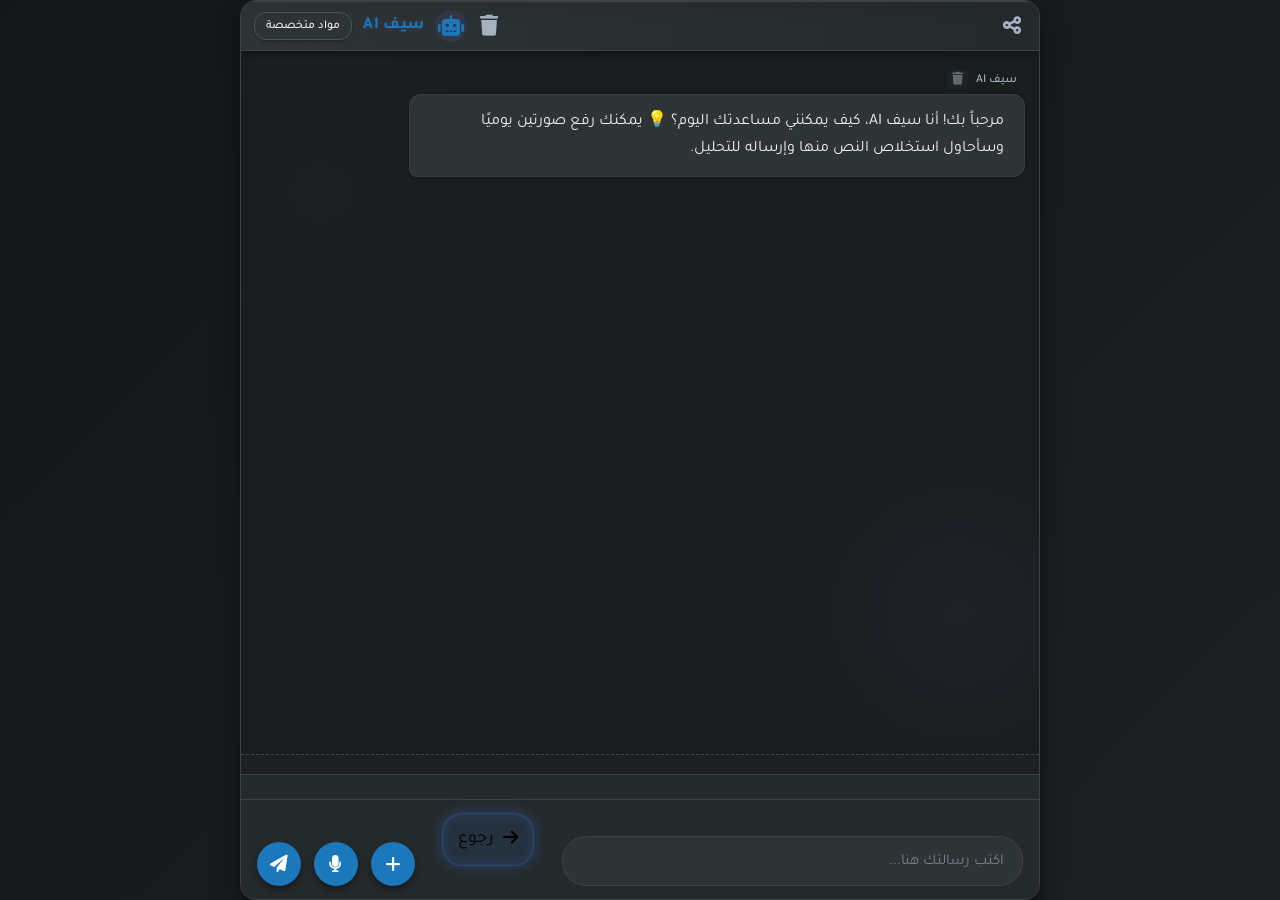
==== commit 769b71af: "Update index.html" ====
--- a/index.html
+++ b/index.html
@@ -1,1054 +1,2043 @@
 <!DOCTYPE html>
-<html lang="ar" dir="rtl">
+<html dir="rtl" lang="ar">
 <head>
-    <meta charset="UTF-8" />
-    <meta name="viewport" content="width=device-width, initial-scale=1.0, maximum-scale=1.0, user-scalable=no" />
-    <title>SA Educational Institution | منصة التعليم الذكي</title>
-    <meta name="description" content="منصة SA EDU التعليمية الرائدة، النظام المتكامل لإدارة التعلم والاختبارات الإلكترونية المدعوم بالذكاء الاصطناعي. منصة شاملة للطلاب والمعلمين، اختبارات تفاعلية، تصحيح تلقائي، مساعد دراسي ذكي، وشبكة تواصل تعليمية. تغطية شاملة للمناهج الدراسية للمراحل الابتدائية، الإعدادية، والثانوية.">
-    <meta name="keywords" content="تعليم, منصة تعليمية, اختبارات اونلاين, ذكاء اصطناعي في التعليم, SA EDU, SA Educational, نظام إدارة التعلم, LMS, امتحانات الكترونية, تصحيح تلقائي, بنك أسئلة, الثانوية العامة, المناهج المصرية, المناهج السعودية, تعليم الكتروني, مراجعات نهائية, فيزياء, كيمياء, رياضيات, أحياء, لغة عربية, لغة انجليزية, الصف الأول الثانوي, الصف الثاني الثانوي, الصف الثالث الثانوي, المرحلة الإعدادية, المرحلة الابتدائية, مساعد ذكي, حل واجبات, مدرس خصوصي, منصة ريس, دردشة تعليمية, تطبيق تعليمي, تعليم عن بعد, فصول افتراضية, نتائج الطلاب, متابعة ولي الأمر, الذكاء الاصطناعي, AI Education, EdTech, E-learning Platform, Online Exams">
-    <meta name="author" content="SA Educational Institution">
-    <meta name="robots" content="index, follow, max-image-preview:large, max-snippet:-1, max-video-preview:-1">
-    <meta property="og:locale" content="ar_AR">
-    <meta property="og:type" content="website">
-    <meta property="og:title" content="SA Educational Institution | مستقبل التعليم بين يديك">
-    <meta property="og:description" content="انضم إلى أقوى منصة تعليمية مدعومة بالذكاء الاصطناعي. اختبارات، مراجعات، ومجتمع طلابي متكامل.">
-    <meta property="og:url" content="https://sa-edu.com">
-    <meta property="og:site_name" content="SA EDU">
-    <meta property="og:image" content="https://i.postimg.cc/BQQb5YDn/MOWU-DESIGN.png">
-    <meta name="twitter:card" content="summary_large_image">
-    <meta name="twitter:title" content="SA Educational Institution | التعليم الذكي">
-    <meta name="twitter:description" content="منصة تعليمية متكاملة للطلاب والمعلمين. ذكاء اصطناعي، اختبارات، وتواصل فعال.">
-    <meta name="twitter:image" content="https://i.postimg.cc/BQQb5YDn/MOWU-DESIGN.png">
-    <meta name="theme-color" content="#000000">
-    <meta name="apple-mobile-web-app-capable" content="yes">
-    <meta name="apple-mobile-web-app-status-bar-style" content="black-translucent">
-    <link rel="manifest" href="manifest.json">
-    <link rel="canonical" href="https://sa-edu.com">
-    <link href="https://fonts.googleapis.com/css2?family=Cairo:wght@300;400;600;700;800&family=Outfit:wght@300;400;600&display=swap" rel="stylesheet">
-    <link rel="stylesheet" href="https://cdnjs.cloudflare.com/ajax/libs/font-awesome/6.4.0/css/all.min.css">
-    <script src="https://unpkg.com/@phosphor-icons/web@2.1.1/src/index.js" defer></script>
-    <link rel="stylesheet" href="style.css">
-    <script src='https://unpkg.com/tesseract.js@v2.1.0/dist/tesseract.min.js'></script>
-    <script type="application/ld+json">
-    {
-      "@context": "https://schema.org",
-      "@type": "EducationalOrganization",
-      "name": "SA Educational Institution",
-      "url": "https://sa-edu.com",
-      "logo": "https://i.postimg.cc/BQQb5YDn/MOWU-DESIGN.png",
-      "sameAs": [
-        "https://facebook.com/sa-edu",
-        "https://twitter.com/sa-edu",
-        "https://instagram.com/sa-edu"
-      ],
-      "description": "منصة تعليمية متطورة تقدم خدمات الاختبارات الإلكترونية والتعليم المدعوم بالذكاء الاصطناعي للطلاب والمعلمين.",
-      "knowsAbout": ["Education", "Artificial Intelligence", "E-Learning", "Exams", "Curriculum"]
-    }
-    </script>
-    <script type="application/ld+json">
-    {
-      "@context": "https://schema.org",
-      "@type": "WebApplication",
-      "name": "SA EDU App",
-      "applicationCategory": "EducationalApplication",
-      "operatingSystem": "All",
-      "offers": {
-        "@type": "Offer",
-        "price": "0",
-        "priceCurrency": "EGP"
+  <meta charset="UTF-8" />
+  <meta name="viewport" content="width=device-width, initial-scale=1.0" />
+  
+  <!-- PWA: Link to Manifest File -->
+  <link rel="manifest" href="manifest.json">
+  <!-- PWA: Theme color for browser UI -->
+  <meta name="theme-color" content="#24292b" />
+  <!-- PWA: Favicon for the site -->
+  <link rel="icon" href="https://i.postimg.cc/cCLZPwnw/2dd388fc-039e-4ce1-ab35-4f9db8cc40b2.png" type="image/png">
+
+
+  <!-- Social Share Meta Tags -->
+  <title>Saif AI - دردشة ذكاء اصطناعي</title>
+  <meta property="og:title" content="Saif AI - دردشة ذكاء اصطناعي" />
+  <meta property="og:description" content="مساعد ذكاء اصطناعي عربي متقدم للإجابة على كافة أسئلتك، مع دعم متخصص للمواد الدراسية." />
+  <meta property="og:image" content="https://i.postimg.cc/cCLZPwnw/2dd388fc-039e-4ce1-ab35-4f9db8cc40b2.png" />
+  <meta property="og:url" content="https://tinyurl.com/saif-ai" />
+  <meta property="og:type" content="website" />
+  <meta name="twitter:card" content="summary_large_image" />
+  <meta name="twitter:title" content="Saif AI - دردشة ذكاء اصطناعي" />
+  <meta name="twitter:description" content="مساعد ذكاء اصطناعي عربي متقدم للإجابة على كافة أسئلتك، مع دعم متخصص للمواد الدراسية." />
+  <meta name="twitter:image" content="https://i.postimg.cc/cCLZPwnw/2dd388fc-039e-4ce1-ab35-4f9db8cc40b2.png" />
+
+  <link href="https://fonts.googleapis.com/css2?family=Tajawal:wght@400;500;700&display=swap" rel="stylesheet">
+  <link rel="stylesheet" href="https://cdnjs.cloudflare.com/ajax/libs/font-awesome/6.0.0/css/all.min.css">
+  <style>
+    :root {
+      --primary-hue: 205;
+      --primary-saturation: 75%;
+      --primary-lightness: 42%;
+
+      --primary-color: hsl(var(--primary-hue), var(--primary-saturation), var(--primary-lightness));
+      --primary-hover-color: hsl(var(--primary-hue), var(--primary-saturation), calc(var(--primary-lightness) - 5%));
+      --primary-glow-color: hsla(var(--primary-hue), var(--primary-saturation), calc(var(--primary-lightness) + 10%), 0.5);
+
+      --secondary-color: #6a7bff;
+      
+      --bg-main: #1a1d1e;
+      --bg-surface: #24292b;
+      --bg-surface-raised: #2e3335;
+      --bg-input: #2e3335;
+
+      --text-primary: #eef2f4;
+      --text-secondary: #a5b3c1;
+      --text-on-primary: #ffffff;
+      
+      --border-color: #3c4245;
+      --border-color-light: #4d5458;
+      
+      --success-color: #4ac97c;
+      --error-color: #ff6b6b;
+      
+      --user-message-bg: var(--secondary-color);
+      --bot-message-bg: var(--bg-surface-raised);
+
+      --shadow-xs: 0 1px 3px rgba(0,0,0,0.3);
+      --shadow-sm: 0 4px 6px rgba(0,0,0,0.35);
+      --shadow-md: 0 6px 12px rgba(0,0,0,0.4);
+      --shadow-lg: 0 12px 24px rgba(0,0,0,0.45);
+      
+      --border-radius-sm: 8px;
+      --border-radius-md: 12px;
+      --border-radius-lg: 16px;
+      --border-radius-xl: 24px;
+      --border-radius-lg-buttons: 12px; 
+
+      --chat-input-area-height: 60px; 
+      --status-bar-area-height: 25px; 
+      --search-log-area-height: 20px; 
+
+      --scroll-btn-size: 42px; 
+      --scroll-btn-spacing: 10px; 
+
+      --header-padding-vertical: 0.5rem; 
+      --header-padding-horizontal: 0.8rem;
+      --header-gap: 0.5rem;
+      --header-icon-size: 1.3rem; 
+      --header-icon-container-size: 32px; 
+      --header-title-font-size: 1.05rem; 
+      --header-btn-font-size: 0.75rem; 
+      --header-btn-padding-vertical: 0.4rem; 
+      --header-btn-padding-horizontal: 0.7rem; 
+    }
+
+    * {
+      box-sizing: border-box;
+      font-family: 'Tajawal', sans-serif;
+      margin: 0;
+      padding: 0;
+      scrollbar-width: thin;
+      scrollbar-color: var(--primary-color) var(--bg-surface);
+    }
+
+    *::-webkit-scrollbar {
+      width: 6px;
+      height: 6px;
+    }
+    *::-webkit-scrollbar-track {
+      background: var(--bg-surface);
+      border-radius: 3px;
+    }
+    *::-webkit-scrollbar-thumb {
+      background-color: var(--primary-color);
+      border-radius: 3px;
+    }
+
+    html, body {
+      height: 100%; 
+      font-smooth: antialiased;
+      -webkit-font-smoothing: antialiased;
+      -moz-osx-font-smoothing: grayscale;
+      margin: 0; 
+      padding: 0; 
+      overflow: hidden; 
+    }
+
+    body {
+      background: linear-gradient(135deg, #141618 0%, #1c2023 100%);
+      display: flex;
+      justify-content: center;
+      align-items: center;
+      color: var(--text-primary);
+      overflow: hidden; 
+      padding: 0; 
+    }
+
+    .container {
+      width: 100%;
+      max-width: 800px; 
+      height: 100%; 
+      background: var(--bg-surface); 
+      border: 1px solid var(--border-color); 
+      border-radius: var(--border-radius-lg); 
+      display: flex;
+      flex-direction: column; 
+      overflow: hidden; 
+      position: relative; 
+      box-shadow: var(--shadow-lg);
+    }
+    
+    .download-notification {
+      display: flex;
+      align-items: center;
+      justify-content: space-between;
+      background: linear-gradient(135deg, var(--primary-color), var(--secondary-color));
+      color: var(--text-on-primary);
+      text-align: center;
+      font-weight: 500;
+      z-index: 100;
+      box-shadow: var(--shadow-md);
+      border-bottom: 1px solid var(--border-color);
+      overflow: hidden;
+      max-height: 0;
+      padding: 0 15px;
+      transition: max-height 0.5s ease-in-out, padding 0.5s ease-in-out;
+    }
+    .download-notification.show {
+        max-height: 80px; 
+        padding: 10px 15px; 
+    }
+    .notification-buttons {
+        display: flex;
+        align-items: center;
+        gap: 10px;
+        margin-right: auto;
+        padding-right: 15px;
+    }
+    .download-btn {
+        background-color: rgba(255, 255, 255, 0.9);
+        color: var(--primary-color);
+        border: none;
+        padding: 6px 14px;
+        border-radius: var(--border-radius-md);
+        cursor: pointer;
+        font-weight: 700;
+        transition: all 0.25s ease;
+        white-space: nowrap;
+        font-family: 'Tajawal', sans-serif;
+    }
+    .download-btn:hover {
+        background-color: #fff;
+        transform: scale(1.05);
+    }
+    .close-btn {
+        background: none;
+        border: none;
+        color: var(--text-on-primary);
+        font-size: 1.8rem;
+        cursor: pointer;
+        padding: 0 5px;
+        line-height: 1;
+        opacity: 0.8;
+        transition: all 0.25s ease;
+    }
+    .close-btn:hover {
+        opacity: 1;
+        transform: rotate(90deg) scale(1.1);
+    }
+
+    .header { 
+      background: linear-gradient(to right, var(--bg-surface-raised), var(--bg-surface));
+      color: var(--text-primary);
+      padding: var(--header-padding-vertical) var(--header-padding-horizontal); 
+      display: flex;
+      align-items: center;
+      gap: var(--header-gap); 
+      position: relative; 
+      border-bottom: 1px solid var(--border-color);
+      box-shadow: var(--shadow-sm);
+      flex-shrink: 0; 
+      z-index: 10; 
+      min-height: auto; 
+    }
+
+    .header .delete-all-btn, .header .share-btn-header { 
+      cursor: pointer;
+      transition: color 0.2s ease-in-out, transform 0.2s ease;
+      color: var(--text-secondary);
+      font-size: var(--header-icon-size); 
+      z-index: 11; 
+      padding: 5px; 
+    }
+    .header .delete-all-btn {
+      order: -1; 
+      margin-right: auto; 
+    }
+    .header .share-btn-header {
+      order: -2;
+      margin-left: 5px;
+    }
+    .delete-all-btn:hover {
+      color: var(--error-color);
+      transform: rotate(10deg) scale(1.1);
+    }
+    .share-btn-header:hover {
+        color: var(--success-color);
+        transform: scale(1.15);
+    }
+    
+    .header .fas.fa-robot { 
+      font-size: var(--header-icon-size); 
+      color: var(--primary-color);
+      background: rgba(106, 123, 255, 0.1);
+      width: var(--header-icon-container-size);
+      height: var(--header-icon-container-size);
+      display: flex;
+      align-items: center;
+      justify-content: center;
+      border-radius: 50%;
+      animation: pulseIcon 2.5s infinite ease-in-out;
+    }
+
+    @keyframes pulseIcon {
+        0%, 100% { transform: scale(1); opacity: 1; }
+        50% { transform: scale(1.1); opacity: 0.8; box-shadow: 0 0 10px var(--primary-glow-color); }
+    }
+    
+    .header h1 { 
+      font-size: var(--header-title-font-size); 
+      font-weight: 700;
+      color: var(--primary-color); 
+      letter-spacing: 0.3px; 
+      white-space: nowrap;
+      overflow: hidden;
+      text-overflow: ellipsis;
+      margin-left: 0.2rem; 
+      margin-right: 0.2rem; 
+      flex-grow: 0; 
+      text-align: center;
+      text-shadow: 0 0 6px rgba(106, 123, 255, 0.25); 
+    }
+
+    #subjectControls { 
+        display: flex;
+        gap: var(--header-gap); 
+    }
+
+    .header-btn { 
+        background-color: var(--bg-surface-raised); 
+        color: var(--text-primary);
+        border: 1px solid var(--border-color-light);
+        padding: var(--header-btn-padding-vertical) var(--header-btn-padding-horizontal); 
+        border-radius: var(--border-radius-md); 
+        cursor: pointer;
+        font-size: var(--header-btn-font-size); 
+        font-weight: 500;
+        transition: all 0.25s ease;
+        white-space: nowrap;
+        box-shadow: var(--shadow-xs);
+    }
+    .header-btn:hover {
+        background-color: var(--primary-color);
+        color: var(--text-on-primary);
+        border-color: var(--primary-color);
+        transform: translateY(-1px); 
+        box-shadow: var(--shadow-sm), 0 0 8px var(--primary-glow-color);
+    }
+    .header-btn:active {
+        transform: translateY(0px);
+        box-shadow: var(--shadow-xs);
+    }
+
+    .chat-wrapper, #subjectsViewContainer { 
+        flex: 1;
+        display: flex; 
+        flex-direction: column;
+        overflow: hidden; 
+        min-height: 0; 
+    }
+    
+    #subjectsViewContainer {
+        background-color: var(--bg-main);
+        padding: 1.5rem;
+        display: none; 
+        align-items: center; 
+    }
+    
+    .subjects-view-header {
+        width: 100%;
+        display: flex;
+        justify-content: space-between; 
+        align-items: center;
+        margin-bottom: 2rem;
+        padding-bottom: 1rem;
+        border-bottom: 1px solid var(--border-color);
+    }
+
+    .subjects-view-header h2 {
+        font-size: 1.6rem;
+        color: var(--primary-color);
+        text-shadow: 0 0 10px rgba(106, 123, 255, 0.3);
+    }
+
+    .back-to-chat-btn {
+        background-color: var(--bg-surface-raised);
+        color: var(--text-primary);
+        border: 1px solid var(--border-color-light);
+        padding: 0.7rem 1.2rem;
+        border-radius: var(--border-radius-md);
+        cursor: pointer;
+        font-size: 0.9rem;
+        font-weight: 500;
+        transition: all 0.25s ease;
+        box-shadow: var(--shadow-xs);
+        display: flex;
+        align-items: center;
+        gap: 0.5rem;
+    }
+    .back-to-chat-btn:hover {
+        background-color: var(--primary-color);
+        color: var(--text-on-primary);
+        border-color: var(--primary-color);
+        transform: translateY(-2px);
+        box-shadow: var(--shadow-sm), 0 0 10px var(--primary-glow-color);
+    }
+
+    #subjectListContainer { 
+        display: flex;
+        flex-wrap: wrap;
+        justify-content: center; 
+        gap: 20px; 
+        width: 100%;
+        max-width: 700px; 
+        overflow-y: auto; 
+        padding: 10px;
+    }
+
+    .subject-item-btn {
+        background: var(--bg-input); 
+        color: var(--text-primary);
+        border: 1px solid var(--border-color);
+        padding: 18px 22px; 
+        font-size: 1rem; 
+        font-weight: 500;
+        min-width: 180px; 
+        max-width: 220px; 
+        border-radius: var(--border-radius-lg-buttons); 
+        cursor: pointer;
+        transition: all 0.3s ease;
+        text-align: center;
+        box-shadow: var(--shadow-sm); 
+        display: flex;
+        flex-direction: column; 
+        align-items: center;
+        gap: 10px; 
+        flex-grow: 1; 
+    }
+    .subject-item-btn:hover {
+        background-color: var(--primary-color);
+        color: var(--text-on-primary);
+        border-color: var(--primary-hover-color);
+        transform: translateY(-4px) scale(1.03); 
+        box-shadow: var(--shadow-md), 0 0 15px var(--primary-glow-color); 
+    }
+    .subject-item-btn i {
+        font-size: 2.2rem; 
+        margin-bottom: 5px; 
+        color: var(--secondary-color); 
+        transition: color 0.3s ease;
+    }
+    .subject-item-btn:hover i {
+        color: var(--text-on-primary); 
+    }
+
+    .chat-container {
+      flex: 1; 
+      padding: 1.2rem 0.9rem; 
+      overflow-y: auto; 
+      background: var(--bg-main);
+      scroll-behavior: smooth; 
+      min-height: 0; 
+      background-image: 
+        radial-gradient(circle at 10% 20%, rgba(42, 60, 87, 0.05) 0%, transparent 20%),
+        radial-gradient(circle at 90% 80%, rgba(106, 123, 255, 0.05) 0%, transparent 20%);
+    }
+
+    .message {
+      margin-bottom: 1.4rem; 
+      display: flex;
+      flex-direction: column;
+      animation: messageAppear 0.4s ease-out;
+    }
+
+    @keyframes messageAppear {
+      from { opacity: 0; transform: translateY(15px) scale(0.98); }
+      to { opacity: 1; transform: translateY(0) scale(1); }
+    }
+
+    .message-header {
+      font-size: 0.75rem; 
+      color: var(--text-secondary);
+      margin-bottom: 0.3rem;
+      display: flex;
+      align-items: center;
+      gap: 8px;
+      font-weight: 500;
+      padding: 0 8px; 
+    }
+
+    .delete-btn {
+      color: var(--text-secondary);
+      font-size: 0.8rem; 
+      cursor: pointer;
+      transition: color 0.2s, transform 0.2s;
+      opacity: 0.5; 
+      background: rgba(255,255,255,0.05);
+      padding: 3px 5px;
+      border-radius: 4px;
+    }
+
+    .delete-btn:hover {
+      opacity: 1;
+      color: var(--error-color);
+      transform: scale(1.15);
+      background: rgba(255,107,107,0.1);
+    }
+
+    .message.user {
+      align-items: flex-end;
+    }
+    .message.user .message-header {
+      flex-direction: row-reverse; 
+    }
+
+    .message.bot {
+      align-items: flex-start;
+    }
+
+    .bubble {
+      max-width: 80%; 
+      padding: 0.9rem 1.2rem; 
+      border-radius: var(--border-radius-md); 
+      word-wrap: break-word;
+      white-space: pre-wrap;
+      line-height: 1.65;
+      transition: all 0.25s ease;
+      box-shadow: var(--shadow-xs);
+      position: relative;
+    }
+
+    .message.user .bubble {
+      background: var(--user-message-bg);
+      color: var(--text-on-primary);
+      border-bottom-right-radius: var(--border-radius-sm); 
+    }
+
+    .message.bot .bubble {
+      background: var(--bot-message-bg);
+      color: var(--text-primary);
+      border-bottom-left-radius: var(--border-radius-sm); 
+      border: 1px solid rgba(255,255,255,0.05);
+    }
+
+    .message:hover .bubble {
+      transform: translateY(-2px);
+      box-shadow: var(--shadow-md);
+    }
+
+    .message-actions {
+      margin-top: 8px;
+      display: flex;
+      gap: 8px; 
+      padding: 0 8px; 
+      flex-wrap: wrap; 
+    }
+    .message.user .message-actions { 
+        justify-content: flex-end;
+    }
+
+    .message-actions button {
+      background: rgba(255,255,255,0.08); 
+      border: 1px solid var(--border-color-light); 
+      cursor: pointer;
+      font-size: 0.9rem; 
+      padding: 5px 9px; 
+      color: var(--text-secondary);
+      transition: all 0.25s ease;
+      border-radius: var(--border-radius-sm);
+      display: flex;
+      align-items: center;
+      gap: 5px;
+    }
+
+    .message-actions button:hover {
+      color: var(--text-on-primary);
+      background-color: var(--primary-color);
+      border-color: var(--primary-color);
+      box-shadow: 0 0 10px var(--primary-glow-color);
+    }
+
+    .message-actions button.liked {
+      color: var(--success-color);
+      border-color: var(--success-color);
+      background: rgba(74, 201, 124, 0.1);
+    }
+     .message-actions button.liked:hover {
+      background-color: var(--success-color);
+      color: var(--text-on-primary);
+      box-shadow: 0 0 10px rgba(74, 201, 124, 0.4);
+    }
+    .message-actions button.retry-btn i { 
+      color: hsl(var(--primary-hue), var(--primary-saturation), calc(var(--primary-lightness) + 15%));
+    }
+    .message-actions button.retry-btn:hover i {
+      color: var(--text-on-primary); 
+    }
+
+
+    .chat-input-area { 
+        flex-shrink: 0; 
+    }
+
+    .chat-input {
+      display: flex;
+      align-items: flex-end; 
+      border-top: 1px solid var(--border-color);
+      padding: 0.8rem 1rem; 
+      background: var(--bg-surface); 
+      gap: 0.8rem; 
+      position: relative; 
+      z-index: 5; 
+      min-height: var(--chat-input-area-height); 
+    }
+
+    .chat-input textarea {
+      flex: 1;
+      padding: 0.8rem 1.1rem; 
+      border: 1px solid var(--border-color);
+      resize: none;
+      font-size: 0.95rem;
+      outline: none;
+      border-radius: var(--border-radius-xl); 
+      background: var(--bg-input);
+      color: var(--text-primary);
+      max-height: 120px; 
+      line-height: 1.6;
+      transition: border-color 0.25s ease, box-shadow 0.25s ease;
+    }
+     .chat-input textarea::placeholder {
+        color: var(--text-secondary);
+        opacity: 0.6;
+     }
+     .chat-input textarea:focus {
+        border-color: var(--primary-color);
+        box-shadow: 0 0 0 3px var(--primary-glow-color);
+     }
+
+    .chat-input-btn { 
+      background: var(--primary-color);
+      border: none;
+      color: var(--text-on-primary);
+      width: 44px; 
+      height: 44px; 
+      border-radius: 50%; 
+      display: flex;
+      align-items: center;
+      justify-content: center;
+      cursor: pointer;
+      font-size: 1.1rem; 
+      transition: all 0.25s ease;
+      flex-shrink: 0; 
+      box-shadow: var(--shadow-sm);
+    }
+    .chat-input-btn:hover {
+      background: var(--primary-hover-color);
+      transform: scale(1.08);
+      box-shadow: 0 0 15px var(--primary-glow-color);
+    }
+    .chat-input-btn:active {
+        transform: scale(0.92);
+    }
+    
+    .chat-input-btn.recording {
+        background: var(--error-color);
+        animation: pulseRecording 1.5s infinite;
+    }
+    
+    @keyframes pulseRecording {
+        0% { box-shadow: 0 0 0 0 rgba(255,107,107,0.5); }
+        70% { box-shadow: 0 0 0 12px rgba(255,107,107,0); }
+        100% { box-shadow: 0 0 0 0 rgba(255,107,107,0); }
+    }
+
+    #imageUpload {
+      display: none;
+    }
+
+    .upload-options-container {
+      position: absolute;
+      bottom: calc(100% + 8px); 
+      right: 55px; 
+      background-color: var(--bg-surface-raised);
+      border: 1px solid var(--border-color);
+      border-radius: var(--border-radius-md);
+      box-shadow: var(--shadow-md);
+      display: flex;
+      flex-direction: column;
+      gap: 8px;
+      padding: 10px;
+      z-index: 10;
+      opacity: 0;
+      visibility: hidden;
+      transform: translateY(10px);
+      transition: all 0.3s ease;
+    }
+    .upload-options-container.active {
+      opacity: 1;
+      visibility: visible;
+      transform: translateY(0);
+    }
+    .upload-options-container button {
+      background-color: var(--bg-input);
+      color: var(--text-secondary);
+      border: 1px solid var(--border-color-light);
+      padding: 10px 14px;
+      border-radius: var(--border-radius-sm);
+      cursor: pointer;
+      display: flex;
+      align-items: center;
+      gap: 10px;
+      font-size: 0.9rem;
+      transition: all 0.25s ease;
+    }
+    .upload-options-container button:hover {
+      background-color: var(--primary-color);
+      color: var(--text-on-primary);
+      border-color: var(--primary-color);
+      transform: translateY(-2px);
+    }
+    .upload-options-container button i {
+      font-size: 1.1rem;
+    }
+
+    .status {
+      text-align: center;
+      padding: 0.4rem; 
+      font-size: 0.8rem; 
+      background-color: var(--bg-surface);
+      color: var(--text-secondary);
+      border-top: 1px solid var(--border-color);
+      min-height: var(--status-bar-area-height); 
+      transition: color 0.3s ease;
+      font-weight: 500;
+    }
+
+    .status.success { color: var(--success-color); }
+    .status.error { color: var(--error-color); }
+
+    a {
+      color: var(--primary-color); 
+      text-decoration: none;
+      word-break: break-all;
+      font-weight: 500;
+    }
+
+    a:hover {
+      text-decoration: underline;
+      color: hsl(var(--primary-hue), var(--primary-saturation), calc(var(--primary-lightness) + 10%)); 
+    }
+
+    .search-log {
+      text-align: center;
+      font-size: 0.75rem; 
+      color: var(--text-secondary);
+      opacity: 0.7; 
+      padding: 0.2rem 0; 
+      border-top: 1px dashed var(--border-color-light);
+      background-color: var(--bg-main); 
+      min-height: var(--search-log-area-height);
+      font-weight: 500;
+    }
+
+    .toggle-details-btn {
+      cursor: pointer;
+      color: var(--primary-color);
+      font-weight: 500;
+      border: none;
+      background: none;
+      padding: 0;
+      margin-top: 10px;
+      display: block; 
+      text-align: right; 
+      font-size: 0.9rem;
+      transition: color 0.25s ease;
+    }
+
+    .toggle-details-btn:hover {
+      color: hsl(var(--primary-hue), var(--primary-saturation), calc(var(--primary-lightness) + 10%));
+      text-decoration: underline;
+    }
+    
+    .modal-backdrop { 
+        display: none; 
+        position: fixed;
+        z-index: 1000;
+        left: 0;
+        top: 0;
+        width: 100%;
+        height: 100%;
+        overflow: auto;
+        background-color: rgba(0,0,0,0.8);
+        align-items: center;
+        justify-content: center;
+        backdrop-filter: blur(5px);
+        animation: fadeIn 0.3s ease;
+    }
+    #shareModal { z-index: 1001; }
+    #voiceConversationModal { z-index: 1002; }
+
+    @keyframes fadeIn {
+        from { opacity: 0; }
+        to { opacity: 1; }
+    }
+
+    .modal-content { 
+        background-color: var(--bg-surface);
+        padding: 25px;
+        border: 1px solid var(--border-color);
+        border-radius: var(--border-radius-lg);
+        text-align: center;
+        max-width: 90%;
+        display: flex;
+        flex-direction: column;
+        align-items: center;
+        position: relative; 
+        box-shadow: var(--shadow-lg);
+        animation: slideIn 0.4s ease-out;
+    }
+
+    @keyframes slideIn {
+        from { transform: translateY(-30px) scale(0.95); opacity: 0; }
+        to { transform: translateY(0) scale(1); opacity: 1; }
+    }
+    
+    #cameraView {
+        width: 100%;
+        max-width: 450px;
+        height: auto;
+        border-radius: var(--border-radius-md);
+        margin-bottom: 20px;
+        background-color: #000; 
+    }
+    .camera-controls button { 
+        background: var(--primary-color);
+        border: none;
+        color: var(--text-on-primary);
+        padding: 12px 24px;
+        font-size: 1rem;
+        border-radius: var(--border-radius-md);
+        cursor: pointer;
+        margin: 8px; 
+        transition: all 0.25s ease;
+        font-weight: 500;
+    }
+     .camera-controls button:hover { 
+        background: var(--primary-hover-color);
+        transform: translateY(-2px);
+    }
+    .camera-controls button#cancelCameraBtn {
+        background-color: var(--error-color);
+    }
+    .camera-controls button#cancelCameraBtn:hover {
+        background-color: hsl(0, 90%, 45%); 
+    }
+    
+    .share-modal-content {
+        padding: 30px 40px;
+        width: 450px;
+    }
+    .share-modal-content h2 {
+        color: var(--primary-color);
+        margin-bottom: 10px;
+        font-size: 1.8rem;
+    }
+    .share-modal-content p {
+        color: var(--text-secondary);
+        font-size: 1rem;
+        margin-bottom: 25px;
+    }
+    .share-link-container {
+        display: flex;
+        width: 100%;
+        margin-bottom: 20px;
+    }
+    .share-link-container input {
+        flex-grow: 1;
+        background-color: var(--bg-input);
+        border: 1px solid var(--border-color-light);
+        color: var(--text-primary);
+        padding: 12px;
+        border-radius: var(--border-radius-md) 0 0 var(--border-radius-md);
+        font-size: 0.95rem;
+        text-align: left;
+        direction: ltr;
+        border-right: none;
+    }
+    .share-link-container button {
+        background: var(--primary-color);
+        border: none;
+        color: var(--text-on-primary);
+        padding: 12px 18px;
+        cursor: pointer;
+        border-radius: 0 var(--border-radius-md) var(--border-radius-md) 0;
+        font-size: 0.95rem;
+        font-weight: 500;
+        transition: all 0.25s ease;
+        display: flex;
+        align-items: center;
+        gap: 8px;
+    }
+    .share-link-container button:hover {
+        background: var(--primary-hover-color);
+    }
+    .support-message {
+        font-weight: 700;
+        color: var(--success-color) !important;
+        font-size: 1.1rem !important;
+        margin-top: 10px;
+    }
+    .close-modal-btn {
+        color: var(--text-secondary);
+        position: absolute;
+        top: 10px;
+        right: 15px;
+        font-size: 28px;
+        font-weight: bold;
+        cursor: pointer;
+        transition: color 0.3s ease, transform 0.3s ease;
+    }
+    .close-modal-btn:hover {
+        color: var(--text-primary);
+        transform: rotate(90deg);
+    }
+
+    .scroll-btn {
+      position: absolute; 
+      right: 25px;
+      background-color: var(--primary-color);
+      color: var(--text-on-primary);
+      border: none;
+      width: var(--scroll-btn-size);   
+      height: var(--scroll-btn-size);  
+      border-radius: 50%;
+      align-items: center;
+      justify-content: center;
+      cursor: pointer;
+      font-size: 1.1rem; 
+      box-shadow: var(--shadow-md);
+      transition: all 0.3s ease;
+      z-index: 3; 
+      opacity: 0;
+      visibility: hidden;
+    }
+    .scroll-btn:hover {
+      background-color: var(--primary-hover-color);
+      transform: scale(1.12);
+      box-shadow: 0 0 15px var(--primary-glow-color);
+    }
+    .scroll-btn.visible {
+        display: flex;
+        opacity: 0.85; 
+        visibility: visible;
+    }
+    .scroll-btn.visible:hover {
+        opacity: 1; 
+    }
+
+    #scrollToBottomBtn {
+      bottom: calc(var(--chat-input-area-height) + var(--status-bar-area-height) + var(--search-log-area-height) + var(--scroll-btn-spacing));
+    }
+    #scrollToTopBtn {
+      bottom: calc(var(--chat-input-area-height) + var(--status-bar-area-height) + var(--search-log-area-height) + var(--scroll-btn-spacing) + var(--scroll-btn-size) + var(--scroll-btn-spacing));
+    }
+    
+    .voice-indicator {
+        position: absolute;
+        top: -30px; 
+        left: 50%;
+        transform: translateX(-50%);
+        background: var(--error-color);
+        color: white;
+        padding: 5px 12px;
+        border-radius: 20px;
+        font-size: 0.8rem;
+        font-weight: 500;
+        opacity: 0;
+        transition: opacity 0.3s ease;
+        display: flex;
+        align-items: center;
+        gap: 6px;
+    }
+    .voice-indicator.active {
+        opacity: 1;
+    }
+    
+    /* Voice Conversation Modal Styles */
+    .voice-conversation-content {
+        background: var(--bg-main);
+        width: 100%;
+        height: 100%;
+    }
+    #voiceInterface {
+        display: flex;
+        flex-direction: column;
+        justify-content: space-between;
+        align-items: center;
+        height: 100%;
+        width: 100%;
+        padding: 20px;
+    }
+    #voiceTranscriptContainer {
+        width: 100%;
+        height: 100px;
+        display: flex;
+        align-items: center;
+        justify-content: center;
+        overflow-y: auto;
+        border-bottom: 1px solid var(--border-color);
+    }
+    #voiceTranscript {
+        font-size: 1.1rem;
+        color: var(--text-primary);
+        padding: 10px;
+        text-align: center;
+    }
+    #voiceStatus {
+        font-size: 1.2rem;
+        color: var(--text-secondary);
+        min-height: 50px;
+        padding: 10px;
+        text-align: center;
+    }
+    .visualizer-container {
+        flex-grow: 1;
+        display: flex;
+        justify-content: center;
+        align-items: center;
+        position: relative;
+        width: 100%;
+        min-height: 200px;
+        cursor: pointer;
+    }
+    .visualizer {
+        position: relative;
+        width: 150px;
+        height: 150px;
+        transform-style: preserve-3d;
+        transform: rotateX(-15deg) rotateY(0deg);
+        transition: transform 0.5s ease;
+    }
+    .visualizer:hover {
+        transform: rotateX(-10deg) rotateY(0deg) scale(1.05);
+    }
+    .visualizer-wave {
+        position: absolute;
+        width: 100%;
+        height: 100%;
+        border-radius: 50%;
+        border: 2px solid var(--primary-color);
+        opacity: 0.8;
+        animation: wave-idle 4s ease-in-out infinite;
+    }
+    .visualizer-wave:nth-child(2) { animation-delay: -1s; }
+    .visualizer-wave:nth-child(3) { animation-delay: -2s; }
+    .visualizer-wave:nth-child(4) { animation-delay: -3s; }
+
+    .visualizer.listening .visualizer-wave {
+        animation-name: wave-listening;
+        animation-duration: 2s;
+        border-color: var(--secondary-color);
+    }
+    .visualizer.speaking .visualizer-wave {
+        animation-name: wave-speaking;
+        animation-duration: 1.2s;
+        border-color: var(--success-color);
+    }
+
+    @keyframes wave-idle {
+        0%, 100% { transform: scale(0.8); opacity: 0.8; }
+        50% { transform: scale(1); opacity: 0.2; }
+    }
+    @keyframes wave-listening {
+        0%, 100% { transform: scale(0.5) rotateZ(0deg); opacity: 0.1; }
+        50% { transform: scale(1.2) rotateZ(180deg); opacity: 1; }
+    }
+    @keyframes wave-speaking {
+        0%, 100% { transform: scale(0.9); opacity: 0.9; }
+        50% { transform: scale(1.1); opacity: 0.5; }
+    }
+
+    @media (max-width: 768px) { 
+      .container {
+        border-radius: 0; 
+        border-left: none;
+        border-right: none;
       }
-    }
-    </script>
+      .visualizer { width: 120px; height: 120px; }
+      #voiceStatus { font-size: 1rem; }
+      #voiceTranscript { font-size: 1rem; }
+    }
+
+    @media (max-width: 480px) { 
+      .container {
+        border-radius: 0; 
+        border-left: none;
+        border-right: none;
+      }
+      .header { flex-wrap: wrap; justify-content: center; }
+      .header .share-btn-header { order: 0; }
+      .header .delete-all-btn { order: 1; }
+      .header .fas.fa-robot { order: 2; }
+      .header h1 { order: 3; width: 100%; text-align: center; margin: 3px 0; }
+      #subjectControls { order: 4; width: 100%; justify-content: center; }
+      
+      .visualizer { width: 100px; height: 100px; }
+    }
+
+  </style>
 </head>
 <body>
-    <audio id="snd-click" src="https://assets.mixkit.co/active_storage/sfx/2568/2568-preview.mp3" preload="auto"></audio>
-    <audio id="snd-sent" src="https://assets.mixkit.co/active_storage/sfx/2354/2354-preview.mp3" preload="auto"></audio>
-    <audio id="snd-recv" src="https://assets.mixkit.co/active_storage/sfx/2358/2358-preview.mp3" preload="auto"></audio>
-    <audio id="snd-success" src="https://assets.mixkit.co/active_storage/sfx/2019/2019-preview.mp3" preload="auto"></audio>
-    <audio id="snd-like" src="https://assets.mixkit.co/active_storage/sfx/2580/2580-preview.mp3" preload="auto"></audio>
-
-    <div id="construction-overlay">
-        <div class="construction-loader"></div>
-        <div class="construction-text">SA AI Building...</div>
-        <div class="construction-sub">جاري بناء وتجهيز البيانات</div>
+  <div class="container">
+    <div id="downloadNotification" class="download-notification">
+      <span id="downloadNotificationText">ثبّت التطبيق على جهازك للوصول السريع!</span>
+      <div class="notification-buttons">
+          <button id="downloadAppBtn" class="download-btn">تثبيت</button>
+          <button id="closeNotificationBtn" class="close-btn">×</button>
+      </div>
     </div>
-
-    <div id="landing-layer">
-        <div class="landing-wrap">
-            <h1 style="font-size: 3.5rem; background: linear-gradient(to right, #fff, #3b82f6); -webkit-background-clip: text; color: transparent; margin: 0; text-shadow: 0 0 30px rgba(59, 130, 246, 0.5);">SA EDU</h1>
-            <div style="min-height: 40px; margin-top: 10px; display:flex; justify-content:center; align-items:center; gap:5px;">
-                <span id="landing-type-text" class="landing-text"></span><span class="typewriter-cursor"></span>
-            </div>
-            <div style="margin-top: 30px;">
-                <img src="https://i.postimg.cc/BQQb5YDn/MOWU-DESIGN.png" class="landing-avatar-img" alt="Logo">
-            </div>
-            <button onclick="goToAuth()" class="modern-btn" style="margin-top: 50px; font-size: 1.1rem; background: #ffffff; color: #000000; border: none; box-shadow: 0 0 30px rgba(255, 255, 255, 0.2); font-weight: 800; font-family: 'Outfit', sans-serif;">
-                ENTER THE REALM <i class="fas fa-dungeon" style="margin-left: 8px;"></i>
-            </button>
+    
+    <header class="header">
+      <i class="fas fa-share-alt share-btn-header" id="shareBtn" title="مشاركة التطبيق"></i>
+      <i class="fas fa-trash delete-all-btn" onclick="deleteAllMessages()" title="حذف كل الرسائل"></i>
+      <i class="fas fa-robot"></i>
+      <h1 id="botName">Saif AI</h1>
+      <div id="subjectControls">
+        <button id="enterSubjectsBtn" class="header-btn">مواد متخصصة</button>
+        <button id="generalChatBtn" class="header-btn" style="display: none;">عام</button>
+      </div>
+    </header>
+
+    <div class="chat-wrapper" id="chatWrapper"> 
+        <div id="chatContainer" class="chat-container">
+          <!-- Messages will be here -->
         </div>
-    </div>
-
-    <div id="auth-layer" class="hidden">
-        <div class="flex-center" style="height: 100%; flex-direction: column; padding: 30px;">
-            <div onclick="backToLanding()" style="position: absolute; top: 40px; right: 30px; cursor: pointer; padding: 10px;"><i class="fas fa-arrow-right fa-xl"></i></div>
-            <h2 style="margin: 0 0 30px;">بوابة الدخول</h2>
-            <div class="role-toggle-container">
-                <button class="role-toggle-btn active" id="btn-role-student" onclick="setAuthRole('student')">طالب</button>
-                <button class="role-toggle-btn" id="btn-role-teacher" onclick="setAuthRole('teacher')">معلم</button>
-            </div>
-            <div id="auth-avatar-display" class="avatar-frame avatar-student" style="margin-bottom: 30px;">
-                <i class="fas fa-user-astronaut"></i>
-            </div>
-            <div class="names-row">
-                <input type="text" id="auth-name-1" class="smart-input" placeholder="الاسم الأول" style="text-align: center;">
-                <input type="text" id="auth-name-2" class="smart-input" placeholder="الاسم الثاني" style="text-align: center;">
-            </div>
-            <input type="text" id="auth-name-3" class="smart-input" placeholder="الاسم الثالث" style="text-align: center;">
-            <input type="password" id="auth-pass" class="smart-input" placeholder="الرمز السري (6 خانات)" maxlength="6" style="text-align: center;">
-            <button onclick="handleSmartAuth()" class="modern-btn" style="margin-top: 50px;">
-                تسجيل الدخول <i class="fas fa-sign-in-alt"></i>
-            </button>
-            <div id="auth-status" style="margin-top: 20px; color: var(--warning); font-size: 0.9rem;"></div>
-        </div>
-    </div>
-
-    <div id="ai-history-sidebar" class="ai-history-sidebar">
-        <div class="history-header">
-            <span style="font-weight:bold; color:#fff;">سجل المحادثات</span>
-            <i class="fas fa-times" onclick="toggleHistory(false)" style="cursor:pointer; color:#888;"></i>
-        </div>
-        <div class="history-list" id="ai-history-list"></div>
-    </div>
-
-    <div id="teacher-app" class="hidden">
-        <nav class="top-nav">
-            <div class="nav-container" id="t-nav">
-                <div class="fb-tab-bar" id="t-fb-bar"></div>
-                <button class="nav-btn active" onclick="switchTab('t-library', this)"><i class="fas fa-layer-group"></i><span>المكتبة</span></button>
-                <button class="nav-btn" onclick="switchTab('t-reese', this)"><i class="fas fa-feather-alt"></i><span>ريس</span></button>
-                <button class="nav-btn" onclick="switchTab('t-dardasha', this)"><i class="fab fa-telegram-plane"></i><span>دردشة</span></button>
-                <button class="nav-btn magic-btn" onclick="switchTab('t-ai', this)"><i class="fas fa-wand-magic-sparkles"></i><span>AI</span></button>
-                <button class="nav-btn" onclick="toggleMenu()"><i class="fas fa-bars"></i><span>القائمة</span></button>
-            </div>
-        </nav>
-        <div class="portal-container">
-            <section id="t-library" class="app-section">
-                <div class="mobile-spacer"></div>
-                <div class="create-exam-cta" onclick="switchTab('t-create')">
-                    <i class="fas fa-file-signature cta-bg-icon"></i>
-                    <div class="cta-content">
-                        <div class="cta-icon-wrapper"><i class="fas fa-plus"></i></div>
-                        <div style="text-align: right; flex: 1;">
-                            <div style="display:flex; align-items:center; gap:3px;">
-                                <h3 id="cta-type-text" class="typewriter-text"></h3><span class="typewriter-cursor"></span>
-                            </div>
-                            <div class="analysis-ticker">
-                                <i class="fas fa-circle-notch fa-spin" style="font-size:.6rem;color:#a78bfa;flex-shrink:0;"></i>
-                                <div class="analysis-ticker-inner">
-                                    <span><span class="ticker-dot" style="background:#a78bfa"></span> إنشاء اختبارات بالذكاء الاصطناعي</span>
-                                    <span><span class="ticker-dot" style="background:#60a5fa"></span> تعديل الأسئلة بسهولة</span>
-                                    <span><span class="ticker-dot" style="background:#34d399"></span> تتبع نتائج طلابك</span>
-                                    <span><span class="ticker-dot" style="background:#fbbf24"></span> إخفاء وإظهار الاختبارات</span>
-                                    <span><span class="ticker-dot" style="background:#a78bfa"></span> إنشاء اختبارات بالذكاء الاصطناعي</span>
-                                    <span><span class="ticker-dot" style="background:#60a5fa"></span> تعديل الأسئلة بسهولة</span>
-                                    <span><span class="ticker-dot" style="background:#34d399"></span> تتبع نتائج طلابك</span>
-                                    <span><span class="ticker-dot" style="background:#fbbf24"></span> إخفاء وإظهار الاختبارات</span>
-                                </div>
-                            </div>
-                        </div>
-                    </div>
-                    <div style="color: #666; position:relative; z-index:2;"><i class="fas fa-chevron-left"></i></div>
-                </div>
-                <div class="search-wrap-enhanced">
-                    <div class="search-glow"></div>
-                    <div class="search-inner" style="position:relative;">
-                        <i class="fas fa-search search-icon-animated"></i>
-                        <input type="text" class="google-bar" id="t-search" placeholder="ابحث في اختباراتك...">
-                    </div>
-                    <div class="search-categories">
-                        <div class="search-cat-chip" onclick="filterExamsBySubject('رياضيات')">📐 رياضيات</div>
-                        <div class="search-cat-chip" onclick="filterExamsBySubject('علوم')">🔬 علوم</div>
-                        <div class="search-cat-chip" onclick="filterExamsBySubject('عربي')">📖 عربي</div>
-                        <div class="search-cat-chip" onclick="filterExamsBySubject('إنجليزي')">🇬🇧 إنجليزي</div>
-                        <div class="search-cat-chip" onclick="filterExamsBySubject('تاريخ')">📜 تاريخ</div>
-                    </div>
-                </div>
-                <div id="t-tests-list"></div>
-            </section>
-
-            <section id="t-reese" class="app-section hidden full-width-section">
-                <div class="mobile-spacer"></div>
-                <div style="display: flex; justify-content: space-between; align-items: center; margin-bottom: 20px; padding: 0 15px;">
-                    <h2 style="margin:0; font-family:'Outfit', sans-serif;">Reese SA</h2>
-                    <button class="icon-btn-small" style="background:rgba(255,255,255,0.05); width:40px; height:40px;" onclick="toggleMyPostsView()">
-                        <i class="fas fa-eraser" id="t-eraser-icon" style="color:#aaa;"></i>
+
+        <button id="scrollToTopBtn" class="scroll-btn" title="الانتقال إلى الأعلى">
+          <i class="fas fa-arrow-up"></i>
+        </button>
+        <button id="scrollToBottomBtn" class="scroll-btn" title="الانتقال إلى الأسفل">
+          <i class="fas fa-arrow-down"></i>
+        </button>
+        
+        <div class="chat-input-area"> 
+            <div id="searchLog" class="search-log"></div>
+            <div class="status" id="statusBar"></div>
+
+            <div class="chat-input">
+              <textarea id="userInput" rows="1" placeholder="اكتب رسالتك هنا..."></textarea>
+              
+              <div class="voice-indicator" id="voiceIndicator">
+                <i class="fas fa-microphone"></i>
+                <span>جاري الاستماع...</span>
+              </div>
+                <div style="padding: 0 15px; margin-bottom: 20px;">
+                    <button class="shiny-back-btn" style="width: 100%; border-radius: 20px; padding: 15px; font-size: 1.1rem; display: flex; justify-content: center; gap: 10px; background: rgba(59, 130, 246, 0.1); border: 1px solid rgba(59, 130, 246, 0.3); box-shadow: 0 0 15px rgba(59, 130, 246, 0.3), inset 0 0 10px rgba(59, 130, 246, 0.2);" onclick="switchTab('s-exams')">
+                        <i class="fas fa-arrow-right"></i> رجوع
                     </button>
-                </div>
-                <div class="reese-input-trigger" onclick="openReeseCompose()">
-                    <div class="reese-avatar-mini" id="reese-trigger-avatar-t"></div>
-                    <div class="reese-placeholder">ماذا يدور في ذهنك اليوم؟</div>
-                    <div style="display:flex; gap:6px; align-items:center;">
-                        <i class="fas fa-paper-plane" style="color:var(--accent-primary); font-size:1rem;"></i>
-                    </div>
-                </div>
-                <div id="reese-feed-container-t" class="feed-container"></div>
-            </section>
-
-            <section id="t-dardasha" class="app-section hidden" style="padding: 0; max-width: 100%;">
-                <div class="chat-layout">
-                    <div class="chat-sidebar" id="t-chat-sidebar">
-                        <div class="chat-sidebar-header">
-                            <div class="my-chat-info" onclick="openMyProfileModal()">
-                                <div class="avatar-frame mini-frame" id="t-chat-my-avatar"></div>
-                                <span style="font-weight:700;">دردشة</span>
-                            </div>
-                            <div style="display:flex;gap:6px;align-items:center;">
-                                <button class="icon-btn-small voice-room-entry-btn" onclick="openVoiceRooms()" title="غرف الصوت">
-                                    <i class="ph-bold ph-microphone"></i>
-                                </button>
-                                <button class="icon-btn-small" onclick="showChatPlusMenu('t')" title="جديد" style="background:rgba(59,130,246,0.15);color:#60a5fa;border-color:rgba(59,130,246,0.3);">
-                                    <i class="fas fa-plus"></i>
-                                </button>
-                            </div>
-                        </div>
-                        <div class="chat-type-tabs" id="t-chat-type-tabs">
-                            <button class="chat-type-tab active" onclick="switchChatTab('t','chats',this)">
-                                <i class="fas fa-comment-dots"></i> المحادثات
-                            </button>
-                            <button class="chat-type-tab" onclick="switchChatTab('t','groups',this)">
-                                <i class="fab fa-telegram-plane"></i> الجروبات
-                            </button>
-                        </div>
-                        <div class="chat-search-bar">
-                            <i class="fas fa-search"></i>
-                            <input type="text" placeholder="بحث..." onkeyup="filterChats('t', this.value)">
-                        </div>
-                        <div class="chat-list" id="t-chat-list"></div>
-                    </div>
-                    <div class="chat-window hidden" id="t-chat-window"></div>
-                </div>
-            </section>
-
-
-            <!-- ═══ TEACHER DASHBOARD ═══ -->
-            <section id="t-dashboard" class="app-section hidden">
-                <div class="mobile-spacer"></div>
-                <div class="section-header-row">
-                    <button class="back-btn-header" onclick="switchTab('t-library')"><i class="fas fa-arrow-right"></i></button>
-                    <h2 style="margin:0">📊 لوحة التحكم</h2>
-                    <button class="icon-btn-small" onclick="loadTeacherDashboard()" style="background:rgba(16,185,129,.1);color:#34d399"><i class="fas fa-sync-alt"></i></button>
-                </div>
-                <div id="t-dashboard-content">
-                    <div class="dash-stats-grid" id="dash-stats-grid"></div>
-                    <div class="dash-section-title">أداء الاختبارات</div>
-                    <div id="dash-exams-chart"></div>
-                    <div class="dash-section-title">آخر نشاط الطلاب</div>
-                    <div id="dash-recent-activity"></div>
-                </div>
-            </section>
-
-            <section id="t-results" class="app-section hidden">
-                <div class="mobile-spacer"></div>
-                <div class="back-btn-header" onclick="switchTab('t-library')"><i class="fas fa-arrow-right"></i> الرئيسية</div>
-                <h2>نتائج الطلاب</h2>
-                <select id="t-result-select" class="smart-input" style="text-align: right;"><option>اختر الاختبار للعرض</option></select>
-                <div id="t-results-container"></div>
-            </section>
-
-            <section id="t-create" class="app-section hidden">
-                <div class="mobile-spacer"></div>
-                <div class="back-btn-header" onclick="resetCreateForm(); switchTab('t-library');"><i class="fas fa-arrow-right"></i> إلغاء</div>
-                <div style="display: flex; justify-content: space-between; align-items: center; margin-bottom: 20px;">
-                    <h2 style="margin: 0;" id="create-page-title">اختبار جديد</h2>
-                    <button onclick="toggleAiGenerator()" style="background: rgba(217, 70, 239, 0.1); border: 1px solid #d946ef; color: #d946ef; padding: 6px 15px; border-radius: 20px; font-size: 0.8rem; display: flex; align-items: center; gap: 5px; font-weight: bold;">
-                        <i class="fas fa-wand-magic-sparkles"></i> توليد بالـ AI
-                    </button>
-                </div>
-                <input type="text" id="new-test-name" class="smart-input" placeholder="عنوان الاختبار (مثال: فيزياء - الوحدة الأولى)" style="font-weight: bold;">
-                <div style="display: flex; gap: 10px;">
-                    <select id="new-test-grade" class="smart-input" onchange="checkCustomGrade(this)">
-                        <option value="" disabled selected>الصف الدراسي</option>
-                        <option value="1p">الأول الابتدائي</option>
-                        <option value="2p">الثاني الابتدائي</option>
-                        <option value="3p">الثالث الابتدائي</option>
-                        <option value="4p">الرابع الابتدائي</option>
-                        <option value="5p">الخامس الابتدائي</option>
-                        <option value="6p">السادس الابتدائي</option>
-                        <option value="1m">الأول الإعدادي</option>
-                        <option value="2m">الثاني الإعدادي</option>
-                        <option value="3m">الثالث الإعدادي</option>
-                        <option value="1s">الأول الثانوي</option>
-                        <option value="2s">الثاني الثانوي</option>
-                        <option value="3s">الثالث الثانوي</option>
-                        <option value="custom" style="color: var(--accent-gold);">-- كتابة صف مخصص --</option>
-                    </select>
-                    <input type="number" id="new-test-duration" class="smart-input" placeholder="المدة (د)" style="width: 100px; text-align: center;">
-                </div>
-                <select id="new-test-subject" class="smart-input" style="margin-top:0; border-color: rgba(255,255,255,0.1);" required>
-                    <option value="" disabled selected>📚 اختر المادة (مطلوب) *</option>
-                    <option value="رياضيات">📐 رياضيات</option>
-                    <option value="فيزياء">⚡ فيزياء</option>
-                    <option value="كيمياء">🧪 كيمياء</option>
-                    <option value="أحياء">🌿 أحياء</option>
-                    <option value="لغة عربية">📖 لغة عربية</option>
-                    <option value="لغة إنجليزية">🌍 لغة إنجليزية</option>
-                    <option value="تاريخ">🏛️ تاريخ</option>
-                    <option value="جغرافيا">🗺️ جغرافيا</option>
-                    <option value="علوم">🔬 علوم</option>
-                    <option value="حاسب آلي">💻 حاسب آلي</option>
-                    <option value="دراسات اجتماعية">📚 دراسات اجتماعية</option>
-                    <option value="تربية دينية">🕌 تربية دينية</option>
-                    <option value="أخرى">📝 أخرى</option>
-                </select>
-                <input type="text" id="custom-grade-input" class="smart-input hidden" placeholder="اكتب اسم الصف هنا..." style="border-color: var(--accent-gold);">
-                <div id="q-editor-box" style="background: #151515; padding: 20px; border-radius: 20px; border: 1px solid #333; margin-top: 20px;">
-                    <h3 style="font-size: 1rem; color: #888; margin-top: 0; margin-bottom: 15px;">إضافة سؤال</h3>
-                    
-                    <div class="type-toggle-container">
-                        <label class="type-radio-label active" onclick="setQType('mcq', this)">
-                            <i class="fas fa-list-ul"></i> اختياري
-                            <input type="radio" name="q-type" value="mcq" class="type-radio-input" checked>
-                        </label>
-                        <label class="type-radio-label" onclick="setQType('essay', this)">
-                            <i class="fas fa-align-right"></i> مقالي
-                            <input type="radio" name="q-type" value="essay" class="type-radio-input">
-                        </label>
-                    </div>
-
-                    <textarea id="q-text" class="smart-input" rows="2" placeholder="اكتب نص السؤال"></textarea>
-                    
-                    <div id="mcq-section-wrapper">
-                        <div id="mcq-options-container"></div>
-                        <button onclick="addOptionField()" class="modern-btn secondary" style="width: auto; padding: 8px 15px; font-size: 0.8rem; margin-bottom: 15px;">
-                            <i class="fas fa-plus"></i> إضافة خيار آخر
-                        </button>
-                    </div>
-
-                    <div style="display: flex; gap: 10px; margin-top: 10px; border-top: 1px solid #333; padding-top: 15px;">
-                        <input type="number" id="q-points" value="1" class="smart-input" style="width: 80px; text-align: center; margin:0;" placeholder="درجة">
-                        <label class="smart-input" style="flex: 1; text-align: center; cursor: pointer; display: flex; align-items: center; justify-content: center; gap: 8px; border: 1px dashed #444; margin:0;">
-                            <i class="fas fa-image"></i> <span id="q-img-label">إرفاق صورة</span>
-                            <input type="file" id="q-image-input" hidden accept="image/*">
-                        </label>
-                    </div>
-                    <div id="q-img-preview" class="hidden" style="margin-top: 10px; text-align: center;"><img src="" style="height: 80px; border-radius: 10px;"></div>
-                    <button id="btn-add-q" onclick="addQuestionToList()" class="modern-btn" style="margin-top: 15px; background: #333; color: #fff;">
-                        <i class="fas fa-check"></i> إضافة السؤال
-                    </button>
-                </div>
-                <h3 style="margin-top: 30px; margin-bottom: 10px;">الأسئلة المضافة:</h3>
-                <div id="added-questions-list" style="margin-bottom: 30px;"></div>
-                <button id="btn-save-test" class="modern-btn" onclick="saveTest()" style="background: var(--success); color: white; margin-bottom: 50px;">
-                    <i class="fas fa-save"></i> نشر الاختبار النهائي
+                </div>             
+              <div class="upload-options-container" id="uploadOptionsContainer">
+                <button onclick="triggerImageUpload()">
+                  <i class="fas fa-images"></i> رفع من المعرض
                 </button>
-            </section>
-
-            <section id="t-ai" class="app-section hidden">
-                <div class="ai-layout">
-                    <div class="ai-top-bar">
-                        <div style="display:flex; gap:10px; align-items:center;">
-                            <div style="display:flex;align-items:center;gap:8px;">
-                                <div class="ai-avatar-gemini" style="width:32px;height:32px;font-size:1rem;margin-bottom:0;">
-                                    <div class="ai-avatar-gemini-inner" style="width:28px;height:28px;"><i class="fas fa-wand-magic-sparkles" style="font-size:0.8rem;"></i></div>
-                                </div>
-                                <span style="font-weight:800;font-size:0.95rem;color:#fff;">SA AI</span>
-                            </div>
-                        </div>
-                        <div style="display:flex; gap:8px;">
-                            <button class="ai-action-btn new-chat" onclick="startNewChat('t')" title="محادثة جديدة"><i class="fas fa-plus"></i></button>
-                            <button class="ai-action-btn history" onclick="toggleHistory(true)" title="السجل"><i class="fas fa-history"></i></button>
-                            <button class="ai-action-btn incognito" id="t-incognito-btn" onclick="toggleIncognito('t')" title="محادثة مخفية"><i class="fas fa-user-secret"></i></button>
-                            <button class="ai-action-btn" onclick="shareCurrentChat()" title="مشاركة المحادثة"><i class="fas fa-share-nodes"></i></button>
-                        </div>
-                    </div>
-                    <div class="ai-messages" id="t-ai-msgs"></div>
-                    <div class="gemini-input-wrapper">
-                        <div class="gemini-input-container">
-                            <label for="t-ai-file" class="gemini-img-btn" title="إرفاق صورة"><i class="fas fa-camera"></i></label>
-                            <input type="file" id="t-ai-file" hidden accept="image/*" onchange="previewChatImg('t')">
-                            <input type="text" id="t-ai-input" class="gemini-text-input" placeholder="اكتب، تخيل، أنشئ..." oninput="toggleAiSendMic('t', this.value)" onkeydown="if(event.key==='Enter'&&!event.shiftKey){event.preventDefault();sendAiMsg('t');}">
-                            <button id="t-mic-btn" class="gemini-mic-btn" onclick="startVoiceInput('t')" title="إدخال صوتي"><i class="fas fa-microphone"></i></button>
-                            <button id="t-send-btn" onclick="sendAiMsg('t')" class="gemini-send-btn" style="display:none"><i class="fas fa-paper-plane"></i></button>
-                        </div>
-                        <div id="t-chat-preview" class="chat-img-preview">
-                            <i class="fas fa-times" onclick="clearChatImg('t')"></i>
-                            <img src="" id="t-chat-img-tag">
-                        </div>
-                    </div>
-                </div>
-            </section>
-        
-            
-        </div>
-    </div>
-
-    <div id="student-app" class="hidden">
-        <nav class="top-nav">
-            <div class="nav-container" id="s-nav">
-                <div class="fb-tab-bar" id="s-fb-bar"></div>
-                <button class="nav-btn active" onclick="switchTab('s-exams', this)"><i class="fas fa-book-open"></i><span>اختبارات</span></button>
-                <button class="nav-btn" onclick="switchTab('s-reese', this)"><i class="fas fa-feather-alt"></i><span>ريس</span></button>
-                <button class="nav-btn" onclick="switchTab('s-dardasha', this)"><i class="fab fa-telegram-plane"></i><span>دردشة</span></button>
-                <button class="nav-btn magic-btn" onclick="switchTab('s-ai', this)"><i class="fas fa-wand-magic-sparkles"></i><span>AI</span></button>
-                <button class="nav-btn" onclick="toggleMenu()"><i class="fas fa-bars"></i><span>القائمة</span></button>
-            </div>
-        </nav>
-        <div class="portal-container">
-            <section id="s-exams" class="app-section exams-section">
-                <div class="exams-bg-layer"></div>
-                <div class="mobile-spacer"></div>
-                <div class="search-wrap-enhanced">
-                    <div class="search-glow"></div>
-                    <div class="search-inner" style="position:relative;">
-                        <i class="fas fa-search search-icon-animated"></i>
-                        <input type="text" class="google-bar" id="s-search" placeholder="ابحث عن اختبار...">
-                    </div>
-                    <div class="search-categories">
-                        <div class="search-cat-chip" onclick="filterStudentExams('رياضيات')">📐 رياضيات</div>
-                        <div class="search-cat-chip" onclick="filterStudentExams('علوم')">🔬 علوم</div>
-                        <div class="search-cat-chip" onclick="filterStudentExams('عربي')">📖 عربي</div>
-                        <div class="search-cat-chip" onclick="filterStudentExams('إنجليزي')">🇬🇧 إنجليزي</div>
-                        <div class="search-cat-chip" onclick="filterStudentExams('فيزياء')">⚡ فيزياء</div>
-                        <div class="search-cat-chip" onclick="filterStudentExams('كيمياء')">🧪 كيمياء</div>
-                    </div>
-                </div>
-                <div class="create-exam-cta student-stats-cta" onclick="openStudentAnalytics()">
-                    <i class="fas fa-chart-line cta-bg-icon"></i>
-                    <div class="cta-content">
-                        <div class="cta-icon-wrapper"><i class="fas fa-chart-pie"></i></div>
-                        <div style="text-align: right; flex: 1;">
-                            <div style="display:flex; align-items:center; gap:3px;">
-                                <h3 id="student-type-text" class="typewriter-text"></h3><span class="typewriter-cursor"></span>
-                            </div>
-                            <div class="analysis-ticker">
-                                <i class="fas fa-circle-notch fa-spin" style="font-size:.6rem;color:var(--accent-primary);flex-shrink:0;"></i>
-                                <div class="analysis-ticker-inner" id="student-ticker">
-                                    <span><span class="ticker-dot"></span> تحليل ذكي للأداء</span>
-                                    <span><span class="ticker-dot" style="background:#a78bfa"></span> مستواك يتحسن</span>
-                                    <span><span class="ticker-dot" style="background:#34d399"></span> تابع نتائجك</span>
-                                    <span><span class="ticker-dot" style="background:#fbbf24"></span> اختبارات جديدة متاحة</span>
-                                    <span><span class="ticker-dot"></span> تحليل ذكي للأداء</span>
-                                    <span><span class="ticker-dot" style="background:#a78bfa"></span> مستواك يتحسن</span>
-                                    <span><span class="ticker-dot" style="background:#34d399"></span> تابع نتائجك</span>
-                                    <span><span class="ticker-dot" style="background:#fbbf24"></span> اختبارات جديدة متاحة</span>
-                                </div>
-                            </div>
-                        </div>
-                    </div>
-                </div>
-                <div id="s-exams-list"></div>
-            </section>
-
-            <section id="s-analytics" class="app-section hidden">
-                <div class="mobile-spacer"></div>
-                <div class="back-btn-header" onclick="switchTab('s-exams')"><i class="fas fa-arrow-right"></i> رجوع</div>
-                <h2 style="margin-bottom: 20px;">تحليل المستوى الدراسي</h2>
-                <div id="student-analytics-content">
-                    <div style="text-align: center; margin-bottom: 20px;">
-                        <i class="fas fa-spinner fa-spin"></i> جاري التحليل...
-                    </div>
-                </div>
-            </section>
-
-            <section id="s-reese" class="app-section hidden full-width-section">
-                <div class="mobile-spacer"></div>
-                <div style="display: flex; justify-content: space-between; align-items: center; margin-bottom: 20px; padding: 0 15px;">
-                    <h2 style="margin:0; font-family:'Outfit', sans-serif;">Reese SA</h2>
-                    <button class="icon-btn-small" style="background:rgba(255,255,255,0.05); width:40px; height:40px;" onclick="toggleMyPostsView()">
-                        <i class="fas fa-eraser" id="s-eraser-icon" style="color:#aaa;"></i>
-                    </button>
-                </div>
-                <div class="reese-input-trigger" onclick="openReeseCompose()">
-                    <div class="reese-avatar-mini" id="reese-trigger-avatar-s"></div>
-                    <div class="reese-placeholder">شارك أفكارك مع الجميع...</div>
-                    <div style="display:flex; gap:6px; align-items:center;">
-                        <i class="fas fa-paper-plane" style="color:var(--accent-primary); font-size:1rem;"></i>
-                    </div>
-                </div>
-                <div id="reese-feed-container-s" class="feed-container"></div>
-            </section>
-
-            <section id="s-dardasha" class="app-section hidden" style="padding: 0; max-width: 100%;">
-                <div class="chat-layout">
-                    <div class="chat-sidebar" id="s-chat-sidebar">
-                        <div class="chat-sidebar-header">
-                            <div class="my-chat-info" onclick="openMyProfileModal()">
-                                <div class="avatar-frame mini-frame" id="s-chat-my-avatar"></div>
-                                <span style="font-weight:700;">دردشة</span>
-                            </div>
-                            <div style="display:flex;gap:6px;align-items:center;">
-                                <button class="icon-btn-small voice-room-entry-btn" onclick="openVoiceRooms()" title="غرف الصوت">
-                                    <i class="ph-bold ph-microphone"></i>
-                                </button>
-                                <button class="icon-btn-small" onclick="showChatPlusMenu('s')" title="جديد" style="background:rgba(59,130,246,0.15);color:#60a5fa;border-color:rgba(59,130,246,0.3);">
-                                    <i class="fas fa-plus"></i>
-                                </button>
-                            </div>
-                        </div>
-                        <div class="chat-type-tabs" id="s-chat-type-tabs">
-                            <button class="chat-type-tab active" onclick="switchChatTab('s','chats',this)">
-                                <i class="fas fa-comment-dots"></i> المحادثات
-                            </button>
-                            <button class="chat-type-tab" onclick="switchChatTab('s','groups',this)">
-                                <i class="fab fa-telegram-plane"></i> الجروبات
-                            </button>
-                        </div>
-                        <div class="chat-search-bar">
-                            <i class="fas fa-search"></i>
-                            <input type="text" placeholder="بحث..." onkeyup="filterChats('s', this.value)">
-                        </div>
-                        <div class="chat-list" id="s-chat-list"></div>
-                    </div>
-                    <div class="chat-window hidden" id="s-chat-window"></div>
-                </div>
-            </section>
-
-            <section id="s-grades" class="app-section hidden">
-                <div class="mobile-spacer"></div>
-                <div style="display:flex; justify-content:space-between; align-items:center; margin-bottom:20px;">
-                    <h2 style="margin:0;">لوحة الشرف (درجاتي)</h2>
-                    <button onclick="openLeaderboard()" style="background:rgba(255,215,0,0.1); border:1px solid rgba(255,215,0,0.3); color:var(--accent-gold); padding:8px 14px; border-radius:20px; font-size:0.85rem; cursor:pointer; display:flex; align-items:center; gap:6px; font-family:var(--font-main);">
-                        <i class="fas fa-trophy"></i> المتصدرون
-                    </button>
-                </div>
-                <div id="s-grades-list"></div>
-            </section>
-
-            <section id="s-ai" class="app-section hidden">
-                <div class="ai-layout">
-                    <div class="ai-top-bar">
-                        <div style="display:flex; gap:10px; align-items:center;">
-                            <div style="display:flex;align-items:center;gap:8px;">
-                                <div class="ai-avatar-gemini" style="width:32px;height:32px;font-size:1rem;margin-bottom:0;">
-                                    <div class="ai-avatar-gemini-inner" style="width:28px;height:28px;"><i class="fas fa-wand-magic-sparkles" style="font-size:0.8rem;"></i></div>
-                                </div>
-                                <span style="font-weight:800;font-size:0.95rem;color:#fff;">SA AI</span>
-                            </div>
-                        </div>
-                        <div style="display:flex; gap:8px;">
-                            <button class="ai-action-btn new-chat" onclick="startNewChat('s')" title="محادثة جديدة"><i class="fas fa-plus"></i></button>
-                            <button class="ai-action-btn history" onclick="toggleHistory(true)" title="السجل"><i class="fas fa-history"></i></button>
-                            <button class="ai-action-btn incognito" id="s-incognito-btn" onclick="toggleIncognito('s')" title="محادثة مخفية"><i class="fas fa-user-secret"></i></button>
-                            <button class="ai-action-btn" onclick="shareCurrentChat()" title="مشاركة المحادثة"><i class="fas fa-share-nodes"></i></button>
-                        </div>
-                    </div>
-                    <div class="ai-messages" id="s-ai-msgs"></div>
-                    
-                    <div class="gemini-input-wrapper">
-                        <div class="gemini-input-container">
-                            <label for="s-ai-file" class="gemini-img-btn" title="إرفاق صورة"><i class="fas fa-camera"></i></label>
-                            <input type="file" id="s-ai-file" hidden accept="image/*" onchange="previewChatImg('s')">
-                            
-                            <input type="text" id="s-ai-input" class="gemini-text-input" placeholder="اسألني عن أي شيء..." oninput="toggleAiSendMic('s', this.value)" onkeydown="if(event.key==='Enter'&&!event.shiftKey){event.preventDefault();sendAiMsg('s');}">
-                            
-                            <button id="s-mic-btn" class="gemini-mic-btn" onclick="startVoiceInput('s')" title="إدخال صوتي"><i class="fas fa-microphone"></i></button>
-                            <button id="s-send-btn" onclick="sendAiMsg('s')" class="gemini-send-btn" style="display:none"><i class="fas fa-paper-plane"></i></button>
-                        </div>
-                        <div id="s-chat-preview" class="chat-img-preview">
-                            <i class="fas fa-times" onclick="clearChatImg('s')"></i>
-                            <img src="" id="s-chat-img-tag">
-                        </div>
-                    </div>
-                </div>
-            </section>
-
-
-            <!-- ═══ SECTION: جدول المذاكرة ═══ -->
-            <section id="s-schedule" class="app-section hidden">
-                <div class="mobile-spacer"></div>
-                <div class="section-header-row">
-                    <button class="back-btn-header" onclick="switchTab('s-exams')"><i class="fas fa-arrow-right"></i></button>
-                    <h2 style="margin:0">📅 جدول المذاكرة</h2>
-                    <button class="icon-btn-small" onclick="openAddSchedule()" style="background:rgba(59,130,246,.15);color:#60a5fa;border:1px solid rgba(59,130,246,.25)"><i class="fas fa-plus"></i></button>
-                </div>
-                <div class="schedule-days-strip" id="sched-days-strip"></div>
-                <div id="sched-sessions-list" style="margin-top:16px"></div>
-                <div id="sched-add-modal" class="bottom-card hidden">
-                    <div class="bottom-card-handle"></div>
-                    <h3 style="margin:0 0 16px;text-align:center">جلسة مذاكرة جديدة</h3>
-                    <input id="sched-subject" class="smart-input" placeholder="المادة (مثال: رياضيات)">
-                    <div style="display:flex;gap:10px">
-                        <input id="sched-time-from" class="smart-input" type="time" style="flex:1">
-                        <input id="sched-time-to"   class="smart-input" type="time" style="flex:1">
-                    </div>
-                    <select id="sched-day" class="smart-input">
-                        <option value="0">الأحد</option><option value="1">الاثنين</option>
-                        <option value="2">الثلاثاء</option><option value="3">الأربعاء</option>
-                        <option value="4">الخميس</option><option value="5">الجمعة</option>
-                        <option value="6">السبت</option>
-                    </select>
-                    <div style="display:flex;gap:8px;flex-wrap:wrap;margin-bottom:12px" id="sched-color-picker">
-                        <div class="sched-color active" data-c="#3b82f6" style="background:#3b82f6"></div>
-                        <div class="sched-color" data-c="#8b5cf6" style="background:#8b5cf6"></div>
-                        <div class="sched-color" data-c="#10b981" style="background:#10b981"></div>
-                        <div class="sched-color" data-c="#f59e0b" style="background:#f59e0b"></div>
-                        <div class="sched-color" data-c="#ef4444" style="background:#ef4444"></div>
-                        <div class="sched-color" data-c="#06b6d4" style="background:#06b6d4"></div>
-                    </div>
-                    <button class="modern-btn" onclick="saveScheduleSession()" style="background:var(--accent-primary)"><i class="fas fa-check"></i> حفظ الجلسة</button>
-                </div>
-            </section>
-
-            <!-- ═══ SECTION: الواجبات ═══ -->
-            <section id="s-tasks" class="app-section hidden">
-                <div class="mobile-spacer"></div>
-                <div class="section-header-row">
-                    <button class="back-btn-header" onclick="switchTab('s-exams')"><i class="fas fa-arrow-right"></i></button>
-                    <h2 style="margin:0">📝 الواجبات</h2>
-                    <button class="icon-btn-small" onclick="openAddTask()" style="background:rgba(139,92,246,.15);color:#a78bfa;border:1px solid rgba(139,92,246,.25)"><i class="fas fa-plus"></i></button>
-                </div>
-                <div class="tasks-tabs">
-                    <button class="tasks-tab active" onclick="filterTasks('all', this)">الكل</button>
-                    <button class="tasks-tab" onclick="filterTasks('pending', this)">قيد التنفيذ</button>
-                    <button class="tasks-tab" onclick="filterTasks('done', this)">مكتملة</button>
-                </div>
-                <div id="s-tasks-list" style="margin-top:8px"></div>
-                <div id="task-add-modal" class="bottom-card hidden">
-                    <div class="bottom-card-handle"></div>
-                    <h3 style="margin:0 0 16px;text-align:center">واجب جديد</h3>
-                    <input id="task-title" class="smart-input" placeholder="عنوان الواجب">
-                    <input id="task-subject" class="smart-input" placeholder="المادة">
-                    <input id="task-due" class="smart-input" type="date">
-                    <textarea id="task-notes" class="smart-input" rows="2" placeholder="ملاحظات (اختياري)"></textarea>
-                    <button class="modern-btn" onclick="saveTask()" style="background:#8b5cf6"><i class="fas fa-plus"></i> إضافة واجب</button>
-                </div>
-            </section>
-
-            <!-- ═══ SECTION: إشعاراتي ═══ -->
-            <section id="s-notifs" class="app-section hidden">
-                <div class="mobile-spacer"></div>
-                <div class="section-header-row">
-                    <button class="back-btn-header" onclick="switchTab('s-exams')"><i class="fas fa-arrow-right"></i></button>
-                    <h2 style="margin:0">🔔 إشعاراتي</h2>
-                    <button class="icon-btn-small" onclick="clearAllNotifs()" style="background:rgba(239,68,68,.1);color:#f87171"><i class="fas fa-trash-alt"></i></button>
-                </div>
-                <div id="s-notifs-list" style="margin-top:8px"></div>
-            </section>
-
-            <section id="s-taking-test" class="app-section hidden" style="position: fixed; inset: 0; background: #000; z-index: 3000; padding: 20px; overflow-y: auto;">
-                <div style="max-width: 800px; margin: auto;">
-                    <div style="display: flex; justify-content: space-between; align-items: center; margin-bottom: 20px;">
-                        <button class="back-btn-header" onclick="closeExam()"><i class="fas fa-sign-out-alt"></i> خروج</button>
-                        <div id="test-timer" style="font-size: 1.5rem; font-weight: bold; color: var(--accent-primary);">00:00</div>
-                    </div>
-                    <h2 id="active-test-title" style="text-align: center; color: var(--accent-gold); margin-bottom: 30px;">...</h2>
-                    <div id="test-questions-render" style="margin-bottom: 60px;"></div>
-                    <button onclick="submitExam()" class="modern-btn" style="background: var(--success); color: white; margin-bottom: 50px;">تسليم الإجابة</button>
-                </div>
-            </section>
-            
-            <section id="s-review-test" class="app-section hidden" style="position: fixed; inset: 0; background: #000; z-index: 3000; padding: 20px; overflow-y: auto;">
-                <div style="max-width: 800px; margin: auto;">
-                    <div class="back-btn-header" onclick="document.getElementById('s-review-test').classList.add('hidden')"><i class="fas fa-arrow-right"></i> إغلاق المراجعة</div>
-                    <h2 style="color: var(--accent-primary);">مراجعة الإجابات</h2>
-                    <div id="review-content"></div>
-                </div>
-            </section>
-            
-        </div>
-    </div>
-
-    <div id="reese-compose-modal" class="compose-overlay">
-        <div class="compose-header">
-            <div onclick="closeReeseCompose()" class="reese-back-glow-btn">
-                <i class="fas fa-arrow-right"></i>
-            </div>
-            <span style="font-weight:800;font-size:1rem;color:#fff;">Reese SA</span>
-            <div style="width:42px;"></div>
-        </div>
-        <div class="compose-body">
-            <div style="display: flex; gap: 10px; margin-bottom: 10px;">
-                <div class="avatar-frame" id="compose-avatar" style="width: 50px; height: 50px; font-size: 1.5rem; margin: 0; border-width: 1px;"></div>
-                <div>
-                    <div id="compose-name" style="font-weight: bold; margin-top: 5px;">User</div>
-                    <div style="font-size: 0.8rem; color: #888; background: #222; width: fit-content; padding: 2px 8px; border-radius: 10px; margin-top: 2px;">عام</div>
-                </div>
-            </div>
-            <textarea id="reese-text-input" class="compose-textarea" placeholder="بماذا تفكر؟" oninput="this.style.height='auto';this.style.height=(this.scrollHeight)+'px';"></textarea>
-            
-            <div id="ai-reese-suggestions" class="ai-suggestions-container hidden"></div>
-
-            <div id="reese-media-preview" class="compose-media-preview hidden"></div>
-            <button class="ai-suggestion-btn" onclick="document.getElementById('ai-reese-suggestions').classList.remove('hidden'); generateAiReese()">
-                <i class="fas fa-rotate"></i> تحديث الاقتراحات
-            </button>
-            <div style="margin-top: auto; display: flex; align-items: center; justify-content: space-between; border-top: 1px solid rgba(255,255,255,0.1); padding-top: 15px;">
-                <label class="add-media-btn" title="إضافة صور">
-                    <i class="fas fa-camera-retro"></i>
-                    <input type="file" id="reese-img-input" multiple accept="image/*" hidden onchange="handleReeseImageSelect(this)">
-                </label>
-                <button onclick="publishReese()" class="glossy-black-btn" style="width: auto; min-width: 100px;">
-                    نشر <i class="fas fa-paper-plane"></i>
+                <button onclick="openCamera()">
+                  <i class="fas fa-camera"></i> استخدام الكاميرا
                 </button>
+                <button onclick="openVoiceConversation()">
+                  <i class="fas fa-headset"></i> محادثة صوتية
+                </button>
+              </div>
+              
+              <button class="chat-input-btn" id="toggleUploadBtn" title="إرفاق ملف">
+                <i class="fas fa-plus"></i>
+              </button>
+              
+              <button class="chat-input-btn" id="voiceInputBtn" title="التحدث">
+                <i class="fas fa-microphone"></i>
+              </button>
+              
+              <button class="chat-input-btn" onclick="sendMessage()" title="إرسال">
+                <i class="fas fa-paper-plane"></i>
+              </button>
+              <input id="imageUpload" type="file" accept="image/*" onchange="handleFileSelect(event)" />
             </div>
         </div>
     </div>
 
-    <div id="menu-modal" class="full-screen-overlay">
-        <button class="shiny-back-btn" onclick="toggleMenu()">
-            <i class="fas fa-arrow-right"></i>
-        </button>
-        <div class="overlay-content">
-            <div style="text-align: center; margin-bottom: 15px;">
-                <div class="avatar-frame" id="menu-avatar" style="width: 100px; height: 100px; font-size: 3rem; border-width: 3px;"></div>
-                <h3 id="menu-username" style="margin: 15px 0 5px; font-size: 1.3rem;">User</h3>
-                <span id="menu-role" style="font-size: 0.85rem; background: #333; padding: 4px 15px; border-radius: 20px; color: #aaa;">Role</span>
-            </div>
-
-            <div id="menu-edit-section" class="hidden" style="background: #222; padding: 15px; border-radius: 15px;">
-                <label style="color: #888; font-size: 0.8rem;">تعديل الاسم:</label>
-                <div style="display: flex; gap: 10px; margin-top: 5px;">
-                    <input type="text" id="edit-name-input" class="smart-input" style="margin: 0; padding: 10px;">
-                    <button onclick="saveProfileName()" class="modern-btn" style="width: auto; padding: 0 20px; font-size: 0.9rem;">حفظ</button>
+    <div id="subjectsViewContainer" class="modal-backdrop"> 
+      <div class="modal-content">
+        <div class="subjects-view-header">
+            <h2>اختر المادة الدراسية</h2>
+            <button id="backToChatBtn" class="back-to-chat-btn">
+                <i class="fas fa-arrow-left"></i> العودة للدردشة
+            </button>
+        </div>
+        <div id="subjectListContainer">
+            <!-- Subject items will be populated here by JS -->
+        </div>
+      </div>
+    </div>
+  </div>
+
+  <!-- Camera Modal -->
+  <div id="cameraModal" class="modal-backdrop">
+    <div class="modal-content" id="camera-modal-content">
+      <video id="cameraView" autoplay playsinline></video>
+      <div class="camera-controls">
+        <button id="captureBtn">التقاط صورة</button>
+        <button id="cancelCameraBtn">إلغاء</button>
+      </div>
+    </div>
+  </div>
+
+  <!-- Share Modal -->
+  <div id="shareModal" class="modal-backdrop">
+    <div class="modal-content share-modal-content">
+      <span class="close-modal-btn" id="closeShareModal">×</span>
+      <h2>مشاركة التطبيق</h2>
+      <p>شارك الرابط مع أصدقائك لدعمنا!</p>
+      <div class="share-link-container">
+        <input type="text" value="https://tinyurl.com/saif-ai" id="shareLinkInput" readonly>
+        <button id="copyLinkBtn"><i class="fas fa-copy"></i> نسخ</button>
+      </div>
+      <p class="support-message">ارجو دعمنا للاستمرار</p>
+                <div style="padding: 0 15px; margin-bottom: 20px;">
+                    <button class="shiny-back-btn" style="width: 100%; border-radius: 20px; padding: 15px; font-size: 1.1rem; display: flex; justify-content: center; gap: 10px; background: rgba(59, 130, 246, 0.1); border: 1px solid rgba(59, 130, 246, 0.3); box-shadow: 0 0 15px rgba(59, 130, 246, 0.3), inset 0 0 10px rgba(59, 130, 246, 0.2);" onclick="switchTab('t-library')">
+                        <i class="fas fa-arrow-right"></i> رجوع
+                    </button>
                 </div>
-            </div>
-            <div id="menu-avatar-section" class="hidden">
-                <p style="color: #aaa; font-size: 0.9rem; margin-bottom: 10px;">اختر شكلاً جديداً:</p>
-                <div class="avatar-grid">
-                    <div class="avatar-option" onclick="saveAvatar('fa-user-astronaut')"><i class="fas fa-user-astronaut"></i></div>
-                    <div class="avatar-option" onclick="saveAvatar('fa-user-tie')"><i class="fas fa-user-tie"></i></div>
-                    <div class="avatar-option" onclick="saveAvatar('fa-user-graduate')"><i class="fas fa-user-graduate"></i></div>
-                    <div class="avatar-option" onclick="saveAvatar('fa-user-ninja')"><i class="fas fa-user-ninja"></i></div>
-                    <div class="avatar-option" onclick="saveAvatar('fa-robot')"><i class="fas fa-robot"></i></div>
-                    <div class="avatar-option" onclick="saveAvatar('fa-cat')"><i class="fas fa-cat"></i></div>
-                    <div class="avatar-option" onclick="saveAvatar('fa-dragon')"><i class="fas fa-dragon"></i></div>
-                    <div class="avatar-option" onclick="saveAvatar('fa-user-secret')"><i class="fas fa-user-secret"></i></div>
-                </div>
-            </div>
-            <div class="menu-item" onclick="toggleEditProfile()">
-                <i class="fas fa-user-edit" style="color: var(--accent-primary); font-size: 1.2rem;"></i>
-                <span style="font-size: 1rem;">تعديل الملف الشخصي</span>
-            </div>
-            <div class="menu-item" onclick="toggleAvatarSelect()">
-                <i class="fas fa-theater-masks" style="color: #d946ef; font-size: 1.2rem;"></i>
-                <span style="font-size: 1rem;">تغيير الأفاتار</span>
-            </div>
-            <div class="menu-item" id="menu-item-schedule" onclick="toggleMenu();switchTab('s-schedule')" style="display:none">
-                <i class="fas fa-calendar-alt" style="color:#60a5fa; font-size: 1.2rem;"></i>
-                <span style="font-size: 1rem;">جدول المذاكرة</span>
-                <span class="menu-badge" style="background:#3b82f6">جديد</span>
-            </div>
-            <div class="menu-item" id="menu-item-tasks" onclick="toggleMenu();switchTab('s-tasks')" style="display:none">
-                <i class="fas fa-tasks" style="color:#a78bfa; font-size: 1.2rem;"></i>
-                <span style="font-size: 1rem;">الواجبات</span>
-                <span id="tasks-pending-count" class="menu-badge" style="background:#8b5cf6;display:none"></span>
-            </div>
-            <div class="menu-item" id="menu-item-notifs" onclick="toggleMenu();switchTab('s-notifs')" style="display:none">
-                <i class="fas fa-bell" style="color:#fbbf24; font-size: 1.2rem;"></i>
-                <span style="font-size: 1rem;">الإشعارات</span>
-                <span id="notifs-count-badge" class="menu-badge" style="background:#f59e0b;display:none"></span>
-            </div>
-            <div class="menu-item" id="menu-item-dashboard" onclick="toggleMenu();switchTab('t-dashboard');loadTeacherDashboard()" style="display:none">
-                <i class="fas fa-chart-bar" style="color:#34d399; font-size: 1.2rem;"></i>
-                <span style="font-size: 1rem;">لوحة التحكم</span>
-            </div>
-            <div class="menu-item" onclick="shareApp()">
-                <i class="fas fa-share-alt" style="color: var(--success); font-size: 1.2rem;"></i>
-                <span style="font-size: 1rem;">مشاركة المنصة</span>
-            </div>
-            <div style="margin-top: auto;">
-                 <button class="glossy-black-btn danger" onclick="logout()">
-                    <i class="fas fa-sign-out-alt"></i> تسجيل الخروج
-                </button>
+    </div>
+  </div>
+
+  <!-- Voice Conversation Modal -->
+  <div id="voiceConversationModal" class="modal-backdrop">
+    <div class="modal-content voice-conversation-content">
+      <span class="close-modal-btn" id="closeVoiceConvModal">×</span>
+      <div id="voiceInterface">
+        <div id="voiceTranscriptContainer">
+            <p id="voiceTranscript"></p>
+        </div>
+        <div class="visualizer-container" id="visualizerContainer">
+            <div class="visualizer" id="visualizer">
+                <div class="visualizer-wave"></div>
+                <div class="visualizer-wave"></div>
+                <div class="visualizer-wave"></div>
+                <div class="visualizer-wave"></div>
             </div>
         </div>
+        <p id="voiceStatus">اضغط على الدائرة لبدء المحادثة</p>
+      </div>
     </div>
-
-    <div id="profile-info-modal" class="hidden">
-        <div class="bottom-sheet-content">
-             <div style="display:flex; justify-content:space-between; align-items:center; margin-bottom:20px;">
-                 <h3 style="margin:0;">الملف الشخصي</h3>
-                 <button onclick="document.getElementById('profile-info-modal').classList.add('hidden')" style="background:none; border:none; color:#fff;"><i class="fas fa-times fa-lg"></i></button>
-             </div>
-             <div style="text-align:center; margin-bottom:20px;">
-                 <div class="avatar-frame" id="pi-avatar" style="width:80px; height:80px; margin:0 auto 10px;"></div>
-                 <h3 id="pi-name"></h3>
-                 <div id="pi-id-box" class="copy-box" onclick="copyToClipboard(this.innerText)"></div>
-                 <button class="modern-btn" onclick="copyProfileLink()" style="margin-top:15px; width:100%;"><i class="fas fa-link"></i> نسخ رابط المحادثة</button>
-             </div>
-        </div>
-    </div>
-
-    <div id="user-search-modal" class="hidden">
-        <div class="bottom-sheet-content">
-            <div style="display: flex; justify-content: space-between; align-items: center; margin-bottom: 15px;">
-                <h3 style="margin:0; text-align:center;">بحث عن مستخدم</h3>
-                <button onclick="document.getElementById('user-search-modal').classList.add('hidden')" style="background: rgba(255, 255, 255, 0.1); border: none; color: #fff; padding: 5px 12px; border-radius: 12px; font-size: 0.9rem; cursor: pointer;">خروج <i class="fas fa-times"></i></button>
-            </div>
+  </div>
+
+
+  <script>
+    const geminiApiKey = "AIzaSyBUqzhaui0pz0PqhCsVEpQYfOHsCYKtPBk"; 
+    const ocrApiKey = "K83201031288957";     
+
+    const chatWrapper = document.getElementById("chatWrapper");
+    const chatContainer = document.getElementById("chatContainer");
+    const statusBar = document.getElementById("statusBar");
+    const searchLog = document.getElementById("searchLog");
+    const userInput = document.getElementById("userInput");
+    const botNameElement = document.getElementById("botName");
+    const imageUploadInput = document.getElementById("imageUpload");
+    const toggleUploadBtn = document.getElementById("toggleUploadBtn");
+    const uploadOptionsContainer = document.getElementById("uploadOptionsContainer");
+    const scrollToTopBtn = document.getElementById('scrollToTopBtn');
+    const scrollToBottomBtn = document.getElementById('scrollToBottomBtn');
+    const voiceInputBtn = document.getElementById('voiceInputBtn');
+    const voiceIndicator = document.getElementById('voiceIndicator');
+    
+    const subjectsViewContainer = document.getElementById('subjectsViewContainer');
+    const subjectListContainer = document.getElementById('subjectListContainer'); 
+    const backToChatBtn = document.getElementById('backToChatBtn');
+
+    const cameraModal = document.getElementById('cameraModal');
+    const cameraView = document.getElementById('cameraView');
+    const captureBtn = document.getElementById('captureBtn');
+    const cancelCameraBtn = document.getElementById('cancelCameraBtn');
+    let cameraStream = null;
+
+    const enterSubjectsBtn = document.getElementById('enterSubjectsBtn');
+    const generalChatBtn = document.getElementById('generalChatBtn');
+    
+    // Share Modal Elements
+    const shareBtn = document.getElementById('shareBtn');
+    const shareModal = document.getElementById('shareModal');
+    const closeShareModalBtn = document.getElementById('closeShareModal');
+    const copyLinkBtn = document.getElementById('copyLinkBtn');
+    const shareLinkInput = document.getElementById('shareLinkInput');
+
+    // Voice Conversation Modal Elements
+    const voiceConversationModal = document.getElementById('voiceConversationModal');
+    const closeVoiceConvModalBtn = document.getElementById('closeVoiceConvModal');
+    const visualizerContainer = document.getElementById('visualizerContainer');
+    const visualizer = document.getElementById('visualizer');
+    const voiceStatus = document.getElementById('voiceStatus');
+    const voiceTranscript = document.getElementById('voiceTranscript');
+    
+    // Notification Bar Elements
+    const downloadNotification = document.getElementById('downloadNotification');
+    const downloadNotificationText = document.getElementById('downloadNotificationText');
+    const downloadAppBtn = document.getElementById('downloadAppBtn');
+    const closeNotificationBtn = document.getElementById('closeNotificationBtn');
+    
+    const botName = "سيف AI";
+    const localStorageKeyAllChats = "saifAiAllChatsHistory_v2"; 
+    const localStorageKeyAdCounter = "saifAiAdCounter";
+    const localStorageKeyImageUploadDate = "saifAiImageUploadDate";
+    const localStorageKeyImageUploadCount = "saifAiImageUploadCount";
+    const localStorageKeyCurrentSubject = "saifAiCurrentSubject_v2";
+
+
+    const AD_URL = "https://www.profitableratecpm.com/k8fisnjjc?key=afa7ea920578f74cea5997d670bbe78e";
+    const AD_DELAY_MS = 10000; 
+
+    let allMessages = {}; 
+    let messages = [];    
+    
+    let successfulResponseCount = 0;
+    let userMessageCounterForAds = 0;
+    let statusTimeout;
+    
+    let currentSubject = "general"; 
+    const subjects = [ 
+        { name: "فيزياء", icon: "fas fa-atom" },
+        { name: "كيمياء", icon: "fas fa-flask" },
+        { name: "أحياء", icon: "fas fa-dna" },
+        { name: "علوم", icon: "fas fa-microscope" },
+        { name: "لغة عربية", icon: "fas fa-pen-nib" },
+        { name: "فلسفة", icon: "fas fa-brain" },
+        { name: "لغة إنجليزية", icon: "fas fa-language" },
+        { name: "رياضيات", icon: "fas fa-calculator" },
+        { name: "تربية دينية", icon: "fas fa-mosque" }
+    ];
+    
+    let recognition;
+    let isListening = false;
+    let isVoiceConversationActive = false;
+    let deferredPrompt; 
+
+    // --- Notification Functions ---
+    function showAppNotification() {
+      downloadNotificationText.textContent = "ثبّت التطبيق على جهازك للوصول السريع!";
+      downloadAppBtn.textContent = "تثبيت";
+      downloadNotification.classList.add('show');
+    }
+
+    function hideAppNotification() {
+      downloadNotification.classList.remove('show');
+    }
+
+    // --- Text and Emoji Processing ---
+    function stripEmojis(text) {
+        // Regex to remove a wide range of emojis and symbols
+        const emojiRegex = /([\u2700-\u27BF]|[\uE000-\uF8FF]|\uD83C[\uDC00-\uDFFF]|\uD83D[\uDC00-\uDFFF]|[\u2011-\u26FF]|\uD83E[\uDD10-\uDDFF])/g;
+        return text.replace(emojiRegex, '');
+    }
+
+    // --- Speech Synthesis (Text-to-Speech) ---
+    const synth = window.speechSynthesis;
+    let voices = [];
+
+    function populateVoiceList() {
+      if(typeof synth === 'undefined') return;
+      voices = synth.getVoices();
+    }
+    populateVoiceList();
+    if (speechSynthesis.onvoiceschanged !== undefined) {
+      speechSynthesis.onvoiceschanged = populateVoiceList;
+    }
+
+    function speakText(textToSpeak) {
+        if (synth.speaking) {
+            synth.cancel();
+        }
+        
+        const cleanText = stripEmojis(textToSpeak);
+
+        if (cleanText !== '') {
+            const utterThis = new SpeechSynthesisUtterance(cleanText);
+            utterThis.onstart = () => {
+                visualizer.classList.remove('listening');
+                visualizer.classList.add('speaking');
+                voiceStatus.textContent = "جارِ التحدث...";
+            };
+            utterThis.onend = () => {
+                visualizer.classList.remove('speaking');
+                voiceStatus.textContent = "اضغط على الدائرة للتحدث";
+                isListening = false;
+            };
+            utterThis.onerror = (event) => {
+                console.error('SpeechSynthesisUtterance.onerror', event);
+                voiceStatus.textContent = "خطأ في نطق الرد";
+                visualizer.classList.remove('speaking');
+            };
             
-            <div class="chat-search-bar" style="margin-bottom:20px;">
-                <input type="text" id="user-search-id-input" placeholder="أدخل معرف المستخدم (ID)...">
-                <button onclick="searchUserById()" class="modern-btn" style="width:auto; min-width:60px;"><i class="fas fa-search"></i></button>
-            </div>
-            <div id="user-search-result"></div>
-        </div>
-    </div>
-
-    <div id="ai-gen-modal" class="full-screen-overlay">
-        <button class="shiny-back-btn" onclick="toggleAiGenerator()">
-            <i class="fas fa-arrow-right"></i>
-        </button>
-        <div class="overlay-content">
-            <div style="text-align: center; margin-bottom: 20px; padding: 30px 0;">
-                <i class="fas fa-brain" style="font-size: 4rem; color: #d946ef; margin-bottom: 20px; text-shadow: 0 0 30px rgba(217, 70, 239, 0.4);"></i>
-                <h2 style="margin: 0;">SA EDU AI</h2>
-                <p style="color: #888;">حدد التفاصيل وسأقوم ببناء الاختبار لك</p>
-            </div>
-            <textarea id="ai-gen-text" class="smart-input" rows="4" placeholder="اكتب الموضوع هنا (مثال: الحرب العالمية الثانية، قوانين نيوتن...)" style="background: #111; border-color: #333;"></textarea>
-            <label class="smart-input" style="display: flex; align-items: center; gap: 10px; cursor: pointer; background: #111; border-color: #333;">
-                <i class="fas fa-image" style="color: var(--accent-primary);"></i> <span>رفع صورة للمنهج لتحليلها</span>
-                <input type="file" id="ai-gen-img" hidden accept="image/*" onchange="previewAiGenImg(this)">
-            </label>
-            <div id="ai-gen-preview" class="hidden" style="margin-bottom: 15px; text-align: center;"><img src="" style="height: 100px; border-radius: 12px; border: 1px solid #333;"></div>
+            const arabicVoice = voices.find(voice => voice.lang.startsWith('ar-'));
+            if (arabicVoice) {
+                utterThis.voice = arabicVoice;
+            }
+            utterThis.lang = 'ar-SA';
+            synth.speak(utterThis);
+        }
+    }
+
+    // --- Speech Recognition (Speech-to-Text) ---
+    function initSpeechRecognition() {
+        const SpeechRecognition = window.SpeechRecognition || window.webkitSpeechRecognition;
+        if (SpeechRecognition) {
+            recognition = new SpeechRecognition();
+            recognition.continuous = false;
+            recognition.interimResults = true;
+            recognition.lang = 'ar-SA';
+
+            recognition.onstart = () => {
+                isListening = true;
+                if (synth.speaking) {
+                    synth.cancel(); // **Smart Interruption**
+                }
+                if (isVoiceConversationActive) {
+                    visualizer.classList.remove('speaking');
+                    visualizer.classList.add('listening');
+                    voiceStatus.textContent = "جاري الاستماع...";
+                } else {
+                    voiceInputBtn.classList.add('recording');
+                    voiceIndicator.classList.add('active');
+                    setStatus("جاري الاستماع...", "", null);
+                }
+            };
+
+            recognition.onresult = (event) => {
+                let transcript = '';
+                for (let i = event.resultIndex; i < event.results.length; i++) {
+                    transcript += event.results[i][0].transcript;
+                }
+                 if (isVoiceConversationActive) {
+                    voiceTranscript.textContent = transcript;
+                } else {
+                    userInput.value = transcript;
+                    autoResizeTextarea();
+                }
+            };
+
+            recognition.onerror = (event) => {
+                console.error('Speech recognition error', event.error);
+                let userMessage = "خطأ بالتعرف على الصوت: ";
+                if(event.error === 'no-speech') userMessage += "لم يتم اكتشاف أي كلام.";
+                else if(event.error === 'not-allowed') userMessage += "لم يتم منح الإذن للميكروفون.";
+                else userMessage += event.error;
+
+                if (isVoiceConversationActive) voiceStatus.textContent = userMessage;
+                else setStatus(userMessage, "error", 4000);
+                
+                stopListening();
+            };
             
-            <div style="display: flex; gap: 10px; margin-bottom: 15px;">
-                <div style="flex: 1;">
-                    <label style="color:#aaa; font-size:0.8rem; display:block; margin-bottom:5px;">عدد الاختياري (MCQ)</label>
-                    <input type="number" id="ai-mcq-count" class="smart-input" value="0" style="text-align: center; margin: 0;" placeholder="0" min="0">
-                </div>
-                <div style="flex: 1;">
-                    <label style="color:#aaa; font-size:0.8rem; display:block; margin-bottom:5px;">عدد المقالي</label>
-                    <input type="number" id="ai-essay-count" class="smart-input" value="0" style="text-align: center; margin: 0;" placeholder="0" min="0">
-                </div>
-            </div>
-
-            <div style="margin-top: auto;">
-                <button onclick="generateAiQuestions()" class="glossy-black-btn">
-                    <i class="fas fa-magic"></i> توليد الاختبار الآن
-                </button>
-            </div>
-        </div>
-    </div>
-
-    <div id="phone-modal" class="hidden">
-        <div class="bottom-sheet-content" style="background: #111; height: auto; text-align:center;">
-            <i class="fas fa-mobile-alt" style="font-size: 3rem; color: var(--accent-primary); margin-bottom: 15px;"></i>
-            <h3>مطلوب رقم للتواصل</h3>
-            <p style="color:#aaa; font-size:0.9rem; margin-bottom:20px;">يرجى إدخال رقم هاتف ولي الأمر أو رقمك الشخصي لحفظ النتائج.</p>
-            <input type="tel" id="student-phone-input" class="smart-input" placeholder="01xxxxxxxxx" style="text-align:center; font-size:1.1rem; letter-spacing:2px;">
-            <button onclick="savePhoneAndStart()" class="modern-btn" style="margin-top:15px;">حفظ وبدء الاختبار</button>
-        </div>
-    </div>
-
-    <div id="teacher-detail-modal" class="hidden">
-        <div class="bottom-sheet-content" style="background: #111; max-height: 90vh;">
-             <div style="display:flex; justify-content:space-between; align-items:center; margin-bottom:20px;">
-                 <h3 style="margin:0;">تفاصيل الطالب</h3>
-                 <button onclick="document.getElementById('teacher-detail-modal').classList.add('hidden')" style="background:none; border:none; color:#fff;"><i class="fas fa-times fa-lg"></i></button>
-             </div>
-             <div style="text-align:center; background:rgba(255,255,255,0.05); padding:15px; border-radius:15px; margin-bottom:20px;">
-                 <div id="td-name" style="font-weight:bold; font-size:1.2rem;"></div>
-                 <div id="td-phone" style="color:var(--accent-gold); font-size:1.1rem; margin-top:5px; font-family:monospace;"></div>
-             </div>
-             <h4 style="color:#888;">سجل الإجابات:</h4>
-             <div id="td-answers-list" style="max-height: 50vh; overflow-y:auto;"></div>
-        </div>
-    </div>
-
-    <div id="xp-reward-modal" class="hidden">
-        <div class="bottom-sheet-content" style="background:#111; text-align:center;">
-            <i class="fas fa-gift" id="xp-reward-icon" style="font-size:4rem; color:var(--accent-gold); display:block; margin-bottom:15px;"></i>
-            <h2 id="xp-reward-title" style="color:var(--accent-gold);">🎁 صندوق مكافآت!</h2>
-            <p id="xp-reward-msg" style="color:#aaa; font-size:1rem; margin-bottom:20px;"></p>
-            <button onclick="document.getElementById('xp-reward-modal').classList.add('hidden')" class="modern-btn">رائع! <i class="fas fa-thumbs-up"></i></button>
-        </div>
-    </div>
-
-    <div id="leaderboard-modal" class="hidden">
-        <div class="bottom-sheet-content" style="background:#111; max-height:85vh;">
-            <div style="display:flex; justify-content:space-between; align-items:center; margin-bottom:20px;">
-                <h3 style="margin:0;"><i class="fas fa-trophy" style="color:var(--accent-gold);"></i> لوحة المتصدرين</h3>
-                <button onclick="document.getElementById('leaderboard-modal').classList.add('hidden')" style="background:none; border:none; color:#fff;"><i class="fas fa-times fa-lg"></i></button>
-            </div>
-            <div id="leaderboard-list"></div>
-        </div>
-    </div>
-
-    <div id="sa-custom-alert" class="">
-        <div class="sa-alert-box">
-            <div id="sa-alert-icon" class="sa-alert-icon"></div>
-            <div id="sa-alert-title" class="sa-alert-title"></div>
-            <div id="sa-alert-msg" class="sa-alert-msg"></div>
-            <div id="sa-alert-actions" class="sa-alert-actions"></div>
-        </div>
-    </div>
-
-    <div id="pwa-install-banner" class="hidden">
-        <div class="pwa-content">
-            <img src="https://i.postimg.cc/BQQb5YDn/MOWU-DESIGN.png" alt="SA EDU App" class="pwa-icon">
-            <div class="pwa-info">
-                <h4>تثبيت SA EDU</h4>
-                <p>تجربة أفضل وأسرع</p>
-            </div>
-        </div>
-        <div class="pwa-actions">
-            <button class="pwa-btn close" onclick="closePWA()">إغلاق</button>
-            <button class="pwa-btn install" onclick="installPWA()">تثبيت</button>
-        </div>
-    </div>
-
-    <div id="sa-toast-container"></div>
-
-    <div id="tab-dots" class="tab-dots hidden"></div>
-    <div class="swipe-progress-bar" id="swipe-progress-bar"></div>
-
-    <!-- ============ DIRECT VOICE CALL OVERLAY ============ -->
-    <div id="direct-call-overlay">
-        <div class="call-avatar-ring" id="call-overlay-avatar">
-            <i class="fas fa-user-graduate"></i>
-        </div>
-        <div class="call-name-text" id="call-overlay-name">...</div>
-        <div class="call-status-text" id="call-overlay-status">مكالمة واردة...</div>
-        <div class="call-duration-timer" id="call-duration-timer">0:00</div>
-        <div class="call-mute-row" id="call-mute-row" style="display:none">
-            <button class="call-mute-btn" id="call-mute-btn" onclick="toggleCallMute()">
-                <i class="ph-bold ph-microphone"></i>
-            </button>
-            <button class="call-mute-btn" id="call-speaker-btn" onclick="toggleCallSpeaker()">
-                <i class="ph-bold ph-speaker-high"></i>
-            </button>
-        </div>
-        <div class="call-actions">
-            <button class="call-action-btn accept" id="call-accept-btn" onclick="acceptDirectCall()">
-                <i class="ph-bold ph-phone"></i>
-            </button>
-            <button class="call-action-btn reject" onclick="rejectOrEndDirectCall()">
-                <i class="ph-bold ph-phone-disconnect"></i>
-            </button>
-        </div>
-    </div>
-
-    <!-- ============ INCOMING CALL TOAST ============ -->
-    <div class="call-toast" id="call-toast-banner">
-        <div class="call-toast-avatar" id="call-toast-avatar"><i class="fas fa-user"></i></div>
-        <div class="call-toast-info">
-            <div class="call-toast-name" id="call-toast-name">...</div>
-            <div class="call-toast-sub">مكالمة صوتية واردة...</div>
-        </div>
-        <div class="call-toast-btns">
-            <button class="call-toast-btn rej" onclick="rejectOrEndDirectCall()"><i class="ph-bold ph-phone-disconnect"></i></button>
-            <button class="call-toast-btn ans" onclick="acceptDirectCall()"><i class="ph-bold ph-phone"></i></button>
-        </div>
-    </div>
-
-    <!-- Remote audio for direct calls -->
-    <audio id="direct-call-remote-audio" autoplay></audio>
-    <!-- ============ END DIRECT VOICE CALL ============ -->
-
-    <script>
-    // toggleAiSendMic is defined in script.js module — do not duplicate here
-
-    // Enter key support for AI chat inputs
-    document.addEventListener('DOMContentLoaded', function() {
-        ['t-ai-input', 's-ai-input'].forEach(function(id) {
-            var el = document.getElementById(id);
-            if (el) {
-                el.addEventListener('keydown', function(e) {
-                    if (e.key === 'Enter' && !e.shiftKey) {
-                        e.preventDefault();
-                        var prefix = id.charAt(0); // 't' or 's'
-                        if (window.sendAiMsg) window.sendAiMsg(prefix);
-                    }
-                });
+            recognition.onend = () => {
+                const finalTranscript = isVoiceConversationActive ? voiceTranscript.textContent.trim() : userInput.value.trim();
+                if (isVoiceConversationActive && finalTranscript) {
+                   processVoiceQuery(finalTranscript);
+                }
+                stopListening();
+            };
+
+        } else {
+            voiceInputBtn.style.display = 'none'; 
+        }
+    }
+
+    function toggleListening(fromModal = false) {
+        isVoiceConversationActive = fromModal;
+        if (!recognition) { 
+            const msg = "المتصفح لا يدعم التعرف على الصوت";
+            if(fromModal) voiceStatus.textContent = msg;
+            else setStatus(msg, "error", 3000); 
+            return; 
+        }
+
+        if (isListening) {
+            recognition.stop();
+        } else {
+            try {
+                if(fromModal) voiceTranscript.textContent = '';
+                else { userInput.value = ""; autoResizeTextarea(); }
+                recognition.start();
+            } catch (e) {
+                const msg = "لا يمكن بدء التعرف على الصوت.";
+                if(fromModal) voiceStatus.textContent = msg;
+                else setStatus(msg, "error", 3000);
+                stopListening(); 
+            }
+        }
+    }
+
+    function stopListening() {
+        isListening = false;
+        if (isVoiceConversationActive) {
+             visualizer.classList.remove('listening');
+             if(voiceStatus.textContent === "جاري الاستماع...") {
+                voiceStatus.textContent = "اضغط على الدائرة للتحدث";
+             }
+        } else {
+            voiceInputBtn.classList.remove('recording');
+            voiceIndicator.classList.remove('active');
+            if (statusBar.textContent === "جاري الاستماع...") { setStatus("", "", 100); }
+        }
+    }
+    
+    // --- App Initialization & Core Logic ---
+    function registerServiceWorker() {
+      if ('serviceWorker' in navigator) {
+        navigator.serviceWorker.register('/sw.js')
+          .then(() => console.log('Service Worker registered.'))
+          .catch((error) => console.error('Service Worker registration failed:', error));
+      }
+    }
+
+    function initializeApp() {
+        registerServiceWorker(); 
+        initSpeechRecognition();
+    
+        const storedAdCount = localStorage.getItem(localStorageKeyAdCounter);
+        if (storedAdCount) { successfulResponseCount = parseInt(storedAdCount, 10) || 0; }
+
+        loadAllMessagesAndSetCurrent(); 
+
+        const storedSubject = localStorage.getItem(localStorageKeyCurrentSubject);
+        if (storedSubject && (subjects.find(s => s.name === storedSubject) || storedSubject === "general")) {
+            currentSubject = storedSubject;
+        } else { currentSubject = "general"; }
+        
+        if (!allMessages[currentSubject]) { allMessages[currentSubject] = []; }
+        messages = allMessages[currentSubject];
+
+        updateSubjectUI(); 
+        botNameElement.textContent = getBotDisplayName(); 
+
+        addWelcomeMessage(); 
+        refreshChat();
+        autoResizeTextarea();
+
+        toggleUploadBtn.addEventListener('click', (e) => {
+            e.stopPropagation(); uploadOptionsContainer.classList.toggle('active');
+        });
+        
+        document.addEventListener('click', (e) => {
+            if (!uploadOptionsContainer.contains(e.target) && !toggleUploadBtn.contains(e.target)) { 
+                uploadOptionsContainer.classList.remove('active');
             }
         });
-    });
-
-    let mediaRecorder = null;
-    let isRecording = false;
-
-    // startVoiceInput is defined in script.js — this inline version is removed to avoid conflicts
-    </script>
-
-    <!-- ============ VOICE ROOMS SYSTEM ============ -->
-    <div id="voice-audio-container" style="display:none;"></div>
-
-    <!-- Voice Rooms List Panel -->
-    <div class="vr-panel-backdrop" onclick="closeVoiceRooms()"></div>
-    <div id="voice-rooms-panel" class="vr-panel">
-        <div class="vr-panel-handle"></div>
-        <div class="vr-panel-header">
-            <div>
-                <div class="vr-panel-title"><i class="ph-bold ph-microphone"></i> غرف الصوت</div>
-                <div class="vr-panel-sub">تحدث مع الجميع مباشرة</div>
-            </div>
-            <button class="icon-btn-small" onclick="closeVoiceRooms()"><i class="ph-bold ph-x"></i></button>
-        </div>
-
-        <div class="vr-create-box">
-            <input type="text" id="voice-room-name-input" class="vr-name-input" placeholder="اسم الغرفة (اختياري)..." maxlength="30">
-            <button class="vr-create-btn" onclick="voiceCreateRoom()">
-                <i class="ph-bold ph-plus-circle"></i> إنشاء غرفة جديدة
-            </button>
-        </div>
-
-        <div class="vr-divider"><span>الغرف المفتوحة</span></div>
-
-        <div id="voice-rooms-list" class="vr-rooms-list">
-            <div class="vr-loading"><div class="vr-spin"></div></div>
-        </div>
-    </div>
-
-    <!-- Audio Permission Gate -->
-    <div id="voice-audio-gate" class="vr-gate">
-        <div class="vr-gate-card">
-            <button class="vr-gate-close" onclick="closeVoiceGate()"><i class="ph-bold ph-x"></i></button>
-            <div class="vr-gate-icon">
-                <i class="ph-bold ph-microphone"></i>
-                <div class="vr-gate-ripple"></div>
-                <div class="vr-gate-ripple" style="animation-delay:0.4s"></div>
-            </div>
-            <div class="vr-gate-title">الوصول للمايكروفون</div>
-            <div class="vr-gate-desc">SA EDU تحتاج إذن للمايكروفون لتفعيل المكالمة الصوتية الجماعية</div>
-            <button id="voice-gate-btn" class="vr-gate-btn" onclick="voiceConfirmEntry()">
-                <i class="ph-bold ph-microphone"></i> دخول الغرفة
-            </button>
-        </div>
-    </div>
-
-    <!-- Active Voice Room Full Screen -->
-    <div id="voice-room-screen" class="vr-room-screen">
-        <div class="vr-room-bg"></div>
-
-        <div class="vr-room-topbar">
-            <div class="vr-live-badge"><span class="vr-pulse"></span> مباشر</div>
-            <div>
-                <div id="vroom-name" class="vr-room-title">غرفة صوتية</div>
-                <div id="vroom-count" class="vr-room-count">0 مشارك</div>
-            </div>
-            <button class="vr-topbar-btn" onclick="voiceShareRoom()" title="مشاركة">
-                <i class="ph-bold ph-share-network"></i>
-            </button>
-        </div>
-
-        <div id="voice-users-grid" class="vr-users-grid"></div>
-
-        <!-- Filters popup -->
-        <div id="vr-filter-menu" class="vr-filter-menu">
-            <div class="vr-filter-opt active" onclick="voiceApplyFilter('none', this)"><i class="ph-bold ph-wave-sawtooth"></i><span>عادي</span></div>
-            <div class="vr-filter-opt" onclick="voiceApplyFilter('deep', this)"><i class="ph-bold ph-equalizer"></i><span>عميق</span></div>
-            <div class="vr-filter-opt" onclick="voiceApplyFilter('echo', this)"><i class="ph-bold ph-arrows-clockwise"></i><span>صدى</span></div>
-            <div class="vr-filter-opt" onclick="voiceApplyFilter('robot', this)"><i class="ph-bold ph-robot"></i><span>روبوت</span></div>
-        </div>
-
-        <!-- Dock -->
-        <div class="vr-dock-wrap">
-            <div class="vr-dock">
-                <button id="vr-mic-btn" class="vr-dock-btn active" onclick="voiceToggleMic()" title="كتم/تشغيل">
-                    <i class="ph-bold ph-microphone"></i>
-                </button>
-                <button class="vr-dock-btn" onclick="voiceToggleFilters()" title="فلاتر الصوت">
-                    <i class="ph-bold ph-sliders-horizontal"></i>
-                </button>
-                <button class="vr-dock-btn danger" onclick="voiceExitRoom()" title="مغادرة">
-                    <i class="ph-bold ph-phone-disconnect"></i>
-                </button>
-            </div>
-        </div>
-    </div>
-    <!-- ============ END VOICE ROOMS ============ -->
-
-    <script src="https://unpkg.com/peerjs@1.5.2/dist/peerjs.min.js"></script>
-    <script type="module" src="script.js"></script>
+
+        // Modal event listeners
+        captureBtn.addEventListener('click', captureImageFromCamera);
+        cancelCameraBtn.addEventListener('click', closeCamera);
+        scrollToTopBtn.addEventListener('click', () => chatContainer.scrollTo({ top: 0, behavior: 'smooth' }));
+        scrollToBottomBtn.addEventListener('click', () => chatContainer.scrollTo({ top: chatContainer.scrollHeight, behavior: 'smooth' }));
+        chatContainer.addEventListener('scroll', handleChatScroll);
+        handleChatScroll(); 
+
+        enterSubjectsBtn.addEventListener('click', openSubjectsView);
+        backToChatBtn.addEventListener('click', closeSubjectsView);
+        generalChatBtn.addEventListener('click', switchToGeneralMode);
+        populateSubjectListInView(); 
+        
+        voiceInputBtn.addEventListener('click', () => toggleListening(false));
+        shareBtn.addEventListener('click', () => shareModal.style.display = 'flex');
+        closeShareModalBtn.addEventListener('click', () => shareModal.style.display = 'none');
+        visualizerContainer.addEventListener('click', () => toggleListening(true));
+        closeVoiceConvModalBtn.addEventListener('click', closeVoiceConversation);
+
+        copyLinkBtn.addEventListener('click', () => {
+            shareLinkInput.select();
+            shareLinkInput.setSelectionRange(0, 99999);
+            navigator.clipboard.writeText(shareLinkInput.value).then(() => {
+                const originalText = copyLinkBtn.innerHTML;
+                copyLinkBtn.innerHTML = '<i class="fas fa-check"></i> تم النسخ';
+                setTimeout(() => { copyLinkBtn.innerHTML = originalText; }, 2000);
+            });
+        });
+        
+        window.addEventListener('beforeinstallprompt', (e) => {
+            e.preventDefault();
+            deferredPrompt = e;
+            showAppNotification();
+        });
+        
+        window.addEventListener('appinstalled', () => {
+          deferredPrompt = null;
+          hideAppNotification();
+        });
+
+        window.addEventListener('click', (event) => {
+            if (event.target == shareModal) shareModal.style.display = 'none';
+            if (event.target == cameraModal) closeCamera();
+            if (event.target == voiceConversationModal) closeVoiceConversation();
+        });
+        
+        downloadAppBtn.addEventListener('click', async (e) => {
+            e.preventDefault();
+            if (deferredPrompt) {
+                hideAppNotification();
+                deferredPrompt.prompt();
+                await deferredPrompt.userChoice;
+                deferredPrompt = null;
+            }
+        });
+        
+        closeNotificationBtn.addEventListener('click', hideAppNotification);
+    }
+
+    function handleChatScroll() {
+        if (chatWrapper.style.display === 'none') {
+            scrollToTopBtn.classList.remove('visible');
+            scrollToBottomBtn.classList.remove('visible');
+            return;
+        }
+        const scrollTop = chatContainer.scrollTop;
+        const scrollHeight = chatContainer.scrollHeight;
+        const clientHeight = chatContainer.clientHeight;
+        const scrollThreshold = 150; 
+
+        scrollToTopBtn.classList.toggle('visible', scrollTop > scrollThreshold);
+        scrollToBottomBtn.classList.toggle('visible', scrollHeight > clientHeight && scrollHeight - scrollTop - clientHeight > scrollThreshold);
+    }
+    
+    function openSubjectsView() {
+        subjectsViewContainer.style.display = 'flex'; 
+        handleChatScroll(); 
+    }
+
+    function closeSubjectsView() {
+        subjectsViewContainer.style.display = 'none';
+        handleChatScroll(); 
+    }
+
+    function getBotDisplayName() {
+        if (currentSubject === "general") { return botName; }
+        return `${botName} (${currentSubject})`;
+    }
+    
+    function updateSubjectUI() {
+        botNameElement.textContent = getBotDisplayName();
+        if (currentSubject === "general") {
+            generalChatBtn.style.display = 'none';
+            enterSubjectsBtn.textContent = "مواد متخصصة";
+        } else {
+            generalChatBtn.style.display = 'inline-block'; 
+            enterSubjectsBtn.textContent = `مادة: ${currentSubject}`;
+        }
+        localStorage.setItem(localStorageKeyCurrentSubject, currentSubject);
+    }
+
+    function populateSubjectListInView() { 
+        subjectListContainer.innerHTML = '';
+        subjects.forEach(subjectData => {
+            const btn = document.createElement('button');
+            btn.className = 'subject-item-btn';
+            btn.innerHTML = `<i class="${subjectData.icon}"></i><span>${subjectData.name}</span>`;
+            btn.onclick = () => selectSubject(subjectData.name);
+            subjectListContainer.appendChild(btn);
+        });
+    }
+
+    function selectSubject(subjectName) {
+        if (currentSubject === subjectName && subjectsViewContainer.style.display === 'flex') {
+            closeSubjectsView();
+            return;
+        }
+        allMessages[currentSubject] = messages; 
+        currentSubject = subjectName;
+        messages = allMessages[currentSubject] || []; 
+        if (!allMessages[currentSubject]) { allMessages[currentSubject] = []; }
+        updateSubjectUI();
+        closeSubjectsView(); 
+        addWelcomeMessage(); 
+        refreshChat(); 
+        setStatus(`تم التحويل إلى وضع مادة: ${currentSubject}`, "success", 3000);
+        saveAllMessagesToLocalStorage(); 
+    }
+
+    function switchToGeneralMode() {
+        if (currentSubject === "general") {
+            if(subjectsViewContainer.style.display === 'flex') closeSubjectsView();
+            return;
+        }
+        allMessages[currentSubject] = messages; 
+        currentSubject = "general";
+        messages = allMessages[currentSubject] || []; 
+        if (!allMessages[currentSubject]) { allMessages[currentSubject] = []; }
+        updateSubjectUI();
+        if(subjectsViewContainer.style.display === 'flex') closeSubjectsView();
+        addWelcomeMessage(); 
+        refreshChat(); 
+        setStatus("تم الرجوع إلى الوضع العام", "success", 3000);
+        saveAllMessagesToLocalStorage();
+    }
+
+    function loadAllMessagesAndSetCurrent() {
+        const storedAllMessages = localStorage.getItem(localStorageKeyAllChats);
+        if (storedAllMessages) {
+            try {
+                const parsed = JSON.parse(storedAllMessages);
+                if (typeof parsed === 'object' && parsed !== null) {
+                    allMessages = parsed;
+                    for (const subjectKey in allMessages) {
+                        if (Object.hasOwnProperty.call(allMessages, subjectKey) && Array.isArray(allMessages[subjectKey])) {
+                            allMessages[subjectKey] = allMessages[subjectKey].map(msg => ({
+                                ...msg, timestamp: new Date(msg.timestamp) 
+                            }));
+                        } else { allMessages[subjectKey] = []; }
+                    }
+                } else { allMessages = {}; }
+            } catch (e) { console.error("خطأ في تحليل الرسائل:", e); allMessages = {}; }
+        } else { allMessages = {}; }
+        if (!allMessages["general"] || !Array.isArray(allMessages["general"])) {
+            allMessages["general"] = [];
+        }
+    }
+
+    function saveAllMessagesToLocalStorage() {
+        if (currentSubject && messages) { allMessages[currentSubject] = messages; }
+        localStorage.setItem(localStorageKeyAllChats, JSON.stringify(allMessages));
+    }
+
+    function addWelcomeMessage() {
+        let welcomeMsgText = `مرحباً بك! أنا ${getBotDisplayName()}، كيف يمكنني مساعدتك اليوم؟ 💡 يمكنك رفع صورتين يوميًا وسأحاول استخلاص النص منها وإرساله للتحليل.`;
+        if (currentSubject !== "general") {
+             welcomeMsgText = `مرحباً! أنا ${getBotDisplayName()}. حاليًا في وضع الإجابة عن أسئلة مادة ${currentSubject} بناءً على المنهج الدراسي. كيف يمكنني مساعدتك ضمن هذا الإطار؟`;
+        }
+      
+        if (!messages.some(m => m.isInitialWelcome && m.sender === "bot")) {
+            messages = messages.filter(m => !m.isInitialWelcome); 
+            const welcomeMessageObject = {
+                sender: "bot", text: welcomeMsgText, isImage: false,
+                isSystemMessage: true, timestamp: new Date(), isInitialWelcome: true
+            };
+            messages.unshift(welcomeMessageObject); 
+            allMessages[currentSubject] = messages; 
+            saveAllMessagesToLocalStorage(); 
+        } else {
+            const welcomeIndex = messages.findIndex(m => m.isInitialWelcome && m.sender === "bot");
+            if (welcomeIndex !== -1 && messages[welcomeIndex].text !== welcomeMsgText) {
+                messages[welcomeIndex].text = welcomeMsgText;
+                allMessages[currentSubject] = messages; saveAllMessagesToLocalStorage();
+            }
+        }
+    }
+
+    function addMessage(sender, text, isImage = false, isSystemMessage = false, isInitialWelcome = false) {
+      const message = { sender, text, isImage, isSystemMessage, timestamp: new Date(), isInitialWelcome };
+      messages.push(message);
+      allMessages[currentSubject] = messages; 
+      const wasNearBottom = chatContainer.scrollHeight - chatContainer.scrollTop - chatContainer.clientHeight < 150;
+      refreshChat(); 
+      if (sender === 'user' || (isInitialWelcome && messages.length <= 2) || (wasNearBottom && !isImage)) {
+          chatContainer.scrollTo({ top: chatContainer.scrollHeight, behavior: 'smooth' });
+      }
+      return message;
+    }
+
+    function linkifyAndFormatText(text) {
+      if (typeof text !== 'string') return '';
+      const urlRegex = /(\b(https?|ftp|file):\/\/[-A-Z0-9+&@#\/%?=~_|!:,.;]*[-A-Z0-9+&@#\/%=~_|])/ig;
+      const linkedText = text.replace(urlRegex, '<a href="$1" target="_blank" rel="noopener noreferrer">$1</a>');
+      return linkedText.replace(/\n/g, '<br>');
+    }
+
+    function refreshChat() {
+      chatContainer.innerHTML = ""; 
+      messages.forEach((msg, index) => {
+        const messageElem = document.createElement("div");
+        messageElem.classList.add("message", msg.sender);
+        const header = document.createElement("div");
+        header.classList.add("message-header");
+        let senderName = msg.sender === "bot" ? getBotDisplayName() : "أنت";
+        if (msg.sender === "bot" && msg.isSystemMessage && !msg.isInitialWelcome) {
+            senderName = `${getBotDisplayName()} (نظام)`;
+        }
+        header.innerHTML = `<span>${senderName}</span>`;
+        const deleteBtn = document.createElement("i");
+        deleteBtn.className = "fas fa-trash delete-btn";
+        deleteBtn.title = "حذف الرسالة";
+        deleteBtn.onclick = () => deleteMessage(index); 
+        header.appendChild(deleteBtn);
+        messageElem.appendChild(header);
+        const bubble = document.createElement("div");
+        bubble.classList.add("bubble");
+
+        if(msg.isImage) {
+          const img = document.createElement("img");
+          img.src = msg.text;
+          img.style.maxWidth = "100%"; img.style.maxHeight = "300px"; 
+          img.style.borderRadius = "var(--border-radius-sm)"; img.alt = "صورة مرسلة";
+          img.onload = () => { if (index === messages.length - 1) chatContainer.scrollTo({ top: chatContainer.scrollHeight, behavior: 'smooth' }); }
+          bubble.appendChild(img);
+        } else {
+          const originalText = msg.text; 
+          const characterLimit = 250; 
+          if (msg.sender === "bot" && !msg.isSystemMessage && !msg.isInitialWelcome && originalText.length > characterLimit) {
+            const shortText = originalText.substring(0, characterLimit) + "...";
+            const contentContainer = document.createElement('div');
+            const textSpan = document.createElement('span');
+            textSpan.innerHTML = linkifyAndFormatText(shortText);
+            contentContainer.appendChild(textSpan);
+            const toggleButton = document.createElement('button');
+            toggleButton.textContent = "المزيد"; toggleButton.className = "toggle-details-btn";
+            toggleButton.dataset.expanded = "false";
+            toggleButton.onclick = function() {
+              const isExpanded = toggleButton.dataset.expanded === "true";
+              textSpan.innerHTML = linkifyAndFormatText(isExpanded ? shortText : originalText);
+              toggleButton.textContent = isExpanded ? "المزيد" : "أقل";
+              toggleButton.dataset.expanded = (!isExpanded).toString();
+            };
+            contentContainer.appendChild(toggleButton); bubble.appendChild(contentContainer);
+          } else { bubble.innerHTML = linkifyAndFormatText(originalText); }
+        }
+        messageElem.appendChild(bubble);
+        
+        if(msg.sender === "bot" && !msg.isImage && !msg.isSystemMessage && !msg.isInitialWelcome) {
+            let actionsDiv = document.createElement("div");
+            actionsDiv.classList.add("message-actions");
+            messageElem.appendChild(actionsDiv);
+            const likeBtn = document.createElement("button");
+            likeBtn.innerHTML = '<i class="fas fa-thumbs-up"></i>'; likeBtn.title = "إعجاب";
+            likeBtn.onclick = (e) => e.currentTarget.classList.toggle("liked");
+            actionsDiv.appendChild(likeBtn); 
+            const copyBtn = document.createElement("button");
+            copyBtn.innerHTML = '<i class="fas fa-copy"></i>'; copyBtn.title = "نسخ";
+            copyBtn.onclick = () => navigator.clipboard.writeText(msg.text).then(() => setStatus("تم النسخ", "success", 1500));
+            actionsDiv.appendChild(copyBtn); 
+            if (index > 0 && messages[index - 1]?.sender === 'user') {
+              const retryBtn = document.createElement("button");
+              retryBtn.innerHTML = '<i class="fas fa-redo"></i>'; retryBtn.title = "إعادة";
+              retryBtn.classList.add("retry-btn"); 
+              retryBtn.onclick = () => retryQuery(index); 
+              actionsDiv.appendChild(retryBtn); 
+            }
+        }
+        chatContainer.appendChild(messageElem);
+      });
+      saveAllMessagesToLocalStorage(); autoResizeTextarea(); handleChatScroll(); 
+    }
+
+    async function retryQuery(botMessageIndex) {
+        if (botMessageIndex > 0 && messages[botMessageIndex - 1]?.sender === 'user') {
+            const originalUserQuery = messages[botMessageIndex - 1].text;
+            setStatus(`إعادة: "${originalUserQuery.substring(0, 30)}..."`, "", null);
+            await processQueryWithAI(originalUserQuery);
+        }
+    }
+
+    function deleteMessage(index) {
+      const isWelcome = messages[index].isInitialWelcome;
+      messages.splice(index, 1); 
+      allMessages[currentSubject] = messages; 
+      if (isWelcome && !messages.some(m => m.isInitialWelcome)) addWelcomeMessage(); 
+      refreshChat(); setStatus("تم حذف الرسالة.", "success", 1500);
+    }
+
+    function deleteAllMessages() {
+      if (messages.filter(m => !m.isInitialWelcome).length === 0) { setStatus("لا يوجد رسائل للحذف.", "", 1500); return; }
+      if (confirm("هل أنت متأكد من حذف جميع الرسائل؟")) {
+        messages = messages.filter(m => m.isInitialWelcome); 
+        allMessages[currentSubject] = messages; 
+        addWelcomeMessage(); 
+        refreshChat(); setStatus("تم حذف جميع الرسائل.", "success", 2000);
+      }
+    }
+    
+    function setStatus(message, type = "", duration = 3000) {
+      clearTimeout(statusTimeout);
+      statusBar.textContent = message; statusBar.className = "status " + type; 
+      if (message && duration !== null) {
+        statusTimeout = setTimeout(() => { statusBar.textContent = ""; statusBar.className = "status"; }, duration);
+      } else if (!message) { statusBar.textContent = ""; statusBar.className = "status"; }
+    }
+
+    function triggerImageUpload() {
+        uploadOptionsContainer.classList.remove('active'); imageUploadInput.click();
+    }
+
+    function handleFileSelect(event) {
+        if (event.target.files?.[0]) {
+            processAndUploadImageFile(event.target.files[0]);
+            event.target.value = ""; 
+        }
+    }
+    
+    async function processAndUploadImageFile(file) {
+        if (!checkImageUploadLimit()) return;
+        setTimeout(() => { window.open(AD_URL, '_blank'); }, AD_DELAY_MS); 
+        if (file.size > 5 * 1024 * 1024) { setStatus("حجم الصورة كبير (الحد 5 ميجا).", "error", 3000); return; }
+        const reader = new FileReader();
+        reader.onload = (e) => { addMessage("user", e.target.result, true); extractTextFromImageAndProcess(file); }
+        reader.readAsDataURL(file);
+        incrementImageUploadCount();
+    }
+
+    function checkImageUploadLimit() {
+        const today = new Date().toISOString().split('T')[0];
+        const lastUploadDate = localStorage.getItem(localStorageKeyImageUploadDate);
+        let uploadCount = parseInt(localStorage.getItem(localStorageKeyImageUploadCount) || "0");
+        if (lastUploadDate === today && uploadCount >= 2) {
+            setStatus("تعديت حد الصور اليومي (2).", "error", 4000);
+            addMessage("bot", "عفواً، استنفدت حصة رفع الصور اليومية.", false, true); return false;
+        } else if (lastUploadDate !== today) {
+            localStorage.setItem(localStorageKeyImageUploadDate, today);
+            localStorage.setItem(localStorageKeyImageUploadCount, "0");
+        }
+        return true;
+    }
+
+    function incrementImageUploadCount() {
+        localStorage.setItem(localStorageKeyImageUploadDate, new Date().toISOString().split('T')[0]); 
+        let currentCount = parseInt(localStorage.getItem(localStorageKeyImageUploadCount) || "0");
+        localStorage.setItem(localStorageKeyImageUploadCount, (currentCount + 1).toString());
+    }
+
+    async function extractTextFromImageAndProcess(file) {
+        if (!ocrApiKey) { 
+             addMessage("bot", "ميزة OCR غير مفعلة.", false, true);
+             setStatus("مفتاح OCR غير مكوّن.", "error", 5000); return;
+        }
+        setStatus(`جاري معالجة الصورة...`, "", null); 
+        const formData = new FormData();
+        formData.append('apikey', ocrApiKey); formData.append('language', 'ara'); 
+        formData.append('file', file);
+        try {
+            const ocrResponse = await fetch('https://api.ocr.space/parse/image', { method: 'POST', body: formData });
+            if (!ocrResponse.ok) throw new Error(`فشل OCR: ${ocrResponse.statusText}`);
+            const ocrData = await ocrResponse.json();
+            if (ocrData.IsErroredOnProcessing) throw new Error(`خطأ OCR: ${ocrData.ErrorMessage.join(', ')}`);
+            if (ocrData.ParsedResults?.[0]?.ParsedText.trim()) {
+                const extractedText = ocrData.ParsedResults[0].ParsedText.trim();
+                addMessage("bot", `النص من الصورة:\n"${extractedText}"`, false, true); 
+                await processQueryWithAI(extractedText); 
+            } else {
+                addMessage("bot", "لم يتم العثور على نص واضح في الصورة.", false, true);
+                setStatus("لم يتم استخلاص نص.", "error", 3000);
+            }
+        } catch (error) {
+            console.error("خطأ OCR:", error);
+            addMessage("bot", `خطأ استخلاص النص: ${error.message}`, false, true);
+            setStatus("فشل استخلاص النص.", "error", 4000);
+        }
+    }
+    
+    function generateChatPrompt(userMessage) {
+      const maxHistoryMessages = 8;
+      const textMessages = messages.filter(m => !m.isImage && !(m.sender==='bot' && m.isSystemMessage));
+      let currentBotDisplayName = getBotDisplayName();
+      let baseSystemPrompt = `أنت ${currentBotDisplayName}، مساعد ذكاء اصطناعي. إذا سألك المستخدم "من صنعك" أو سؤال مشابه، أجب بـ "أنا من صنع وتطوير سيف هاني".\n\n`;
+      let finalSystemPrompt = baseSystemPrompt;
+      if (currentSubject && currentSubject !== "general") {
+          const subjectInstruction = `أنت الآن في وضع خبير مادة "${currentSubject}". جميع إجاباتك يجب أن تستند بشكل صارم وحصري إلى المنهج الدراسي المعتمد. لا تقدم أي معلومات خارج هذا النطاق.\n\n`;
+          finalSystemPrompt = subjectInstruction + baseSystemPrompt; 
+      }
+      const history = textMessages.slice(-maxHistoryMessages).map(msg => `${msg.sender === "user" ? "المستخدم" : currentBotDisplayName}: ${msg.text}`).join('\n');
+      return `${finalSystemPrompt}${history}\nالمستخدم: ${userMessage}\n${currentBotDisplayName}:`;
+    }
+
+    async function fetchGeminiResponse(prompt) {
+      if (!geminiApiKey) { throw new Error("مفتاح Gemini مفقود"); }
+      const requestBody = { contents: [{ parts: [{ text: prompt }] }] };
+      const response = await fetch(`https://generativelanguage.googleapis.com/v1beta/models/gemini-1.5-flash-latest:generateContent?key=${geminiApiKey}`, {
+          method: 'POST', headers: {'Content-Type': 'application/json'}, body: JSON.stringify(requestBody)
+      });
+      if(!response.ok) throw new Error(`خطأ ${response.status}: ${response.statusText}`);
+      const data = await response.json();
+      if (data.candidates?.[0]?.content?.parts?.[0]?.text) return data.candidates[0].content.parts[0].text;
+      if (data.promptFeedback?.blockReason) return `لم أتمكن من معالجة طلبك (السبب: ${data.promptFeedback.blockReason}).`;
+      return "لم يتم استلام رد صحيح من Gemini.";
+    }
+
+    async function processQueryWithAI(queryText) {
+        if (!queryText?.trim()) return;
+        
+        const statusElement = isVoiceConversationActive ? voiceStatus : statusBar;
+        statusElement.textContent = `${getBotDisplayName()} يفكر...`;
+        if(isVoiceConversationActive) visualizer.classList.remove('listening');
+        else searchLog.textContent = `بحث: ${queryText.substring(0, 60)}...`;
+
+        try {
+            const responseText = await fetchGeminiResponse(generateChatPrompt(queryText));
+            addMessage("bot", responseText);
+            
+            if (isVoiceConversationActive) {
+                speakText(responseText);
+            } else {
+                setStatus("تم استلام الرد! ✅", "success"); 
+            }
+            successfulResponseCount++;
+            localStorage.setItem(localStorageKeyAdCounter, successfulResponseCount.toString());
+        } catch (error) {
+            console.error("فشل إرسال لـ Gemini:", error);
+            const displayError = `عفواً، واجهت مشكلة: ${error.message}`;
+            addMessage("bot", displayError, false, true); 
+            if (isVoiceConversationActive) {
+                voiceStatus.textContent = "فشل الرد من Gemini.";
+                visualizer.classList.remove('speaking', 'listening');
+            } else {
+                setStatus("فشل الرد من Gemini. ❌", "error");
+            }
+        }
+    }
+
+    async function sendMessage() {
+      const messageText = userInput.value.trim();
+      if (!messageText) return;
+      addMessage("user", messageText);
+      userInput.value = ""; autoResizeTextarea(); 
+      userMessageCounterForAds++;
+      if (userMessageCounterForAds % 4 === 0) { setTimeout(() => { window.open(AD_URL, '_blank'); }, 500); }
+      await processQueryWithAI(messageText);
+    }
+    
+    async function processVoiceQuery(queryText) {
+        if (!queryText) return;
+        addMessage("user", queryText);
+        await processQueryWithAI(queryText);
+    }
+
+    userInput.addEventListener("keydown", (e) => { if(e.key==="Enter"&&!e.shiftKey) { e.preventDefault(); sendMessage();}});
+    userInput.addEventListener("input", autoResizeTextarea); 
+    
+    function autoResizeTextarea() {
+        userInput.style.height = 'auto'; 
+        let newHeight = userInput.scrollHeight;
+        const maxHeight = parseInt(getComputedStyle(userInput).maxHeight) || 120; 
+        userInput.style.overflowY = newHeight > maxHeight ? 'auto' : 'hidden';
+        userInput.style.height = Math.min(newHeight, maxHeight) + 'px';
+    }
+    
+    // --- Modal Controls ---
+    function openVoiceConversation() {
+        uploadOptionsContainer.classList.remove('active');
+        if (!recognition || typeof synth === 'undefined') {
+            setStatus("المتصفح لا يدعم المحادثة الصوتية", "error", 4000);
+            return;
+        }
+        voiceConversationModal.style.display = 'flex';
+        isVoiceConversationActive = true;
+    }
+    
+    function closeVoiceConversation() {
+        voiceConversationModal.style.display = 'none';
+        isVoiceConversationActive = false;
+        if(isListening) recognition.stop();
+        if(synth.speaking) synth.cancel();
+        visualizer.classList.remove('listening', 'speaking');
+    }
+
+    async function openCamera() {
+        uploadOptionsContainer.classList.remove('active'); 
+        if (!checkImageUploadLimit()) return;
+        if (navigator.mediaDevices?.getUserMedia) {
+            try {
+                cameraStream = await navigator.mediaDevices.getUserMedia({ video: { facingMode: "environment" } });
+                cameraView.srcObject = cameraStream; cameraModal.style.display = "flex"; 
+            } catch (err) {
+                setStatus("لا يمكن الوصول للكاميرا.", "error", 4000);
+            }
+        } else {
+            setStatus("متصفحك لا يدعم الكاميرا.", "error", 4000);
+        }
+    }
+
+    function closeCamera() {
+        if (cameraStream) { cameraStream.getTracks().forEach(track => track.stop()); }
+        cameraView.srcObject = null; cameraModal.style.display = "none"; 
+    }
+
+    async function captureImageFromCamera() {
+        const canvas = document.createElement('canvas');
+        canvas.width = cameraView.videoWidth; canvas.height = cameraView.videoHeight;
+        canvas.getContext('2d').drawImage(cameraView, 0, 0, canvas.width, canvas.height);
+        closeCamera(); 
+        canvas.toBlob(async (blob) => {
+            if (blob) {
+                await processAndUploadImageFile(new File([blob], `capture.jpg`, { type: 'image/jpeg' }));
+            }
+        }, 'image/jpeg'); 
+    }
+
+    initializeApp();
+  </script>
+
 </body>
 </html>
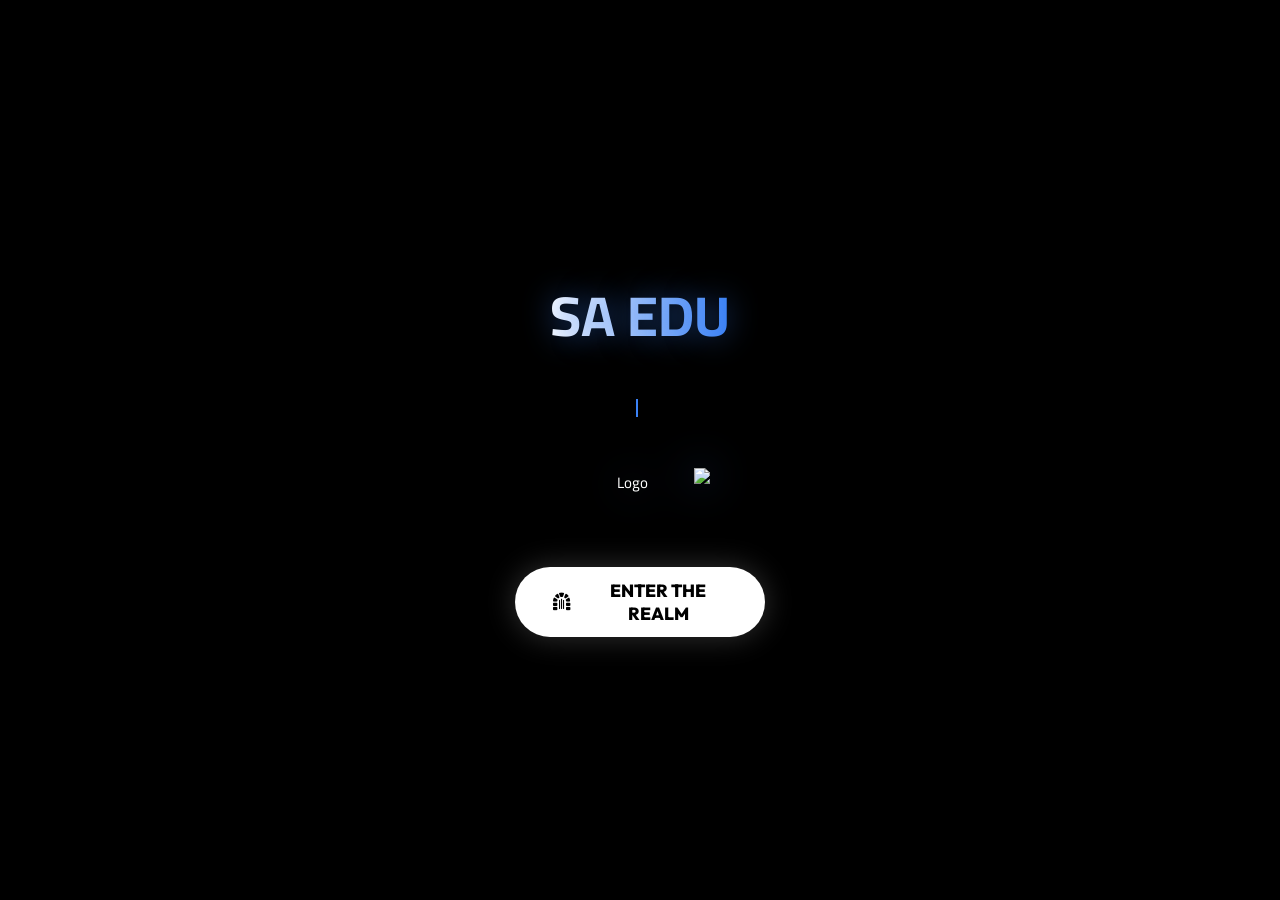
==== commit e1a3e542: "Update index.html" ====
--- a/index.html
+++ b/index.html
@@ -1,2043 +1,992 @@
 <!DOCTYPE html>
-<html dir="rtl" lang="ar">
+<html lang="ar" dir="rtl">
 <head>
-  <meta charset="UTF-8" />
-  <meta name="viewport" content="width=device-width, initial-scale=1.0" />
-  
-  <!-- PWA: Link to Manifest File -->
-  <link rel="manifest" href="manifest.json">
-  <!-- PWA: Theme color for browser UI -->
-  <meta name="theme-color" content="#24292b" />
-  <!-- PWA: Favicon for the site -->
-  <link rel="icon" href="https://i.postimg.cc/cCLZPwnw/2dd388fc-039e-4ce1-ab35-4f9db8cc40b2.png" type="image/png">
-
-
-  <!-- Social Share Meta Tags -->
-  <title>Saif AI - دردشة ذكاء اصطناعي</title>
-  <meta property="og:title" content="Saif AI - دردشة ذكاء اصطناعي" />
-  <meta property="og:description" content="مساعد ذكاء اصطناعي عربي متقدم للإجابة على كافة أسئلتك، مع دعم متخصص للمواد الدراسية." />
-  <meta property="og:image" content="https://i.postimg.cc/cCLZPwnw/2dd388fc-039e-4ce1-ab35-4f9db8cc40b2.png" />
-  <meta property="og:url" content="https://tinyurl.com/saif-ai" />
-  <meta property="og:type" content="website" />
-  <meta name="twitter:card" content="summary_large_image" />
-  <meta name="twitter:title" content="Saif AI - دردشة ذكاء اصطناعي" />
-  <meta name="twitter:description" content="مساعد ذكاء اصطناعي عربي متقدم للإجابة على كافة أسئلتك، مع دعم متخصص للمواد الدراسية." />
-  <meta name="twitter:image" content="https://i.postimg.cc/cCLZPwnw/2dd388fc-039e-4ce1-ab35-4f9db8cc40b2.png" />
-
-  <link href="https://fonts.googleapis.com/css2?family=Tajawal:wght@400;500;700&display=swap" rel="stylesheet">
-  <link rel="stylesheet" href="https://cdnjs.cloudflare.com/ajax/libs/font-awesome/6.0.0/css/all.min.css">
-  <style>
-    :root {
-      --primary-hue: 205;
-      --primary-saturation: 75%;
-      --primary-lightness: 42%;
-
-      --primary-color: hsl(var(--primary-hue), var(--primary-saturation), var(--primary-lightness));
-      --primary-hover-color: hsl(var(--primary-hue), var(--primary-saturation), calc(var(--primary-lightness) - 5%));
-      --primary-glow-color: hsla(var(--primary-hue), var(--primary-saturation), calc(var(--primary-lightness) + 10%), 0.5);
-
-      --secondary-color: #6a7bff;
-      
-      --bg-main: #1a1d1e;
-      --bg-surface: #24292b;
-      --bg-surface-raised: #2e3335;
-      --bg-input: #2e3335;
-
-      --text-primary: #eef2f4;
-      --text-secondary: #a5b3c1;
-      --text-on-primary: #ffffff;
-      
-      --border-color: #3c4245;
-      --border-color-light: #4d5458;
-      
-      --success-color: #4ac97c;
-      --error-color: #ff6b6b;
-      
-      --user-message-bg: var(--secondary-color);
-      --bot-message-bg: var(--bg-surface-raised);
-
-      --shadow-xs: 0 1px 3px rgba(0,0,0,0.3);
-      --shadow-sm: 0 4px 6px rgba(0,0,0,0.35);
-      --shadow-md: 0 6px 12px rgba(0,0,0,0.4);
-      --shadow-lg: 0 12px 24px rgba(0,0,0,0.45);
-      
-      --border-radius-sm: 8px;
-      --border-radius-md: 12px;
-      --border-radius-lg: 16px;
-      --border-radius-xl: 24px;
-      --border-radius-lg-buttons: 12px; 
-
-      --chat-input-area-height: 60px; 
-      --status-bar-area-height: 25px; 
-      --search-log-area-height: 20px; 
-
-      --scroll-btn-size: 42px; 
-      --scroll-btn-spacing: 10px; 
-
-      --header-padding-vertical: 0.5rem; 
-      --header-padding-horizontal: 0.8rem;
-      --header-gap: 0.5rem;
-      --header-icon-size: 1.3rem; 
-      --header-icon-container-size: 32px; 
-      --header-title-font-size: 1.05rem; 
-      --header-btn-font-size: 0.75rem; 
-      --header-btn-padding-vertical: 0.4rem; 
-      --header-btn-padding-horizontal: 0.7rem; 
+    <meta charset="UTF-8" />
+    <meta name="viewport" content="width=device-width, initial-scale=1.0, maximum-scale=1.0, user-scalable=no" />
+    <title>SA Educational Institution | منصة التعليم الذكي</title>
+    <meta name="description" content="منصة SA EDU التعليمية الرائدة، النظام المتكامل لإدارة التعلم والاختبارات الإلكترونية المدعوم بالذكاء الاصطناعي. منصة شاملة للطلاب والمعلمين، اختبارات تفاعلية، تصحيح تلقائي، مساعد دراسي ذكي، وشبكة تواصل تعليمية. تغطية شاملة للمناهج الدراسية للمراحل الابتدائية، الإعدادية، والثانوية.">
+    <meta name="keywords" content="تعليم, منصة تعليمية, اختبارات اونلاين, ذكاء اصطناعي في التعليم, SA EDU, SA Educational, نظام إدارة التعلم, LMS, امتحانات الكترونية, تصحيح تلقائي, بنك أسئلة, الثانوية العامة, المناهج المصرية, المناهج السعودية, تعليم الكتروني, مراجعات نهائية, فيزياء, كيمياء, رياضيات, أحياء, لغة عربية, لغة انجليزية, الصف الأول الثانوي, الصف الثاني الثانوي, الصف الثالث الثانوي, المرحلة الإعدادية, المرحلة الابتدائية, مساعد ذكي, حل واجبات, مدرس خصوصي, منصة ريس, دردشة تعليمية, تطبيق تعليمي, تعليم عن بعد, فصول افتراضية, نتائج الطلاب, متابعة ولي الأمر, الذكاء الاصطناعي, AI Education, EdTech, E-learning Platform, Online Exams">
+    <meta name="author" content="SA Educational Institution">
+    <meta name="robots" content="index, follow, max-image-preview:large, max-snippet:-1, max-video-preview:-1">
+    <meta property="og:locale" content="ar_AR">
+    <meta property="og:type" content="website">
+    <meta property="og:title" content="SA Educational Institution | مستقبل التعليم بين يديك">
+    <meta property="og:description" content="انضم إلى أقوى منصة تعليمية مدعومة بالذكاء الاصطناعي. اختبارات، مراجعات، ومجتمع طلابي متكامل.">
+    <meta property="og:url" content="https://sa-edu.com">
+    <meta property="og:site_name" content="SA EDU">
+    <meta property="og:image" content="https://i.postimg.cc/BQQb5YDn/MOWU-DESIGN.png">
+    <meta name="twitter:card" content="summary_large_image">
+    <meta name="twitter:title" content="SA Educational Institution | التعليم الذكي">
+    <meta name="twitter:description" content="منصة تعليمية متكاملة للطلاب والمعلمين. ذكاء اصطناعي، اختبارات، وتواصل فعال.">
+    <meta name="twitter:image" content="https://i.postimg.cc/BQQb5YDn/MOWU-DESIGN.png">
+    <meta name="theme-color" content="#000000">
+    <meta name="apple-mobile-web-app-capable" content="yes">
+    <meta name="apple-mobile-web-app-status-bar-style" content="black-translucent">
+    <link rel="manifest" href="manifest.json">
+    <link rel="canonical" href="https://sa-edu.com">
+    <link href="https://fonts.googleapis.com/css2?family=Cairo:wght@300;400;600;700;800&family=Outfit:wght@300;400;600&display=swap" rel="stylesheet">
+    <link rel="stylesheet" href="https://cdnjs.cloudflare.com/ajax/libs/font-awesome/6.4.0/css/all.min.css">
+    <script src="https://unpkg.com/@phosphor-icons/web@2.1.1/src/index.js" defer></script>
+    <link rel="stylesheet" href="style.css">
+    <script src='https://unpkg.com/tesseract.js@v2.1.0/dist/tesseract.min.js'></script>
+    <script type="application/ld+json">
+    {
+      "@context": "https://schema.org",
+      "@type": "EducationalOrganization",
+      "name": "SA Educational Institution",
+      "url": "https://sa-edu.com",
+      "logo": "https://i.postimg.cc/BQQb5YDn/MOWU-DESIGN.png",
+      "sameAs": [
+        "https://facebook.com/sa-edu",
+        "https://twitter.com/sa-edu",
+        "https://instagram.com/sa-edu"
+      ],
+      "description": "منصة تعليمية متطورة تقدم خدمات الاختبارات الإلكترونية والتعليم المدعوم بالذكاء الاصطناعي للطلاب والمعلمين.",
+      "knowsAbout": ["Education", "Artificial Intelligence", "E-Learning", "Exams", "Curriculum"]
     }
-
-    * {
-      box-sizing: border-box;
-      font-family: 'Tajawal', sans-serif;
-      margin: 0;
-      padding: 0;
-      scrollbar-width: thin;
-      scrollbar-color: var(--primary-color) var(--bg-surface);
+    </script>
+    <script type="application/ld+json">
+    {
+      "@context": "https://schema.org",
+      "@type": "WebApplication",
+      "name": "SA EDU App",
+      "applicationCategory": "EducationalApplication",
+      "operatingSystem": "All",
+      "offers": {
+        "@type": "Offer",
+        "price": "0",
+        "priceCurrency": "EGP"
+      }
     }
-
-    *::-webkit-scrollbar {
-      width: 6px;
-      height: 6px;
-    }
-    *::-webkit-scrollbar-track {
-      background: var(--bg-surface);
-      border-radius: 3px;
-    }
-    *::-webkit-scrollbar-thumb {
-      background-color: var(--primary-color);
-      border-radius: 3px;
-    }
-
-    html, body {
-      height: 100%; 
-      font-smooth: antialiased;
-      -webkit-font-smoothing: antialiased;
-      -moz-osx-font-smoothing: grayscale;
-      margin: 0; 
-      padding: 0; 
-      overflow: hidden; 
-    }
-
-    body {
-      background: linear-gradient(135deg, #141618 0%, #1c2023 100%);
-      display: flex;
-      justify-content: center;
-      align-items: center;
-      color: var(--text-primary);
-      overflow: hidden; 
-      padding: 0; 
-    }
-
-    .container {
-      width: 100%;
-      max-width: 800px; 
-      height: 100%; 
-      background: var(--bg-surface); 
-      border: 1px solid var(--border-color); 
-      border-radius: var(--border-radius-lg); 
-      display: flex;
-      flex-direction: column; 
-      overflow: hidden; 
-      position: relative; 
-      box-shadow: var(--shadow-lg);
-    }
-    
-    .download-notification {
-      display: flex;
-      align-items: center;
-      justify-content: space-between;
-      background: linear-gradient(135deg, var(--primary-color), var(--secondary-color));
-      color: var(--text-on-primary);
-      text-align: center;
-      font-weight: 500;
-      z-index: 100;
-      box-shadow: var(--shadow-md);
-      border-bottom: 1px solid var(--border-color);
-      overflow: hidden;
-      max-height: 0;
-      padding: 0 15px;
-      transition: max-height 0.5s ease-in-out, padding 0.5s ease-in-out;
-    }
-    .download-notification.show {
-        max-height: 80px; 
-        padding: 10px 15px; 
-    }
-    .notification-buttons {
-        display: flex;
-        align-items: center;
-        gap: 10px;
-        margin-right: auto;
-        padding-right: 15px;
-    }
-    .download-btn {
-        background-color: rgba(255, 255, 255, 0.9);
-        color: var(--primary-color);
-        border: none;
-        padding: 6px 14px;
-        border-radius: var(--border-radius-md);
-        cursor: pointer;
-        font-weight: 700;
-        transition: all 0.25s ease;
-        white-space: nowrap;
-        font-family: 'Tajawal', sans-serif;
-    }
-    .download-btn:hover {
-        background-color: #fff;
-        transform: scale(1.05);
-    }
-    .close-btn {
-        background: none;
-        border: none;
-        color: var(--text-on-primary);
-        font-size: 1.8rem;
-        cursor: pointer;
-        padding: 0 5px;
-        line-height: 1;
-        opacity: 0.8;
-        transition: all 0.25s ease;
-    }
-    .close-btn:hover {
-        opacity: 1;
-        transform: rotate(90deg) scale(1.1);
-    }
-
-    .header { 
-      background: linear-gradient(to right, var(--bg-surface-raised), var(--bg-surface));
-      color: var(--text-primary);
-      padding: var(--header-padding-vertical) var(--header-padding-horizontal); 
-      display: flex;
-      align-items: center;
-      gap: var(--header-gap); 
-      position: relative; 
-      border-bottom: 1px solid var(--border-color);
-      box-shadow: var(--shadow-sm);
-      flex-shrink: 0; 
-      z-index: 10; 
-      min-height: auto; 
-    }
-
-    .header .delete-all-btn, .header .share-btn-header { 
-      cursor: pointer;
-      transition: color 0.2s ease-in-out, transform 0.2s ease;
-      color: var(--text-secondary);
-      font-size: var(--header-icon-size); 
-      z-index: 11; 
-      padding: 5px; 
-    }
-    .header .delete-all-btn {
-      order: -1; 
-      margin-right: auto; 
-    }
-    .header .share-btn-header {
-      order: -2;
-      margin-left: 5px;
-    }
-    .delete-all-btn:hover {
-      color: var(--error-color);
-      transform: rotate(10deg) scale(1.1);
-    }
-    .share-btn-header:hover {
-        color: var(--success-color);
-        transform: scale(1.15);
-    }
-    
-    .header .fas.fa-robot { 
-      font-size: var(--header-icon-size); 
-      color: var(--primary-color);
-      background: rgba(106, 123, 255, 0.1);
-      width: var(--header-icon-container-size);
-      height: var(--header-icon-container-size);
-      display: flex;
-      align-items: center;
-      justify-content: center;
-      border-radius: 50%;
-      animation: pulseIcon 2.5s infinite ease-in-out;
-    }
-
-    @keyframes pulseIcon {
-        0%, 100% { transform: scale(1); opacity: 1; }
-        50% { transform: scale(1.1); opacity: 0.8; box-shadow: 0 0 10px var(--primary-glow-color); }
-    }
-    
-    .header h1 { 
-      font-size: var(--header-title-font-size); 
-      font-weight: 700;
-      color: var(--primary-color); 
-      letter-spacing: 0.3px; 
-      white-space: nowrap;
-      overflow: hidden;
-      text-overflow: ellipsis;
-      margin-left: 0.2rem; 
-      margin-right: 0.2rem; 
-      flex-grow: 0; 
-      text-align: center;
-      text-shadow: 0 0 6px rgba(106, 123, 255, 0.25); 
-    }
-
-    #subjectControls { 
-        display: flex;
-        gap: var(--header-gap); 
-    }
-
-    .header-btn { 
-        background-color: var(--bg-surface-raised); 
-        color: var(--text-primary);
-        border: 1px solid var(--border-color-light);
-        padding: var(--header-btn-padding-vertical) var(--header-btn-padding-horizontal); 
-        border-radius: var(--border-radius-md); 
-        cursor: pointer;
-        font-size: var(--header-btn-font-size); 
-        font-weight: 500;
-        transition: all 0.25s ease;
-        white-space: nowrap;
-        box-shadow: var(--shadow-xs);
-    }
-    .header-btn:hover {
-        background-color: var(--primary-color);
-        color: var(--text-on-primary);
-        border-color: var(--primary-color);
-        transform: translateY(-1px); 
-        box-shadow: var(--shadow-sm), 0 0 8px var(--primary-glow-color);
-    }
-    .header-btn:active {
-        transform: translateY(0px);
-        box-shadow: var(--shadow-xs);
-    }
-
-    .chat-wrapper, #subjectsViewContainer { 
-        flex: 1;
-        display: flex; 
-        flex-direction: column;
-        overflow: hidden; 
-        min-height: 0; 
-    }
-    
-    #subjectsViewContainer {
-        background-color: var(--bg-main);
-        padding: 1.5rem;
-        display: none; 
-        align-items: center; 
-    }
-    
-    .subjects-view-header {
-        width: 100%;
-        display: flex;
-        justify-content: space-between; 
-        align-items: center;
-        margin-bottom: 2rem;
-        padding-bottom: 1rem;
-        border-bottom: 1px solid var(--border-color);
-    }
-
-    .subjects-view-header h2 {
-        font-size: 1.6rem;
-        color: var(--primary-color);
-        text-shadow: 0 0 10px rgba(106, 123, 255, 0.3);
-    }
-
-    .back-to-chat-btn {
-        background-color: var(--bg-surface-raised);
-        color: var(--text-primary);
-        border: 1px solid var(--border-color-light);
-        padding: 0.7rem 1.2rem;
-        border-radius: var(--border-radius-md);
-        cursor: pointer;
-        font-size: 0.9rem;
-        font-weight: 500;
-        transition: all 0.25s ease;
-        box-shadow: var(--shadow-xs);
-        display: flex;
-        align-items: center;
-        gap: 0.5rem;
-    }
-    .back-to-chat-btn:hover {
-        background-color: var(--primary-color);
-        color: var(--text-on-primary);
-        border-color: var(--primary-color);
-        transform: translateY(-2px);
-        box-shadow: var(--shadow-sm), 0 0 10px var(--primary-glow-color);
-    }
-
-    #subjectListContainer { 
-        display: flex;
-        flex-wrap: wrap;
-        justify-content: center; 
-        gap: 20px; 
-        width: 100%;
-        max-width: 700px; 
-        overflow-y: auto; 
-        padding: 10px;
-    }
-
-    .subject-item-btn {
-        background: var(--bg-input); 
-        color: var(--text-primary);
-        border: 1px solid var(--border-color);
-        padding: 18px 22px; 
-        font-size: 1rem; 
-        font-weight: 500;
-        min-width: 180px; 
-        max-width: 220px; 
-        border-radius: var(--border-radius-lg-buttons); 
-        cursor: pointer;
-        transition: all 0.3s ease;
-        text-align: center;
-        box-shadow: var(--shadow-sm); 
-        display: flex;
-        flex-direction: column; 
-        align-items: center;
-        gap: 10px; 
-        flex-grow: 1; 
-    }
-    .subject-item-btn:hover {
-        background-color: var(--primary-color);
-        color: var(--text-on-primary);
-        border-color: var(--primary-hover-color);
-        transform: translateY(-4px) scale(1.03); 
-        box-shadow: var(--shadow-md), 0 0 15px var(--primary-glow-color); 
-    }
-    .subject-item-btn i {
-        font-size: 2.2rem; 
-        margin-bottom: 5px; 
-        color: var(--secondary-color); 
-        transition: color 0.3s ease;
-    }
-    .subject-item-btn:hover i {
-        color: var(--text-on-primary); 
-    }
-
-    .chat-container {
-      flex: 1; 
-      padding: 1.2rem 0.9rem; 
-      overflow-y: auto; 
-      background: var(--bg-main);
-      scroll-behavior: smooth; 
-      min-height: 0; 
-      background-image: 
-        radial-gradient(circle at 10% 20%, rgba(42, 60, 87, 0.05) 0%, transparent 20%),
-        radial-gradient(circle at 90% 80%, rgba(106, 123, 255, 0.05) 0%, transparent 20%);
-    }
-
-    .message {
-      margin-bottom: 1.4rem; 
-      display: flex;
-      flex-direction: column;
-      animation: messageAppear 0.4s ease-out;
-    }
-
-    @keyframes messageAppear {
-      from { opacity: 0; transform: translateY(15px) scale(0.98); }
-      to { opacity: 1; transform: translateY(0) scale(1); }
-    }
-
-    .message-header {
-      font-size: 0.75rem; 
-      color: var(--text-secondary);
-      margin-bottom: 0.3rem;
-      display: flex;
-      align-items: center;
-      gap: 8px;
-      font-weight: 500;
-      padding: 0 8px; 
-    }
-
-    .delete-btn {
-      color: var(--text-secondary);
-      font-size: 0.8rem; 
-      cursor: pointer;
-      transition: color 0.2s, transform 0.2s;
-      opacity: 0.5; 
-      background: rgba(255,255,255,0.05);
-      padding: 3px 5px;
-      border-radius: 4px;
-    }
-
-    .delete-btn:hover {
-      opacity: 1;
-      color: var(--error-color);
-      transform: scale(1.15);
-      background: rgba(255,107,107,0.1);
-    }
-
-    .message.user {
-      align-items: flex-end;
-    }
-    .message.user .message-header {
-      flex-direction: row-reverse; 
-    }
-
-    .message.bot {
-      align-items: flex-start;
-    }
-
-    .bubble {
-      max-width: 80%; 
-      padding: 0.9rem 1.2rem; 
-      border-radius: var(--border-radius-md); 
-      word-wrap: break-word;
-      white-space: pre-wrap;
-      line-height: 1.65;
-      transition: all 0.25s ease;
-      box-shadow: var(--shadow-xs);
-      position: relative;
-    }
-
-    .message.user .bubble {
-      background: var(--user-message-bg);
-      color: var(--text-on-primary);
-      border-bottom-right-radius: var(--border-radius-sm); 
-    }
-
-    .message.bot .bubble {
-      background: var(--bot-message-bg);
-      color: var(--text-primary);
-      border-bottom-left-radius: var(--border-radius-sm); 
-      border: 1px solid rgba(255,255,255,0.05);
-    }
-
-    .message:hover .bubble {
-      transform: translateY(-2px);
-      box-shadow: var(--shadow-md);
-    }
-
-    .message-actions {
-      margin-top: 8px;
-      display: flex;
-      gap: 8px; 
-      padding: 0 8px; 
-      flex-wrap: wrap; 
-    }
-    .message.user .message-actions { 
-        justify-content: flex-end;
-    }
-
-    .message-actions button {
-      background: rgba(255,255,255,0.08); 
-      border: 1px solid var(--border-color-light); 
-      cursor: pointer;
-      font-size: 0.9rem; 
-      padding: 5px 9px; 
-      color: var(--text-secondary);
-      transition: all 0.25s ease;
-      border-radius: var(--border-radius-sm);
-      display: flex;
-      align-items: center;
-      gap: 5px;
-    }
-
-    .message-actions button:hover {
-      color: var(--text-on-primary);
-      background-color: var(--primary-color);
-      border-color: var(--primary-color);
-      box-shadow: 0 0 10px var(--primary-glow-color);
-    }
-
-    .message-actions button.liked {
-      color: var(--success-color);
-      border-color: var(--success-color);
-      background: rgba(74, 201, 124, 0.1);
-    }
-     .message-actions button.liked:hover {
-      background-color: var(--success-color);
-      color: var(--text-on-primary);
-      box-shadow: 0 0 10px rgba(74, 201, 124, 0.4);
-    }
-    .message-actions button.retry-btn i { 
-      color: hsl(var(--primary-hue), var(--primary-saturation), calc(var(--primary-lightness) + 15%));
-    }
-    .message-actions button.retry-btn:hover i {
-      color: var(--text-on-primary); 
-    }
-
-
-    .chat-input-area { 
-        flex-shrink: 0; 
-    }
-
-    .chat-input {
-      display: flex;
-      align-items: flex-end; 
-      border-top: 1px solid var(--border-color);
-      padding: 0.8rem 1rem; 
-      background: var(--bg-surface); 
-      gap: 0.8rem; 
-      position: relative; 
-      z-index: 5; 
-      min-height: var(--chat-input-area-height); 
-    }
-
-    .chat-input textarea {
-      flex: 1;
-      padding: 0.8rem 1.1rem; 
-      border: 1px solid var(--border-color);
-      resize: none;
-      font-size: 0.95rem;
-      outline: none;
-      border-radius: var(--border-radius-xl); 
-      background: var(--bg-input);
-      color: var(--text-primary);
-      max-height: 120px; 
-      line-height: 1.6;
-      transition: border-color 0.25s ease, box-shadow 0.25s ease;
-    }
-     .chat-input textarea::placeholder {
-        color: var(--text-secondary);
-        opacity: 0.6;
-     }
-     .chat-input textarea:focus {
-        border-color: var(--primary-color);
-        box-shadow: 0 0 0 3px var(--primary-glow-color);
-     }
-
-    .chat-input-btn { 
-      background: var(--primary-color);
-      border: none;
-      color: var(--text-on-primary);
-      width: 44px; 
-      height: 44px; 
-      border-radius: 50%; 
-      display: flex;
-      align-items: center;
-      justify-content: center;
-      cursor: pointer;
-      font-size: 1.1rem; 
-      transition: all 0.25s ease;
-      flex-shrink: 0; 
-      box-shadow: var(--shadow-sm);
-    }
-    .chat-input-btn:hover {
-      background: var(--primary-hover-color);
-      transform: scale(1.08);
-      box-shadow: 0 0 15px var(--primary-glow-color);
-    }
-    .chat-input-btn:active {
-        transform: scale(0.92);
-    }
-    
-    .chat-input-btn.recording {
-        background: var(--error-color);
-        animation: pulseRecording 1.5s infinite;
-    }
-    
-    @keyframes pulseRecording {
-        0% { box-shadow: 0 0 0 0 rgba(255,107,107,0.5); }
-        70% { box-shadow: 0 0 0 12px rgba(255,107,107,0); }
-        100% { box-shadow: 0 0 0 0 rgba(255,107,107,0); }
-    }
-
-    #imageUpload {
-      display: none;
-    }
-
-    .upload-options-container {
-      position: absolute;
-      bottom: calc(100% + 8px); 
-      right: 55px; 
-      background-color: var(--bg-surface-raised);
-      border: 1px solid var(--border-color);
-      border-radius: var(--border-radius-md);
-      box-shadow: var(--shadow-md);
-      display: flex;
-      flex-direction: column;
-      gap: 8px;
-      padding: 10px;
-      z-index: 10;
-      opacity: 0;
-      visibility: hidden;
-      transform: translateY(10px);
-      transition: all 0.3s ease;
-    }
-    .upload-options-container.active {
-      opacity: 1;
-      visibility: visible;
-      transform: translateY(0);
-    }
-    .upload-options-container button {
-      background-color: var(--bg-input);
-      color: var(--text-secondary);
-      border: 1px solid var(--border-color-light);
-      padding: 10px 14px;
-      border-radius: var(--border-radius-sm);
-      cursor: pointer;
-      display: flex;
-      align-items: center;
-      gap: 10px;
-      font-size: 0.9rem;
-      transition: all 0.25s ease;
-    }
-    .upload-options-container button:hover {
-      background-color: var(--primary-color);
-      color: var(--text-on-primary);
-      border-color: var(--primary-color);
-      transform: translateY(-2px);
-    }
-    .upload-options-container button i {
-      font-size: 1.1rem;
-    }
-
-    .status {
-      text-align: center;
-      padding: 0.4rem; 
-      font-size: 0.8rem; 
-      background-color: var(--bg-surface);
-      color: var(--text-secondary);
-      border-top: 1px solid var(--border-color);
-      min-height: var(--status-bar-area-height); 
-      transition: color 0.3s ease;
-      font-weight: 500;
-    }
-
-    .status.success { color: var(--success-color); }
-    .status.error { color: var(--error-color); }
-
-    a {
-      color: var(--primary-color); 
-      text-decoration: none;
-      word-break: break-all;
-      font-weight: 500;
-    }
-
-    a:hover {
-      text-decoration: underline;
-      color: hsl(var(--primary-hue), var(--primary-saturation), calc(var(--primary-lightness) + 10%)); 
-    }
-
-    .search-log {
-      text-align: center;
-      font-size: 0.75rem; 
-      color: var(--text-secondary);
-      opacity: 0.7; 
-      padding: 0.2rem 0; 
-      border-top: 1px dashed var(--border-color-light);
-      background-color: var(--bg-main); 
-      min-height: var(--search-log-area-height);
-      font-weight: 500;
-    }
-
-    .toggle-details-btn {
-      cursor: pointer;
-      color: var(--primary-color);
-      font-weight: 500;
-      border: none;
-      background: none;
-      padding: 0;
-      margin-top: 10px;
-      display: block; 
-      text-align: right; 
-      font-size: 0.9rem;
-      transition: color 0.25s ease;
-    }
-
-    .toggle-details-btn:hover {
-      color: hsl(var(--primary-hue), var(--primary-saturation), calc(var(--primary-lightness) + 10%));
-      text-decoration: underline;
-    }
-    
-    .modal-backdrop { 
-        display: none; 
-        position: fixed;
-        z-index: 1000;
-        left: 0;
-        top: 0;
-        width: 100%;
-        height: 100%;
-        overflow: auto;
-        background-color: rgba(0,0,0,0.8);
-        align-items: center;
-        justify-content: center;
-        backdrop-filter: blur(5px);
-        animation: fadeIn 0.3s ease;
-    }
-    #shareModal { z-index: 1001; }
-    #voiceConversationModal { z-index: 1002; }
-
-    @keyframes fadeIn {
-        from { opacity: 0; }
-        to { opacity: 1; }
-    }
-
-    .modal-content { 
-        background-color: var(--bg-surface);
-        padding: 25px;
-        border: 1px solid var(--border-color);
-        border-radius: var(--border-radius-lg);
-        text-align: center;
-        max-width: 90%;
-        display: flex;
-        flex-direction: column;
-        align-items: center;
-        position: relative; 
-        box-shadow: var(--shadow-lg);
-        animation: slideIn 0.4s ease-out;
-    }
-
-    @keyframes slideIn {
-        from { transform: translateY(-30px) scale(0.95); opacity: 0; }
-        to { transform: translateY(0) scale(1); opacity: 1; }
-    }
-    
-    #cameraView {
-        width: 100%;
-        max-width: 450px;
-        height: auto;
-        border-radius: var(--border-radius-md);
-        margin-bottom: 20px;
-        background-color: #000; 
-    }
-    .camera-controls button { 
-        background: var(--primary-color);
-        border: none;
-        color: var(--text-on-primary);
-        padding: 12px 24px;
-        font-size: 1rem;
-        border-radius: var(--border-radius-md);
-        cursor: pointer;
-        margin: 8px; 
-        transition: all 0.25s ease;
-        font-weight: 500;
-    }
-     .camera-controls button:hover { 
-        background: var(--primary-hover-color);
-        transform: translateY(-2px);
-    }
-    .camera-controls button#cancelCameraBtn {
-        background-color: var(--error-color);
-    }
-    .camera-controls button#cancelCameraBtn:hover {
-        background-color: hsl(0, 90%, 45%); 
-    }
-    
-    .share-modal-content {
-        padding: 30px 40px;
-        width: 450px;
-    }
-    .share-modal-content h2 {
-        color: var(--primary-color);
-        margin-bottom: 10px;
-        font-size: 1.8rem;
-    }
-    .share-modal-content p {
-        color: var(--text-secondary);
-        font-size: 1rem;
-        margin-bottom: 25px;
-    }
-    .share-link-container {
-        display: flex;
-        width: 100%;
-        margin-bottom: 20px;
-    }
-    .share-link-container input {
-        flex-grow: 1;
-        background-color: var(--bg-input);
-        border: 1px solid var(--border-color-light);
-        color: var(--text-primary);
-        padding: 12px;
-        border-radius: var(--border-radius-md) 0 0 var(--border-radius-md);
-        font-size: 0.95rem;
-        text-align: left;
-        direction: ltr;
-        border-right: none;
-    }
-    .share-link-container button {
-        background: var(--primary-color);
-        border: none;
-        color: var(--text-on-primary);
-        padding: 12px 18px;
-        cursor: pointer;
-        border-radius: 0 var(--border-radius-md) var(--border-radius-md) 0;
-        font-size: 0.95rem;
-        font-weight: 500;
-        transition: all 0.25s ease;
-        display: flex;
-        align-items: center;
-        gap: 8px;
-    }
-    .share-link-container button:hover {
-        background: var(--primary-hover-color);
-    }
-    .support-message {
-        font-weight: 700;
-        color: var(--success-color) !important;
-        font-size: 1.1rem !important;
-        margin-top: 10px;
-    }
-    .close-modal-btn {
-        color: var(--text-secondary);
-        position: absolute;
-        top: 10px;
-        right: 15px;
-        font-size: 28px;
-        font-weight: bold;
-        cursor: pointer;
-        transition: color 0.3s ease, transform 0.3s ease;
-    }
-    .close-modal-btn:hover {
-        color: var(--text-primary);
-        transform: rotate(90deg);
-    }
-
-    .scroll-btn {
-      position: absolute; 
-      right: 25px;
-      background-color: var(--primary-color);
-      color: var(--text-on-primary);
-      border: none;
-      width: var(--scroll-btn-size);   
-      height: var(--scroll-btn-size);  
-      border-radius: 50%;
-      align-items: center;
-      justify-content: center;
-      cursor: pointer;
-      font-size: 1.1rem; 
-      box-shadow: var(--shadow-md);
-      transition: all 0.3s ease;
-      z-index: 3; 
-      opacity: 0;
-      visibility: hidden;
-    }
-    .scroll-btn:hover {
-      background-color: var(--primary-hover-color);
-      transform: scale(1.12);
-      box-shadow: 0 0 15px var(--primary-glow-color);
-    }
-    .scroll-btn.visible {
-        display: flex;
-        opacity: 0.85; 
-        visibility: visible;
-    }
-    .scroll-btn.visible:hover {
-        opacity: 1; 
-    }
-
-    #scrollToBottomBtn {
-      bottom: calc(var(--chat-input-area-height) + var(--status-bar-area-height) + var(--search-log-area-height) + var(--scroll-btn-spacing));
-    }
-    #scrollToTopBtn {
-      bottom: calc(var(--chat-input-area-height) + var(--status-bar-area-height) + var(--search-log-area-height) + var(--scroll-btn-spacing) + var(--scroll-btn-size) + var(--scroll-btn-spacing));
-    }
-    
-    .voice-indicator {
-        position: absolute;
-        top: -30px; 
-        left: 50%;
-        transform: translateX(-50%);
-        background: var(--error-color);
-        color: white;
-        padding: 5px 12px;
-        border-radius: 20px;
-        font-size: 0.8rem;
-        font-weight: 500;
-        opacity: 0;
-        transition: opacity 0.3s ease;
-        display: flex;
-        align-items: center;
-        gap: 6px;
-    }
-    .voice-indicator.active {
-        opacity: 1;
-    }
-    
-    /* Voice Conversation Modal Styles */
-    .voice-conversation-content {
-        background: var(--bg-main);
-        width: 100%;
-        height: 100%;
-    }
-    #voiceInterface {
-        display: flex;
-        flex-direction: column;
-        justify-content: space-between;
-        align-items: center;
-        height: 100%;
-        width: 100%;
-        padding: 20px;
-    }
-    #voiceTranscriptContainer {
-        width: 100%;
-        height: 100px;
-        display: flex;
-        align-items: center;
-        justify-content: center;
-        overflow-y: auto;
-        border-bottom: 1px solid var(--border-color);
-    }
-    #voiceTranscript {
-        font-size: 1.1rem;
-        color: var(--text-primary);
-        padding: 10px;
-        text-align: center;
-    }
-    #voiceStatus {
-        font-size: 1.2rem;
-        color: var(--text-secondary);
-        min-height: 50px;
-        padding: 10px;
-        text-align: center;
-    }
-    .visualizer-container {
-        flex-grow: 1;
-        display: flex;
-        justify-content: center;
-        align-items: center;
-        position: relative;
-        width: 100%;
-        min-height: 200px;
-        cursor: pointer;
-    }
-    .visualizer {
-        position: relative;
-        width: 150px;
-        height: 150px;
-        transform-style: preserve-3d;
-        transform: rotateX(-15deg) rotateY(0deg);
-        transition: transform 0.5s ease;
-    }
-    .visualizer:hover {
-        transform: rotateX(-10deg) rotateY(0deg) scale(1.05);
-    }
-    .visualizer-wave {
-        position: absolute;
-        width: 100%;
-        height: 100%;
-        border-radius: 50%;
-        border: 2px solid var(--primary-color);
-        opacity: 0.8;
-        animation: wave-idle 4s ease-in-out infinite;
-    }
-    .visualizer-wave:nth-child(2) { animation-delay: -1s; }
-    .visualizer-wave:nth-child(3) { animation-delay: -2s; }
-    .visualizer-wave:nth-child(4) { animation-delay: -3s; }
-
-    .visualizer.listening .visualizer-wave {
-        animation-name: wave-listening;
-        animation-duration: 2s;
-        border-color: var(--secondary-color);
-    }
-    .visualizer.speaking .visualizer-wave {
-        animation-name: wave-speaking;
-        animation-duration: 1.2s;
-        border-color: var(--success-color);
-    }
-
-    @keyframes wave-idle {
-        0%, 100% { transform: scale(0.8); opacity: 0.8; }
-        50% { transform: scale(1); opacity: 0.2; }
-    }
-    @keyframes wave-listening {
-        0%, 100% { transform: scale(0.5) rotateZ(0deg); opacity: 0.1; }
-        50% { transform: scale(1.2) rotateZ(180deg); opacity: 1; }
-    }
-    @keyframes wave-speaking {
-        0%, 100% { transform: scale(0.9); opacity: 0.9; }
-        50% { transform: scale(1.1); opacity: 0.5; }
-    }
-
-    @media (max-width: 768px) { 
-      .container {
-        border-radius: 0; 
-        border-left: none;
-        border-right: none;
-      }
-      .visualizer { width: 120px; height: 120px; }
-      #voiceStatus { font-size: 1rem; }
-      #voiceTranscript { font-size: 1rem; }
-    }
-
-    @media (max-width: 480px) { 
-      .container {
-        border-radius: 0; 
-        border-left: none;
-        border-right: none;
-      }
-      .header { flex-wrap: wrap; justify-content: center; }
-      .header .share-btn-header { order: 0; }
-      .header .delete-all-btn { order: 1; }
-      .header .fas.fa-robot { order: 2; }
-      .header h1 { order: 3; width: 100%; text-align: center; margin: 3px 0; }
-      #subjectControls { order: 4; width: 100%; justify-content: center; }
-      
-      .visualizer { width: 100px; height: 100px; }
-    }
-
-  </style>
+    </script>
 </head>
 <body>
-  <div class="container">
-    <div id="downloadNotification" class="download-notification">
-      <span id="downloadNotificationText">ثبّت التطبيق على جهازك للوصول السريع!</span>
-      <div class="notification-buttons">
-          <button id="downloadAppBtn" class="download-btn">تثبيت</button>
-          <button id="closeNotificationBtn" class="close-btn">×</button>
-      </div>
-    </div>
-    
-    <header class="header">
-      <i class="fas fa-share-alt share-btn-header" id="shareBtn" title="مشاركة التطبيق"></i>
-      <i class="fas fa-trash delete-all-btn" onclick="deleteAllMessages()" title="حذف كل الرسائل"></i>
-      <i class="fas fa-robot"></i>
-      <h1 id="botName">Saif AI</h1>
-      <div id="subjectControls">
-        <button id="enterSubjectsBtn" class="header-btn">مواد متخصصة</button>
-        <button id="generalChatBtn" class="header-btn" style="display: none;">عام</button>
-      </div>
-    </header>
-
-    <div class="chat-wrapper" id="chatWrapper"> 
-        <div id="chatContainer" class="chat-container">
-          <!-- Messages will be here -->
-        </div>
-
-        <button id="scrollToTopBtn" class="scroll-btn" title="الانتقال إلى الأعلى">
-          <i class="fas fa-arrow-up"></i>
-        </button>
-        <button id="scrollToBottomBtn" class="scroll-btn" title="الانتقال إلى الأسفل">
-          <i class="fas fa-arrow-down"></i>
-        </button>
-        
-        <div class="chat-input-area"> 
-            <div id="searchLog" class="search-log"></div>
-            <div class="status" id="statusBar"></div>
-
-            <div class="chat-input">
-              <textarea id="userInput" rows="1" placeholder="اكتب رسالتك هنا..."></textarea>
-              
-              <div class="voice-indicator" id="voiceIndicator">
-                <i class="fas fa-microphone"></i>
-                <span>جاري الاستماع...</span>
-              </div>
+    <noscript><div style="display:flex;align-items:center;justify-content:center;height:100vh;text-align:center;color:#fff;font-family:'Cairo',sans-serif;font-size:1.2rem;padding:20px;background:#000;">يجب تفعيل JavaScript لاستخدام منصة SA EDU.</div></noscript>
+    <audio id="snd-click" src="https://assets.mixkit.co/active_storage/sfx/2568/2568-preview.mp3" preload="auto"></audio>
+    <audio id="snd-sent" src="https://assets.mixkit.co/active_storage/sfx/2354/2354-preview.mp3" preload="auto"></audio>
+    <audio id="snd-recv" src="https://assets.mixkit.co/active_storage/sfx/2358/2358-preview.mp3" preload="auto"></audio>
+    <audio id="snd-success" src="https://assets.mixkit.co/active_storage/sfx/2019/2019-preview.mp3" preload="auto"></audio>
+    <audio id="snd-like" src="https://assets.mixkit.co/active_storage/sfx/2580/2580-preview.mp3" preload="auto"></audio>
+
+    <div id="construction-overlay">
+        <div class="construction-loader"></div>
+        <div class="construction-text">SA AI Building...</div>
+        <div class="construction-sub">جاري بناء وتجهيز البيانات</div>
+    </div>
+
+    <div id="landing-layer">
+        <div class="landing-wrap">
+            <h1 style="font-size: 3.5rem; background: linear-gradient(to right, #fff, #3b82f6); -webkit-background-clip: text; color: transparent; margin: 0; text-shadow: 0 0 30px rgba(59, 130, 246, 0.5);">SA EDU</h1>
+            <div style="min-height: 40px; margin-top: 10px; display:flex; justify-content:center; align-items:center; gap:5px;">
+                <span id="landing-type-text" class="landing-text"></span><span class="typewriter-cursor"></span>
+            </div>
+            <div style="margin-top: 30px;">
+                <img src="https://i.postimg.cc/BQQb5YDn/MOWU-DESIGN.png" class="landing-avatar-img" alt="Logo">
+            </div>
+            <button onclick="goToAuth()" class="modern-btn" style="margin-top: 50px; font-size: 1.1rem; background: #ffffff; color: #000000; border: none; box-shadow: 0 0 30px rgba(255, 255, 255, 0.2); font-weight: 800; font-family: 'Outfit', sans-serif;">
+                ENTER THE REALM <i class="fas fa-dungeon" style="margin-left: 8px;"></i>
+            </button>
+        </div>
+    </div>
+
+    <div id="auth-layer" class="hidden">
+        <div class="flex-center" style="height: 100%; flex-direction: column; padding: 30px;">
+            <div onclick="backToLanding()" style="position: absolute; top: 40px; right: 30px; cursor: pointer; padding: 10px;"><i class="fas fa-arrow-right fa-xl"></i></div>
+            <h2 style="margin: 0 0 30px;">بوابة الدخول</h2>
+            <div class="role-toggle-container">
+                <button class="role-toggle-btn active" id="btn-role-student" onclick="setAuthRole('student')">طالب</button>
+                <button class="role-toggle-btn" id="btn-role-teacher" onclick="setAuthRole('teacher')">معلم</button>
+            </div>
+            <div id="auth-avatar-display" class="avatar-frame avatar-student" style="margin-bottom: 30px;">
+                <i class="fas fa-user-astronaut"></i>
+            </div>
+            <div class="names-row">
+                <input type="text" id="auth-name-1" class="smart-input" placeholder="الاسم الأول" style="text-align: center;">
+                <input type="text" id="auth-name-2" class="smart-input" placeholder="الاسم الثاني" style="text-align: center;">
+            </div>
+            <input type="text" id="auth-name-3" class="smart-input" placeholder="الاسم الثالث" style="text-align: center;">
+            <input type="password" id="auth-pass" class="smart-input" placeholder="الرمز السري (6 خانات)" maxlength="6" style="text-align: center;">
+            <button onclick="handleSmartAuth()" class="modern-btn" style="margin-top: 50px;">
+                تسجيل الدخول <i class="fas fa-sign-in-alt"></i>
+            </button>
+            <div id="auth-status" style="margin-top: 20px; color: var(--warning); font-size: 0.9rem;"></div>
+        </div>
+    </div>
+
+    <div id="ai-history-sidebar" class="ai-history-sidebar">
+        <div class="history-header">
+            <span style="font-weight:bold; color:#fff;">سجل المحادثات</span>
+            <i class="fas fa-times" onclick="toggleHistory(false)" style="cursor:pointer; color:#888;"></i>
+        </div>
+        <div class="history-list" id="ai-history-list"></div>
+    </div>
+
+    <div id="teacher-app" class="hidden">
+        <nav class="top-nav">
+            <div class="nav-container" id="t-nav">
+                <div class="fb-tab-bar" id="t-fb-bar"></div>
+                <button class="nav-btn active" onclick="switchTab('t-library', this)"><i class="fas fa-layer-group"></i><span>المكتبة</span></button>
+                <button class="nav-btn" onclick="switchTab('t-reese', this)"><i class="fas fa-feather-alt"></i><span>ريس</span></button>
+                <button class="nav-btn" onclick="switchTab('t-dardasha', this)"><i class="fab fa-telegram-plane"></i><span>دردشة</span></button>
+                <button class="nav-btn magic-btn" onclick="switchTab('t-ai', this)"><i class="fas fa-wand-magic-sparkles"></i><span>AI</span></button>
+                <button class="nav-btn" onclick="toggleMenu()"><i class="fas fa-bars"></i><span>القائمة</span></button>
+            </div>
+        </nav>
+        <div class="portal-container">
+            <section id="t-library" class="app-section">
+                <div class="mobile-spacer"></div>
+                <div class="create-exam-cta" onclick="switchTab('t-create')">
+                    <i class="fas fa-file-signature cta-bg-icon"></i>
+                    <div class="cta-content">
+                        <div class="cta-icon-wrapper"><i class="fas fa-plus"></i></div>
+                        <div style="text-align: right; flex: 1;">
+                            <div style="display:flex; align-items:center; gap:3px;">
+                                <h3 id="cta-type-text" class="typewriter-text"></h3><span class="typewriter-cursor"></span>
+                            </div>
+                            <div class="analysis-ticker">
+                                <i class="fas fa-circle-notch fa-spin" style="font-size:.6rem;color:#a78bfa;flex-shrink:0;"></i>
+                                <div class="analysis-ticker-inner">
+                                    <span><span class="ticker-dot" style="background:#a78bfa"></span> إنشاء اختبارات بالذكاء الاصطناعي</span>
+                                    <span><span class="ticker-dot" style="background:#60a5fa"></span> تعديل الأسئلة بسهولة</span>
+                                    <span><span class="ticker-dot" style="background:#34d399"></span> تتبع نتائج طلابك</span>
+                                    <span><span class="ticker-dot" style="background:#fbbf24"></span> إخفاء وإظهار الاختبارات</span>
+                                    <span><span class="ticker-dot" style="background:#a78bfa"></span> إنشاء اختبارات بالذكاء الاصطناعي</span>
+                                    <span><span class="ticker-dot" style="background:#60a5fa"></span> تعديل الأسئلة بسهولة</span>
+                                    <span><span class="ticker-dot" style="background:#34d399"></span> تتبع نتائج طلابك</span>
+                                    <span><span class="ticker-dot" style="background:#fbbf24"></span> إخفاء وإظهار الاختبارات</span>
+                                </div>
+                            </div>
+                        </div>
+                    </div>
+                    <div style="color: #666; position:relative; z-index:2;"><i class="fas fa-chevron-left"></i></div>
+                </div>
+                <div class="search-wrap-enhanced">
+                    <div class="search-glow"></div>
+                    <div class="search-inner" style="position:relative;">
+                        <i class="fas fa-search search-icon-animated"></i>
+                        <input type="text" class="google-bar" id="t-search" placeholder="ابحث في اختباراتك...">
+                    </div>
+                    <div class="search-categories">
+                        <div class="search-cat-chip" onclick="filterExamsBySubject('رياضيات')">📐 رياضيات</div>
+                        <div class="search-cat-chip" onclick="filterExamsBySubject('علوم')">🔬 علوم</div>
+                        <div class="search-cat-chip" onclick="filterExamsBySubject('عربي')">📖 عربي</div>
+                        <div class="search-cat-chip" onclick="filterExamsBySubject('إنجليزي')">🇬🇧 إنجليزي</div>
+                        <div class="search-cat-chip" onclick="filterExamsBySubject('تاريخ')">📜 تاريخ</div>
+                    </div>
+                </div>
+                <div id="t-tests-list"></div>
+            </section>
+
+            <section id="t-reese" class="app-section hidden full-width-section">
+                <div class="mobile-spacer"></div>
+                <div style="display: flex; justify-content: space-between; align-items: center; margin-bottom: 20px; padding: 0 15px;">
+                    <h2 style="margin:0; font-family:'Outfit', sans-serif;">Reese SA</h2>
+                    <button class="icon-btn-small" style="background:rgba(255,255,255,0.05); width:40px; height:40px;" onclick="toggleMyPostsView()">
+                        <i class="fas fa-eraser" id="t-eraser-icon" style="color:#aaa;"></i>
+                    </button>
+                </div>
+                <div style="padding: 0 15px; margin-bottom: 20px;">
+                    <button class="shiny-back-btn" style="width: 100%; border-radius: 20px; padding: 15px; font-size: 1.1rem; display: flex; justify-content: center; gap: 10px; background: rgba(59, 130, 246, 0.1); border: 1px solid rgba(59, 130, 246, 0.3); box-shadow: 0 0 15px rgba(59, 130, 246, 0.3), inset 0 0 10px rgba(59, 130, 246, 0.2);" onclick="switchTab('t-library')">
+                        <i class="fas fa-arrow-right"></i> رجوع
+                    </button>
+                </div>
+                <div id="reese-feed-container-t" class="feed-container"></div>
+            </section>
+
+            <section id="t-dardasha" class="app-section hidden" style="padding: 0; max-width: 100%;">
+                <div class="chat-layout">
+                    <div class="chat-sidebar" id="t-chat-sidebar">
+                        <div class="chat-sidebar-header">
+                            <div class="my-chat-info" onclick="openMyProfileModal()">
+                                <div class="avatar-frame mini-frame" id="t-chat-my-avatar"></div>
+                                <span style="font-weight:700;">دردشة</span>
+                            </div>
+                            <div style="display:flex;gap:6px;align-items:center;">
+                                <button class="icon-btn-small voice-room-entry-btn" onclick="openVoiceRooms()" title="غرف الصوت">
+                                    <i class="ph-bold ph-microphone"></i>
+                                </button>
+                                <button class="icon-btn-small" onclick="showChatPlusMenu('t')" title="جديد" style="background:rgba(59,130,246,0.15);color:#60a5fa;border-color:rgba(59,130,246,0.3);">
+                                    <i class="fas fa-plus"></i>
+                                </button>
+                            </div>
+                        </div>
+                        <div class="tg-tabs" id="t-tg-tabs">
+                            <button class="tg-tab active" id="t-tab-chats" onclick="switchChatTab('t','chats',this)"><i class="fas fa-comment-dots"></i> المحادثات</button>
+                            <button class="tg-tab" id="t-tab-groups" onclick="switchChatTab('t','groups',this)"><i class="fas fa-users"></i> الجروبات</button>
+                            <div class="tg-tab-indicator"></div>
+                        </div>
+                        <div class="chat-search-bar">
+                            <i class="fas fa-search"></i>
+                            <input type="text" placeholder="بحث..." onkeyup="filterChatList('t', this.value)">
+                        </div>
+                        <div class="chat-list" id="t-chat-list"></div>
+                    </div>
+                    <div class="chat-window hidden" id="t-chat-window"></div>
+                </div>
+            </section>
+
+            <section id="t-dashboard" class="app-section hidden">
+                <div class="mobile-spacer"></div>
+                <div class="section-header-row">
+                    <button class="back-btn-header" onclick="switchTab('t-library')"><i class="fas fa-arrow-right"></i></button>
+                    <h2 style="margin:0">📊 لوحة التحكم</h2>
+                    <button class="icon-btn-small" onclick="loadTeacherDashboard()" style="background:rgba(16,185,129,.1);color:#34d399"><i class="fas fa-sync-alt"></i></button>
+                </div>
+                <div id="t-dashboard-content">
+                    <div class="dash-stats-grid" id="dash-stats-grid"></div>
+                    <div class="dash-section-title">أداء الاختبارات</div>
+                    <div id="dash-exams-chart"></div>
+                    <div class="dash-section-title">آخر نشاط الطلاب</div>
+                    <div id="dash-recent-activity"></div>
+                </div>
+            </section>
+
+            <section id="t-results" class="app-section hidden">
+                <div class="mobile-spacer"></div>
+                <div class="back-btn-header" onclick="switchTab('t-library')"><i class="fas fa-arrow-right"></i> الرئيسية</div>
+                <h2>نتائج الطلاب</h2>
+                <select id="t-result-select" class="smart-input" style="text-align: right;"><option>اختر الاختبار للعرض</option></select>
+                <div id="t-results-container"></div>
+            </section>
+
+            <section id="t-create" class="app-section hidden">
+                <div class="mobile-spacer"></div>
+                <div class="back-btn-header" onclick="resetCreateForm(); switchTab('t-library');"><i class="fas fa-arrow-right"></i> إلغاء</div>
+                <div style="display: flex; justify-content: space-between; align-items: center; margin-bottom: 20px;">
+                    <h2 style="margin: 0;" id="create-page-title">اختبار جديد</h2>
+                    <button onclick="toggleAiGenerator()" style="background: rgba(217, 70, 239, 0.1); border: 1px solid #d946ef; color: #d946ef; padding: 6px 15px; border-radius: 20px; font-size: 0.8rem; display: flex; align-items: center; gap: 5px; font-weight: bold;">
+                        <i class="fas fa-wand-magic-sparkles"></i> توليد بالـ AI
+                    </button>
+                </div>
+                <input type="text" id="new-test-name" class="smart-input" placeholder="عنوان الاختبار (مثال: فيزياء - الوحدة الأولى)" style="font-weight: bold;">
+                <div style="display: flex; gap: 10px;">
+                    <select id="new-test-grade" class="smart-input" onchange="checkCustomGrade(this)">
+                        <option value="" disabled selected>الصف الدراسي</option>
+                        <option value="1p">الأول الابتدائي</option>
+                        <option value="2p">الثاني الابتدائي</option>
+                        <option value="3p">الثالث الابتدائي</option>
+                        <option value="4p">الرابع الابتدائي</option>
+                        <option value="5p">الخامس الابتدائي</option>
+                        <option value="6p">السادس الابتدائي</option>
+                        <option value="1m">الأول الإعدادي</option>
+                        <option value="2m">الثاني الإعدادي</option>
+                        <option value="3m">الثالث الإعدادي</option>
+                        <option value="1s">الأول الثانوي</option>
+                        <option value="2s">الثاني الثانوي</option>
+                        <option value="3s">الثالث الثانوي</option>
+                        <option value="custom" style="color: var(--accent-gold);">-- كتابة صف مخصص --</option>
+                    </select>
+                    <input type="number" id="new-test-duration" class="smart-input" placeholder="المدة (د)" style="width: 100px; text-align: center;">
+                </div>
+                <select id="new-test-subject" class="smart-input" style="margin-top:0; border-color: rgba(255,255,255,0.1);" required>
+                    <option value="" disabled selected>📚 اختر المادة (مطلوب) *</option>
+                    <option value="رياضيات">📐 رياضيات</option>
+                    <option value="فيزياء">⚡ فيزياء</option>
+                    <option value="كيمياء">🧪 كيمياء</option>
+                    <option value="أحياء">🌿 أحياء</option>
+                    <option value="لغة عربية">📖 لغة عربية</option>
+                    <option value="لغة إنجليزية">🌍 لغة إنجليزية</option>
+                    <option value="تاريخ">🏛️ تاريخ</option>
+                    <option value="جغرافيا">🗺️ جغرافيا</option>
+                    <option value="علوم">🔬 علوم</option>
+                    <option value="حاسب آلي">💻 حاسب آلي</option>
+                    <option value="دراسات اجتماعية">📚 دراسات اجتماعية</option>
+                    <option value="تربية دينية">🕌 تربية دينية</option>
+                    <option value="أخرى">📝 أخرى</option>
+                </select>
+                <input type="text" id="custom-grade-input" class="smart-input hidden" placeholder="اكتب اسم الصف هنا..." style="border-color: var(--accent-gold);">
+                <div id="q-editor-box" style="background: #151515; padding: 20px; border-radius: 20px; border: 1px solid #333; margin-top: 20px;">
+                    <h3 style="font-size: 1rem; color: #888; margin-top: 0; margin-bottom: 15px;">إضافة سؤال</h3>
+                    
+                    <div class="type-toggle-container">
+                        <label class="type-radio-label active" onclick="setQType('mcq', this)">
+                            <i class="fas fa-list-ul"></i> اختياري
+                            <input type="radio" name="q-type" value="mcq" class="type-radio-input" checked>
+                        </label>
+                        <label class="type-radio-label" onclick="setQType('essay', this)">
+                            <i class="fas fa-align-right"></i> مقالي
+                            <input type="radio" name="q-type" value="essay" class="type-radio-input">
+                        </label>
+                    </div>
+
+                    <textarea id="q-text" class="smart-input" rows="2" placeholder="اكتب نص السؤال"></textarea>
+                    
+                    <div id="mcq-section-wrapper">
+                        <div id="mcq-options-container"></div>
+                        <button onclick="addOptionField()" class="modern-btn secondary" style="width: auto; padding: 8px 15px; font-size: 0.8rem; margin-bottom: 15px;">
+                            <i class="fas fa-plus"></i> إضافة خيار آخر
+                        </button>
+                    </div>
+
+                    <div style="display: flex; gap: 10px; margin-top: 10px; border-top: 1px solid #333; padding-top: 15px;">
+                        <input type="number" id="q-points" value="1" class="smart-input" style="width: 80px; text-align: center; margin:0;" placeholder="درجة">
+                        <label class="smart-input" style="flex: 1; text-align: center; cursor: pointer; display: flex; align-items: center; justify-content: center; gap: 8px; border: 1px dashed #444; margin:0;">
+                            <i class="fas fa-image"></i> <span id="q-img-label">إرفاق صورة</span>
+                            <input type="file" id="q-image-input" hidden accept="image/*">
+                        </label>
+                    </div>
+                    <div id="q-img-preview" class="hidden" style="margin-top: 10px; text-align: center;"><img src="" style="height: 80px; border-radius: 10px;"></div>
+                    <button id="btn-add-q" onclick="addQuestionToList()" class="modern-btn" style="margin-top: 15px; background: #333; color: #fff;">
+                        <i class="fas fa-check"></i> إضافة السؤال
+                    </button>
+                </div>
+                <h3 style="margin-top: 30px; margin-bottom: 10px;">الأسئلة المضافة:</h3>
+                <div id="added-questions-list" style="margin-bottom: 30px;"></div>
+                <button id="btn-save-test" class="modern-btn" onclick="saveTest()" style="background: var(--success); color: white; margin-bottom: 50px;">
+                    <i class="fas fa-save"></i> نشر الاختبار النهائي
+                </button>
+            </section>
+
+            <section id="t-ai" class="app-section hidden">
+                <div class="ai-layout">
+                    <div class="ai-top-bar">
+                        <div style="display:flex; gap:10px;">
+                            <button class="ai-action-btn new-chat" onclick="startNewChat('t')" title="محادثة جديدة"><i class="fas fa-plus"></i></button>
+                            <button class="ai-action-btn history" onclick="toggleHistory(true)" title="السجل"><i class="fas fa-history"></i></button>
+                            <button class="ai-action-btn incognito" id="t-incognito-btn" onclick="toggleIncognito('t')" title="محادثة مخفية"><i class="fas fa-user-secret"></i></button>
+                        </div>
+                        <div style="display:flex; gap:10px;">
+                            <button class="ai-action-btn" onclick="shareCurrentChat()" title="مشاركة المحادثة"><i class="fas fa-share-nodes"></i></button>
+                        </div>
+                    </div>
+                    <div class="ai-messages" id="t-ai-msgs"></div>
+                    
+                    <div class="gemini-input-wrapper">
+                        <div class="gemini-input-container">
+                            <label for="t-ai-file" class="gemini-img-btn" title="إرفاق صورة"><i class="fas fa-camera"></i></label>
+                            <input type="file" id="t-ai-file" hidden accept="image/*" onchange="previewChatImg('t')">
+                            
+                            <input type="text" id="t-ai-input" class="gemini-text-input" placeholder="اكتب، تخيل، أنشئ..." oninput="toggleAiSendMic('t', this.value)" onkeydown="if(event.key==='Enter'&&!event.shiftKey){event.preventDefault();sendAiMsg('t');}">
+                            
+                            <button id="t-mic-btn" class="gemini-mic-btn" onclick="startVoiceInput('t')" title="إدخال صوتي"><i class="fas fa-microphone"></i></button>
+                            <button id="t-send-btn" onclick="sendAiMsg('t')" class="gemini-send-btn" style="display:none"><i class="fas fa-paper-plane"></i></button>
+                        </div>
+                        <div id="t-chat-preview" class="chat-img-preview">
+                            <i class="fas fa-times" onclick="clearChatImg('t')"></i>
+                            <img src="" id="t-chat-img-tag">
+                        </div>
+                    </div>
+                </div>
+            </section>
+
+        </div>
+    </div>
+
+    <div id="student-app" class="hidden">
+        <nav class="top-nav">
+            <div class="nav-container" id="s-nav">
+                <div class="fb-tab-bar" id="s-fb-bar"></div>
+                <button class="nav-btn active" onclick="switchTab('s-exams', this)"><i class="fas fa-book-open"></i><span>اختبارات</span></button>
+                <button class="nav-btn" onclick="switchTab('s-reese', this)"><i class="fas fa-feather-alt"></i><span>ريس</span></button>
+                <button class="nav-btn" onclick="switchTab('s-dardasha', this)"><i class="fab fa-telegram-plane"></i><span>دردشة</span></button>
+                <button class="nav-btn magic-btn" onclick="switchTab('s-ai', this)"><i class="fas fa-wand-magic-sparkles"></i><span>AI</span></button>
+                <button class="nav-btn" onclick="toggleMenu()"><i class="fas fa-bars"></i><span>القائمة</span></button>
+            </div>
+        </nav>
+        <div class="portal-container">
+            <section id="s-exams" class="app-section exams-section">
+                <div class="exams-bg-layer"></div>
+                <div class="mobile-spacer"></div>
+                <div class="search-wrap-enhanced">
+                    <div class="search-glow"></div>
+                    <div class="search-inner" style="position:relative;">
+                        <i class="fas fa-search search-icon-animated"></i>
+                        <input type="text" class="google-bar" id="s-search" placeholder="ابحث عن اختبار...">
+                    </div>
+                    <div class="search-categories">
+                        <div class="search-cat-chip" onclick="filterStudentExams('رياضيات')">📐 رياضيات</div>
+                        <div class="search-cat-chip" onclick="filterStudentExams('علوم')">🔬 علوم</div>
+                        <div class="search-cat-chip" onclick="filterStudentExams('عربي')">📖 عربي</div>
+                        <div class="search-cat-chip" onclick="filterStudentExams('إنجليزي')">🇬🇧 إنجليزي</div>
+                        <div class="search-cat-chip" onclick="filterStudentExams('فيزياء')">⚡ فيزياء</div>
+                        <div class="search-cat-chip" onclick="filterStudentExams('كيمياء')">🧪 كيمياء</div>
+                    </div>
+                </div>
+                <div class="create-exam-cta student-stats-cta" onclick="openStudentAnalytics()">
+                    <i class="fas fa-chart-line cta-bg-icon"></i>
+                    <div class="cta-content">
+                        <div class="cta-icon-wrapper"><i class="fas fa-chart-pie"></i></div>
+                        <div style="text-align: right; flex: 1;">
+                            <div style="display:flex; align-items:center; gap:3px;">
+                                <h3 id="student-type-text" class="typewriter-text"></h3><span class="typewriter-cursor"></span>
+                            </div>
+                            <div class="analysis-ticker">
+                                <i class="fas fa-circle-notch fa-spin" style="font-size:.6rem;color:var(--accent-primary);flex-shrink:0;"></i>
+                                <div class="analysis-ticker-inner" id="student-ticker">
+                                    <span><span class="ticker-dot"></span> تحليل ذكي للأداء</span>
+                                    <span><span class="ticker-dot" style="background:#a78bfa"></span> مستواك يتحسن</span>
+                                    <span><span class="ticker-dot" style="background:#34d399"></span> تابع نتائجك</span>
+                                    <span><span class="ticker-dot" style="background:#fbbf24"></span> اختبارات جديدة متاحة</span>
+                                    <span><span class="ticker-dot"></span> تحليل ذكي للأداء</span>
+                                    <span><span class="ticker-dot" style="background:#a78bfa"></span> مستواك يتحسن</span>
+                                    <span><span class="ticker-dot" style="background:#34d399"></span> تابع نتائجك</span>
+                                    <span><span class="ticker-dot" style="background:#fbbf24"></span> اختبارات جديدة متاحة</span>
+                                </div>
+                            </div>
+                        </div>
+                    </div>
+                </div>
+                <div id="s-exams-list"></div>
+            </section>
+
+            <section id="s-analytics" class="app-section hidden">
+                <div class="mobile-spacer"></div>
+                <div class="back-btn-header" onclick="switchTab('s-exams')"><i class="fas fa-arrow-right"></i> رجوع</div>
+                <h2 style="margin-bottom: 20px;">تحليل المستوى الدراسي</h2>
+                <div id="student-analytics-content">
+                    <div style="text-align: center; margin-bottom: 20px;">
+                        <i class="fas fa-spinner fa-spin"></i> جاري التحليل...
+                    </div>
+                </div>
+            </section>
+
+            <section id="s-reese" class="app-section hidden full-width-section">
+                <div class="mobile-spacer"></div>
+                <div style="display: flex; justify-content: space-between; align-items: center; margin-bottom: 20px; padding: 0 15px;">
+                    <h2 style="margin:0; font-family:'Outfit', sans-serif;">Reese SA</h2>
+                    <button class="icon-btn-small" style="background:rgba(255,255,255,0.05); width:40px; height:40px;" onclick="toggleMyPostsView()">
+                        <i class="fas fa-eraser" id="s-eraser-icon" style="color:#aaa;"></i>
+                    </button>
+                </div>
                 <div style="padding: 0 15px; margin-bottom: 20px;">
                     <button class="shiny-back-btn" style="width: 100%; border-radius: 20px; padding: 15px; font-size: 1.1rem; display: flex; justify-content: center; gap: 10px; background: rgba(59, 130, 246, 0.1); border: 1px solid rgba(59, 130, 246, 0.3); box-shadow: 0 0 15px rgba(59, 130, 246, 0.3), inset 0 0 10px rgba(59, 130, 246, 0.2);" onclick="switchTab('s-exams')">
                         <i class="fas fa-arrow-right"></i> رجوع
                     </button>
-                </div>             
-              <div class="upload-options-container" id="uploadOptionsContainer">
-                <button onclick="triggerImageUpload()">
-                  <i class="fas fa-images"></i> رفع من المعرض
+                </div>
+                <div id="reese-feed-container-s" class="feed-container"></div>
+            </section>
+
+            <section id="s-dardasha" class="app-section hidden" style="padding: 0; max-width: 100%;">
+                <div class="chat-layout">
+                    <div class="chat-sidebar" id="s-chat-sidebar">
+                        <div class="chat-sidebar-header">
+                            <div class="my-chat-info" onclick="openMyProfileModal()">
+                                <div class="avatar-frame mini-frame" id="s-chat-my-avatar"></div>
+                                <span style="font-weight:700;">دردشة</span>
+                            </div>
+                            <div style="display:flex;gap:6px;align-items:center;">
+                                <button class="icon-btn-small voice-room-entry-btn" onclick="openVoiceRooms()" title="غرف الصوت">
+                                    <i class="ph-bold ph-microphone"></i>
+                                </button>
+                                <button class="icon-btn-small" onclick="showChatPlusMenu('s')" title="جديد" style="background:rgba(59,130,246,0.15);color:#60a5fa;border-color:rgba(59,130,246,0.3);">
+                                    <i class="fas fa-plus"></i>
+                                </button>
+                            </div>
+                        </div>
+                        <div class="tg-tabs" id="s-tg-tabs">
+                            <button class="tg-tab active" id="s-tab-chats" onclick="switchChatTab('s','chats',this)"><i class="fas fa-comment-dots"></i> المحادثات</button>
+                            <button class="tg-tab" id="s-tab-groups" onclick="switchChatTab('s','groups',this)"><i class="fas fa-users"></i> الجروبات</button>
+                            <div class="tg-tab-indicator"></div>
+                        </div>
+                        <div class="chat-search-bar">
+                            <i class="fas fa-search"></i>
+                            <input type="text" placeholder="بحث..." onkeyup="filterChatList('s', this.value)">
+                        </div>
+                        <div class="chat-list" id="s-chat-list"></div>
+                    </div>
+                    <div class="chat-window hidden" id="s-chat-window"></div>
+                </div>
+            </section>
+
+            <section id="s-grades" class="app-section hidden">
+                <div class="mobile-spacer"></div>
+                <div style="display:flex; justify-content:space-between; align-items:center; margin-bottom:20px;">
+                    <h2 style="margin:0;">لوحة الشرف (درجاتي)</h2>
+                    <button onclick="openLeaderboard()" style="background:rgba(255,215,0,0.1); border:1px solid rgba(255,215,0,0.3); color:var(--accent-gold); padding:8px 14px; border-radius:20px; font-size:0.85rem; cursor:pointer; display:flex; align-items:center; gap:6px; font-family:var(--font-main);">
+                        <i class="fas fa-trophy"></i> المتصدرون
+                    </button>
+                </div>
+                <div id="s-grades-list"></div>
+            </section>
+
+            <section id="s-ai" class="app-section hidden">
+                <div class="ai-layout">
+                    <div class="ai-top-bar">
+                        <div style="display:flex; gap:10px;">
+                            <button class="ai-action-btn new-chat" onclick="startNewChat('s')" title="محادثة جديدة"><i class="fas fa-plus"></i></button>
+                            <button class="ai-action-btn history" onclick="toggleHistory(true)" title="السجل"><i class="fas fa-history"></i></button>
+                            <button class="ai-action-btn incognito" id="s-incognito-btn" onclick="toggleIncognito('s')" title="محادثة مخفية"><i class="fas fa-user-secret"></i></button>
+                        </div>
+                        <div style="display:flex; gap:10px;">
+                            <button class="ai-action-btn" onclick="shareCurrentChat()" title="مشاركة المحادثة"><i class="fas fa-share-nodes"></i></button>
+                        </div>
+                    </div>
+                    <div class="ai-messages" id="s-ai-msgs"></div>
+                    
+                    <div class="gemini-input-wrapper">
+                        <div class="gemini-input-container">
+                            <label for="s-ai-file" class="gemini-img-btn" title="إرفاق صورة"><i class="fas fa-camera"></i></label>
+                            <input type="file" id="s-ai-file" hidden accept="image/*" onchange="previewChatImg('s')">
+                            
+                            <input type="text" id="s-ai-input" class="gemini-text-input" placeholder="اسألني عن أي شيء..." oninput="toggleAiSendMic('s', this.value)" onkeydown="if(event.key==='Enter'&&!event.shiftKey){event.preventDefault();sendAiMsg('s');}">
+                            
+                            <button id="s-mic-btn" class="gemini-mic-btn" onclick="startVoiceInput('s')" title="إدخال صوتي"><i class="fas fa-microphone"></i></button>
+                            <button id="s-send-btn" onclick="sendAiMsg('s')" class="gemini-send-btn" style="display:none"><i class="fas fa-paper-plane"></i></button>
+                        </div>
+                         <div id="s-chat-preview" class="chat-img-preview">
+                            <i class="fas fa-times" onclick="clearChatImg('s')"></i>
+                            <img src="" id="s-chat-img-tag">
+                        </div>
+                    </div>
+                </div>
+            </section>
+
+            <section id="s-schedule" class="app-section hidden">
+                <div class="mobile-spacer"></div>
+                <div class="section-header-row">
+                    <button class="back-btn-header" onclick="switchTab('s-exams')"><i class="fas fa-arrow-right"></i></button>
+                    <h2 style="margin:0">📅 جدول المذاكرة</h2>
+                    <button class="icon-btn-small" onclick="openAddSchedule()" style="background:rgba(59,130,246,.15);color:#60a5fa;border:1px solid rgba(59,130,246,.25)"><i class="fas fa-plus"></i></button>
+                </div>
+                <div class="schedule-days-strip" id="sched-days-strip"></div>
+                <div id="sched-sessions-list" style="margin-top:16px"></div>
+                <div id="sched-add-modal" class="bottom-card hidden">
+                    <div class="bottom-card-handle"></div>
+                    <h3 style="margin:0 0 16px;text-align:center">جلسة مذاكرة جديدة</h3>
+                    <input id="sched-subject" class="smart-input" placeholder="المادة (مثال: رياضيات)">
+                    <div style="display:flex;gap:10px">
+                        <input id="sched-time-from" class="smart-input" type="time" style="flex:1">
+                        <input id="sched-time-to"   class="smart-input" type="time" style="flex:1">
+                    </div>
+                    <select id="sched-day" class="smart-input">
+                        <option value="0">الأحد</option><option value="1">الاثنين</option>
+                        <option value="2">الثلاثاء</option><option value="3">الأربعاء</option>
+                        <option value="4">الخميس</option><option value="5">الجمعة</option>
+                        <option value="6">السبت</option>
+                    </select>
+                    <div style="display:flex;gap:8px;flex-wrap:wrap;margin-bottom:12px" id="sched-color-picker">
+                        <div class="sched-color active" data-c="#3b82f6" style="background:#3b82f6"></div>
+                        <div class="sched-color" data-c="#8b5cf6" style="background:#8b5cf6"></div>
+                        <div class="sched-color" data-c="#10b981" style="background:#10b981"></div>
+                        <div class="sched-color" data-c="#f59e0b" style="background:#f59e0b"></div>
+                        <div class="sched-color" data-c="#ef4444" style="background:#ef4444"></div>
+                        <div class="sched-color" data-c="#06b6d4" style="background:#06b6d4"></div>
+                    </div>
+                    <button class="modern-btn" onclick="saveScheduleSession()" style="background:var(--accent-primary)"><i class="fas fa-check"></i> حفظ الجلسة</button>
+                </div>
+            </section>
+
+            <section id="s-tasks" class="app-section hidden">
+                <div class="mobile-spacer"></div>
+                <div class="section-header-row">
+                    <button class="back-btn-header" onclick="switchTab('s-exams')"><i class="fas fa-arrow-right"></i></button>
+                    <h2 style="margin:0">📝 الواجبات</h2>
+                    <button class="icon-btn-small" onclick="openAddTask()" style="background:rgba(139,92,246,.15);color:#a78bfa;border:1px solid rgba(139,92,246,.25)"><i class="fas fa-plus"></i></button>
+                </div>
+                <div class="tasks-tabs">
+                    <button class="tasks-tab active" onclick="filterTasks('all', this)">الكل</button>
+                    <button class="tasks-tab" onclick="filterTasks('pending', this)">قيد التنفيذ</button>
+                    <button class="tasks-tab" onclick="filterTasks('done', this)">مكتملة</button>
+                </div>
+                <div id="s-tasks-list" style="margin-top:8px"></div>
+                <div id="task-add-modal" class="bottom-card hidden">
+                    <div class="bottom-card-handle"></div>
+                    <h3 style="margin:0 0 16px;text-align:center">واجب جديد</h3>
+                    <input id="task-title" class="smart-input" placeholder="عنوان الواجب">
+                    <input id="task-subject" class="smart-input" placeholder="المادة">
+                    <input id="task-due" class="smart-input" type="date">
+                    <textarea id="task-notes" class="smart-input" rows="2" placeholder="ملاحظات (اختياري)"></textarea>
+                    <button class="modern-btn" onclick="saveTask()" style="background:#8b5cf6"><i class="fas fa-plus"></i> إضافة واجب</button>
+                </div>
+            </section>
+
+            <section id="s-notifs" class="app-section hidden">
+                <div class="mobile-spacer"></div>
+                <div class="section-header-row">
+                    <button class="back-btn-header" onclick="switchTab('s-exams')"><i class="fas fa-arrow-right"></i></button>
+                    <h2 style="margin:0">🔔 إشعاراتي</h2>
+                    <button class="icon-btn-small" onclick="clearAllNotifs()" style="background:rgba(239,68,68,.1);color:#f87171"><i class="fas fa-trash-alt"></i></button>
+                </div>
+                <div id="s-notifs-list" style="margin-top:8px"></div>
+            </section>
+
+            <section id="s-taking-test" class="app-section hidden" style="position: fixed; inset: 0; background: #000; z-index: 3000; padding: 20px; overflow-y: auto;">
+                <div style="max-width: 800px; margin: auto;">
+                    <div style="display: flex; justify-content: space-between; align-items: center; margin-bottom: 20px;">
+                        <button class="back-btn-header" onclick="closeExam()"><i class="fas fa-sign-out-alt"></i> خروج</button>
+                        <div id="test-timer" style="font-size: 1.5rem; font-weight: bold; color: var(--accent-primary);">00:00</div>
+                    </div>
+                    <h2 id="active-test-title" style="text-align: center; color: var(--accent-gold); margin-bottom: 30px;">...</h2>
+                    <div id="test-questions-render" style="margin-bottom: 60px;"></div>
+                    <button onclick="submitExam()" class="modern-btn" style="background: var(--success); color: white; margin-bottom: 50px;">تسليم الإجابة</button>
+                </div>
+            </section>
+            
+            <section id="s-review-test" class="app-section hidden" style="position: fixed; inset: 0; background: #000; z-index: 3000; padding: 20px; overflow-y: auto;">
+                <div style="max-width: 800px; margin: auto;">
+                    <div class="back-btn-header" onclick="document.getElementById('s-review-test').classList.add('hidden')"><i class="fas fa-arrow-right"></i> إغلاق المراجعة</div>
+                    <h2 style="color: var(--accent-primary);">مراجعة الإجابات</h2>
+                    <div id="review-content"></div>
+                </div>
+            </section>
+            
+        </div>
+    </div>
+
+    <div id="reese-compose-modal" class="compose-overlay">
+        <div class="compose-header">
+            <span style="font-weight: bold; font-size: 1.1rem;">إنشاء ريس جديد</span>
+            <div style="cursor: pointer; padding: 10px;" onclick="closeReeseCompose()"><i class="fas fa-arrow-right fa-lg"></i></div>
+        </div>
+        <div class="compose-body">
+            <div style="display: flex; gap: 10px; margin-bottom: 10px;">
+                <div class="avatar-frame" id="compose-avatar" style="width: 50px; height: 50px; font-size: 1.5rem; margin: 0; border-width: 1px;"></div>
+                <div>
+                    <div id="compose-name" style="font-weight: bold; margin-top: 5px;">User</div>
+                    <div style="font-size: 0.8rem; color: #888; background: #222; width: fit-content; padding: 2px 8px; border-radius: 10px; margin-top: 2px;">عام</div>
+                </div>
+            </div>
+            <textarea id="reese-text-input" class="compose-textarea" placeholder="بماذا تفكر؟" oninput="this.style.height='auto';this.style.height=(this.scrollHeight)+'px';"></textarea>
+            
+            <div id="ai-reese-suggestions" class="ai-suggestions-container hidden"></div>
+
+            <div id="reese-media-preview" class="compose-media-preview hidden"></div>
+            <button class="ai-suggestion-btn" onclick="generateAiReese()">
+                <i class="fas fa-rotate"></i> تحديث الاقتراحات
+            </button>
+            <div style="margin-top: auto; display: flex; align-items: center; justify-content: space-between; border-top: 1px solid rgba(255,255,255,0.1); padding-top: 15px;">
+                <label class="add-media-btn" title="إضافة صور">
+                    <i class="fas fa-camera-retro"></i>
+                    <input type="file" id="reese-img-input" multiple accept="image/*" hidden onchange="handleReeseImageSelect(this)">
+                </label>
+                <button onclick="publishReese()" class="glossy-black-btn" style="width: auto; min-width: 100px;">
+                    نشر <i class="fas fa-paper-plane"></i>
                 </button>
-                <button onclick="openCamera()">
-                  <i class="fas fa-camera"></i> استخدام الكاميرا
+            </div>
+        </div>
+    </div>
+
+    <div id="menu-modal" class="full-screen-overlay">
+        <button class="shiny-back-btn" onclick="toggleMenu()">
+            <i class="fas fa-arrow-right"></i>
+        </button>
+        <div class="overlay-content">
+            <div style="text-align: center; margin-bottom: 15px;">
+                <div class="avatar-frame" id="menu-avatar" style="width: 100px; height: 100px; font-size: 3rem; border-width: 3px;"></div>
+                <h3 id="menu-username" style="margin: 15px 0 5px; font-size: 1.3rem;">User</h3>
+                <span id="menu-role" style="font-size: 0.85rem; background: #333; padding: 4px 15px; border-radius: 20px; color: #aaa;">Role</span>
+            </div>
+
+            <div id="menu-edit-section" class="hidden" style="background: #222; padding: 15px; border-radius: 15px;">
+                <label style="color: #888; font-size: 0.8rem;">تعديل الاسم:</label>
+                <div style="display: flex; gap: 10px; margin-top: 5px;">
+                    <input type="text" id="edit-name-input" class="smart-input" style="margin: 0; padding: 10px;">
+                    <button onclick="saveProfileName()" class="modern-btn" style="width: auto; padding: 0 20px; font-size: 0.9rem;">حفظ</button>
+                </div>
+            </div>
+            <div id="menu-avatar-section" class="hidden">
+                <p style="color: #aaa; font-size: 0.9rem; margin-bottom: 10px;">اختر شكلاً جديداً:</p>
+                <div class="avatar-grid">
+                    <div class="avatar-option" onclick="saveAvatar('fa-user-astronaut')"><i class="fas fa-user-astronaut"></i></div>
+                    <div class="avatar-option" onclick="saveAvatar('fa-user-tie')"><i class="fas fa-user-tie"></i></div>
+                    <div class="avatar-option" onclick="saveAvatar('fa-user-graduate')"><i class="fas fa-user-graduate"></i></div>
+                    <div class="avatar-option" onclick="saveAvatar('fa-user-ninja')"><i class="fas fa-user-ninja"></i></div>
+                    <div class="avatar-option" onclick="saveAvatar('fa-robot')"><i class="fas fa-robot"></i></div>
+                    <div class="avatar-option" onclick="saveAvatar('fa-cat')"><i class="fas fa-cat"></i></div>
+                    <div class="avatar-option" onclick="saveAvatar('fa-dragon')"><i class="fas fa-dragon"></i></div>
+                    <div class="avatar-option" onclick="saveAvatar('fa-user-secret')"><i class="fas fa-user-secret"></i></div>
+                </div>
+            </div>
+            <div class="menu-item" onclick="toggleEditProfile()">
+                <i class="fas fa-user-edit" style="color: var(--accent-primary); font-size: 1.2rem;"></i>
+                <span style="font-size: 1rem;">تعديل الملف الشخصي</span>
+            </div>
+            <div class="menu-item" onclick="toggleAvatarSelect()">
+                <i class="fas fa-theater-masks" style="color: #d946ef; font-size: 1.2rem;"></i>
+                <span style="font-size: 1rem;">تغيير الأفاتار</span>
+            </div>
+            <div class="menu-item" id="menu-item-schedule" onclick="toggleMenu();switchTab('s-schedule')" style="display:none">
+                <i class="fas fa-calendar-alt" style="color:#60a5fa; font-size: 1.2rem;"></i>
+                <span style="font-size: 1rem;">جدول المذاكرة</span>
+                <span class="menu-badge" style="background:#3b82f6">جديد</span>
+            </div>
+            <div class="menu-item" id="menu-item-tasks" onclick="toggleMenu();switchTab('s-tasks')" style="display:none">
+                <i class="fas fa-tasks" style="color:#a78bfa; font-size: 1.2rem;"></i>
+                <span style="font-size: 1rem;">الواجبات</span>
+                <span id="tasks-pending-count" class="menu-badge" style="background:#8b5cf6;display:none"></span>
+            </div>
+            <div class="menu-item" id="menu-item-notifs" onclick="toggleMenu();switchTab('s-notifs')" style="display:none">
+                <i class="fas fa-bell" style="color:#fbbf24; font-size: 1.2rem;"></i>
+                <span style="font-size: 1rem;">الإشعارات</span>
+                <span id="notifs-count-badge" class="menu-badge" style="background:#f59e0b;display:none"></span>
+            </div>
+            <div class="menu-item" id="menu-item-dashboard" onclick="toggleMenu();switchTab('t-dashboard');loadTeacherDashboard()" style="display:none">
+                <i class="fas fa-chart-bar" style="color:#34d399; font-size: 1.2rem;"></i>
+                <span style="font-size: 1rem;">لوحة التحكم</span>
+            </div>
+            <div class="menu-item" onclick="shareApp()">
+                <i class="fas fa-share-alt" style="color: var(--success); font-size: 1.2rem;"></i>
+                <span style="font-size: 1rem;">مشاركة المنصة</span>
+            </div>
+            <div style="margin-top: auto;">
+                 <button class="glossy-black-btn danger" onclick="logout()">
+                    <i class="fas fa-sign-out-alt"></i> تسجيل الخروج
                 </button>
-                <button onclick="openVoiceConversation()">
-                  <i class="fas fa-headset"></i> محادثة صوتية
+            </div>
+        </div>
+    </div>
+
+    <div id="profile-info-modal" class="hidden">
+        <div class="bottom-sheet-content">
+             <div style="display:flex; justify-content:space-between; align-items:center; margin-bottom:20px;">
+                 <h3 style="margin:0;">الملف الشخصي</h3>
+                 <button onclick="document.getElementById('profile-info-modal').classList.add('hidden')" style="background:none; border:none; color:#fff;"><i class="fas fa-times fa-lg"></i></button>
+             </div>
+             <div style="text-align:center; margin-bottom:20px;">
+                 <div class="avatar-frame" id="pi-avatar" style="width:80px; height:80px; margin:0 auto 10px;"></div>
+                 <h3 id="pi-name"></h3>
+                 <div id="pi-id-box" class="copy-box" onclick="copyToClipboard(this.innerText)"></div>
+                 <button class="modern-btn" onclick="copyProfileLink()" style="margin-top:15px; width:100%;"><i class="fas fa-link"></i> نسخ رابط المحادثة</button>
+             </div>
+        </div>
+    </div>
+
+    <div id="user-search-modal" class="hidden">
+        <div class="bottom-sheet-content">
+            <div style="display: flex; justify-content: space-between; align-items: center; margin-bottom: 15px;">
+                <h3 style="margin:0; text-align:center;">بحث عن مستخدم</h3>
+                <button onclick="document.getElementById('user-search-modal').classList.add('hidden')" style="background: rgba(255, 255, 255, 0.1); border: none; color: #fff; padding: 5px 12px; border-radius: 12px; font-size: 0.9rem; cursor: pointer;">خروج <i class="fas fa-times"></i></button>
+            </div>
+            
+            <div class="chat-search-bar" style="margin-bottom:20px;">
+                <input type="text" id="user-search-id-input" placeholder="أدخل معرف المستخدم (ID)...">
+                <button onclick="searchUserById()" class="modern-btn" style="width:auto; min-width:60px;"><i class="fas fa-search"></i></button>
+            </div>
+            <div id="user-search-result"></div>
+        </div>
+    </div>
+
+    <div id="ai-gen-modal" class="full-screen-overlay">
+        <button class="shiny-back-btn" onclick="toggleAiGenerator()">
+            <i class="fas fa-arrow-right"></i>
+        </button>
+        <div class="overlay-content">
+            <div style="text-align: center; margin-bottom: 20px; padding: 30px 0;">
+                <i class="fas fa-brain" style="font-size: 4rem; color: #d946ef; margin-bottom: 20px; text-shadow: 0 0 30px rgba(217, 70, 239, 0.4);"></i>
+                <h2 style="margin: 0;">SA EDU AI</h2>
+                <p style="color: #888;">حدد التفاصيل وسأقوم ببناء الاختبار لك</p>
+            </div>
+            <textarea id="ai-gen-text" class="smart-input" rows="4" placeholder="اكتب الموضوع هنا (مثال: الحرب العالمية الثانية، قوانين نيوتن...)" style="background: #111; border-color: #333;"></textarea>
+            <label class="smart-input" style="display: flex; align-items: center; gap: 10px; cursor: pointer; background: #111; border-color: #333;">
+                <i class="fas fa-image" style="color: var(--accent-primary);"></i> <span>رفع صورة للمنهج لتحليلها</span>
+                <input type="file" id="ai-gen-img" hidden accept="image/*" onchange="previewAiGenImg(this)">
+            </label>
+            <div id="ai-gen-preview" class="hidden" style="margin-bottom: 15px; text-align: center;"><img src="" style="height: 100px; border-radius: 12px; border: 1px solid #333;"></div>
+            
+            <div style="display: flex; gap: 10px; margin-bottom: 15px;">
+                <div style="flex: 1;">
+                    <label style="color:#aaa; font-size:0.8rem; display:block; margin-bottom:5px;">عدد الاختياري (MCQ)</label>
+                    <input type="number" id="ai-mcq-count" class="smart-input" value="5" style="text-align: center; margin: 0;">
+                </div>
+                <div style="flex: 1;">
+                    <label style="color:#aaa; font-size:0.8rem; display:block; margin-bottom:5px;">عدد المقالي</label>
+                    <input type="number" id="ai-essay-count" class="smart-input" value="0" style="text-align: center; margin: 0;">
+                </div>
+            </div>
+
+            <div style="margin-top: auto;">
+                <button onclick="generateAiQuestions()" class="glossy-black-btn">
+                    <i class="fas fa-magic"></i> توليد الاختبار الآن
                 </button>
-              </div>
-              
-              <button class="chat-input-btn" id="toggleUploadBtn" title="إرفاق ملف">
-                <i class="fas fa-plus"></i>
-              </button>
-              
-              <button class="chat-input-btn" id="voiceInputBtn" title="التحدث">
-                <i class="fas fa-microphone"></i>
-              </button>
-              
-              <button class="chat-input-btn" onclick="sendMessage()" title="إرسال">
-                <i class="fas fa-paper-plane"></i>
-              </button>
-              <input id="imageUpload" type="file" accept="image/*" onchange="handleFileSelect(event)" />
-            </div>
-        </div>
-    </div>
-
-    <div id="subjectsViewContainer" class="modal-backdrop"> 
-      <div class="modal-content">
-        <div class="subjects-view-header">
-            <h2>اختر المادة الدراسية</h2>
-            <button id="backToChatBtn" class="back-to-chat-btn">
-                <i class="fas fa-arrow-left"></i> العودة للدردشة
+            </div>
+        </div>
+    </div>
+
+    <div id="phone-modal" class="hidden">
+        <div class="bottom-sheet-content" style="background: #111; height: auto; text-align:center;">
+            <i class="fas fa-mobile-alt" style="font-size: 3rem; color: var(--accent-primary); margin-bottom: 15px;"></i>
+            <h3>مطلوب رقم للتواصل</h3>
+            <p style="color:#aaa; font-size:0.9rem; margin-bottom:20px;">يرجى إدخال رقم هاتف ولي الأمر أو رقمك الشخصي لحفظ النتائج.</p>
+            <input type="tel" id="student-phone-input" class="smart-input" placeholder="01xxxxxxxxx" style="text-align:center; font-size:1.1rem; letter-spacing:2px;">
+            <button onclick="savePhoneAndStart()" class="modern-btn" style="margin-top:15px;">حفظ وبدء الاختبار</button>
+        </div>
+    </div>
+
+    <div id="teacher-detail-modal" class="hidden">
+        <div class="bottom-sheet-content" style="background: #111; max-height: 90vh;">
+             <div style="display:flex; justify-content:space-between; align-items:center; margin-bottom:20px;">
+                 <h3 style="margin:0;">تفاصيل الطالب</h3>
+                 <button onclick="document.getElementById('teacher-detail-modal').classList.add('hidden')" style="background:none; border:none; color:#fff;"><i class="fas fa-times fa-lg"></i></button>
+             </div>
+             <div style="text-align:center; background:rgba(255,255,255,0.05); padding:15px; border-radius:15px; margin-bottom:20px;">
+                 <div id="td-name" style="font-weight:bold; font-size:1.2rem;"></div>
+                 <div id="td-phone" style="color:var(--accent-gold); font-size:1.1rem; margin-top:5px; font-family:monospace;"></div>
+             </div>
+             <h4 style="color:#888;">سجل الإجابات:</h4>
+             <div id="td-answers-list" style="max-height: 50vh; overflow-y:auto;"></div>
+        </div>
+    </div>
+
+    <div id="xp-reward-modal" class="hidden">
+        <div class="bottom-sheet-content" style="background:#111; text-align:center;">
+            <i class="fas fa-gift" id="xp-reward-icon" style="font-size:4rem; color:var(--accent-gold); display:block; margin-bottom:15px;"></i>
+            <h2 id="xp-reward-title" style="color:var(--accent-gold);">🎁 صندوق مكافآت!</h2>
+            <p id="xp-reward-msg" style="color:#aaa; font-size:1rem; margin-bottom:20px;"></p>
+            <button onclick="document.getElementById('xp-reward-modal').classList.add('hidden')" class="modern-btn">رائع! <i class="fas fa-thumbs-up"></i></button>
+        </div>
+    </div>
+
+    <div id="leaderboard-modal" class="hidden">
+        <div class="bottom-sheet-content" style="background:#111; max-height:85vh;">
+            <div style="display:flex; justify-content:space-between; align-items:center; margin-bottom:20px;">
+                <h3 style="margin:0;"><i class="fas fa-trophy" style="color:var(--accent-gold);"></i> لوحة المتصدرين</h3>
+                <button onclick="document.getElementById('leaderboard-modal').classList.add('hidden')" style="background:none; border:none; color:#fff;"><i class="fas fa-times fa-lg"></i></button>
+            </div>
+            <div id="leaderboard-list"></div>
+        </div>
+    </div>
+
+    <div id="sa-custom-alert" class="">
+        <div class="sa-alert-box">
+            <div id="sa-alert-icon" class="sa-alert-icon"></div>
+            <div id="sa-alert-title" class="sa-alert-title"></div>
+            <div id="sa-alert-msg" class="sa-alert-msg"></div>
+            <div id="sa-alert-actions" class="sa-alert-actions"></div>
+        </div>
+    </div>
+
+    <div id="pwa-install-banner" class="hidden">
+        <div class="pwa-content">
+            <img src="https://i.postimg.cc/BQQb5YDn/MOWU-DESIGN.png" alt="SA EDU App" class="pwa-icon">
+            <div class="pwa-info">
+                <h4>تثبيت SA EDU</h4>
+                <p>تجربة أفضل وأسرع</p>
+            </div>
+        </div>
+        <div class="pwa-actions">
+            <button class="pwa-btn close" onclick="closePWA()">إغلاق</button>
+            <button class="pwa-btn install" onclick="installPWA()">تثبيت</button>
+        </div>
+    </div>
+
+    <div id="sa-toast-container"></div>
+
+    <div id="tab-dots" class="tab-dots hidden"></div>
+    <div class="swipe-progress-bar" id="swipe-progress-bar"></div>
+
+    <div id="direct-call-overlay">
+        <div class="call-avatar-ring" id="call-overlay-avatar">
+            <i class="fas fa-user-graduate"></i>
+        </div>
+        <div class="call-name-text" id="call-overlay-name">...</div>
+        <div class="call-status-text" id="call-overlay-status">مكالمة واردة...</div>
+        <div class="call-duration-timer" id="call-duration-timer">0:00</div>
+        <div class="call-mute-row" id="call-mute-row" style="display:none">
+            <button class="call-mute-btn" id="call-mute-btn" onclick="toggleCallMute()">
+                <i class="ph-bold ph-microphone"></i>
             </button>
-        </div>
-        <div id="subjectListContainer">
-            <!-- Subject items will be populated here by JS -->
-        </div>
-      </div>
-    </div>
-  </div>
-
-  <!-- Camera Modal -->
-  <div id="cameraModal" class="modal-backdrop">
-    <div class="modal-content" id="camera-modal-content">
-      <video id="cameraView" autoplay playsinline></video>
-      <div class="camera-controls">
-        <button id="captureBtn">التقاط صورة</button>
-        <button id="cancelCameraBtn">إلغاء</button>
-      </div>
-    </div>
-  </div>
-
-  <!-- Share Modal -->
-  <div id="shareModal" class="modal-backdrop">
-    <div class="modal-content share-modal-content">
-      <span class="close-modal-btn" id="closeShareModal">×</span>
-      <h2>مشاركة التطبيق</h2>
-      <p>شارك الرابط مع أصدقائك لدعمنا!</p>
-      <div class="share-link-container">
-        <input type="text" value="https://tinyurl.com/saif-ai" id="shareLinkInput" readonly>
-        <button id="copyLinkBtn"><i class="fas fa-copy"></i> نسخ</button>
-      </div>
-      <p class="support-message">ارجو دعمنا للاستمرار</p>
-                <div style="padding: 0 15px; margin-bottom: 20px;">
-                    <button class="shiny-back-btn" style="width: 100%; border-radius: 20px; padding: 15px; font-size: 1.1rem; display: flex; justify-content: center; gap: 10px; background: rgba(59, 130, 246, 0.1); border: 1px solid rgba(59, 130, 246, 0.3); box-shadow: 0 0 15px rgba(59, 130, 246, 0.3), inset 0 0 10px rgba(59, 130, 246, 0.2);" onclick="switchTab('t-library')">
-                        <i class="fas fa-arrow-right"></i> رجوع
-                    </button>
-                </div>
-    </div>
-  </div>
-
-  <!-- Voice Conversation Modal -->
-  <div id="voiceConversationModal" class="modal-backdrop">
-    <div class="modal-content voice-conversation-content">
-      <span class="close-modal-btn" id="closeVoiceConvModal">×</span>
-      <div id="voiceInterface">
-        <div id="voiceTranscriptContainer">
-            <p id="voiceTranscript"></p>
-        </div>
-        <div class="visualizer-container" id="visualizerContainer">
-            <div class="visualizer" id="visualizer">
-                <div class="visualizer-wave"></div>
-                <div class="visualizer-wave"></div>
-                <div class="visualizer-wave"></div>
-                <div class="visualizer-wave"></div>
-            </div>
-        </div>
-        <p id="voiceStatus">اضغط على الدائرة لبدء المحادثة</p>
-      </div>
-    </div>
-  </div>
-
-
-  <script>
-    const geminiApiKey = "AIzaSyBUqzhaui0pz0PqhCsVEpQYfOHsCYKtPBk"; 
-    const ocrApiKey = "K83201031288957";     
-
-    const chatWrapper = document.getElementById("chatWrapper");
-    const chatContainer = document.getElementById("chatContainer");
-    const statusBar = document.getElementById("statusBar");
-    const searchLog = document.getElementById("searchLog");
-    const userInput = document.getElementById("userInput");
-    const botNameElement = document.getElementById("botName");
-    const imageUploadInput = document.getElementById("imageUpload");
-    const toggleUploadBtn = document.getElementById("toggleUploadBtn");
-    const uploadOptionsContainer = document.getElementById("uploadOptionsContainer");
-    const scrollToTopBtn = document.getElementById('scrollToTopBtn');
-    const scrollToBottomBtn = document.getElementById('scrollToBottomBtn');
-    const voiceInputBtn = document.getElementById('voiceInputBtn');
-    const voiceIndicator = document.getElementById('voiceIndicator');
-    
-    const subjectsViewContainer = document.getElementById('subjectsViewContainer');
-    const subjectListContainer = document.getElementById('subjectListContainer'); 
-    const backToChatBtn = document.getElementById('backToChatBtn');
-
-    const cameraModal = document.getElementById('cameraModal');
-    const cameraView = document.getElementById('cameraView');
-    const captureBtn = document.getElementById('captureBtn');
-    const cancelCameraBtn = document.getElementById('cancelCameraBtn');
-    let cameraStream = null;
-
-    const enterSubjectsBtn = document.getElementById('enterSubjectsBtn');
-    const generalChatBtn = document.getElementById('generalChatBtn');
-    
-    // Share Modal Elements
-    const shareBtn = document.getElementById('shareBtn');
-    const shareModal = document.getElementById('shareModal');
-    const closeShareModalBtn = document.getElementById('closeShareModal');
-    const copyLinkBtn = document.getElementById('copyLinkBtn');
-    const shareLinkInput = document.getElementById('shareLinkInput');
-
-    // Voice Conversation Modal Elements
-    const voiceConversationModal = document.getElementById('voiceConversationModal');
-    const closeVoiceConvModalBtn = document.getElementById('closeVoiceConvModal');
-    const visualizerContainer = document.getElementById('visualizerContainer');
-    const visualizer = document.getElementById('visualizer');
-    const voiceStatus = document.getElementById('voiceStatus');
-    const voiceTranscript = document.getElementById('voiceTranscript');
-    
-    // Notification Bar Elements
-    const downloadNotification = document.getElementById('downloadNotification');
-    const downloadNotificationText = document.getElementById('downloadNotificationText');
-    const downloadAppBtn = document.getElementById('downloadAppBtn');
-    const closeNotificationBtn = document.getElementById('closeNotificationBtn');
-    
-    const botName = "سيف AI";
-    const localStorageKeyAllChats = "saifAiAllChatsHistory_v2"; 
-    const localStorageKeyAdCounter = "saifAiAdCounter";
-    const localStorageKeyImageUploadDate = "saifAiImageUploadDate";
-    const localStorageKeyImageUploadCount = "saifAiImageUploadCount";
-    const localStorageKeyCurrentSubject = "saifAiCurrentSubject_v2";
-
-
-    const AD_URL = "https://www.profitableratecpm.com/k8fisnjjc?key=afa7ea920578f74cea5997d670bbe78e";
-    const AD_DELAY_MS = 10000; 
-
-    let allMessages = {}; 
-    let messages = [];    
-    
-    let successfulResponseCount = 0;
-    let userMessageCounterForAds = 0;
-    let statusTimeout;
-    
-    let currentSubject = "general"; 
-    const subjects = [ 
-        { name: "فيزياء", icon: "fas fa-atom" },
-        { name: "كيمياء", icon: "fas fa-flask" },
-        { name: "أحياء", icon: "fas fa-dna" },
-        { name: "علوم", icon: "fas fa-microscope" },
-        { name: "لغة عربية", icon: "fas fa-pen-nib" },
-        { name: "فلسفة", icon: "fas fa-brain" },
-        { name: "لغة إنجليزية", icon: "fas fa-language" },
-        { name: "رياضيات", icon: "fas fa-calculator" },
-        { name: "تربية دينية", icon: "fas fa-mosque" }
-    ];
-    
-    let recognition;
-    let isListening = false;
-    let isVoiceConversationActive = false;
-    let deferredPrompt; 
-
-    // --- Notification Functions ---
-    function showAppNotification() {
-      downloadNotificationText.textContent = "ثبّت التطبيق على جهازك للوصول السريع!";
-      downloadAppBtn.textContent = "تثبيت";
-      downloadNotification.classList.add('show');
-    }
-
-    function hideAppNotification() {
-      downloadNotification.classList.remove('show');
-    }
-
-    // --- Text and Emoji Processing ---
-    function stripEmojis(text) {
-        // Regex to remove a wide range of emojis and symbols
-        const emojiRegex = /([\u2700-\u27BF]|[\uE000-\uF8FF]|\uD83C[\uDC00-\uDFFF]|\uD83D[\uDC00-\uDFFF]|[\u2011-\u26FF]|\uD83E[\uDD10-\uDDFF])/g;
-        return text.replace(emojiRegex, '');
-    }
-
-    // --- Speech Synthesis (Text-to-Speech) ---
-    const synth = window.speechSynthesis;
-    let voices = [];
-
-    function populateVoiceList() {
-      if(typeof synth === 'undefined') return;
-      voices = synth.getVoices();
-    }
-    populateVoiceList();
-    if (speechSynthesis.onvoiceschanged !== undefined) {
-      speechSynthesis.onvoiceschanged = populateVoiceList;
-    }
-
-    function speakText(textToSpeak) {
-        if (synth.speaking) {
-            synth.cancel();
-        }
-        
-        const cleanText = stripEmojis(textToSpeak);
-
-        if (cleanText !== '') {
-            const utterThis = new SpeechSynthesisUtterance(cleanText);
-            utterThis.onstart = () => {
-                visualizer.classList.remove('listening');
-                visualizer.classList.add('speaking');
-                voiceStatus.textContent = "جارِ التحدث...";
-            };
-            utterThis.onend = () => {
-                visualizer.classList.remove('speaking');
-                voiceStatus.textContent = "اضغط على الدائرة للتحدث";
-                isListening = false;
-            };
-            utterThis.onerror = (event) => {
-                console.error('SpeechSynthesisUtterance.onerror', event);
-                voiceStatus.textContent = "خطأ في نطق الرد";
-                visualizer.classList.remove('speaking');
-            };
-            
-            const arabicVoice = voices.find(voice => voice.lang.startsWith('ar-'));
-            if (arabicVoice) {
-                utterThis.voice = arabicVoice;
-            }
-            utterThis.lang = 'ar-SA';
-            synth.speak(utterThis);
-        }
-    }
-
-    // --- Speech Recognition (Speech-to-Text) ---
-    function initSpeechRecognition() {
-        const SpeechRecognition = window.SpeechRecognition || window.webkitSpeechRecognition;
-        if (SpeechRecognition) {
-            recognition = new SpeechRecognition();
-            recognition.continuous = false;
-            recognition.interimResults = true;
-            recognition.lang = 'ar-SA';
-
-            recognition.onstart = () => {
-                isListening = true;
-                if (synth.speaking) {
-                    synth.cancel(); // **Smart Interruption**
-                }
-                if (isVoiceConversationActive) {
-                    visualizer.classList.remove('speaking');
-                    visualizer.classList.add('listening');
-                    voiceStatus.textContent = "جاري الاستماع...";
-                } else {
-                    voiceInputBtn.classList.add('recording');
-                    voiceIndicator.classList.add('active');
-                    setStatus("جاري الاستماع...", "", null);
-                }
-            };
-
-            recognition.onresult = (event) => {
-                let transcript = '';
-                for (let i = event.resultIndex; i < event.results.length; i++) {
-                    transcript += event.results[i][0].transcript;
-                }
-                 if (isVoiceConversationActive) {
-                    voiceTranscript.textContent = transcript;
-                } else {
-                    userInput.value = transcript;
-                    autoResizeTextarea();
-                }
-            };
-
-            recognition.onerror = (event) => {
-                console.error('Speech recognition error', event.error);
-                let userMessage = "خطأ بالتعرف على الصوت: ";
-                if(event.error === 'no-speech') userMessage += "لم يتم اكتشاف أي كلام.";
-                else if(event.error === 'not-allowed') userMessage += "لم يتم منح الإذن للميكروفون.";
-                else userMessage += event.error;
-
-                if (isVoiceConversationActive) voiceStatus.textContent = userMessage;
-                else setStatus(userMessage, "error", 4000);
-                
-                stopListening();
-            };
-            
-            recognition.onend = () => {
-                const finalTranscript = isVoiceConversationActive ? voiceTranscript.textContent.trim() : userInput.value.trim();
-                if (isVoiceConversationActive && finalTranscript) {
-                   processVoiceQuery(finalTranscript);
-                }
-                stopListening();
-            };
-
-        } else {
-            voiceInputBtn.style.display = 'none'; 
-        }
-    }
-
-    function toggleListening(fromModal = false) {
-        isVoiceConversationActive = fromModal;
-        if (!recognition) { 
-            const msg = "المتصفح لا يدعم التعرف على الصوت";
-            if(fromModal) voiceStatus.textContent = msg;
-            else setStatus(msg, "error", 3000); 
-            return; 
-        }
-
-        if (isListening) {
-            recognition.stop();
-        } else {
-            try {
-                if(fromModal) voiceTranscript.textContent = '';
-                else { userInput.value = ""; autoResizeTextarea(); }
-                recognition.start();
-            } catch (e) {
-                const msg = "لا يمكن بدء التعرف على الصوت.";
-                if(fromModal) voiceStatus.textContent = msg;
-                else setStatus(msg, "error", 3000);
-                stopListening(); 
-            }
-        }
-    }
-
-    function stopListening() {
-        isListening = false;
-        if (isVoiceConversationActive) {
-             visualizer.classList.remove('listening');
-             if(voiceStatus.textContent === "جاري الاستماع...") {
-                voiceStatus.textContent = "اضغط على الدائرة للتحدث";
-             }
-        } else {
-            voiceInputBtn.classList.remove('recording');
-            voiceIndicator.classList.remove('active');
-            if (statusBar.textContent === "جاري الاستماع...") { setStatus("", "", 100); }
-        }
-    }
-    
-    // --- App Initialization & Core Logic ---
-    function registerServiceWorker() {
-      if ('serviceWorker' in navigator) {
-        navigator.serviceWorker.register('/sw.js')
-          .then(() => console.log('Service Worker registered.'))
-          .catch((error) => console.error('Service Worker registration failed:', error));
-      }
-    }
-
-    function initializeApp() {
-        registerServiceWorker(); 
-        initSpeechRecognition();
-    
-        const storedAdCount = localStorage.getItem(localStorageKeyAdCounter);
-        if (storedAdCount) { successfulResponseCount = parseInt(storedAdCount, 10) || 0; }
-
-        loadAllMessagesAndSetCurrent(); 
-
-        const storedSubject = localStorage.getItem(localStorageKeyCurrentSubject);
-        if (storedSubject && (subjects.find(s => s.name === storedSubject) || storedSubject === "general")) {
-            currentSubject = storedSubject;
-        } else { currentSubject = "general"; }
-        
-        if (!allMessages[currentSubject]) { allMessages[currentSubject] = []; }
-        messages = allMessages[currentSubject];
-
-        updateSubjectUI(); 
-        botNameElement.textContent = getBotDisplayName(); 
-
-        addWelcomeMessage(); 
-        refreshChat();
-        autoResizeTextarea();
-
-        toggleUploadBtn.addEventListener('click', (e) => {
-            e.stopPropagation(); uploadOptionsContainer.classList.toggle('active');
-        });
-        
-        document.addEventListener('click', (e) => {
-            if (!uploadOptionsContainer.contains(e.target) && !toggleUploadBtn.contains(e.target)) { 
-                uploadOptionsContainer.classList.remove('active');
-            }
-        });
-
-        // Modal event listeners
-        captureBtn.addEventListener('click', captureImageFromCamera);
-        cancelCameraBtn.addEventListener('click', closeCamera);
-        scrollToTopBtn.addEventListener('click', () => chatContainer.scrollTo({ top: 0, behavior: 'smooth' }));
-        scrollToBottomBtn.addEventListener('click', () => chatContainer.scrollTo({ top: chatContainer.scrollHeight, behavior: 'smooth' }));
-        chatContainer.addEventListener('scroll', handleChatScroll);
-        handleChatScroll(); 
-
-        enterSubjectsBtn.addEventListener('click', openSubjectsView);
-        backToChatBtn.addEventListener('click', closeSubjectsView);
-        generalChatBtn.addEventListener('click', switchToGeneralMode);
-        populateSubjectListInView(); 
-        
-        voiceInputBtn.addEventListener('click', () => toggleListening(false));
-        shareBtn.addEventListener('click', () => shareModal.style.display = 'flex');
-        closeShareModalBtn.addEventListener('click', () => shareModal.style.display = 'none');
-        visualizerContainer.addEventListener('click', () => toggleListening(true));
-        closeVoiceConvModalBtn.addEventListener('click', closeVoiceConversation);
-
-        copyLinkBtn.addEventListener('click', () => {
-            shareLinkInput.select();
-            shareLinkInput.setSelectionRange(0, 99999);
-            navigator.clipboard.writeText(shareLinkInput.value).then(() => {
-                const originalText = copyLinkBtn.innerHTML;
-                copyLinkBtn.innerHTML = '<i class="fas fa-check"></i> تم النسخ';
-                setTimeout(() => { copyLinkBtn.innerHTML = originalText; }, 2000);
-            });
-        });
-        
-        window.addEventListener('beforeinstallprompt', (e) => {
-            e.preventDefault();
-            deferredPrompt = e;
-            showAppNotification();
-        });
-        
-        window.addEventListener('appinstalled', () => {
-          deferredPrompt = null;
-          hideAppNotification();
-        });
-
-        window.addEventListener('click', (event) => {
-            if (event.target == shareModal) shareModal.style.display = 'none';
-            if (event.target == cameraModal) closeCamera();
-            if (event.target == voiceConversationModal) closeVoiceConversation();
-        });
-        
-        downloadAppBtn.addEventListener('click', async (e) => {
-            e.preventDefault();
-            if (deferredPrompt) {
-                hideAppNotification();
-                deferredPrompt.prompt();
-                await deferredPrompt.userChoice;
-                deferredPrompt = null;
-            }
-        });
-        
-        closeNotificationBtn.addEventListener('click', hideAppNotification);
-    }
-
-    function handleChatScroll() {
-        if (chatWrapper.style.display === 'none') {
-            scrollToTopBtn.classList.remove('visible');
-            scrollToBottomBtn.classList.remove('visible');
-            return;
-        }
-        const scrollTop = chatContainer.scrollTop;
-        const scrollHeight = chatContainer.scrollHeight;
-        const clientHeight = chatContainer.clientHeight;
-        const scrollThreshold = 150; 
-
-        scrollToTopBtn.classList.toggle('visible', scrollTop > scrollThreshold);
-        scrollToBottomBtn.classList.toggle('visible', scrollHeight > clientHeight && scrollHeight - scrollTop - clientHeight > scrollThreshold);
-    }
-    
-    function openSubjectsView() {
-        subjectsViewContainer.style.display = 'flex'; 
-        handleChatScroll(); 
-    }
-
-    function closeSubjectsView() {
-        subjectsViewContainer.style.display = 'none';
-        handleChatScroll(); 
-    }
-
-    function getBotDisplayName() {
-        if (currentSubject === "general") { return botName; }
-        return `${botName} (${currentSubject})`;
-    }
-    
-    function updateSubjectUI() {
-        botNameElement.textContent = getBotDisplayName();
-        if (currentSubject === "general") {
-            generalChatBtn.style.display = 'none';
-            enterSubjectsBtn.textContent = "مواد متخصصة";
-        } else {
-            generalChatBtn.style.display = 'inline-block'; 
-            enterSubjectsBtn.textContent = `مادة: ${currentSubject}`;
-        }
-        localStorage.setItem(localStorageKeyCurrentSubject, currentSubject);
-    }
-
-    function populateSubjectListInView() { 
-        subjectListContainer.innerHTML = '';
-        subjects.forEach(subjectData => {
-            const btn = document.createElement('button');
-            btn.className = 'subject-item-btn';
-            btn.innerHTML = `<i class="${subjectData.icon}"></i><span>${subjectData.name}</span>`;
-            btn.onclick = () => selectSubject(subjectData.name);
-            subjectListContainer.appendChild(btn);
-        });
-    }
-
-    function selectSubject(subjectName) {
-        if (currentSubject === subjectName && subjectsViewContainer.style.display === 'flex') {
-            closeSubjectsView();
-            return;
-        }
-        allMessages[currentSubject] = messages; 
-        currentSubject = subjectName;
-        messages = allMessages[currentSubject] || []; 
-        if (!allMessages[currentSubject]) { allMessages[currentSubject] = []; }
-        updateSubjectUI();
-        closeSubjectsView(); 
-        addWelcomeMessage(); 
-        refreshChat(); 
-        setStatus(`تم التحويل إلى وضع مادة: ${currentSubject}`, "success", 3000);
-        saveAllMessagesToLocalStorage(); 
-    }
-
-    function switchToGeneralMode() {
-        if (currentSubject === "general") {
-            if(subjectsViewContainer.style.display === 'flex') closeSubjectsView();
-            return;
-        }
-        allMessages[currentSubject] = messages; 
-        currentSubject = "general";
-        messages = allMessages[currentSubject] || []; 
-        if (!allMessages[currentSubject]) { allMessages[currentSubject] = []; }
-        updateSubjectUI();
-        if(subjectsViewContainer.style.display === 'flex') closeSubjectsView();
-        addWelcomeMessage(); 
-        refreshChat(); 
-        setStatus("تم الرجوع إلى الوضع العام", "success", 3000);
-        saveAllMessagesToLocalStorage();
-    }
-
-    function loadAllMessagesAndSetCurrent() {
-        const storedAllMessages = localStorage.getItem(localStorageKeyAllChats);
-        if (storedAllMessages) {
-            try {
-                const parsed = JSON.parse(storedAllMessages);
-                if (typeof parsed === 'object' && parsed !== null) {
-                    allMessages = parsed;
-                    for (const subjectKey in allMessages) {
-                        if (Object.hasOwnProperty.call(allMessages, subjectKey) && Array.isArray(allMessages[subjectKey])) {
-                            allMessages[subjectKey] = allMessages[subjectKey].map(msg => ({
-                                ...msg, timestamp: new Date(msg.timestamp) 
-                            }));
-                        } else { allMessages[subjectKey] = []; }
-                    }
-                } else { allMessages = {}; }
-            } catch (e) { console.error("خطأ في تحليل الرسائل:", e); allMessages = {}; }
-        } else { allMessages = {}; }
-        if (!allMessages["general"] || !Array.isArray(allMessages["general"])) {
-            allMessages["general"] = [];
-        }
-    }
-
-    function saveAllMessagesToLocalStorage() {
-        if (currentSubject && messages) { allMessages[currentSubject] = messages; }
-        localStorage.setItem(localStorageKeyAllChats, JSON.stringify(allMessages));
-    }
-
-    function addWelcomeMessage() {
-        let welcomeMsgText = `مرحباً بك! أنا ${getBotDisplayName()}، كيف يمكنني مساعدتك اليوم؟ 💡 يمكنك رفع صورتين يوميًا وسأحاول استخلاص النص منها وإرساله للتحليل.`;
-        if (currentSubject !== "general") {
-             welcomeMsgText = `مرحباً! أنا ${getBotDisplayName()}. حاليًا في وضع الإجابة عن أسئلة مادة ${currentSubject} بناءً على المنهج الدراسي. كيف يمكنني مساعدتك ضمن هذا الإطار؟`;
-        }
-      
-        if (!messages.some(m => m.isInitialWelcome && m.sender === "bot")) {
-            messages = messages.filter(m => !m.isInitialWelcome); 
-            const welcomeMessageObject = {
-                sender: "bot", text: welcomeMsgText, isImage: false,
-                isSystemMessage: true, timestamp: new Date(), isInitialWelcome: true
-            };
-            messages.unshift(welcomeMessageObject); 
-            allMessages[currentSubject] = messages; 
-            saveAllMessagesToLocalStorage(); 
-        } else {
-            const welcomeIndex = messages.findIndex(m => m.isInitialWelcome && m.sender === "bot");
-            if (welcomeIndex !== -1 && messages[welcomeIndex].text !== welcomeMsgText) {
-                messages[welcomeIndex].text = welcomeMsgText;
-                allMessages[currentSubject] = messages; saveAllMessagesToLocalStorage();
-            }
-        }
-    }
-
-    function addMessage(sender, text, isImage = false, isSystemMessage = false, isInitialWelcome = false) {
-      const message = { sender, text, isImage, isSystemMessage, timestamp: new Date(), isInitialWelcome };
-      messages.push(message);
-      allMessages[currentSubject] = messages; 
-      const wasNearBottom = chatContainer.scrollHeight - chatContainer.scrollTop - chatContainer.clientHeight < 150;
-      refreshChat(); 
-      if (sender === 'user' || (isInitialWelcome && messages.length <= 2) || (wasNearBottom && !isImage)) {
-          chatContainer.scrollTo({ top: chatContainer.scrollHeight, behavior: 'smooth' });
-      }
-      return message;
-    }
-
-    function linkifyAndFormatText(text) {
-      if (typeof text !== 'string') return '';
-      const urlRegex = /(\b(https?|ftp|file):\/\/[-A-Z0-9+&@#\/%?=~_|!:,.;]*[-A-Z0-9+&@#\/%=~_|])/ig;
-      const linkedText = text.replace(urlRegex, '<a href="$1" target="_blank" rel="noopener noreferrer">$1</a>');
-      return linkedText.replace(/\n/g, '<br>');
-    }
-
-    function refreshChat() {
-      chatContainer.innerHTML = ""; 
-      messages.forEach((msg, index) => {
-        const messageElem = document.createElement("div");
-        messageElem.classList.add("message", msg.sender);
-        const header = document.createElement("div");
-        header.classList.add("message-header");
-        let senderName = msg.sender === "bot" ? getBotDisplayName() : "أنت";
-        if (msg.sender === "bot" && msg.isSystemMessage && !msg.isInitialWelcome) {
-            senderName = `${getBotDisplayName()} (نظام)`;
-        }
-        header.innerHTML = `<span>${senderName}</span>`;
-        const deleteBtn = document.createElement("i");
-        deleteBtn.className = "fas fa-trash delete-btn";
-        deleteBtn.title = "حذف الرسالة";
-        deleteBtn.onclick = () => deleteMessage(index); 
-        header.appendChild(deleteBtn);
-        messageElem.appendChild(header);
-        const bubble = document.createElement("div");
-        bubble.classList.add("bubble");
-
-        if(msg.isImage) {
-          const img = document.createElement("img");
-          img.src = msg.text;
-          img.style.maxWidth = "100%"; img.style.maxHeight = "300px"; 
-          img.style.borderRadius = "var(--border-radius-sm)"; img.alt = "صورة مرسلة";
-          img.onload = () => { if (index === messages.length - 1) chatContainer.scrollTo({ top: chatContainer.scrollHeight, behavior: 'smooth' }); }
-          bubble.appendChild(img);
-        } else {
-          const originalText = msg.text; 
-          const characterLimit = 250; 
-          if (msg.sender === "bot" && !msg.isSystemMessage && !msg.isInitialWelcome && originalText.length > characterLimit) {
-            const shortText = originalText.substring(0, characterLimit) + "...";
-            const contentContainer = document.createElement('div');
-            const textSpan = document.createElement('span');
-            textSpan.innerHTML = linkifyAndFormatText(shortText);
-            contentContainer.appendChild(textSpan);
-            const toggleButton = document.createElement('button');
-            toggleButton.textContent = "المزيد"; toggleButton.className = "toggle-details-btn";
-            toggleButton.dataset.expanded = "false";
-            toggleButton.onclick = function() {
-              const isExpanded = toggleButton.dataset.expanded === "true";
-              textSpan.innerHTML = linkifyAndFormatText(isExpanded ? shortText : originalText);
-              toggleButton.textContent = isExpanded ? "المزيد" : "أقل";
-              toggleButton.dataset.expanded = (!isExpanded).toString();
-            };
-            contentContainer.appendChild(toggleButton); bubble.appendChild(contentContainer);
-          } else { bubble.innerHTML = linkifyAndFormatText(originalText); }
-        }
-        messageElem.appendChild(bubble);
-        
-        if(msg.sender === "bot" && !msg.isImage && !msg.isSystemMessage && !msg.isInitialWelcome) {
-            let actionsDiv = document.createElement("div");
-            actionsDiv.classList.add("message-actions");
-            messageElem.appendChild(actionsDiv);
-            const likeBtn = document.createElement("button");
-            likeBtn.innerHTML = '<i class="fas fa-thumbs-up"></i>'; likeBtn.title = "إعجاب";
-            likeBtn.onclick = (e) => e.currentTarget.classList.toggle("liked");
-            actionsDiv.appendChild(likeBtn); 
-            const copyBtn = document.createElement("button");
-            copyBtn.innerHTML = '<i class="fas fa-copy"></i>'; copyBtn.title = "نسخ";
-            copyBtn.onclick = () => navigator.clipboard.writeText(msg.text).then(() => setStatus("تم النسخ", "success", 1500));
-            actionsDiv.appendChild(copyBtn); 
-            if (index > 0 && messages[index - 1]?.sender === 'user') {
-              const retryBtn = document.createElement("button");
-              retryBtn.innerHTML = '<i class="fas fa-redo"></i>'; retryBtn.title = "إعادة";
-              retryBtn.classList.add("retry-btn"); 
-              retryBtn.onclick = () => retryQuery(index); 
-              actionsDiv.appendChild(retryBtn); 
-            }
-        }
-        chatContainer.appendChild(messageElem);
-      });
-      saveAllMessagesToLocalStorage(); autoResizeTextarea(); handleChatScroll(); 
-    }
-
-    async function retryQuery(botMessageIndex) {
-        if (botMessageIndex > 0 && messages[botMessageIndex - 1]?.sender === 'user') {
-            const originalUserQuery = messages[botMessageIndex - 1].text;
-            setStatus(`إعادة: "${originalUserQuery.substring(0, 30)}..."`, "", null);
-            await processQueryWithAI(originalUserQuery);
-        }
-    }
-
-    function deleteMessage(index) {
-      const isWelcome = messages[index].isInitialWelcome;
-      messages.splice(index, 1); 
-      allMessages[currentSubject] = messages; 
-      if (isWelcome && !messages.some(m => m.isInitialWelcome)) addWelcomeMessage(); 
-      refreshChat(); setStatus("تم حذف الرسالة.", "success", 1500);
-    }
-
-    function deleteAllMessages() {
-      if (messages.filter(m => !m.isInitialWelcome).length === 0) { setStatus("لا يوجد رسائل للحذف.", "", 1500); return; }
-      if (confirm("هل أنت متأكد من حذف جميع الرسائل؟")) {
-        messages = messages.filter(m => m.isInitialWelcome); 
-        allMessages[currentSubject] = messages; 
-        addWelcomeMessage(); 
-        refreshChat(); setStatus("تم حذف جميع الرسائل.", "success", 2000);
-      }
-    }
-    
-    function setStatus(message, type = "", duration = 3000) {
-      clearTimeout(statusTimeout);
-      statusBar.textContent = message; statusBar.className = "status " + type; 
-      if (message && duration !== null) {
-        statusTimeout = setTimeout(() => { statusBar.textContent = ""; statusBar.className = "status"; }, duration);
-      } else if (!message) { statusBar.textContent = ""; statusBar.className = "status"; }
-    }
-
-    function triggerImageUpload() {
-        uploadOptionsContainer.classList.remove('active'); imageUploadInput.click();
-    }
-
-    function handleFileSelect(event) {
-        if (event.target.files?.[0]) {
-            processAndUploadImageFile(event.target.files[0]);
-            event.target.value = ""; 
-        }
-    }
-    
-    async function processAndUploadImageFile(file) {
-        if (!checkImageUploadLimit()) return;
-        setTimeout(() => { window.open(AD_URL, '_blank'); }, AD_DELAY_MS); 
-        if (file.size > 5 * 1024 * 1024) { setStatus("حجم الصورة كبير (الحد 5 ميجا).", "error", 3000); return; }
-        const reader = new FileReader();
-        reader.onload = (e) => { addMessage("user", e.target.result, true); extractTextFromImageAndProcess(file); }
-        reader.readAsDataURL(file);
-        incrementImageUploadCount();
-    }
-
-    function checkImageUploadLimit() {
-        const today = new Date().toISOString().split('T')[0];
-        const lastUploadDate = localStorage.getItem(localStorageKeyImageUploadDate);
-        let uploadCount = parseInt(localStorage.getItem(localStorageKeyImageUploadCount) || "0");
-        if (lastUploadDate === today && uploadCount >= 2) {
-            setStatus("تعديت حد الصور اليومي (2).", "error", 4000);
-            addMessage("bot", "عفواً، استنفدت حصة رفع الصور اليومية.", false, true); return false;
-        } else if (lastUploadDate !== today) {
-            localStorage.setItem(localStorageKeyImageUploadDate, today);
-            localStorage.setItem(localStorageKeyImageUploadCount, "0");
-        }
-        return true;
-    }
-
-    function incrementImageUploadCount() {
-        localStorage.setItem(localStorageKeyImageUploadDate, new Date().toISOString().split('T')[0]); 
-        let currentCount = parseInt(localStorage.getItem(localStorageKeyImageUploadCount) || "0");
-        localStorage.setItem(localStorageKeyImageUploadCount, (currentCount + 1).toString());
-    }
-
-    async function extractTextFromImageAndProcess(file) {
-        if (!ocrApiKey) { 
-             addMessage("bot", "ميزة OCR غير مفعلة.", false, true);
-             setStatus("مفتاح OCR غير مكوّن.", "error", 5000); return;
-        }
-        setStatus(`جاري معالجة الصورة...`, "", null); 
-        const formData = new FormData();
-        formData.append('apikey', ocrApiKey); formData.append('language', 'ara'); 
-        formData.append('file', file);
-        try {
-            const ocrResponse = await fetch('https://api.ocr.space/parse/image', { method: 'POST', body: formData });
-            if (!ocrResponse.ok) throw new Error(`فشل OCR: ${ocrResponse.statusText}`);
-            const ocrData = await ocrResponse.json();
-            if (ocrData.IsErroredOnProcessing) throw new Error(`خطأ OCR: ${ocrData.ErrorMessage.join(', ')}`);
-            if (ocrData.ParsedResults?.[0]?.ParsedText.trim()) {
-                const extractedText = ocrData.ParsedResults[0].ParsedText.trim();
-                addMessage("bot", `النص من الصورة:\n"${extractedText}"`, false, true); 
-                await processQueryWithAI(extractedText); 
-            } else {
-                addMessage("bot", "لم يتم العثور على نص واضح في الصورة.", false, true);
-                setStatus("لم يتم استخلاص نص.", "error", 3000);
-            }
-        } catch (error) {
-            console.error("خطأ OCR:", error);
-            addMessage("bot", `خطأ استخلاص النص: ${error.message}`, false, true);
-            setStatus("فشل استخلاص النص.", "error", 4000);
-        }
-    }
-    
-    function generateChatPrompt(userMessage) {
-      const maxHistoryMessages = 8;
-      const textMessages = messages.filter(m => !m.isImage && !(m.sender==='bot' && m.isSystemMessage));
-      let currentBotDisplayName = getBotDisplayName();
-      let baseSystemPrompt = `أنت ${currentBotDisplayName}، مساعد ذكاء اصطناعي. إذا سألك المستخدم "من صنعك" أو سؤال مشابه، أجب بـ "أنا من صنع وتطوير سيف هاني".\n\n`;
-      let finalSystemPrompt = baseSystemPrompt;
-      if (currentSubject && currentSubject !== "general") {
-          const subjectInstruction = `أنت الآن في وضع خبير مادة "${currentSubject}". جميع إجاباتك يجب أن تستند بشكل صارم وحصري إلى المنهج الدراسي المعتمد. لا تقدم أي معلومات خارج هذا النطاق.\n\n`;
-          finalSystemPrompt = subjectInstruction + baseSystemPrompt; 
-      }
-      const history = textMessages.slice(-maxHistoryMessages).map(msg => `${msg.sender === "user" ? "المستخدم" : currentBotDisplayName}: ${msg.text}`).join('\n');
-      return `${finalSystemPrompt}${history}\nالمستخدم: ${userMessage}\n${currentBotDisplayName}:`;
-    }
-
-    async function fetchGeminiResponse(prompt) {
-      if (!geminiApiKey) { throw new Error("مفتاح Gemini مفقود"); }
-      const requestBody = { contents: [{ parts: [{ text: prompt }] }] };
-      const response = await fetch(`https://generativelanguage.googleapis.com/v1beta/models/gemini-1.5-flash-latest:generateContent?key=${geminiApiKey}`, {
-          method: 'POST', headers: {'Content-Type': 'application/json'}, body: JSON.stringify(requestBody)
-      });
-      if(!response.ok) throw new Error(`خطأ ${response.status}: ${response.statusText}`);
-      const data = await response.json();
-      if (data.candidates?.[0]?.content?.parts?.[0]?.text) return data.candidates[0].content.parts[0].text;
-      if (data.promptFeedback?.blockReason) return `لم أتمكن من معالجة طلبك (السبب: ${data.promptFeedback.blockReason}).`;
-      return "لم يتم استلام رد صحيح من Gemini.";
-    }
-
-    async function processQueryWithAI(queryText) {
-        if (!queryText?.trim()) return;
-        
-        const statusElement = isVoiceConversationActive ? voiceStatus : statusBar;
-        statusElement.textContent = `${getBotDisplayName()} يفكر...`;
-        if(isVoiceConversationActive) visualizer.classList.remove('listening');
-        else searchLog.textContent = `بحث: ${queryText.substring(0, 60)}...`;
-
-        try {
-            const responseText = await fetchGeminiResponse(generateChatPrompt(queryText));
-            addMessage("bot", responseText);
-            
-            if (isVoiceConversationActive) {
-                speakText(responseText);
-            } else {
-                setStatus("تم استلام الرد! ✅", "success"); 
-            }
-            successfulResponseCount++;
-            localStorage.setItem(localStorageKeyAdCounter, successfulResponseCount.toString());
-        } catch (error) {
-            console.error("فشل إرسال لـ Gemini:", error);
-            const displayError = `عفواً، واجهت مشكلة: ${error.message}`;
-            addMessage("bot", displayError, false, true); 
-            if (isVoiceConversationActive) {
-                voiceStatus.textContent = "فشل الرد من Gemini.";
-                visualizer.classList.remove('speaking', 'listening');
-            } else {
-                setStatus("فشل الرد من Gemini. ❌", "error");
-            }
-        }
-    }
-
-    async function sendMessage() {
-      const messageText = userInput.value.trim();
-      if (!messageText) return;
-      addMessage("user", messageText);
-      userInput.value = ""; autoResizeTextarea(); 
-      userMessageCounterForAds++;
-      if (userMessageCounterForAds % 4 === 0) { setTimeout(() => { window.open(AD_URL, '_blank'); }, 500); }
-      await processQueryWithAI(messageText);
-    }
-    
-    async function processVoiceQuery(queryText) {
-        if (!queryText) return;
-        addMessage("user", queryText);
-        await processQueryWithAI(queryText);
-    }
-
-    userInput.addEventListener("keydown", (e) => { if(e.key==="Enter"&&!e.shiftKey) { e.preventDefault(); sendMessage();}});
-    userInput.addEventListener("input", autoResizeTextarea); 
-    
-    function autoResizeTextarea() {
-        userInput.style.height = 'auto'; 
-        let newHeight = userInput.scrollHeight;
-        const maxHeight = parseInt(getComputedStyle(userInput).maxHeight) || 120; 
-        userInput.style.overflowY = newHeight > maxHeight ? 'auto' : 'hidden';
-        userInput.style.height = Math.min(newHeight, maxHeight) + 'px';
-    }
-    
-    // --- Modal Controls ---
-    function openVoiceConversation() {
-        uploadOptionsContainer.classList.remove('active');
-        if (!recognition || typeof synth === 'undefined') {
-            setStatus("المتصفح لا يدعم المحادثة الصوتية", "error", 4000);
-            return;
-        }
-        voiceConversationModal.style.display = 'flex';
-        isVoiceConversationActive = true;
-    }
-    
-    function closeVoiceConversation() {
-        voiceConversationModal.style.display = 'none';
-        isVoiceConversationActive = false;
-        if(isListening) recognition.stop();
-        if(synth.speaking) synth.cancel();
-        visualizer.classList.remove('listening', 'speaking');
-    }
-
-    async function openCamera() {
-        uploadOptionsContainer.classList.remove('active'); 
-        if (!checkImageUploadLimit()) return;
-        if (navigator.mediaDevices?.getUserMedia) {
-            try {
-                cameraStream = await navigator.mediaDevices.getUserMedia({ video: { facingMode: "environment" } });
-                cameraView.srcObject = cameraStream; cameraModal.style.display = "flex"; 
-            } catch (err) {
-                setStatus("لا يمكن الوصول للكاميرا.", "error", 4000);
-            }
-        } else {
-            setStatus("متصفحك لا يدعم الكاميرا.", "error", 4000);
-        }
-    }
-
-    function closeCamera() {
-        if (cameraStream) { cameraStream.getTracks().forEach(track => track.stop()); }
-        cameraView.srcObject = null; cameraModal.style.display = "none"; 
-    }
-
-    async function captureImageFromCamera() {
-        const canvas = document.createElement('canvas');
-        canvas.width = cameraView.videoWidth; canvas.height = cameraView.videoHeight;
-        canvas.getContext('2d').drawImage(cameraView, 0, 0, canvas.width, canvas.height);
-        closeCamera(); 
-        canvas.toBlob(async (blob) => {
-            if (blob) {
-                await processAndUploadImageFile(new File([blob], `capture.jpg`, { type: 'image/jpeg' }));
-            }
-        }, 'image/jpeg'); 
-    }
-
-    initializeApp();
-  </script>
-
+            <button class="call-mute-btn" id="call-speaker-btn" onclick="toggleCallSpeaker()">
+                <i class="ph-bold ph-speaker-high"></i>
+            </button>
+        </div>
+        <div class="call-actions">
+            <button class="call-action-btn accept" id="call-accept-btn" onclick="acceptDirectCall()">
+                <i class="ph-bold ph-phone"></i>
+            </button>
+            <button class="call-action-btn reject" onclick="rejectOrEndDirectCall()">
+                <i class="ph-bold ph-phone-disconnect"></i>
+            </button>
+        </div>
+    </div>
+
+    <div class="call-toast" id="call-toast-banner">
+        <div class="call-toast-avatar" id="call-toast-avatar"><i class="fas fa-user"></i></div>
+        <div class="call-toast-info">
+            <div class="call-toast-name" id="call-toast-name">...</div>
+            <div class="call-toast-sub">مكالمة صوتية واردة...</div>
+        </div>
+        <div class="call-toast-btns">
+            <button class="call-toast-btn rej" onclick="rejectOrEndDirectCall()"><i class="ph-bold ph-phone-disconnect"></i></button>
+            <button class="call-toast-btn ans" onclick="acceptDirectCall()"><i class="ph-bold ph-phone"></i></button>
+        </div>
+    </div>
+
+    <audio id="direct-call-remote-audio" autoplay></audio>
+
+
+
+    <div id="voice-audio-container" style="display:none;"></div>
+
+    <div class="vr-panel-backdrop" onclick="closeVoiceRooms()"></div>
+    <div id="voice-rooms-panel" class="vr-panel">
+        <div class="vr-panel-handle"></div>
+        <div class="vr-panel-header">
+            <div>
+                <div class="vr-panel-title"><i class="ph-bold ph-microphone"></i> غرف الصوت</div>
+                <div class="vr-panel-sub">تحدث مع الجميع مباشرة</div>
+            </div>
+            <button class="icon-btn-small" onclick="closeVoiceRooms()"><i class="ph-bold ph-x"></i></button>
+        </div>
+
+        <div class="vr-create-box">
+            <input type="text" id="voice-room-name-input" class="vr-name-input" placeholder="اسم الغرفة (اختياري)..." maxlength="30">
+            <button class="vr-create-btn" onclick="voiceCreateRoom()">
+                <i class="ph-bold ph-plus-circle"></i> إنشاء غرفة جديدة
+            </button>
+        </div>
+
+        <div class="vr-divider"><span>الغرف المفتوحة</span></div>
+
+        <div id="voice-rooms-list" class="vr-rooms-list">
+            <div class="vr-loading"><div class="vr-spin"></div></div>
+        </div>
+    </div>
+
+    <div id="voice-audio-gate" class="vr-gate">
+        <div class="vr-gate-card">
+            <button class="vr-gate-close" onclick="closeVoiceGate()"><i class="ph-bold ph-x"></i></button>
+            <div class="vr-gate-icon">
+                <i class="ph-bold ph-microphone"></i>
+                <div class="vr-gate-ripple"></div>
+                <div class="vr-gate-ripple" style="animation-delay:0.4s"></div>
+            </div>
+            <div class="vr-gate-title">الوصول للمايكروفون</div>
+            <div class="vr-gate-desc">SA EDU تحتاج إذن للمايكروفون لتفعيل المكالمة الصوتية الجماعية</div>
+            <button id="voice-gate-btn" class="vr-gate-btn" onclick="voiceConfirmEntry()">
+                <i class="ph-bold ph-microphone"></i> دخول الغرفة
+            </button>
+        </div>
+    </div>
+
+    <div id="voice-room-screen" class="vr-room-screen">
+        <div class="vr-room-bg"></div>
+
+        <div class="vr-room-topbar">
+            <div class="vr-live-badge"><span class="vr-pulse"></span> مباشر</div>
+            <div>
+                <div id="vroom-name" class="vr-room-title">غرفة صوتية</div>
+                <div id="vroom-count" class="vr-room-count">0 مشارك</div>
+            </div>
+            <button class="vr-topbar-btn" onclick="voiceShareRoom()" title="مشاركة">
+                <i class="ph-bold ph-share-network"></i>
+            </button>
+        </div>
+
+        <div id="voice-users-grid" class="vr-users-grid"></div>
+
+        <div id="vr-filter-menu" class="vr-filter-menu">
+            <div class="vr-filter-opt active" onclick="voiceApplyFilter('none', this)"><i class="ph-bold ph-wave-sawtooth"></i><span>عادي</span></div>
+            <div class="vr-filter-opt" onclick="voiceApplyFilter('deep', this)"><i class="ph-bold ph-equalizer"></i><span>عميق</span></div>
+            <div class="vr-filter-opt" onclick="voiceApplyFilter('echo', this)"><i class="ph-bold ph-arrows-clockwise"></i><span>صدى</span></div>
+            <div class="vr-filter-opt" onclick="voiceApplyFilter('robot', this)"><i class="ph-bold ph-robot"></i><span>روبوت</span></div>
+        </div>
+
+        <div class="vr-dock-wrap">
+            <div class="vr-dock">
+                <button id="vr-mic-btn" class="vr-dock-btn active" onclick="voiceToggleMic()" title="كتم/تشغيل">
+                    <i class="ph-bold ph-microphone"></i>
+                </button>
+                <button class="vr-dock-btn" onclick="voiceToggleFilters()" title="فلاتر الصوت">
+                    <i class="ph-bold ph-sliders-horizontal"></i>
+                </button>
+                <button class="vr-dock-btn danger" onclick="voiceExitRoom()" title="مغادرة">
+                    <i class="ph-bold ph-phone-disconnect"></i>
+                </button>
+            </div>
+        </div>
+    </div>
+
+    <script src="https://unpkg.com/peerjs@1.5.2/dist/peerjs.min.js"></script>
+    <script type="module" src="script.js"></script>
 </body>
 </html>
--- a/style.css
+++ b/style.css
@@ -0,0 +1,8377 @@
+:root {
+--bg-deep: #000000;
+--bg-surface: #0a0a0a;
+--bg-card: #141414;
+--glass-bg: rgba(10, 10, 10, 0.95);
+--glass-border: rgba(255, 255, 255, 0.08);
+--text-main: #ffffff;
+--text-secondary: #a0a0a0;
+--accent-primary: #3b82f6;
+--accent-gold: #ffd700;
+--accent-glow: rgba(59, 130, 246, 0.4);
+--nav-height: 60px;
+--radius-xl: 24px;
+--font-main: 'Cairo', sans-serif;
+--success: #10b981;
+--danger: #ef4444;
+--warning: #f59e0b;
+--chat-bg: #0b0b0b;
+--chat-bubble-sent: #005c4b;
+--chat-bubble-recv: #202c33;
+}
+*, *::before, *::after {
+box-sizing: border-box;
+-webkit-tap-highlight-color: transparent;
+outline: none;
+}
+html, body {
+height: 100%;
+overscroll-behavior-y: none;
+scroll-behavior: smooth;
+}
+body {
+font-family: var(--font-main);
+background-color: #000000;
+color: var(--text-main);
+margin: 0; padding: 0;
+min-height: 100vh;
+overflow-x: hidden;
+}
+.hidden { display: none !important; }
+.flex-center { display: flex; align-items: center; justify-content: center; }
+.w-full { width: 100%; }
+.mobile-spacer {
+height: 80px;
+width: 100%;
+display: block;
+}
+.clickable-link {
+color: #3b82f6;
+text-decoration: underline;
+cursor: pointer;
+word-break: break-all;
+}
+.modern-btn {
+background: #ffffff; color: #000000;
+font-family: var(--font-main); font-weight: 700;
+padding: 12px 30px; border-radius: 50px;
+border: none; font-size: 0.95rem;
+box-shadow: 0 5px 20px rgba(255,255,255,0.15);
+cursor: pointer; transition: 0.3s;
+display: flex; align-items: center; justify-content: center; gap: 10px;
+width: 100%;
+}
+.modern-btn i { color: inherit; }
+@media (min-width: 768px) {
+.modern-btn { width: auto; min-width: 180px; max-width: 250px; margin: 0 auto; display: inline-flex; }
+.app-section { text-align: center; }
+.app-section .smart-input, .app-section .google-bar { max-width: 600px; margin-left: auto; margin-right: auto; }
+.card-wrapper, .mini-card, .create-exam-cta, .reese-card { max-width: 700px; margin-left: auto; margin-right: auto; text-align: right; }
+.nav-container { max-width: 800px; }
+}
+.modern-btn:active { transform: scale(0.97); }
+.modern-btn.secondary {
+background: rgba(255,255,255,0.08); color: #fff;
+border: 1px solid var(--glass-border); box-shadow: none;
+}
+.glossy-black-btn {
+background: linear-gradient(145deg, #1f1f1f, #000000);
+color: #fff;
+border: 1px solid rgba(255,255,255,0.12);
+box-shadow: 0 4px 15px rgba(0,0,0,0.5), inset 0 1px 0 rgba(255,255,255,0.1);
+font-family: var(--font-main); font-weight: 700;
+padding: 14px 30px; border-radius: 50px;
+cursor: pointer; transition: all 0.3s;
+display: flex; align-items: center; justify-content: center; gap: 10px;
+width: 100%; font-size: 1rem;
+}
+@media (min-width: 768px) {
+.glossy-black-btn { width: auto; min-width: 180px; max-width: 300px; margin: 0 auto; }
+}
+.glossy-black-btn:hover {
+box-shadow: 0 6px 20px rgba(0,0,0,0.7), inset 0 1px 0 rgba(255,255,255,0.2);
+transform: translateY(-2px); border-color: rgba(255,255,255,0.25);
+}
+.glossy-black-btn.danger i { color: var(--danger); }
+.shiny-back-btn {
+position: absolute; top: 20px; right: 20px; z-index: 5002;
+background: rgba(255,255,255,0.1); backdrop-filter: blur(10px);
+border: 1px solid rgba(255,255,255,0.2); color: #fff;
+width: 45px; height: 45px; border-radius: 50%;
+display: flex; align-items: center; justify-content: center;
+font-size: 1.2rem; cursor: pointer;
+box-shadow: 0 0 20px rgba(255,255,255,0.1);
+transition: all 0.3s ease; overflow: hidden;
+}
+.shiny-back-btn::after {
+content: ''; position: absolute; top: -50%; left: -50%;
+width: 200%; height: 200%;
+background: linear-gradient(to right, transparent, rgba(255,255,255,0.4), transparent);
+transform: rotate(45deg) translate(-100%, -100%);
+animation: shine 3s infinite;
+}
+@keyframes shine {
+0% { transform: rotate(45deg) translate(-100%, -100%); }
+20% { transform: rotate(45deg) translate(100%, 100%); }
+100% { transform: rotate(45deg) translate(100%, 100%); }
+}
+.shiny-back-btn:active { transform: scale(0.9); }
+.icon-btn-small {
+width: 32px; height: 32px; border-radius: 50%;
+display: flex; align-items: center; justify-content: center;
+border: none; cursor: pointer; font-size: 0.9rem;
+color: #fff; background: rgba(255,255,255,0.1);
+}
+.icon-actions {
+display: flex; gap: 8px; justify-content: space-around;
+padding-top: 10px; border-top: 1px solid rgba(255,255,255,0.05); margin-top: 5px;
+}
+.action-icon {
+background: transparent; border: none;
+color: var(--text-secondary); font-size: 1.1rem;
+cursor: pointer; transition: 0.2s;
+padding: 8px; border-radius: 50%;
+display: flex; align-items: center; justify-content: center;
+width: 40px; height: 40px;
+}
+.action-icon:hover { background: rgba(255,255,255,0.1); color: #fff; }
+.action-icon.edit:hover { color: var(--accent-primary); background: rgba(59, 130, 246, 0.15); }
+.action-icon.delete:hover { color: var(--danger); background: rgba(239, 68, 68, 0.15); }
+.action-icon.share:hover { color: var(--success); background: rgba(16, 185, 129, 0.15); }
+.action-icon.gold:hover { color: var(--accent-gold); background: rgba(255, 215, 0, 0.15); }
+.action-icon.view:hover { color: #d946ef; background: rgba(217, 70, 239, 0.15); }
+.action-icon.results-icon:hover { color: #06b6d4; background: rgba(6, 182, 212, 0.15); }
+.back-btn-header {
+display: flex; align-items: center; gap: 10px; margin-bottom: 20px; cursor: pointer;
+color: var(--text-secondary); transition: 0.3s;
+font-weight: bold; background: rgba(255,255,255,0.05);
+padding: 8px 16px; border-radius: 20px; width: fit-content;
+margin-top: 10px;
+}
+.back-btn-header:hover { color: #fff; background: rgba(255,255,255,0.1); }
+.top-nav {
+position: fixed; top: 0; left: 0; right: 0;
+height: var(--nav-height);
+background: rgba(0, 0, 0, 0.85);
+backdrop-filter: blur(20px); -webkit-backdrop-filter: blur(20px);
+border-bottom: 1px solid rgba(255,255,255,0.05);
+z-index: 3000;
+display: flex; align-items: center; justify-content: center;
+transition: top 0.4s cubic-bezier(0.4, 0.0, 0.2, 1);
+}
+.nav-hidden { top: -90px; }
+.nav-container {
+display: flex;
+justify-content: space-between;
+align-items: center;
+width: 100%;
+padding: 0 15px;
+max-width: 800px;
+}
+.nav-btn {
+background: transparent;
+border: none;
+color: #666;
+flex: 1;
+display: flex;
+flex-direction: column;
+align-items: center;
+gap: 0;
+cursor: pointer;
+transition: 0.3s;
+position: relative;
+padding: 8px 4px;
+border-radius: 12px;
+}
+.nav-btn i {
+font-size: 1.6rem;
+transition: all 0.3s;
+color: #666;
+}
+.nav-btn span {
+display: none;
+}
+.nav-btn.active { color: var(--text-main); }
+.nav-btn.active i {
+color: var(--accent-primary);
+transform: scale(1.1);
+}
+.magic-btn.active i {
+color: #d946ef;
+}
+.portal-container {
+padding-top: calc(var(--nav-height) + 15px);
+padding-bottom: 50px;
+padding-left: 18px;
+padding-right: 18px;
+max-width: 1000px;
+margin: 0 auto;
+min-height: 100vh;
+}
+@media (max-width: 768px) {
+.mobile-spacer { height: 85px; }
+.portal-container {
+padding-top: calc(var(--nav-height) + 15px);
+padding-left: 14px;
+padding-right: 14px;
+padding-bottom: calc(var(--nav-height) + 20px);
+}
+}
+.mini-card {
+background: #0a0a0a;
+border: 1px solid rgba(255,255,255,0.05);
+border-radius: 18px;
+padding: 18px;
+margin-bottom: 0;
+position: relative;
+transition: all 0.2s;
+display: flex;
+flex-direction: column;
+gap: 10px;
+text-align: right;
+box-shadow: 0 4px 6px rgba(0,0,0,0.2);
+}
+.mini-card:hover {
+border-color: rgba(255,255,255,0.12);
+transform: translateY(-2px);
+}
+.card-wrapper { margin-bottom: 20px; }
+.create-exam-cta {
+background: linear-gradient(135deg, rgba(59, 130, 246, 0.15), rgba(16, 185, 129, 0.05));
+border: 1px solid rgba(255, 255, 255, 0.1);
+border-radius: 20px; padding: 20px; margin-bottom: 25px;
+cursor: pointer;
+display: flex; align-items: center; justify-content: space-between;
+transition: transform 0.2s, box-shadow 0.2s;
+position: relative; overflow: hidden;
+box-shadow: 0 4px 15px rgba(0,0,0,0.2); min-height: 90px;
+}
+.create-exam-cta:hover {
+transform: translateY(-3px);
+box-shadow: 0 10px 30px rgba(59, 130, 246, 0.2);
+border-color: rgba(59, 130, 246, 0.4);
+}
+.create-exam-cta:active { transform: scale(0.98); }
+.cta-content {
+display: flex;
+align-items: center;
+gap: 15px;
+position: relative;
+z-index: 2;
+width: 100%;
+}
+.cta-icon-wrapper {
+width: 50px; height: 50px; border-radius: 50%;
+background: var(--accent-primary); color: #fff;
+display: flex; align-items: center; justify-content: center;
+font-size: 1.5rem; box-shadow: 0 0 15px var(--accent-glow); flex-shrink: 0;
+}
+.cta-bg-icon {
+position: absolute; left: -10px; bottom: -15px;
+font-size: 5rem; color: #fff; opacity: 0.03;
+transform: rotate(15deg); pointer-events: none;
+}
+.typewriter-text {
+font-family: 'Outfit', var(--font-main);
+font-weight: 700;
+font-size: 1.1rem;
+color: #fff;
+display: inline-block;
+}
+.typewriter-cursor {
+display: inline-block; width: 2px; height: 1.1rem;
+background-color: var(--accent-primary);
+margin-right: 2px; animation: blink 1s step-end infinite;
+vertical-align: middle;
+}
+@keyframes blink { 50% { opacity: 0; } }
+.landing-avatar-img {
+width: 140px; height: auto; margin-bottom: 20px; display: block;
+filter: drop-shadow(0 0 20px rgba(59, 130, 246, 0.4));
+animation: breathe 3s ease-in-out infinite;
+}
+@keyframes breathe {
+0% { transform: scale(0.95); opacity: 0.9; }
+50% { transform: scale(1.05); opacity: 1; }
+100% { transform: scale(0.95); opacity: 0.9; }
+}
+.landing-text {
+color: #ccc; letter-spacing: 1px; font-size: 1.1rem; margin-top: 10px;
+max-width: 90%; line-height: 1.6; min-height: 50px;
+font-weight: 600; text-shadow: 0 0 10px rgba(255,255,255,0.1);
+}
+.card-header { display: flex; justify-content: space-between; align-items: flex-start; }
+.card-title { font-weight: 700; font-size: 1.05rem; color: #fff; margin: 0; line-height: 1.4; }
+.card-meta { font-size: 0.75rem; color: var(--text-secondary); display: flex; align-items: center; gap: 8px; margin-top: 5px; }
+.teacher-badge {
+background: rgba(255, 215, 0, 0.15); color: var(--accent-gold);
+border: 1px solid rgba(255, 215, 0, 0.3);
+padding: 3px 8px; border-radius: 6px; font-size: 0.7rem; font-weight: bold;
+}
+.smart-input {
+width: 100%; background: #0a0a0a;
+border: 1px solid rgba(255,255,255,0.08);
+padding: 14px 18px; border-radius: 14px;
+color: #fff; font-size: 0.95rem; margin-bottom: 10px;
+outline: none; transition: 0.3s; font-family: var(--font-main);
+}
+.smart-input:focus {
+border-color: var(--accent-primary);
+background: #000;
+}
+.names-row { display: flex; gap: 10px; width: 100%; margin-bottom: 5px; }
+.names-row .smart-input { flex: 1; }
+.google-bar {
+width: 100%; background: #0a0a0a;
+border: 1px solid rgba(255,255,255,0.08);
+border-radius: 50px; padding: 12px 20px 12px 45px;
+color: #fff; font-family: var(--font-main);
+box-shadow: 0 4px 20px rgba(0,0,0,0.2);
+}
+.search-wrap { position: relative; margin-bottom: 20px; }
+.search-icon { position: absolute; left: 18px; top: 50%; transform: translateY(-50%); color: #666; font-size: 1rem; }
+.avatar-frame {
+width: 80px; height: 80px; border-radius: 50%;
+background: linear-gradient(135deg, #1a1a1a, #000);
+border: 2px solid var(--glass-border);
+display: flex; align-items: center; justify-content: center;
+font-size: 2.5rem; margin: 0 auto 15px;
+box-shadow: 0 10px 25px rgba(0,0,0,0.3);
+position: relative; overflow: hidden;
+}
+.avatar-frame img { width: 100%; height: 100%; object-fit: cover; }
+.avatar-student { border-color: var(--accent-primary); color: var(--accent-primary); }
+.avatar-teacher { border-color: var(--accent-gold); color: var(--accent-gold); }
+.mini-frame { width: 40px; height: 40px; font-size: 1.2rem; margin: 0; border-width: 1px; }
+.chat-layout {
+display: flex;
+height: calc(100vh - 80px);
+background: #000;
+position: relative;
+overflow: hidden;
+border-radius: 20px;
+margin-top: 10px;
+}
+.chat-sidebar {
+width: 100%;
+height: 100%;
+background: #000;
+border-left: 1px solid #222;
+display: flex;
+flex-direction: column;
+}
+@media (max-width: 768px) {
+.chat-layout {
+position: fixed;
+top: 0;
+left: 0;
+right: 0;
+bottom: var(--nav-height);
+z-index: 2000;
+background: #000;
+height: calc(100% - var(--nav-height));
+width: 100%;
+margin: 0;
+border: none;
+border-radius: 0;
+}
+.chat-sidebar {
+width: 100%;
+height: 100%;
+border: none;
+background: #000;
+}
+.chat-window {
+position: fixed;
+top: 0;
+left: 0;
+right: 0;
+bottom: var(--nav-height);
+z-index: 2001;
+background: #000;
+display: flex;
+flex-direction: column;
+height: calc(100% - var(--nav-height));
+width: 100%;
+transform: translateX(100%);
+transition: transform 0.3s cubic-bezier(0.4, 0, 0.2, 1);
+}
+.chat-window:not(.hidden) {
+transform: translateX(0);
+}
+.portal-container {
+padding: 0 18px;
+padding-top: calc(var(--nav-height) + 15px);
+}
+}
+@media (min-width: 768px) {
+.chat-sidebar { width: 350px; flex-shrink: 0; }
+.chat-layout { border: 1px solid #222; border-radius: 20px; margin-top: 10px; }
+}
+.chat-sidebar-header {
+padding: 15px;
+background: #000;
+display: flex;
+justify-content: space-between;
+align-items: center;
+border-bottom: 1px solid #1a1a1a;
+padding-top: calc(env(safe-area-inset-top, 0px) + 15px);
+}
+@media (min-width: 769px) {
+.chat-sidebar-header { padding-top: 15px; }
+}
+.my-chat-info {
+display: flex;
+align-items: center;
+gap: 10px;
+cursor: pointer;
+}
+.chat-search-bar {
+padding: 10px;
+background: #000;
+border-bottom: 1px solid #1a1a1a;
+position: relative;
+}
+.chat-search-bar input {
+width: 100%;
+background: #0a0a0a;
+border: 1px solid rgba(255,255,255,0.07);
+padding: 10px 40px 10px 15px;
+border-radius: 14px;
+color: #fff;
+transition: all 0.3s ease;
+}
+.chat-search-bar input:focus {
+background: #000;
+border: 1px solid var(--accent-primary);
+box-shadow: 0 0 15px rgba(59, 130, 246, 0.4), inset 0 1px 1px rgba(0,0,0,0.5);
+transform: scale(1.01);
+}
+.chat-search-bar i {
+position: absolute;
+right: 20px;
+top: 50%;
+transform: translateY(-50%);
+color: #666;
+pointer-events: none;
+}
+.chat-list { flex: 1; overflow-y: auto; padding: 8px; }
+.chat-item {
+display: flex;
+padding: 12px;
+gap: 12px;
+cursor: pointer;
+transition: 0.2s;
+border-radius: 14px;
+margin-bottom: 4px;
+}
+.chat-item:hover { background: #0a0a0a; }
+.chat-item:active { background: #141414; }
+@media (min-width: 768px) {
+.chat-window { position: static !important; transform: none !important; height: 100% !important; flex: 1; display: flex; flex-direction: column; }
+}
+.chat-header {
+padding: 10px 15px;
+background: #0a0a0a;
+display: flex;
+align-items: center;
+gap: 15px;
+border-bottom: 1px solid #222;
+padding-top: calc(env(safe-area-inset-top, 0px) + 10px);
+}
+@media (min-width: 768px) {
+.chat-header { padding-top: 10px; }
+}
+.chat-msgs-area {
+flex: 1;
+overflow-y: auto;
+padding: 10px 10px 16px;
+background-color: #000;
+-webkit-overflow-scrolling: touch;
+}
+.chat-input-area {
+padding: 10px 14px;
+background: #111;
+display: flex;
+align-items: center;
+gap: 8px;
+border-top: 1px solid #222;
+flex-shrink: 0;
+width: 100%;
+min-height: 62px;
+position: relative;
+}
+@media (min-width: 769px) {
+  .chat-input-area {
+    padding: 12px 20px;
+    background: #0f0f0f;
+    border-top: 1px solid #1e1e1e;
+    gap: 10px;
+  }
+}
+.chat-input-area input {
+flex: 1;
+background: #1a1a1a;
+border: 1px solid rgba(255,255,255,0.08);
+padding: 12px 16px;
+border-radius: 24px;
+color: #fff;
+outline: none;
+font-family: var(--font-main);
+font-size: 0.95rem;
+transition: all 0.2s;
+}
+.chat-input-area input:focus {
+border-color: var(--accent-primary);
+background: #0a0a0a;
+}
+.chat-img-attach-btn {
+width: 38px;
+height: 38px;
+border-radius: 50%;
+background: rgba(255,255,255,0.06);
+border: 1px solid rgba(255,255,255,0.1);
+color: #666;
+display: flex;
+align-items: center;
+justify-content: center;
+cursor: pointer;
+font-size: 1rem;
+transition: 0.2s;
+flex-shrink: 0;
+}
+.chat-img-attach-btn:hover {
+background: rgba(59,130,246,0.15);
+color: var(--accent-primary);
+border-color: var(--accent-primary);
+}
+.chat-voice-btn {
+width: 38px;
+height: 38px;
+border-radius: 50%;
+background: rgba(255,255,255,0.06);
+border: 1px solid rgba(255,255,255,0.1);
+color: #666;
+display: flex;
+align-items: center;
+justify-content: center;
+cursor: pointer;
+font-size: 1rem;
+transition: 0.2s;
+flex-shrink: 0;
+}
+.chat-voice-btn:hover {
+background: rgba(59,130,246,0.15);
+color: var(--accent-primary);
+border-color: var(--accent-primary);
+}
+.chat-voice-btn.recording {
+background: rgba(239,68,68,0.2);
+color: var(--danger);
+border-color: var(--danger);
+animation: micPulse 1s infinite;
+}
+@keyframes micPulse {
+0%,100% { box-shadow: 0 0 0 0 rgba(239,68,68,0.4); }
+50% { box-shadow: 0 0 0 8px rgba(239,68,68,0); }
+}
+.send-btn {
+width: 38px;
+height: 38px;
+background: var(--accent-primary);
+border: none;
+border-radius: 50%;
+color: #fff;
+font-size: 1rem;
+cursor: pointer;
+display: flex;
+align-items: center;
+justify-content: center;
+transition: 0.2s;
+flex-shrink: 0;
+}
+.send-btn:active { transform: scale(0.9); }
+.send-btn:hover {
+background: #2563eb;
+transform: scale(1.05);
+}
+.msg-bubble {
+max-width: 75%;
+padding: 8px 12px;
+border-radius: 10px;
+margin-bottom: 8px;
+font-size: 0.95rem;
+position: relative;
+word-wrap: break-word;
+line-height: 1.4;
+}
+.msg-bubble.sent {
+background: var(--chat-bubble-sent);
+align-self: flex-end;
+border-top-left-radius: 0;
+margin-left: auto;
+color: #e9edef;
+}
+.msg-bubble.recv {
+background: var(--chat-bubble-recv);
+align-self: flex-start;
+border-top-right-radius: 0;
+margin-right: auto;
+color: #e9edef;
+}
+.msg-time {
+font-size: 0.65rem;
+color: rgba(255,255,255,0.6);
+text-align: left;
+margin-top: 4px;
+}
+.whatsapp-img {
+border-radius: 8px;
+max-width: 100%;
+margin-bottom: 5px;
+cursor: pointer;
+border: 1px solid rgba(255,255,255,0.1);
+}
+.img-grid {
+display: grid;
+gap: 4px;
+border-radius: 12px;
+overflow: hidden;
+margin: 6px 0;
+}
+.img-grid.single { grid-template-columns: 1fr; }
+.img-grid.double { grid-template-columns: 1fr 1fr; }
+.img-grid.triple {
+grid-template-columns: 1fr 1fr;
+grid-template-rows: 1fr 1fr;
+}
+.img-grid.triple .whatsapp-img:first-child {
+grid-column: 1 / -1;
+}
+.img-grid.quad { grid-template-columns: 1fr 1fr; }
+.copy-box {
+background: #0a0a0a;
+padding: 10px;
+border: 1px dashed #444;
+border-radius: 8px;
+margin-top: 5px;
+font-family: monospace;
+color: var(--accent-primary);
+cursor: pointer;
+}
+.full-width-section .feed-container {
+width: 100%;
+max-width: 100%;
+padding: 0;
+background: transparent;
+}
+.full-width-section {
+padding-left: 0;
+padding-right: 0;
+padding-bottom: 30px;
+}
+.reese-input-trigger {
+background: linear-gradient(135deg, #0a0a0a, #000);
+border: 1px solid rgba(255,255,255,0.08);
+border-radius: 24px;
+padding: 13px 15px;
+display: flex;
+align-items: center;
+gap: 12px;
+cursor: pointer;
+margin-bottom: 0;
+transition: all 0.3s ease;
+position: relative;
+overflow: hidden;
+margin: 0 0 0 0;
+}
+.reese-input-trigger::before {
+content: '';
+position: absolute;
+top:0;
+right:0;
+width:3px;
+height:100%;
+background: linear-gradient(to bottom, var(--accent-primary), var(--accent-gold));
+border-radius: 0 24px 24px 0;
+}
+.reese-input-trigger:hover {
+border-color: rgba(255,255,255,0.15);
+background: #0a0a0a;
+}
+.reese-avatar-mini {
+width: 45px;
+height: 45px;
+border-radius: 50%;
+background: #151515;
+display: flex;
+align-items: center;
+justify-content: center;
+border: 1px solid rgba(255,255,255,0.1);
+font-size: 1.2rem;
+flex-shrink: 0;
+}
+.reese-placeholder {
+flex: 1;
+color: #666;
+font-size: 1rem;
+font-weight: 500;
+}
+.reese-card {
+background: transparent;
+border-top: 1px solid rgba(255,255,255,0.04);
+border-bottom: none;
+padding: 18px 15px 10px;
+margin-bottom: 0;
+transition: 0.2s;
+position: relative;
+border-radius: 0;
+}
+.reese-card:first-child { border-top: none; }
+.reese-card + .reese-card { border-top: 1px solid rgba(255,255,255,0.06); }
+@media (min-width: 768px) {
+.reese-card {
+border-radius: 0;
+border: none;
+border-bottom: 1px solid rgba(255,255,255,0.04);
+}
+}
+.reese-header {
+display: flex;
+justify-content: space-between;
+align-items: flex-start;
+margin-bottom: 8px;
+}
+.reese-user {
+display: flex;
+gap: 10px;
+align-items: center;
+}
+.reese-content {
+font-size: 0.95rem;
+line-height: 1.6;
+color: #eee;
+margin-bottom: 15px;
+white-space: pre-wrap;
+word-wrap: break-word;
+}
+.reese-images-grid {
+display: grid;
+gap: 5px;
+border-radius: 12px;
+overflow: hidden;
+margin-top: 10px;
+margin-bottom: 15px;
+border: 1px solid rgba(255,255,255,0.05);
+}
+.reese-images-grid.one-img { grid-template-columns: 1fr; }
+.reese-images-grid.two-imgs { grid-template-columns: 1fr 1fr; }
+.reese-post-img {
+width: 100%;
+height: 100%;
+object-fit: cover;
+max-height: 400px;
+background: #0a0a0a;
+}
+.reese-actions {
+border-top: 1px solid rgba(255,255,255,0.04);
+padding-top: 8px;
+display: flex;
+justify-content: space-around;
+margin-top: 8px;
+}
+.reese-btn {
+background: transparent;
+border: none;
+color: #888;
+font-size: 1rem;
+display: flex;
+align-items: center;
+gap: 8px;
+cursor: pointer;
+transition: 0.2s;
+padding: 8px 15px;
+border-radius: 20px;
+}
+.reese-btn:hover {
+background: rgba(255,255,255,0.05);
+color: #ccc;
+}
+.reese-btn.liked {
+color: #3b82f6;
+font-weight: bold;
+}
+.reese-btn.liked i {
+animation: pop 0.3s;
+}
+@keyframes pop {
+0%{transform:scale(1);}
+50%{transform:scale(1.3);}
+100%{transform:scale(1);}
+}
+.compose-overlay {
+position: fixed;
+inset: 0;
+background: #000;
+z-index: 6000;
+display: flex;
+flex-direction: column;
+transform: translateY(100%);
+transition: transform 0.3s cubic-bezier(0.16, 1, 0.3, 1);
+}
+.compose-overlay.open { transform: translateY(0); }
+.compose-header {
+padding: 15px 20px;
+display: flex;
+justify-content: space-between;
+align-items: center;
+border-bottom: 1px solid rgba(255,255,255,0.1);
+padding-top: calc(var(--nav-height) + 5px);
+}
+@media (min-width: 768px) {
+.compose-header { padding-top: 15px; }
+}
+.compose-body {
+padding: 20px;
+flex: 1;
+display: flex;
+flex-direction: column;
+overflow-y: auto;
+}
+.compose-textarea {
+width: 100%;
+background: transparent;
+border: none;
+color: #fff;
+font-size: 1.2rem;
+font-family: var(--font-main);
+resize: none;
+outline: none;
+margin-top: 10px;
+min-height: 100px;
+overflow: hidden;
+}
+.ai-suggestion-btn {
+background: linear-gradient(45deg, #8b5cf6, #d946ef);
+color: white;
+border: none;
+padding: 8px 16px;
+border-radius: 20px;
+font-size: 0.8rem;
+display: inline-flex;
+align-items: center;
+gap: 6px;
+width: fit-content;
+margin-bottom: 10px;
+cursor: pointer;
+box-shadow: 0 4px 15px rgba(139, 92, 246, 0.35);
+transition: all 0.2s;
+font-weight: 600;
+}
+.ai-suggestion-btn:active { transform: scale(0.96); }
+.ai-suggestions-container {
+display: flex !important;
+flex-wrap: wrap;
+gap: 8px;
+margin-bottom: 12px;
+min-height: 36px;
+}
+.suggestion-chip {
+background: rgba(255,255,255,0.06);
+border: 1px solid rgba(255,255,255,0.08);
+color: #ccc;
+padding: 7px 12px;
+border-radius: 20px;
+font-size: 0.8rem;
+cursor: pointer;
+transition: 0.2s;
+display: inline-flex;
+align-items: center;
+gap: 6px;
+line-height: 1.3;
+}
+.suggestion-chip:hover {
+background: rgba(59,130,246,0.15);
+border-color: var(--accent-primary);
+color: #fff;
+}
+.suggestion-chip i {
+color: var(--accent-primary);
+font-size: 0.75rem;
+}
+.compose-media-preview {
+display: flex;
+gap: 10px;
+overflow-x: auto;
+margin-bottom: 20px;
+}
+.preview-item {
+position: relative;
+width: 100px;
+height: 100px;
+border-radius: 12px;
+overflow: hidden;
+border: 1px solid #333;
+flex-shrink: 0;
+}
+.preview-item img {
+width: 100%;
+height: 100%;
+object-fit: cover;
+}
+.remove-preview {
+position: absolute;
+top: 5px;
+right: 5px;
+background: rgba(0,0,0,0.6);
+color: #fff;
+border-radius: 50%;
+width: 22px;
+height: 22px;
+display: flex;
+align-items: center;
+justify-content: center;
+cursor: pointer;
+font-size: 12px;
+}
+.add-media-btn {
+background: linear-gradient(135deg, #ff00cc, #333399);
+color: #fff;
+width: 50px;
+height: 50px;
+border-radius: 50%;
+display: flex;
+align-items: center;
+justify-content: center;
+font-size: 1.5rem;
+cursor: pointer;
+margin-right: 15px;
+box-shadow: 0 0 15px rgba(255, 0, 204, 0.5);
+transition: transform 0.3s, box-shadow 0.3s;
+border: 2px solid rgba(255,255,255,0.2);
+}
+.add-media-btn:hover {
+transform: scale(1.1) rotate(5deg);
+box-shadow: 0 0 25px rgba(255, 0, 204, 0.8);
+}
+.ai-layout {
+position: fixed;
+top: var(--nav-height);
+left: 0;
+right: 0;
+bottom: 0;
+display: flex;
+flex-direction: column;
+background: #000;
+z-index: 100;
+overflow: hidden;
+}
+
+@media (max-width: 768px) {
+  .ai-layout {
+    top: 0 !important;
+    bottom: var(--nav-height) !important;
+  }
+}
+.ai-top-bar {
+padding: 8px 12px;
+background: rgba(0,0,0,0.85);
+border-bottom: 1px solid rgba(255,255,255,0.06);
+display: flex;
+justify-content: space-between;
+align-items: center;
+flex-shrink: 0;
+height: 46px;
+backdrop-filter: blur(10px);
+-webkit-backdrop-filter: blur(10px);
+}
+.ai-action-btn {
+background: rgba(255,255,255,0.05);
+color: #ccc;
+border: 1px solid transparent;
+border-radius: 50%;
+width: 35px;
+height: 35px;
+display: flex;
+align-items: center;
+justify-content: center;
+cursor: pointer;
+transition: 0.3s;
+}
+.ai-action-btn:hover {
+background: rgba(255,255,255,0.1);
+color: #fff;
+}
+.ai-action-btn.new-chat {
+color: var(--success);
+border-color: rgba(16, 185, 129, 0.3);
+}
+.ai-action-btn.history {
+color: var(--accent-gold);
+}
+.ai-action-btn.incognito.active {
+color: #fff;
+background: var(--danger);
+box-shadow: 0 0 10px rgba(239, 68, 68, 0.5);
+}
+.ai-messages {
+flex: 1;
+overflow-y: auto;
+padding: 12px 15px;
+padding-bottom: 80px;
+display: flex;
+flex-direction: column;
+gap: 8px;
+-webkit-overflow-scrolling: touch;
+}
+.ai-welcome-screen {
+display: flex;
+flex-direction: column;
+align-items: center;
+justify-content: center;
+height: 100%;
+opacity: 0;
+animation: fadeIn 0.8s forwards;
+padding: 20px;
+text-align: center;
+}
+@keyframes fadeIn { to { opacity: 1; } }
+.ai-logo-large {
+width: 80px;
+height: 80px;
+border-radius: 50%;
+background: #0a0a0a;
+border: 1px solid rgba(255,255,255,0.1);
+display: flex;
+align-items: center;
+justify-content: center;
+font-size: 2.5rem;
+color: #d946ef;
+margin-bottom: 20px;
+box-shadow: 0 0 50px rgba(217, 70, 239, 0.2);
+}
+.ai-welcome-title {
+font-size: 1.5rem;
+font-weight: 800;
+margin-bottom: 10px;
+background: linear-gradient(to right, #fff, #a0a0a0);
+-webkit-background-clip: text;
+color: transparent;
+}
+.ai-welcome-text {
+color: #666;
+font-size: 0.95rem;
+max-width: 300px;
+margin-bottom: 40px;
+}
+.ai-chips {
+display: flex;
+flex-wrap: wrap;
+gap: 10px;
+justify-content: center;
+width: 100%;
+max-width: 500px;
+}
+.ai-chip {
+background: #0a0a0a;
+border: 1px solid #333;
+color: #ccc;
+padding: 10px 15px;
+border-radius: 12px;
+font-size: 0.85rem;
+cursor: pointer;
+transition: 0.2s;
+display: flex;
+align-items: center;
+gap: 8px;
+}
+.ai-chip i { color: var(--accent-primary); }
+.ai-chip:hover {
+background: #151515;
+border-color: #555;
+color: #fff;
+transform: translateY(-2px);
+}
+.chat-msg {
+max-width: 85%;
+padding: 12px 18px;
+border-radius: 18px;
+font-size: 0.95rem;
+line-height: 1.6;
+position: relative;
+word-wrap: break-word;
+}
+.chat-msg.ai {
+background: #0a0a0a;
+align-self: flex-start;
+border-bottom-left-radius: 4px;
+color: #e0e0e0;
+border: 1px solid rgba(255,255,255,0.05);
+}
+.chat-msg.user {
+background: var(--accent-primary);
+color: #fff;
+align-self: flex-end;
+border-bottom-right-radius: 4px;
+font-weight: 500;
+box-shadow: 0 4px 15px rgba(59, 130, 246, 0.3);
+}
+.chat-msg img {
+max-width: 100%;
+border-radius: 10px;
+margin-top: 10px;
+display: block;
+}
+.chat-msg strong { font-weight: 700; color: #fff; }
+.chat-msg ul { margin: 5px 0; padding-right: 20px; }
+.chat-msg li { margin-bottom: 4px; }
+.chat-msg code {
+background: rgba(255,255,255,0.1);
+padding: 2px 5px;
+border-radius: 4px;
+font-family: monospace;
+font-size: 0.9em;
+}
+.chat-msg pre {
+background: #0a0a0a;
+padding: 10px;
+border-radius: 8px;
+overflow-x: auto;
+border: 1px solid #333;
+}
+.chat-msg pre code {
+background: transparent;
+padding: 0;
+}
+.gemini-input-wrapper {
+flex-shrink: 0;
+background: linear-gradient(to top, #000 90%, transparent);
+padding: 8px 15px;
+padding-bottom: calc(10px + env(safe-area-inset-bottom, 0px));
+}
+.ai-messages {
+  padding-bottom: 8px !important;
+}
+.gemini-input-container {
+background: #0a0a0a;
+border-radius: 30px;
+padding: 8px 15px;
+display: flex;
+align-items: center;
+gap: 10px;
+max-width: 800px;
+margin: 0 auto;
+border: 1px solid rgba(255,255,255,0.1);
+}
+.gemini-img-btn {
+color: #666;
+width: 34px;
+height: 34px;
+display: flex;
+align-items: center;
+justify-content: center;
+border-radius: 50%;
+cursor: pointer;
+transition: 0.2s;
+background: rgba(255,255,255,0.05);
+border: 1px solid rgba(255,255,255,0.08);
+font-size: 0.95rem;
+flex-shrink: 0;
+}
+.gemini-img-btn:hover {
+background: rgba(59,130,246,0.15);
+color: var(--accent-primary);
+border-color: var(--accent-primary);
+}
+.gemini-text-input {
+flex: 1;
+background: transparent;
+border: none;
+color: #fff;
+font-family: var(--font-main);
+font-size: 1rem;
+outline: none;
+padding: 8px 0;
+}
+.gemini-send-btn {
+background: var(--accent-primary);
+color: #fff;
+border: none;
+cursor: pointer;
+font-size: 1rem;
+padding: 0;
+transition: 0.2s;
+width: 36px;
+height: 36px;
+border-radius: 50%;
+display: flex;
+align-items: center;
+justify-content: center;
+flex-shrink: 0;
+}
+.gemini-send-btn:hover {
+transform: scale(1.1);
+background: #2563eb;
+}
+.gemini-send-btn:active {
+transform: scale(0.93);
+}
+.gemini-mic-btn {
+background: rgba(255,255,255,0.08);
+color: #666;
+border: 1px solid rgba(255,255,255,0.1);
+cursor: pointer;
+font-size: 1rem;
+padding: 0;
+transition: 0.2s;
+width: 36px;
+height: 36px;
+border-radius: 50%;
+display: flex;
+align-items: center;
+justify-content: center;
+flex-shrink: 0;
+}
+.gemini-mic-btn:hover {
+background: rgba(59,130,246,0.15);
+color: var(--accent-primary);
+border-color: var(--accent-primary);
+}
+.gemini-mic-btn.recording {
+background: rgba(239,68,68,0.2);
+color: var(--danger);
+border-color: var(--danger);
+animation: micPulse 1s infinite;
+}
+.chat-img-preview {
+position: absolute;
+bottom: 80px;
+right: 20px;
+background: #0a0a0a;
+padding: 5px;
+border-radius: 10px;
+border: 1px solid var(--glass-border);
+display: none;
+z-index: 2001;
+}
+.chat-img-preview img {
+height: 60px;
+border-radius: 6px;
+}
+.chat-img-preview i {
+position: absolute;
+top: -8px;
+right: -8px;
+background: red;
+color: white;
+border-radius: 50%;
+width: 20px;
+height: 20px;
+display: flex;
+align-items: center;
+justify-content: center;
+font-size: 10px;
+cursor: pointer;
+}
+.ai-history-sidebar {
+position: fixed;
+top: 0;
+right: -300px;
+width: 300px;
+bottom: 0;
+background: #0a0a0a;
+border-left: 1px solid #333;
+z-index: 5000;
+transition: 0.3s;
+display: flex;
+flex-direction: column;
+padding-top: var(--nav-height);
+}
+.ai-history-sidebar.open { right: 0; }
+.history-header {
+padding: 15px;
+border-bottom: 1px solid #333;
+display: flex;
+justify-content: space-between;
+align-items: center;
+padding-top: calc(var(--nav-height) + 10px);
+}
+@media (min-width: 768px) {
+.history-header { padding-top: 15px; }
+}
+.history-list {
+flex: 1;
+overflow-y: auto;
+padding: 10px;
+}
+.history-item {
+padding: 12px;
+margin-bottom: 8px;
+border-radius: 10px;
+background: rgba(255,255,255,0.03);
+cursor: pointer;
+transition: 0.2s;
+display: flex;
+justify-content: space-between;
+align-items: center;
+}
+.history-item:hover {
+background: rgba(255,255,255,0.08);
+}
+.history-title {
+font-size: 0.9rem;
+color: #ddd;
+white-space: nowrap;
+overflow: hidden;
+text-overflow: ellipsis;
+max-width: 200px;
+}
+.history-date {
+font-size: 0.7rem;
+color: #666;
+margin-top: 4px;
+display: block;
+}
+.full-screen-overlay {
+position: fixed;
+inset: 0;
+background: #000;
+z-index: 5000;
+display: flex;
+flex-direction: column;
+transform: translateY(100%);
+transition: transform 0.4s cubic-bezier(0.16, 1, 0.3, 1);
+overflow-y: auto;
+padding-bottom: 40px;
+}
+.full-screen-overlay.open { transform: translateY(0); }
+.overlay-content {
+padding: 40px 20px;
+flex: 1;
+display: flex;
+flex-direction: column;
+gap: 20px;
+padding-top: 60px;
+}
+.menu-item {
+background: rgba(255,255,255,0.03);
+padding: 16px;
+border-radius: 16px;
+display: flex;
+align-items: center;
+gap: 15px;
+margin-bottom: 10px;
+cursor: pointer;
+border: 1px solid transparent;
+transition: 0.3s;
+}
+.menu-item:active {
+background: rgba(255,255,255,0.08);
+}
+.avatar-grid {
+display: grid;
+grid-template-columns: repeat(4, 1fr);
+gap: 10px;
+margin-top: 15px;
+margin-bottom: 20px;
+}
+.avatar-option {
+background: #0a0a0a;
+border-radius: 50%;
+aspect-ratio: 1;
+display: flex;
+align-items: center;
+justify-content: center;
+font-size: 1.4rem;
+cursor: pointer;
+border: 2px solid transparent;
+}
+.avatar-option.selected {
+border-color: var(--success);
+background: #000;
+}
+#phone-modal, #teacher-detail-modal, #profile-info-modal, #user-search-modal {
+position: fixed;
+inset: 0;
+background: rgba(0,0,0,0.95);
+z-index: 4000;
+display: flex;
+flex-direction: column;
+justify-content: flex-end;
+}
+.bottom-sheet-content {
+background: #0a0a0a;
+border-top: 1px solid #333;
+border-radius: 25px 25px 0 0;
+padding: 25px;
+padding-bottom: 50px;
+animation: slideUp 0.3s ease-out;
+max-height: 85vh;
+overflow-y: auto;
+}
+@keyframes slideUp {
+from { transform: translateY(100%); }
+to { transform: translateY(0); }
+}
+#landing-layer {
+position: fixed;
+inset: 0;
+z-index: 5000;
+background: url('https://images.unsplash.com/photo-1518770660439-4636190af475?q=80&w=2070&auto=format&fit=crop') no-repeat center center/cover;
+}
+#landing-layer::before {
+content: '';
+position: absolute;
+inset: 0;
+background: linear-gradient(to top, rgba(0,0,0,1) 0%, rgba(0,0,0,0.6) 100%);
+}
+.landing-wrap {
+position: relative;
+z-index: 1;
+display: flex;
+flex-direction: column;
+align-items: center;
+justify-content: center;
+height: 100vh;
+text-align: center;
+padding: 30px;
+}
+.role-toggle-container {
+display: flex;
+background: #0a0a0a;
+padding: 5px;
+border-radius: 50px;
+margin-bottom: 20px;
+width: 100%;
+max-width: 400px;
+}
+.role-toggle-btn {
+flex: 1;
+border: none;
+background: transparent;
+color: #888;
+padding: 10px;
+border-radius: 50px;
+cursor: pointer;
+font-weight: bold;
+transition: 0.3s;
+}
+.role-toggle-btn.active {
+background: #fff;
+color: #000;
+box-shadow: 0 2px 10px rgba(255,255,255,0.2);
+}
+.option-row {
+display: flex;
+align-items: center;
+gap: 10px;
+margin-bottom: 10px;
+}
+.option-radio {
+width: 20px;
+height: 20px;
+accent-color: var(--success);
+cursor: pointer;
+}
+.option-input {
+flex: 1;
+margin: 0;
+border: 1px solid #333;
+}
+.option-input.correct {
+border-color: var(--success);
+background: rgba(16, 185, 129, 0.1);
+}
+.ad-banner {
+width: 100%;
+display: flex;
+justify-content: center;
+align-items: center;
+margin: 10px 0;
+overflow-x: auto;
+background: #000;
+padding: 5px;
+border-bottom: 1px solid #222;
+}
+.skeleton-loader {
+background: #0a0a0a;
+border: 1px solid rgba(255,255,255,0.05);
+border-radius: 15px;
+padding: 15px;
+margin-bottom: 15px;
+position: relative;
+overflow: hidden;
+}
+.skeleton-loader::after {
+content: "";
+position: absolute;
+top: 0;
+right: 0;
+bottom: 0;
+left: 0;
+background-image: linear-gradient(90deg, rgba(255,255,255,0) 0, rgba(255,255,255,0.05) 20%, rgba(255,255,255,0) 60%);
+transform: translateX(100%);
+animation: shimmer 1.5s infinite;
+}
+@keyframes shimmer { 100% { transform: translateX(-100%); } }
+.skeleton-header {
+display: flex;
+align-items: center;
+gap: 10px;
+margin-bottom: 15px;
+}
+.skeleton-circle {
+width: 40px;
+height: 40px;
+background: #151515;
+border-radius: 50%;
+}
+.skeleton-text { flex: 1; }
+.skeleton-line {
+height: 10px;
+background: #151515;
+border-radius: 5px;
+margin-bottom: 8px;
+}
+.skeleton-line.short { width: 50%; }
+.skeleton-rect {
+height: 100px;
+background: #151515;
+border-radius: 10px;
+width: 100%;
+}
+#sa-custom-alert {
+position: fixed;
+inset: 0;
+z-index: 9999;
+background: rgba(0,0,0,0.85);
+backdrop-filter: blur(5px);
+display: flex;
+align-items: center;
+justify-content: center;
+opacity: 0;
+pointer-events: none;
+transition: 0.3s;
+}
+#sa-custom-alert.active {
+opacity: 1;
+pointer-events: auto;
+}
+.sa-alert-box {
+background: #0a0a0a;
+border: 1px solid var(--glass-border);
+border-radius: 25px;
+padding: 25px;
+width: 90%;
+max-width: 400px;
+text-align: center;
+transform: scale(0.9);
+transition: 0.3s;
+box-shadow: 0 20px 50px rgba(0,0,0,0.5);
+}
+#sa-custom-alert.active .sa-alert-box {
+transform: scale(1);
+}
+.sa-alert-icon {
+font-size: 3rem;
+margin-bottom: 15px;
+}
+.sa-alert-title {
+font-size: 1.2rem;
+font-weight: bold;
+color: #fff;
+margin-bottom: 10px;
+}
+.sa-alert-msg {
+color: #aaa;
+margin-bottom: 25px;
+line-height: 1.5;
+font-size: 0.95rem;
+}
+.sa-alert-actions {
+display: flex;
+gap: 10px;
+justify-content: center;
+}
+.sa-btn {
+padding: 10px 25px;
+border-radius: 50px;
+font-weight: bold;
+cursor: pointer;
+border: none;
+flex: 1;
+}
+.sa-btn-primary {
+background: var(--accent-primary);
+color: #fff;
+}
+.sa-btn-secondary {
+background: rgba(255,255,255,0.1);
+color: #fff;
+}
+.empty-state-container {
+display: flex;
+flex-direction: column;
+align-items: center;
+justify-content: center;
+padding: 40px 20px;
+text-align: center;
+opacity: 0;
+animation: fadeIn 0.5s forwards;
+}
+.empty-avatar {
+font-size: 4rem;
+color: #333;
+margin-bottom: 20px;
+background: #0a0a0a;
+width: 100px;
+height: 100px;
+border-radius: 50%;
+display: flex;
+align-items: center;
+justify-content: center;
+border: 2px dashed #444;
+box-shadow: 0 0 20px rgba(0,0,0,0.5);
+}
+.type-toggle-container {
+display: flex;
+gap: 10px;
+margin-bottom: 15px;
+background: rgba(255,255,255,0.05);
+padding: 5px;
+border-radius: 12px;
+width: fit-content;
+}
+.type-radio-label {
+padding: 8px 15px;
+border-radius: 8px;
+cursor: pointer;
+color: #888;
+transition: 0.3s;
+font-size: 0.9rem;
+display: flex;
+align-items: center;
+gap: 5px;
+}
+.type-radio-label:hover {
+background: rgba(255,255,255,0.1);
+color: #fff;
+}
+.type-radio-label.active {
+background: var(--accent-primary);
+color: #fff;
+}
+.type-radio-input { display: none; }
+#construction-overlay {
+position: fixed;
+inset: 0;
+background: rgba(0,0,0,0.95);
+z-index: 10000;
+display: flex;
+flex-direction: column;
+align-items: center;
+justify-content: center;
+opacity: 0;
+pointer-events: none;
+transition: 0.5s;
+}
+#construction-overlay.active {
+opacity: 1;
+pointer-events: auto;
+}
+.construction-loader {
+width: 80px;
+height: 80px;
+position: relative;
+margin-bottom: 30px;
+}
+.construction-loader::before, .construction-loader::after {
+content: '';
+position: absolute;
+inset: 0;
+border-radius: 50%;
+border: 3px solid transparent;
+border-top-color: var(--accent-primary);
+animation: spin 1.5s linear infinite;
+}
+.construction-loader::after {
+inset: 10px;
+border-top-color: var(--accent-gold);
+animation-duration: 2.5s;
+}
+@keyframes spin { to { transform: rotate(360deg); } }
+.construction-text {
+font-family: 'Outfit', sans-serif;
+font-size: 1.5rem;
+font-weight: bold;
+color: #fff;
+text-transform: uppercase;
+letter-spacing: 2px;
+}
+.construction-sub {
+color: #888;
+font-size: 0.9rem;
+margin-top: 10px;
+}
+#pwa-install-banner {
+position: fixed;
+bottom: 20px;
+left: 20px;
+right: 20px;
+background: rgba(10, 10, 10, 0.95);
+backdrop-filter: blur(15px);
+border: 1px solid rgba(255, 255, 255, 0.1);
+border-radius: 16px;
+padding: 15px;
+display: flex;
+align-items: center;
+justify-content: space-between;
+box-shadow: 0 10px 40px rgba(0,0,0,0.5);
+z-index: 10000;
+transform: translateY(200%);
+transition: transform 0.5s cubic-bezier(0.4, 0, 0.2, 1);
+}
+#pwa-install-banner.visible { transform: translateY(0); }
+.pwa-content {
+display: flex;
+align-items: center;
+gap: 15px;
+}
+.pwa-icon {
+width: 50px;
+height: 50px;
+border-radius: 12px;
+object-fit: cover;
+}
+.pwa-info h4 {
+margin: 0;
+color: #fff;
+font-size: 1rem;
+}
+.pwa-info p {
+margin: 2px 0 0;
+color: #aaa;
+font-size: 0.8rem;
+}
+.pwa-actions {
+display: flex;
+gap: 10px;
+}
+.pwa-btn {
+padding: 8px 16px;
+border-radius: 20px;
+border: none;
+font-weight: bold;
+cursor: pointer;
+}
+.pwa-btn.install {
+background: var(--accent-primary);
+color: white;
+}
+.pwa-btn.close {
+background: rgba(255,255,255,0.1);
+color: #fff;
+}
+#sa-toast-container {
+position: fixed;
+bottom: calc(var(--nav-height) + 15px);
+left: 50%;
+transform: translateX(-50%);
+z-index: 8000;
+display: flex;
+flex-direction: column-reverse;
+align-items: center;
+gap: 8px;
+pointer-events: none;
+width: 90%;
+max-width: 380px;
+}
+.sa-toast {
+background: rgba(10, 10, 10, 0.97);
+backdrop-filter: blur(20px);
+-webkit-backdrop-filter: blur(20px);
+border: 1px solid rgba(255,255,255,0.1);
+border-radius: 14px;
+padding: 11px 16px;
+display: flex;
+align-items: center;
+gap: 10px;
+width: 100%;
+box-shadow: 0 8px 30px rgba(0,0,0,0.5);
+animation: toastIn 0.35s cubic-bezier(0.16,1,0.3,1) forwards;
+pointer-events: auto;
+cursor: pointer;
+}
+.sa-toast.removing {
+animation: toastOut 0.25s ease forwards;
+}
+@keyframes toastIn {
+from { opacity: 0; transform: translateY(20px) scale(0.95); }
+to { opacity: 1; transform: translateY(0) scale(1); }
+}
+@keyframes toastOut {
+from { opacity: 1; transform: translateY(0) scale(1); }
+to { opacity: 0; transform: translateY(10px) scale(0.92); }
+}
+.sa-toast-icon {
+width: 32px;
+height: 32px;
+border-radius: 50%;
+display: flex;
+align-items: center;
+justify-content: center;
+font-size: 0.9rem;
+flex-shrink: 0;
+}
+.sa-toast.msg .sa-toast-icon {
+background: rgba(59,130,246,0.2);
+color: var(--accent-primary);
+}
+.sa-toast.success .sa-toast-icon {
+background: rgba(16,185,129,0.2);
+color: var(--success);
+}
+.sa-toast.error .sa-toast-icon {
+background: rgba(239,68,68,0.2);
+color: var(--danger);
+}
+.sa-toast.info .sa-toast-icon {
+background: rgba(245,158,11,0.2);
+color: var(--warning);
+}
+.sa-toast-body {
+flex: 1;
+min-width: 0;
+}
+.sa-toast-title {
+font-size: 0.85rem;
+font-weight: 700;
+color: #fff;
+white-space: nowrap;
+overflow: hidden;
+text-overflow: ellipsis;
+}
+.sa-toast-sub {
+font-size: 0.75rem;
+color: #888;
+margin-top: 1px;
+white-space: nowrap;
+overflow: hidden;
+text-overflow: ellipsis;
+}
+.app-section {
+animation: none;
+}
+.app-section.section-enter {
+animation: sectionFadeIn 0.35s cubic-bezier(0.4, 0, 0.2, 1) forwards;
+}
+@keyframes sectionFadeIn {
+from { opacity: 0; }
+to { opacity: 1; }
+}
+.app-section.section-enter-left {
+animation: sectionFadeInLeft 0.35s cubic-bezier(0.4, 0, 0.2, 1) forwards;
+}
+@keyframes sectionFadeInLeft {
+from { opacity: 0; }
+to { opacity: 1; }
+}
+.search-user-btn {
+background: linear-gradient(135deg, var(--accent-primary), #2563eb);
+color: white;
+border: none;
+padding: 10px 20px;
+border-radius: 20px;
+font-weight: bold;
+cursor: pointer;
+box-shadow: 0 4px 15px rgba(59, 130, 246, 0.4);
+transition: all 0.2s;
+display: flex;
+align-items: center;
+gap: 8px;
+}
+.search-user-btn:hover {
+transform: translateY(-2px);
+box-shadow: 0 6px 20px rgba(59, 130, 246, 0.6);
+}
+.search-user-btn:active {
+transform: scale(0.96);
+}
+.student-stats-cta {
+background: linear-gradient(135deg, rgba(59, 130, 246, 0.15), rgba(37, 99, 235, 0.05));
+border-color: rgba(59, 130, 246, 0.4);
+cursor: pointer;
+}
+.student-stats-cta .cta-icon-wrapper {
+background: var(--accent-primary);
+box-shadow: 0 0 15px var(--accent-glow);
+}
+.student-stats-cta:hover {
+box-shadow: 0 10px 30px rgba(59, 130, 246, 0.3);
+}
+.stat-bar {
+height: 10px;
+background: #222;
+border-radius: 5px;
+overflow: hidden;
+margin-top: 5px;
+}
+.stat-fill {
+height: 100%;
+background: var(--accent-primary);
+border-radius: 5px;
+transition: width 1s ease-out;
+}
+.analytics-grid {
+display: grid;
+grid-template-columns: 1fr 1fr;
+gap: 10px;
+margin-bottom: 20px;
+}
+.analytics-card {
+background: rgba(255,255,255,0.05);
+padding: 15px;
+border-radius: 12px;
+text-align: center;
+}
+.analytics-card h4 {
+margin: 0 0 5px;
+font-size: 0.9rem;
+color: #aaa;
+}
+
+.xp-hud {
+background: linear-gradient(135deg, rgba(59,130,246,0.08), rgba(255,215,0,0.05));
+border: 1px solid rgba(255,255,255,0.08);
+border-radius: 20px;
+padding: 15px;
+margin-bottom: 20px;
+}
+.xp-hud-top {
+display: flex;
+justify-content: space-between;
+align-items: center;
+margin-bottom: 12px;
+flex-wrap: wrap;
+gap: 8px;
+}
+.xp-level-badge {
+background: rgba(59,130,246,0.15);
+border: 1px solid rgba(59,130,246,0.3);
+color: var(--accent-primary);
+padding: 5px 12px;
+border-radius: 20px;
+font-size: 0.85rem;
+font-weight: bold;
+display: flex;
+align-items: center;
+gap: 5px;
+}
+.xp-level-badge.level-1 { background:rgba(156,163,175,0.15); border-color:rgba(156,163,175,0.3); color:#9ca3af; }
+.xp-level-badge.level-2 { background:rgba(59,130,246,0.15); border-color:rgba(59,130,246,0.3); color:var(--accent-primary); }
+.xp-level-badge.level-3 { background:rgba(16,185,129,0.15); border-color:rgba(16,185,129,0.3); color:var(--success); }
+.xp-level-badge.level-4 { background:rgba(255,215,0,0.15); border-color:rgba(255,215,0,0.3); color:var(--accent-gold); }
+.xp-streak {
+display: flex;
+align-items: center;
+gap: 5px;
+font-size: 0.85rem;
+font-weight: bold;
+color: #f97316;
+background: rgba(249,115,22,0.1);
+padding: 5px 12px;
+border-radius: 20px;
+border: 1px solid rgba(249,115,22,0.2);
+}
+.xp-total {
+display: flex;
+align-items: center;
+gap: 5px;
+font-size: 0.85rem;
+font-weight: bold;
+color: var(--accent-gold);
+background: rgba(255,215,0,0.1);
+padding: 5px 12px;
+border-radius: 20px;
+border: 1px solid rgba(255,215,0,0.2);
+}
+.xp-daily-goal-wrap {
+margin-bottom: 10px;
+}
+.xp-daily-goal-label {
+display: flex;
+justify-content: space-between;
+font-size: 0.78rem;
+color: #888;
+margin-bottom: 6px;
+}
+.xp-daily-bar {
+height: 8px;
+background: #1a1a1a;
+border-radius: 10px;
+overflow: hidden;
+}
+.xp-daily-fill {
+height: 100%;
+background: linear-gradient(to right, var(--accent-primary), var(--accent-gold));
+border-radius: 10px;
+transition: width 0.8s cubic-bezier(0.4, 0, 0.2, 1);
+}
+.xp-badges-row {
+display: flex;
+flex-wrap: wrap;
+gap: 6px;
+margin-top: 8px;
+}
+.xp-badge-chip {
+background: rgba(255,215,0,0.08);
+border: 1px solid rgba(255,215,0,0.2);
+color: var(--accent-gold);
+padding: 4px 10px;
+border-radius: 20px;
+font-size: 0.75rem;
+display: flex;
+align-items: center;
+gap: 4px;
+}
+#xp-reward-modal, #leaderboard-modal {
+position: fixed;
+inset: 0;
+background: rgba(0,0,0,0.95);
+z-index: 4000;
+display: flex;
+flex-direction: column;
+justify-content: flex-end;
+}
+@keyframes rewardPop {
+0% { transform: scale(0.5) rotate(-10deg); opacity: 0; }
+70% { transform: scale(1.2) rotate(5deg); }
+100% { transform: scale(1) rotate(0deg); opacity: 1; }
+}
+.xp-gain-toast {
+position: fixed;
+top: 80px;
+right: 50%;
+transform: translateX(50%);
+background: rgba(0,0,0,0.9);
+border: 1px solid var(--accent-gold);
+color: var(--accent-gold);
+padding: 8px 20px;
+border-radius: 30px;
+font-size: 1rem;
+font-weight: bold;
+z-index: 9999;
+pointer-events: none;
+animation: xpGainAnim 2s forwards;
+}
+@keyframes xpGainAnim {
+0% { opacity: 0; transform: translateX(50%) translateY(0); }
+15% { opacity: 1; transform: translateX(50%) translateY(-10px); }
+70% { opacity: 1; transform: translateX(50%) translateY(-20px); }
+100% { opacity: 0; transform: translateX(50%) translateY(-40px); }
+}
+.leaderboard-item {
+display: flex;
+align-items: center;
+gap: 12px;
+padding: 12px;
+border-radius: 14px;
+margin-bottom: 8px;
+background: rgba(255,255,255,0.03);
+border: 1px solid transparent;
+}
+.leaderboard-item.top-1 { background: rgba(255,215,0,0.08); border-color: rgba(255,215,0,0.2); }
+.leaderboard-item.top-2 { background: rgba(192,192,192,0.08); border-color: rgba(192,192,192,0.2); }
+.leaderboard-item.top-3 { background: rgba(205,127,50,0.08); border-color: rgba(205,127,50,0.2); }
+.leaderboard-rank {
+font-size: 1.2rem;
+font-weight: bold;
+min-width: 30px;
+text-align: center;
+}
+.leaderboard-name {
+flex: 1;
+font-weight: bold;
+}
+.leaderboard-xp {
+color: var(--accent-gold);
+font-weight: bold;
+font-size: 0.9rem;
+}
+
+.chat-msg-wrap {
+display: flex;
+flex-direction: column;
+margin-bottom: 4px;
+}
+.chat-msg-wrap.user { align-items: flex-end; }
+.chat-msg-wrap.ai { align-items: flex-start; }
+.msg-ai-actions {
+display: flex;
+gap: 6px;
+margin-top: 4px;
+padding: 0 5px;
+}
+.msg-action-btn {
+background: rgba(255,255,255,0.05);
+border: 1px solid rgba(255,255,255,0.08);
+color: #888;
+padding: 4px 10px;
+border-radius: 20px;
+cursor: pointer;
+font-size: 0.8rem;
+display: flex;
+align-items: center;
+gap: 4px;
+transition: 0.2s;
+}
+.msg-action-btn:hover, .msg-action-btn.liked { background: rgba(59,130,246,0.15); color: var(--accent-primary); border-color: var(--accent-primary); }
+.msg-action-btn.liked { color: var(--accent-primary); }
+.like-count { font-size: 0.75rem; }
+
+.wapp-msg-wrap {
+display: flex;
+flex-direction: column;
+margin-bottom: 3px;
+}
+.wapp-msg-wrap.me { align-items: flex-end; }
+.wapp-msg-wrap.them { align-items: flex-start; }
+.wapp-msg {
+max-width: 78%;
+padding: 8px 12px;
+border-radius: 12px;
+font-size: 0.93rem;
+line-height: 1.45;
+position: relative;
+word-wrap: break-word;
+}
+.wapp-msg-wrap.me .wapp-msg { background: #005c4b; color: #e9edef; border-bottom-right-radius: 3px; }
+.wapp-msg-wrap.them .wapp-msg { background: #202c33; color: #e9edef; border-bottom-left-radius: 3px; }
+.wapp-msg.deleted-msg { background: rgba(255,255,255,0.04); border: 1px dashed #333; padding: 6px 12px; display: flex; align-items: center; gap: 6px; }
+.wapp-text { white-space: pre-wrap; }
+.msg-footer-row {
+display: flex;
+align-items: center;
+justify-content: flex-end;
+gap: 3px;
+margin-top: 3px;
+}
+.msg-time-wapp {
+font-size: 0.65rem;
+color: rgba(255,255,255,0.5);
+}
+
+.wapp-img-grid {
+display: grid;
+gap: 2px;
+border-radius: 8px;
+overflow: hidden;
+max-width: 260px;
+}
+.wapp-img-grid.grid-one { grid-template-columns: 1fr; }
+.wapp-img-grid.grid-two { grid-template-columns: 1fr 1fr; }
+.wapp-img-grid.grid-three { grid-template-columns: 1fr 1fr; grid-template-rows: auto auto; }
+.wapp-img-grid.grid-three > *:first-child { grid-column: 1 / -1; }
+.wapp-img-grid.grid-four { grid-template-columns: 1fr 1fr; grid-template-rows: 1fr 1fr; }
+.wapp-img-grid img { width: 100%; height: 110px; object-fit: cover; }
+.wapp-img-grid.grid-one img { height: auto; max-height: 260px; }
+
+.wapp-voice-player {
+display: flex;
+align-items: center;
+gap: 8px;
+min-width: 180px;
+}
+.voice-play-btn {
+width: 36px;
+height: 36px;
+border-radius: 50%;
+background: rgba(255,255,255,0.15);
+border: none;
+color: #fff;
+font-size: 1rem;
+cursor: pointer;
+display: flex;
+align-items: center;
+justify-content: center;
+flex-shrink: 0;
+}
+.voice-play-btn:hover { background: rgba(255,255,255,0.25); }
+.voice-waveform {
+display: flex;
+align-items: center;
+gap: 2px;
+flex: 1;
+height: 28px;
+}
+.waveform-bar {
+width: 3px;
+background: rgba(255,255,255,0.35);
+border-radius: 2px;
+flex-shrink: 0;
+}
+.voice-duration {
+font-size: 0.75rem;
+color: rgba(255,255,255,0.6);
+min-width: 30px;
+}
+
+.chat-date-separator {
+text-align: center;
+color: #888;
+font-size: 0.72rem;
+margin: 10px 0;
+background: rgba(255,255,255,0.04);
+padding: 3px 12px;
+border-radius: 20px;
+width: fit-content;
+margin: 10px auto;
+}
+
+.voice-recording-bar {
+display: flex;
+align-items: center;
+gap: 10px;
+padding: 10px 15px;
+background: #0a0a0a;
+border-top: 1px solid #1a1a1a;
+position: absolute;
+bottom: 64px;
+left: 0;
+right: 0;
+z-index: 11;
+}
+.voice-wave-anim {
+display: flex;
+align-items: center;
+gap: 3px;
+}
+.voice-wave-anim span {
+display: block;
+width: 3px;
+background: #ef4444;
+border-radius: 2px;
+animation: waveAnim 0.8s ease-in-out infinite alternate;
+}
+.voice-wave-anim span:nth-child(1) { height: 8px; animation-delay: 0s; }
+.voice-wave-anim span:nth-child(2) { height: 16px; animation-delay: 0.1s; }
+.voice-wave-anim span:nth-child(3) { height: 24px; animation-delay: 0.2s; }
+.voice-wave-anim span:nth-child(4) { height: 16px; animation-delay: 0.3s; }
+.voice-wave-anim span:nth-child(5) { height: 8px; animation-delay: 0.4s; }
+@keyframes waveAnim { to { height: 4px; } }
+
+.msg-ctx-menu {
+position: fixed;
+background: #1a1a1a;
+border: 1px solid #333;
+border-radius: 12px;
+z-index: 9999;
+min-width: 160px;
+box-shadow: 0 8px 30px rgba(0,0,0,0.6);
+overflow: hidden;
+}
+.ctx-item {
+padding: 12px 16px;
+cursor: pointer;
+font-size: 0.9rem;
+display: flex;
+align-items: center;
+gap: 10px;
+color: #ddd;
+transition: 0.2s;
+}
+.ctx-item:hover { background: rgba(255,255,255,0.08); }
+.ctx-item.danger { color: var(--danger); }
+.ctx-item i { font-size: 1rem; }
+
+.ana-hero {
+display: flex;
+align-items: center;
+gap: 20px;
+background: rgba(255,255,255,0.03);
+border: 1px solid rgba(255,255,255,0.07);
+border-radius: 20px;
+padding: 20px;
+margin-bottom: 20px;
+}
+.ana-donut-wrap {
+position: relative;
+width: 100px;
+height: 100px;
+flex-shrink: 0;
+}
+.ana-donut-svg {
+width: 100px;
+height: 100px;
+transform: rotate(-90deg);
+}
+.ana-donut-ring {
+transition: stroke-dasharray 1s ease;
+}
+.ana-donut-center {
+position: absolute;
+top: 50%;
+left: 50%;
+transform: translate(-50%, -50%);
+text-align: center;
+}
+.ana-donut-pct {
+font-size: 1.3rem;
+font-weight: 800;
+line-height: 1;
+}
+.ana-donut-lbl {
+font-size: 0.65rem;
+color: #888;
+margin-top: 2px;
+}
+.ana-hero-stats {
+display: grid;
+grid-template-columns: 1fr 1fr;
+gap: 8px;
+flex: 1;
+}
+.ana-stat-chip {
+background: rgba(255,255,255,0.04);
+border: 1px solid rgba(255,255,255,0.06);
+border-radius: 12px;
+padding: 10px;
+text-align: center;
+}
+.ana-stat-val {
+display: block;
+font-size: 1.1rem;
+font-weight: 800;
+color: #fff;
+}
+.ana-stat-name {
+display: block;
+font-size: 0.7rem;
+color: #888;
+margin-top: 2px;
+}
+.ana-section-title {
+font-size: 0.9rem;
+font-weight: 700;
+color: #888;
+margin: 20px 0 12px;
+display: flex;
+align-items: center;
+gap: 6px;
+}
+.ana-section-title i { color: var(--accent-primary); font-size: 1rem; }
+.ana-subjects { display: flex; flex-direction: column; gap: 10px; margin-bottom: 5px; }
+.ana-subject-row {
+display: flex;
+align-items: center;
+gap: 10px;
+}
+.ana-subject-label {
+font-size: 0.85rem;
+color: #ccc;
+min-width: 70px;
+text-align: right;
+}
+.ana-bar-wrap {
+flex: 1;
+height: 8px;
+background: #1a1a1a;
+border-radius: 10px;
+overflow: hidden;
+}
+.ana-bar-fill {
+height: 100%;
+border-radius: 10px;
+transition: width 1.2s cubic-bezier(0.4,0,0.2,1);
+}
+.ana-subject-pct {
+font-size: 0.8rem;
+font-weight: 700;
+min-width: 35px;
+text-align: left;
+}
+.ana-chart-area {
+display: flex;
+align-items: flex-end;
+gap: 8px;
+height: 100px;
+background: rgba(255,255,255,0.03);
+border-radius: 14px;
+padding: 10px 8px 0;
+overflow-x: auto;
+}
+.ana-chart-bar-wrap {
+display: flex;
+flex-direction: column;
+align-items: center;
+gap: 4px;
+flex: 1;
+min-width: 38px;
+height: 100%;
+justify-content: flex-end;
+}
+.ana-chart-bar-pct {
+font-size: 0.6rem;
+color: #aaa;
+}
+.ana-chart-bar {
+width: 100%;
+border-radius: 6px 6px 0 0;
+min-height: 4px;
+transition: height 1s ease;
+}
+.ana-chart-label {
+font-size: 0.6rem;
+color: #666;
+white-space: nowrap;
+}
+.ana-insights {
+display: grid;
+grid-template-columns: 1fr 1fr;
+gap: 10px;
+margin-top: 20px;
+}
+.ana-insight-card {
+background: rgba(255,255,255,0.04);
+border: 1px solid rgba(255,255,255,0.07);
+border-radius: 14px;
+padding: 14px;
+display: flex;
+gap: 10px;
+align-items: flex-start;
+}
+.ana-insight-card i { font-size: 1.3rem; flex-shrink: 0; margin-top: 2px; }
+.ana-insight-card.warn { border-color: rgba(245,158,11,0.2); }
+.ana-insight-card.warn i { color: var(--warning); }
+.ana-insight-card.ok { border-color: rgba(16,185,129,0.2); }
+.ana-insight-card.ok i { color: var(--success); }
+.analytics-loading-spin {
+width: 48px;
+height: 48px;
+border-radius: 50%;
+border: 3px solid #222;
+border-top-color: var(--accent-primary);
+animation: spin 0.8s linear infinite;
+margin: 0 auto;
+}
+
+.subject-badge {
+display: inline-flex;
+align-items: center;
+background: rgba(99,102,241,0.15);
+color: #818cf8;
+border: 1px solid rgba(99,102,241,0.3);
+border-radius: 20px;
+padding: 2px 10px;
+font-size: 0.72rem;
+font-weight: 700;
+margin-left: 6px;
+}
+
+[data-exam-id] {
+transition: box-shadow 0.4s, transform 0.3s;
+}
+
+#deeplink-loader {
+position: fixed;
+inset: 0;
+background: rgba(0,0,0,0.85);
+backdrop-filter: blur(10px);
+display: flex;
+flex-direction: column;
+align-items: center;
+justify-content: center;
+z-index: 99999;
+gap: 16px;
+display: none;
+}
+#deeplink-loader p {
+color: #ccc;
+font-size: 1rem;
+font-family: 'Cairo', sans-serif;
+margin: 0;
+}
+.dl-spinner {
+width: 44px;
+height: 44px;
+border-radius: 50%;
+border: 3px solid #222;
+border-top-color: var(--accent-primary);
+animation: spin 0.7s linear infinite;
+}
+
+.new-test-subject-required {
+border-color: var(--danger) !important;
+animation: shakeField 0.4s ease;
+}
+@keyframes shakeField {
+0%,100% { transform: translateX(0); }
+25% { transform: translateX(-6px); }
+75% { transform: translateX(6px); }
+}
+
+.voice-room-entry-btn {
+    background: rgba(16, 185, 129, 0.12) !important;
+    border-color: rgba(16, 185, 129, 0.3) !important;
+    color: #10b981 !important;
+    position: relative;
+    transition: 0.2s !important;
+}
+.voice-room-entry-btn:hover {
+    background: rgba(16, 185, 129, 0.22) !important;
+    box-shadow: 0 0 12px rgba(16,185,129,0.2);
+}
+.voice-room-entry-btn i { font-size: 1rem; }
+
+.vr-panel-backdrop {
+    position: fixed;
+    inset: 0;
+    background: rgba(0,0,0,0.7);
+    backdrop-filter: blur(6px);
+    z-index: 8000;
+    opacity: 0;
+    pointer-events: none;
+    transition: opacity 0.35s;
+}
+#voice-rooms-panel.open ~ .vr-panel-backdrop,
+.vr-panel-backdrop:has(~ #voice-rooms-panel.open) { opacity:1; pointer-events:all; }
+
+#voice-rooms-panel.open { pointer-events: all; }
+#voice-rooms-panel.open + .vr-panel-backdrop { display: none; }
+
+#voice-rooms-panel {
+    position: fixed;
+    bottom: -100%;
+    left: 0;
+    width: 100%;
+    max-height: 85dvh;
+    background: #080808;
+    border-radius: 28px 28px 0 0;
+    border-top: 1px solid #1e1e1e;
+    z-index: 8100;
+    transition: bottom 0.4s cubic-bezier(0.19, 1, 0.22, 1);
+    display: flex;
+    flex-direction: column;
+    overflow: hidden;
+    pointer-events: none;
+}
+#voice-rooms-panel.open {
+    bottom: 0;
+    pointer-events: all;
+}
+
+#voice-rooms-panel.open::before {
+    content: '';
+    position: fixed;
+    inset: 0;
+    background: rgba(0,0,0,0.7);
+    backdrop-filter: blur(6px);
+    z-index: -1;
+}
+
+.vr-panel-handle {
+    width: 36px;
+    height: 4px;
+    background: #2a2a2a;
+    border-radius: 2px;
+    margin: 12px auto 0;
+    flex-shrink: 0;
+}
+.vr-panel-header {
+    display: flex;
+    align-items: center;
+    justify-content: space-between;
+    padding: 18px 20px 12px;
+    flex-shrink: 0;
+}
+.vr-panel-title {
+    font-size: 1.1rem;
+    font-weight: 800;
+    display: flex;
+    align-items: center;
+    gap: 8px;
+    color: #fff;
+}
+.vr-panel-title i { color: #10b981; font-size: 1.2rem; }
+.vr-panel-sub { font-size: 0.78rem; color: #555; margin-top: 2px; }
+
+.vr-create-box {
+    padding: 0 16px 16px;
+    display: flex;
+    flex-direction: column;
+    gap: 10px;
+    flex-shrink: 0;
+}
+.vr-name-input {
+    background: #0f0f0f;
+    border: 1px solid #1e1e1e;
+    border-radius: 14px;
+    padding: 12px 16px;
+    color: #fff;
+    font-size: 0.9rem;
+    font-family: 'Cairo', sans-serif;
+    width: 100%;
+    outline: none;
+    transition: 0.2s;
+}
+.vr-name-input:focus { border-color: #10b981; box-shadow: 0 0 0 3px rgba(16,185,129,0.1); }
+.vr-name-input::placeholder { color: #444; }
+
+.vr-create-btn {
+    background: linear-gradient(135deg, #10b981, #059669);
+    border: none;
+    border-radius: 16px;
+    padding: 14px;
+    color: #fff;
+    font-size: 0.95rem;
+    font-weight: 800;
+    font-family: 'Cairo', sans-serif;
+    cursor: pointer;
+    display: flex;
+    align-items: center;
+    justify-content: center;
+    gap: 8px;
+    transition: 0.2s;
+    box-shadow: 0 4px 20px rgba(16,185,129,0.25);
+}
+.vr-create-btn:active { transform: scale(0.97); }
+
+.vr-divider {
+    display: flex;
+    align-items: center;
+    gap: 10px;
+    padding: 0 16px 10px;
+    flex-shrink: 0;
+}
+.vr-divider::before, .vr-divider::after {
+    content: '';
+    flex: 1;
+    height: 1px;
+    background: #1a1a1a;
+}
+.vr-divider span { font-size: 0.75rem; color: #444; white-space: nowrap; }
+
+.vr-rooms-list {
+    flex: 1;
+    overflow-y: auto;
+    padding: 0 16px 32px;
+    display: flex;
+    flex-direction: column;
+    gap: 10px;
+}
+
+.vr-room-card {
+    background: #0d0d0d;
+    border: 1px solid #1a1a1a;
+    border-radius: 18px;
+    padding: 14px 16px;
+    display: flex;
+    align-items: center;
+    gap: 14px;
+    transition: 0.2s;
+}
+.vr-room-card:active { background: #111; }
+.vr-room-icon {
+    width: 44px;
+    height: 44px;
+    border-radius: 14px;
+    background: rgba(16,185,129,0.1);
+    border: 1px solid rgba(16,185,129,0.2);
+    display: flex;
+    align-items: center;
+    justify-content: center;
+    color: #10b981;
+    font-size: 1.2rem;
+    flex-shrink: 0;
+    animation: vr-icon-pulse 2s ease-in-out infinite;
+}
+@keyframes vr-icon-pulse {
+    0%,100% { box-shadow: 0 0 0 0 rgba(16,185,129,0.3); }
+    50% { box-shadow: 0 0 0 6px rgba(16,185,129,0); }
+}
+.vr-room-info { flex: 1; min-width: 0; }
+.vr-room-name { font-size: 0.95rem; font-weight: 700; color: #eee; white-space: nowrap; overflow: hidden; text-overflow: ellipsis; }
+.vr-room-meta { font-size: 0.75rem; color: #555; display: flex; align-items: center; gap: 4px; margin-top: 2px; }
+.vr-join-btn {
+    background: rgba(16,185,129,0.12);
+    border: 1px solid rgba(16,185,129,0.3);
+    color: #10b981;
+    padding: 8px 16px;
+    border-radius: 20px;
+    font-size: 0.8rem;
+    font-weight: 700;
+    font-family: 'Cairo', sans-serif;
+    cursor: pointer;
+    transition: 0.2s;
+    flex-shrink: 0;
+}
+.vr-join-btn:active { background: rgba(16,185,129,0.25); transform: scale(0.96); }
+
+.vr-empty {
+    display: flex;
+    flex-direction: column;
+    align-items: center;
+    justify-content: center;
+    padding: 40px 20px;
+    color: #333;
+    gap: 12px;
+    font-size: 0.9rem;
+}
+.vr-empty i { font-size: 2.5rem; color: #222; }
+
+.vr-loading {
+    display: flex;
+    justify-content: center;
+    padding: 30px;
+}
+.vr-spin {
+    width: 32px;
+    height: 32px;
+    border-radius: 50%;
+    border: 2px solid #1a1a1a;
+    border-top-color: #10b981;
+    animation: spin 0.8s linear infinite;
+}
+
+.vr-gate {
+    position: fixed;
+    inset: 0;
+    background: rgba(0,0,0,0.92);
+    backdrop-filter: blur(16px);
+    z-index: 9000;
+    display: flex;
+    align-items: center;
+    justify-content: center;
+    opacity: 0;
+    pointer-events: none;
+    transition: opacity 0.3s;
+}
+.vr-gate.show { opacity: 1; pointer-events: all; }
+.vr-gate-card {
+    background: #070707;
+    border: 1px solid #1a1a1a;
+    border-radius: 30px;
+    padding: 36px 28px;
+    width: 90%;
+    max-width: 320px;
+    text-align: center;
+    position: relative;
+    transform: translateY(20px) scale(0.97);
+    transition: 0.4s cubic-bezier(0.34,1.56,0.64,1);
+}
+.vr-gate.show .vr-gate-card { transform: translateY(0) scale(1); }
+.vr-gate-close {
+    position: absolute;
+    top: 14px;
+    left: 14px;
+    width: 32px;
+    height: 32px;
+    background: #111;
+    border: 1px solid #222;
+    color: #666;
+    border-radius: 50%;
+    display: flex;
+    align-items: center;
+    justify-content: center;
+    cursor: pointer;
+    font-size: 0.9rem;
+}
+.vr-gate-icon {
+    width: 80px;
+    height: 80px;
+    margin: 0 auto 20px;
+    background: rgba(16,185,129,0.08);
+    border: 1px solid rgba(16,185,129,0.25);
+    border-radius: 50%;
+    display: flex;
+    align-items: center;
+    justify-content: center;
+    font-size: 2rem;
+    color: #10b981;
+    position: relative;
+}
+.vr-gate-ripple {
+    position: absolute;
+    inset: -12px;
+    border-radius: 50%;
+    border: 1px solid rgba(16,185,129,0.2);
+    animation: vrRipple 2s ease-out infinite;
+}
+@keyframes vrRipple {
+    0% { transform: scale(0.9); opacity: 1; }
+    100% { transform: scale(1.4); opacity: 0; }
+}
+.vr-gate-title { font-size: 1.2rem; font-weight: 800; color: #fff; margin-bottom: 8px; }
+.vr-gate-desc { font-size: 0.85rem; color: #555; line-height: 1.6; margin-bottom: 24px; }
+.vr-gate-btn {
+    width: 100%;
+    padding: 16px;
+    background: linear-gradient(135deg, #10b981, #059669);
+    border: none;
+    border-radius: 20px;
+    color: #fff;
+    font-size: 1rem;
+    font-weight: 800;
+    font-family: 'Cairo', sans-serif;
+    cursor: pointer;
+    display: flex;
+    align-items: center;
+    justify-content: center;
+    gap: 8px;
+    transition: 0.2s;
+    box-shadow: 0 6px 24px rgba(16,185,129,0.3);
+}
+.vr-gate-btn:disabled { opacity: 0.6; cursor: not-allowed; }
+.vr-gate-btn:not(:disabled):active { transform: scale(0.97); }
+
+.vr-room-screen {
+    position: fixed;
+    inset: 0;
+    z-index: 9500;
+    display: flex;
+    flex-direction: column;
+    background: #000;
+    transform: translateY(100%);
+    transition: transform 0.45s cubic-bezier(0.19, 1, 0.22, 1);
+    overflow: hidden;
+}
+.vr-room-screen.open { transform: translateY(0); }
+
+.vr-room-bg {
+    position: absolute;
+    inset: 0;
+    background: radial-gradient(ellipse at 50% 30%, rgba(16,185,129,0.06) 0%, transparent 65%);
+    pointer-events: none;
+}
+
+.vr-room-topbar {
+    display: flex;
+    align-items: center;
+    gap: 14px;
+    padding: 20px 20px 12px;
+    padding-top: max(20px, env(safe-area-inset-top));
+    z-index: 10;
+}
+.vr-live-badge {
+    display: flex;
+    align-items: center;
+    gap: 5px;
+    background: rgba(239,68,68,0.12);
+    border: 1px solid rgba(239,68,68,0.3);
+    color: #ef4444;
+    font-size: 0.7rem;
+    font-weight: 800;
+    padding: 4px 10px;
+    border-radius: 20px;
+    flex-shrink: 0;
+}
+.vr-pulse {
+    width: 6px;
+    height: 6px;
+    background: #ef4444;
+    border-radius: 50%;
+    box-shadow: 0 0 6px #ef4444;
+    animation: pulse 1.5s infinite;
+}
+.vr-room-title {
+    font-size: 1rem;
+    font-weight: 800;
+    color: #fff;
+    flex: 1;
+    white-space: nowrap;
+    overflow: hidden;
+    text-overflow: ellipsis;
+}
+.vr-room-count { font-size: 0.72rem; color: #555; margin-top: 1px; }
+.vr-topbar-btn {
+    width: 38px;
+    height: 38px;
+    border-radius: 50%;
+    background: #0d0d0d;
+    border: 1px solid #1e1e1e;
+    color: #888;
+    display: flex;
+    align-items: center;
+    justify-content: center;
+    cursor: pointer;
+    font-size: 1rem;
+    flex-shrink: 0;
+}
+.vr-topbar-btn:active { background: #111; color: #fff; }
+
+.vr-users-grid {
+    flex: 1;
+    display: grid;
+    gap: 16px;
+    padding: 20px;
+    overflow-y: auto;
+    align-content: center;
+    justify-content: center;
+    grid-template-columns: repeat(auto-fit, minmax(120px, 1fr));
+    max-width: 520px;
+    margin: 0 auto;
+    width: 100%;
+    padding-bottom: 120px;
+}
+
+.vr-user-card {
+    background: #070707;
+    border: 1px solid #141414;
+    border-radius: 24px;
+    aspect-ratio: 1;
+    display: flex;
+    flex-direction: column;
+    align-items: center;
+    justify-content: center;
+    gap: 10px;
+    position: relative;
+    overflow: hidden;
+    transition: border-color 0.2s, box-shadow 0.2s;
+}
+.vr-user-card.speaking {
+    border-color: rgba(16,185,129,0.5);
+    box-shadow: 0 0 0 2px rgba(16,185,129,0.15), inset 0 0 20px rgba(16,185,129,0.04);
+}
+.vr-user-card.me { border-color: #1e1e1e; }
+
+.vr-avatar {
+    width: 58px;
+    height: 58px;
+    border-radius: 18px;
+    background: hsl(var(--av-hue, 160deg) 40% 12%);
+    border: 1px solid hsl(var(--av-hue, 160deg) 40% 20%);
+    color: hsl(var(--av-hue, 160deg) 70% 65%);
+    display: flex;
+    align-items: center;
+    justify-content: center;
+    font-size: 1.1rem;
+    font-weight: 800;
+    position: relative;
+}
+.vr-mute-dot {
+    position: absolute;
+    bottom: -4px;
+    right: -4px;
+    width: 20px;
+    height: 20px;
+    background: #111;
+    border: 1px solid #333;
+    border-radius: 50%;
+    display: flex;
+    align-items: center;
+    justify-content: center;
+    color: #ef4444;
+    font-size: 0.6rem;
+}
+.vr-waves {
+    display: flex;
+    align-items: flex-end;
+    gap: 2px;
+    height: 14px;
+    opacity: 0;
+    transition: opacity 0.2s;
+}
+.vr-user-card.speaking .vr-waves { opacity: 1; }
+.vr-waves span {
+    display: block;
+    width: 3px;
+    background: #10b981;
+    border-radius: 2px;
+    animation: waveAnim 0.8s ease-in-out infinite alternate;
+}
+.vr-waves span:nth-child(1) { height: 5px; animation-delay: 0s; }
+.vr-waves span:nth-child(2) { height: 10px; animation-delay: 0.15s; }
+.vr-waves span:nth-child(3) { height: 14px; animation-delay: 0.3s; }
+.vr-waves span:nth-child(4) { height: 8px; animation-delay: 0.45s; }
+
+.vr-username {
+    font-size: 0.72rem;
+    color: #666;
+    font-weight: 600;
+    text-align: center;
+    max-width: 90px;
+    overflow: hidden;
+    text-overflow: ellipsis;
+    white-space: nowrap;
+}
+.vr-me-tag {
+    background: rgba(16,185,129,0.15);
+    color: #10b981;
+    font-size: 0.6rem;
+    padding: 1px 5px;
+    border-radius: 6px;
+    font-weight: 700;
+}
+.vr-kick-btn {
+    position: absolute;
+    top: 8px;
+    left: 8px;
+    width: 24px;
+    height: 24px;
+    background: rgba(239,68,68,0.15);
+    border: 1px solid rgba(239,68,68,0.3);
+    border-radius: 50%;
+    color: #ef4444;
+    display: flex;
+    align-items: center;
+    justify-content: center;
+    cursor: pointer;
+    font-size: 0.7rem;
+}
+
+.vr-filter-menu {
+    position: absolute;
+    bottom: 100px;
+    left: 50%;
+    transform: translateX(-50%) translateY(8px);
+    background: #0a0a0a;
+    border: 1px solid #1e1e1e;
+    border-radius: 20px;
+    padding: 6px;
+    display: flex;
+    gap: 4px;
+    z-index: 10010;
+    opacity: 0;
+    pointer-events: none;
+    transition: 0.2s;
+    box-shadow: 0 -8px 40px rgba(0,0,0,0.8);
+}
+.vr-filter-menu.show {
+    opacity: 1;
+    pointer-events: all;
+    transform: translateX(-50%) translateY(0);
+}
+.vr-filter-opt {
+    display: flex;
+    flex-direction: column;
+    align-items: center;
+    gap: 4px;
+    padding: 10px 14px;
+    border-radius: 14px;
+    cursor: pointer;
+    color: #555;
+    font-size: 0.7rem;
+    transition: 0.15s;
+    white-space: nowrap;
+}
+.vr-filter-opt i { font-size: 1.1rem; }
+.vr-filter-opt:hover { background: #111; color: #999; }
+.vr-filter-opt.active { background: #10b981; color: #000; font-weight: 700; }
+
+.vr-dock-wrap {
+    position: absolute;
+    bottom: 0;
+    left: 0;
+    width: 100%;
+    display: flex;
+    justify-content: center;
+    padding-bottom: max(28px, env(safe-area-inset-bottom));
+    z-index: 10005;
+}
+.vr-dock {
+    background: #060606;
+    border: 1px solid #1a1a1a;
+    border-radius: 30px;
+    padding: 8px;
+    display: flex;
+    gap: 8px;
+    box-shadow: 0 -4px 40px rgba(0,0,0,0.6);
+}
+.vr-dock-btn {
+    width: 54px;
+    height: 54px;
+    border-radius: 22px;
+    background: #0d0d0d;
+    border: 1px solid #1e1e1e;
+    color: #666;
+    font-size: 1.2rem;
+    cursor: pointer;
+    display: flex;
+    align-items: center;
+    justify-content: center;
+    transition: 0.2s;
+}
+.vr-dock-btn.active {
+    background: #fff;
+    color: #000;
+    border-color: transparent;
+    box-shadow: 0 0 20px rgba(255,255,255,0.15);
+}
+.vr-dock-btn.danger {
+    background: rgba(239,68,68,0.1);
+    border-color: rgba(239,68,68,0.2);
+    color: #ef4444;
+}
+.vr-dock-btn.danger:active {
+    background: #ef4444;
+    color: #fff;
+}
+
+#xp-hud { display: none !important; }
+#xp-reward-modal, #leaderboard-modal { display: none !important; }
+
+.native-ad-card, .ad-banner { display: none !important; }
+
+.section-avatar-hero { display: none !important; }
+
+.tab-dots {
+    position: fixed;
+    bottom: 10px;
+    left: 50%;
+    transform: translateX(-50%);
+    display: flex;
+    gap: 6px;
+    align-items: center;
+    z-index: 2999;
+    pointer-events: none;
+    padding: 4px 10px;
+    background: rgba(0,0,0,0.5);
+    border-radius: 20px;
+    backdrop-filter: blur(10px);
+    opacity: 0;
+    transition: opacity 0.3s ease;
+}
+.tab-dots.swipe-visible {
+    opacity: 1;
+}
+.tab-dot {
+    width: 5px;
+    height: 5px;
+    border-radius: 50%;
+    background: rgba(255,255,255,0.25);
+    transition: all 0.3s cubic-bezier(0.4, 0, 0.2, 1);
+}
+.tab-dot.active {
+    width: 18px;
+    border-radius: 4px;
+    background: var(--accent-primary);
+    box-shadow: 0 0 8px var(--accent-glow);
+}
+
+@media (max-width: 768px) {
+    .portal-container {
+        padding-bottom: calc(var(--nav-height) + 40px);
+    }
+    .nav-container {
+        padding-bottom: env(safe-area-inset-bottom, 0px);
+    }
+    .top-nav {
+        padding-bottom: env(safe-area-inset-bottom, 0px);
+    }
+
+    body::after {
+        content: '';
+        display: block;
+        height: env(safe-area-inset-bottom, 20px);
+        min-height: 20px;
+    }
+}
+
+.portal-container {
+    position: relative;
+    overflow: hidden;
+}
+
+.app-section.sliding-out-right {
+    animation: slideOutRight 0.32s cubic-bezier(0.4, 0, 0.2, 1) forwards;
+}
+.app-section.sliding-out-left {
+    animation: slideOutLeft 0.32s cubic-bezier(0.4, 0, 0.2, 1) forwards;
+}
+.app-section.sliding-in-right {
+    animation: slideInRight 0.32s cubic-bezier(0.4, 0, 0.2, 1) forwards;
+}
+.app-section.sliding-in-left {
+    animation: slideInLeft 0.32s cubic-bezier(0.4, 0, 0.2, 1) forwards;
+}
+
+@keyframes slideOutRight {
+    from { transform: translateX(0); opacity: 1; }
+    to   { transform: translateX(40%); opacity: 0; }
+}
+@keyframes slideOutLeft {
+    from { transform: translateX(0); opacity: 1; }
+    to   { transform: translateX(-40%); opacity: 0; }
+}
+@keyframes slideInRight {
+    from { opacity: 0; }
+    to   { opacity: 1; }
+}
+@keyframes slideInLeft {
+    from { opacity: 0; }
+    to   { opacity: 1; }
+}
+
+.app-section.sliding-out-right,
+.app-section.sliding-out-left {
+    position: absolute;
+    top: 0; left: 0; right: 0;
+    pointer-events: none;
+    z-index: 1;
+}
+.app-section.sliding-in-right,
+.app-section.sliding-in-left {
+    position: relative;
+    z-index: 2;
+}
+
+.swipe-progress-bar {
+    position: fixed;
+    top: var(--nav-height);
+    left: 0;
+    height: 2px;
+    background: var(--accent-primary);
+    z-index: 3001;
+    width: 0%;
+    opacity: 0;
+    transition: width 0.15s ease, opacity 0.2s;
+    border-radius: 0 2px 2px 0;
+    box-shadow: 0 0 6px var(--accent-glow);
+}
+.swipe-progress-bar.active {
+    opacity: 1;
+}
+
+.gemini-thinking {
+    display: flex;
+    align-items: center;
+    gap: 12px;
+    padding: 12px 18px;
+    background: #0a0a0a;
+    border: 1px solid rgba(255,255,255,0.05);
+    border-radius: 18px;
+    align-self: flex-start;
+    max-width: 85%;
+    position: relative;
+    overflow: hidden;
+}
+.gemini-thinking::before {
+    content: '';
+    position: absolute;
+    inset: 0;
+    background: linear-gradient(90deg, transparent, rgba(217, 70, 239, 0.03), transparent);
+    animation: thinkingShimmer 2s infinite;
+}
+@keyframes thinkingShimmer {
+    0% { transform: translateX(-100%); }
+    100% { transform: translateX(100%); }
+}
+.thinking-orbit {
+    width: 36px;
+    height: 36px;
+    position: relative;
+    flex-shrink: 0;
+}
+.thinking-orbit-ring {
+    width: 36px;
+    height: 36px;
+    border-radius: 50%;
+    border: 2px solid transparent;
+    border-top-color: #d946ef;
+    border-right-color: rgba(217, 70, 239, 0.3);
+    animation: orbitSpin 1.2s linear infinite;
+    position: absolute;
+    top: 0; left: 0;
+}
+.thinking-orbit-ring2 {
+    width: 24px;
+    height: 24px;
+    border-radius: 50%;
+    border: 2px solid transparent;
+    border-bottom-color: #3b82f6;
+    border-left-color: rgba(59, 130, 246, 0.3);
+    animation: orbitSpin 0.8s linear infinite reverse;
+    position: absolute;
+    top: 6px; left: 6px;
+}
+.thinking-center-dot {
+    width: 6px;
+    height: 6px;
+    background: #d946ef;
+    border-radius: 50%;
+    position: absolute;
+    top: 50%; left: 50%;
+    transform: translate(-50%, -50%);
+    box-shadow: 0 0 8px #d946ef;
+    animation: centerPulse 1.2s ease-in-out infinite;
+}
+@keyframes orbitSpin { to { transform: rotate(360deg); } }
+@keyframes centerPulse {
+    0%, 100% { transform: translate(-50%, -50%) scale(1); opacity: 1; }
+    50% { transform: translate(-50%, -50%) scale(1.5); opacity: 0.6; }
+}
+.thinking-dots {
+    display: flex;
+    flex-direction: column;
+    gap: 4px;
+}
+.thinking-label {
+    font-size: 0.8rem;
+    color: #888;
+    display: flex;
+    align-items: center;
+    gap: 4px;
+}
+.thinking-label.deep {
+    color: #d946ef;
+    font-weight: 600;
+}
+.thinking-pulse-dots {
+    display: flex;
+    gap: 4px;
+    align-items: center;
+}
+.thinking-pulse-dots span {
+    width: 6px;
+    height: 6px;
+    border-radius: 50%;
+    background: #555;
+    animation: dotPulse 1.4s ease-in-out infinite;
+}
+.thinking-pulse-dots span:nth-child(1) { animation-delay: 0s; background: #d946ef; }
+.thinking-pulse-dots span:nth-child(2) { animation-delay: 0.2s; background: #3b82f6; }
+.thinking-pulse-dots span:nth-child(3) { animation-delay: 0.4s; background: #10b981; }
+@keyframes dotPulse {
+    0%, 80%, 100% { transform: scale(0.8); opacity: 0.4; }
+    40% { transform: scale(1.2); opacity: 1; }
+}
+.thinking-caret {
+    width: 2px;
+    height: 14px;
+    background: #d946ef;
+    border-radius: 1px;
+    animation: caretBlink 1s step-end infinite;
+    margin-right: 2px;
+}
+@keyframes caretBlink { 50% { opacity: 0; } }
+
+.section-avatar-hero {
+    display: flex;
+    align-items: center;
+    gap: 14px;
+    padding: 16px 18px;
+    background: linear-gradient(135deg, rgba(59,130,246,0.06), rgba(217,70,239,0.04));
+    border: 1px solid rgba(255,255,255,0.05);
+    border-radius: 20px;
+    margin-bottom: 18px;
+    position: relative;
+    overflow: hidden;
+}
+.section-avatar-hero::before {
+    content: '';
+    position: absolute;
+    top: -30px; right: -30px;
+    width: 100px; height: 100px;
+    background: radial-gradient(circle, rgba(59,130,246,0.12), transparent);
+    border-radius: 50%;
+}
+.hero-avatar-ring {
+    width: 52px;
+    height: 52px;
+    border-radius: 50%;
+    border: 2px solid var(--accent-primary);
+    display: flex;
+    align-items: center;
+    justify-content: center;
+    font-size: 1.4rem;
+    color: var(--accent-primary);
+    background: rgba(59,130,246,0.08);
+    flex-shrink: 0;
+    box-shadow: 0 0 20px rgba(59,130,246,0.2);
+    animation: avatarGlow 3s ease-in-out infinite;
+}
+.hero-avatar-ring.teacher-ring {
+    border-color: var(--accent-gold);
+    color: var(--accent-gold);
+    background: rgba(255,215,0,0.08);
+    box-shadow: 0 0 20px rgba(255,215,0,0.2);
+    animation: avatarGlowGold 3s ease-in-out infinite;
+}
+@keyframes avatarGlow {
+    0%, 100% { box-shadow: 0 0 15px rgba(59,130,246,0.2); }
+    50% { box-shadow: 0 0 30px rgba(59,130,246,0.4); }
+}
+@keyframes avatarGlowGold {
+    0%, 100% { box-shadow: 0 0 15px rgba(255,215,0,0.2); }
+    50% { box-shadow: 0 0 30px rgba(255,215,0,0.4); }
+}
+.hero-info { flex: 1; }
+.hero-greeting {
+    font-size: 0.75rem;
+    color: #666;
+    margin-bottom: 2px;
+}
+.hero-name {
+    font-size: 1rem;
+    font-weight: 800;
+    color: #fff;
+}
+.hero-status {
+    font-size: 0.72rem;
+    color: var(--accent-primary);
+    margin-top: 2px;
+    display: flex;
+    align-items: center;
+    gap: 4px;
+}
+.hero-status .status-dot {
+    width: 5px;
+    height: 5px;
+    background: #25d366;
+    border-radius: 50%;
+    animation: pulse 2s infinite;
+}
+@keyframes pulse {
+    0%, 100% { transform: scale(1); opacity: 1; }
+    50% { transform: scale(1.4); opacity: 0.7; }
+}
+
+.exam-card-avatar {
+    width: 34px;
+    height: 34px;
+    border-radius: 50%;
+    background: rgba(255,215,0,0.08);
+    border: 1.5px solid rgba(255,215,0,0.3);
+    display: flex;
+    align-items: center;
+    justify-content: center;
+    font-size: 1rem;
+    color: var(--accent-gold);
+    flex-shrink: 0;
+}
+
+.search-wrap-enhanced {
+    position: relative;
+    margin-bottom: 20px;
+}
+.search-wrap-enhanced .search-inner {
+    position: relative;
+    transition: all 0.3s ease;
+}
+.search-wrap-enhanced .search-glow {
+    position: absolute;
+    inset: -2px;
+    border-radius: 52px;
+    background: linear-gradient(90deg, #4285f4, #ea4335, #fbbc04, #34a853, #4285f4);
+    background-size: 200% 100%;
+    opacity: 0;
+    transition: opacity 0.4s;
+    z-index: 0;
+}
+.search-wrap-enhanced:focus-within .search-glow {
+    opacity: 1;
+    animation: googleRainbow 3s linear infinite;
+}
+@keyframes googleRainbow {
+    0%   { background-position: 0% 50%; }
+    100% { background-position: 200% 50%; }
+}
+.search-wrap-enhanced .google-bar {
+    position: relative;
+    z-index: 1;
+    transition: all 0.3s ease;
+}
+.search-wrap-enhanced:focus-within .google-bar {
+    border-color: var(--accent-primary);
+    background: #000;
+    box-shadow: 0 0 0 1px rgba(59,130,246,0.3), 0 4px 30px rgba(0,0,0,0.4);
+}
+.search-categories {
+    display: flex;
+    gap: 8px;
+    overflow-x: auto;
+    padding: 10px 0 5px;
+    scrollbar-width: none;
+    -ms-overflow-style: none;
+    opacity: 0;
+    max-height: 0;
+    transition: all 0.3s ease;
+}
+.search-categories::-webkit-scrollbar { display: none; }
+.search-wrap-enhanced:focus-within .search-categories {
+    opacity: 0;
+    max-height: 0;
+    pointer-events: none;
+}
+.search-cat-chip {
+    background: rgba(255,255,255,0.04);
+    border: 1px solid rgba(255,255,255,0.08);
+    color: #888;
+    padding: 5px 12px;
+    border-radius: 20px;
+    font-size: 0.75rem;
+    white-space: nowrap;
+    cursor: pointer;
+    transition: 0.2s;
+}
+.search-cat-chip:hover {
+    background: rgba(59,130,246,0.1);
+    border-color: var(--accent-primary);
+    color: var(--accent-primary);
+}
+.search-icon-animated {
+    position: absolute;
+    left: 18px;
+    top: 50%;
+    transform: translateY(-50%);
+    color: #666;
+    transition: all 0.3s;
+    z-index: 2;
+}
+.search-wrap-enhanced:focus-within .search-icon-animated {
+    color: var(--accent-primary);
+    transform: translateY(-50%) scale(1.1);
+}
+
+.native-ad-card {
+    background: linear-gradient(135deg, rgba(59,130,246,0.05), rgba(16,185,129,0.03));
+    border: 1px solid rgba(255,255,255,0.06);
+    border-radius: 16px;
+    padding: 14px 16px;
+    margin-bottom: 12px;
+    display: flex;
+    align-items: center;
+    gap: 12px;
+    position: relative;
+    overflow: hidden;
+    cursor: pointer;
+}
+.native-ad-card::after {
+    content: 'إعلان';
+    position: absolute;
+    top: 8px;
+    left: 10px;
+    font-size: 0.6rem;
+    color: #555;
+    background: rgba(255,255,255,0.05);
+    padding: 1px 6px;
+    border-radius: 4px;
+}
+.native-ad-icon {
+    width: 42px;
+    height: 42px;
+    border-radius: 12px;
+    background: rgba(59,130,246,0.1);
+    display: flex;
+    align-items: center;
+    justify-content: center;
+    font-size: 1.2rem;
+    color: var(--accent-primary);
+    flex-shrink: 0;
+}
+.native-ad-content { flex: 1; }
+.native-ad-title {
+    font-size: 0.85rem;
+    font-weight: 700;
+    color: #ddd;
+    margin-bottom: 2px;
+}
+.native-ad-sub { font-size: 0.73rem; color: #666; }
+.native-ad-cta {
+    background: var(--accent-primary);
+    color: #fff;
+    border: none;
+    border-radius: 10px;
+    padding: 6px 12px;
+    font-size: 0.75rem;
+    font-weight: 700;
+    cursor: pointer;
+    flex-shrink: 0;
+}
+
+.chat-call-btn {
+    width: 36px;
+    height: 36px;
+    border-radius: 50%;
+    background: rgba(37, 211, 102, 0.1);
+    border: 1px solid rgba(37, 211, 102, 0.25);
+    color: #25d366;
+    display: flex;
+    align-items: center;
+    justify-content: center;
+    cursor: pointer;
+    font-size: 0.95rem;
+    transition: 0.2s;
+    flex-shrink: 0;
+}
+.chat-call-btn:hover {
+    background: rgba(37, 211, 102, 0.2);
+    box-shadow: 0 0 12px rgba(37, 211, 102, 0.3);
+}
+.chat-call-btn.calling {
+    animation: callPulse 1s ease-in-out infinite;
+    background: rgba(37, 211, 102, 0.2);
+}
+@keyframes callPulse {
+    0%, 100% { box-shadow: 0 0 0 0 rgba(37, 211, 102, 0.4); }
+    50% { box-shadow: 0 0 0 8px rgba(37, 211, 102, 0); }
+}
+
+#direct-call-overlay {
+    position: fixed;
+    inset: 0;
+    background: rgba(0,0,0,0.95);
+    backdrop-filter: blur(20px);
+    z-index: 99000;
+    display: flex;
+    flex-direction: column;
+    align-items: center;
+    justify-content: center;
+    gap: 20px;
+    transform: translateY(100%);
+    transition: transform 0.4s cubic-bezier(0.19, 1, 0.22, 1);
+}
+#direct-call-overlay.show { transform: translateY(0); }
+.call-avatar-ring {
+    width: 110px;
+    height: 110px;
+    border-radius: 50%;
+    background: rgba(255,255,255,0.05);
+    border: 3px solid #25d366;
+    display: flex;
+    align-items: center;
+    justify-content: center;
+    font-size: 3rem;
+    color: #25d366;
+    position: relative;
+    animation: callRingPulse 2s ease-out infinite;
+}
+@keyframes callRingPulse {
+    0% { box-shadow: 0 0 0 0 rgba(37,211,102,0.4); }
+    70% { box-shadow: 0 0 0 30px rgba(37,211,102,0); }
+    100% { box-shadow: 0 0 0 0 rgba(37,211,102,0); }
+}
+.call-status-text {
+    color: #888;
+    font-size: 0.9rem;
+    letter-spacing: 1px;
+}
+.call-name-text {
+    font-size: 1.4rem;
+    font-weight: 800;
+    color: #fff;
+}
+.call-actions {
+    display: flex;
+    gap: 30px;
+    margin-top: 20px;
+}
+.call-action-btn {
+    width: 65px;
+    height: 65px;
+    border-radius: 50%;
+    border: none;
+    display: flex;
+    align-items: center;
+    justify-content: center;
+    font-size: 1.5rem;
+    cursor: pointer;
+    transition: 0.2s;
+}
+.call-action-btn.accept {
+    background: #25d366;
+    color: #fff;
+    box-shadow: 0 0 20px rgba(37,211,102,0.4);
+    animation: answerBounce 1s ease-in-out infinite;
+}
+@keyframes answerBounce {
+    0%, 100% { transform: scale(1) rotate(0deg); }
+    50% { transform: scale(1.1) rotate(10deg); }
+}
+.call-action-btn.reject {
+    background: #ef4444;
+    color: #fff;
+    box-shadow: 0 0 20px rgba(239,68,68,0.4);
+}
+.call-action-btn:active { transform: scale(0.93); }
+.call-mute-row {
+    display: flex;
+    gap: 16px;
+    margin-top: 10px;
+}
+.call-mute-btn {
+    width: 48px;
+    height: 48px;
+    border-radius: 50%;
+    background: rgba(255,255,255,0.08);
+    border: 1px solid rgba(255,255,255,0.12);
+    color: #aaa;
+    display: flex;
+    align-items: center;
+    justify-content: center;
+    font-size: 1rem;
+    cursor: pointer;
+    transition: 0.2s;
+}
+.call-mute-btn.active {
+    background: rgba(239,68,68,0.15);
+    color: #ef4444;
+    border-color: rgba(239,68,68,0.3);
+}
+.call-duration-timer {
+    font-family: monospace;
+    font-size: 1.1rem;
+    color: #25d366;
+    font-weight: bold;
+    display: none;
+}
+#direct-call-overlay.in-call .call-duration-timer { display: block; }
+#direct-call-overlay.in-call .call-status-text { display: none; }
+#direct-call-overlay.in-call .call-action-btn.accept { display: none; }
+#direct-call-overlay.in-call .call-action-btn.reject {
+    background: #ef4444;
+    margin: 0 auto;
+    animation: none;
+}
+
+.ai-msg-avatar {
+    width: 28px;
+    height: 28px;
+    border-radius: 50%;
+    background: linear-gradient(135deg, #1a0030, #0a0a0a);
+    border: 1px solid rgba(217,70,239,0.3);
+    display: flex;
+    align-items: center;
+    justify-content: center;
+    font-size: 0.8rem;
+    color: #d946ef;
+    flex-shrink: 0;
+    box-shadow: 0 0 10px rgba(217,70,239,0.15);
+    align-self: flex-end;
+}
+.chat-msg-wrap.ai {
+    flex-direction: row;
+    align-items: flex-end;
+    gap: 8px;
+}
+.chat-msg-wrap.user {
+    flex-direction: row-reverse;
+    align-items: flex-end;
+    gap: 8px;
+}
+
+.nav-btn {
+    position: relative;
+}
+
+.exam-card-header-row {
+    display: flex;
+    align-items: center;
+    gap: 10px;
+    margin-bottom: 10px;
+}
+.exam-teacher-info {
+    display: flex;
+    align-items: center;
+    gap: 6px;
+    background: rgba(255,215,0,0.05);
+    border: 1px solid rgba(255,215,0,0.15);
+    border-radius: 12px;
+    padding: 4px 10px 4px 6px;
+    flex-shrink: 0;
+}
+.exam-teacher-avatar {
+    width: 24px;
+    height: 24px;
+    border-radius: 50%;
+    background: rgba(255,215,0,0.08);
+    border: 1px solid rgba(255,215,0,0.3);
+    display: flex;
+    align-items: center;
+    justify-content: center;
+    font-size: 0.65rem;
+    color: var(--accent-gold);
+}
+.exam-teacher-name {
+    font-size: 0.7rem;
+    color: #999;
+    max-width: 90px;
+    white-space: nowrap;
+    overflow: hidden;
+    text-overflow: ellipsis;
+}
+
+.ai-avatar-gemini {
+    width: 90px;
+    height: 90px;
+    border-radius: 50%;
+    background: radial-gradient(circle at 35% 35%, #1a003a, #000);
+    border: 2px solid transparent;
+    background-clip: padding-box;
+    position: relative;
+    display: flex;
+    align-items: center;
+    justify-content: center;
+    font-size: 2.2rem;
+    color: #d946ef;
+    margin-bottom: 20px;
+    flex-shrink: 0;
+}
+.ai-avatar-gemini::before {
+    content: '';
+    position: absolute;
+    inset: -2px;
+    border-radius: 50%;
+    background: linear-gradient(135deg, #d946ef, #3b82f6, #10b981, #d946ef);
+    z-index: -1;
+    animation: geminiRingRotate 4s linear infinite;
+}
+@keyframes geminiRingRotate {
+    to { transform: rotate(360deg); }
+}
+.ai-avatar-gemini-inner {
+    width: 86px;
+    height: 86px;
+    border-radius: 50%;
+    background: radial-gradient(circle at 35% 35%, #120020, #000);
+    display: flex;
+    align-items: center;
+    justify-content: center;
+    position: relative;
+    z-index: 1;
+}
+
+.featured-exam-banner {
+    background: linear-gradient(135deg, rgba(217,70,239,0.12), rgba(59,130,246,0.08));
+    border: 1px solid rgba(217,70,239,0.2);
+    border-radius: 20px;
+    padding: 16px;
+    margin-bottom: 20px;
+    position: relative;
+    overflow: hidden;
+    cursor: pointer;
+    transition: 0.3s;
+}
+.featured-exam-banner:hover {
+    border-color: rgba(217,70,239,0.4);
+    transform: translateY(-2px);
+}
+.featured-exam-banner::before {
+    content: '🔥 جديد';
+    position: absolute;
+    top: 10px;
+    left: 12px;
+    font-size: 0.7rem;
+    background: rgba(217,70,239,0.15);
+    color: #d946ef;
+    padding: 2px 8px;
+    border-radius: 8px;
+    font-weight: 700;
+}
+
+.call-toast {
+    position: fixed;
+    top: 20px;
+    left: 50%;
+    transform: translateX(-50%) translateY(-100px);
+    background: #0a0a0a;
+    border: 1px solid #25d366;
+    border-radius: 20px;
+    padding: 14px 20px;
+    display: flex;
+    align-items: center;
+    gap: 14px;
+    z-index: 98000;
+    transition: transform 0.4s cubic-bezier(0.19, 1, 0.22, 1);
+    min-width: 280px;
+    box-shadow: 0 10px 40px rgba(37,211,102,0.2);
+}
+.call-toast.show { transform: translateX(-50%) translateY(0); }
+.call-toast-avatar {
+    width: 44px;
+    height: 44px;
+    border-radius: 50%;
+    background: rgba(37,211,102,0.1);
+    border: 2px solid #25d366;
+    display: flex;
+    align-items: center;
+    justify-content: center;
+    font-size: 1.2rem;
+    color: #25d366;
+    flex-shrink: 0;
+    animation: callRingPulse 1.5s infinite;
+}
+.call-toast-info { flex: 1; }
+.call-toast-name { font-weight: 700; font-size: 0.9rem; color: #fff; }
+.call-toast-sub { font-size: 0.75rem; color: #25d366; }
+.call-toast-btns { display: flex; gap: 8px; }
+.call-toast-btn {
+    width: 38px; height: 38px;
+    border-radius: 50%;
+    border: none;
+    display: flex;
+    align-items: center;
+    justify-content: center;
+    font-size: 1rem;
+    cursor: pointer;
+    transition: 0.2s;
+}
+.call-toast-btn.ans { background: #25d366; color: #fff; }
+.call-toast-btn.rej { background: #ef4444; color: #fff; }
+
+.swipe-hint {
+    position: fixed;
+    bottom: 28px;
+    width: 100%;
+    display: flex;
+    justify-content: center;
+    gap: 6px;
+    pointer-events: none;
+    opacity: 0;
+    transition: opacity 0.5s;
+    z-index: 2998;
+}
+.swipe-hint.show { opacity: 1; }
+.swipe-arrow {
+    width: 30px;
+    height: 30px;
+    border-radius: 50%;
+    background: rgba(255,255,255,0.05);
+    display: flex;
+    align-items: center;
+    justify-content: center;
+    color: rgba(255,255,255,0.2);
+    font-size: 0.8rem;
+    animation: swipeArrowAnim 2s ease-in-out infinite;
+}
+.swipe-arrow:first-child { animation-direction: reverse; }
+@keyframes swipeArrowAnim {
+    0%, 100% { transform: translateX(0); opacity: 0.3; }
+    50% { transform: translateX(6px); opacity: 0.7; }
+}
+
+.exam-taking-header-avatar {
+    display: flex;
+    align-items: center;
+    gap: 12px;
+    padding: 12px 16px;
+    background: rgba(255,215,0,0.05);
+    border: 1px solid rgba(255,215,0,0.1);
+    border-radius: 16px;
+    margin-bottom: 20px;
+}
+.exam-taking-avatar-ring {
+    width: 44px;
+    height: 44px;
+    border-radius: 50%;
+    background: rgba(255,215,0,0.08);
+    border: 2px solid var(--accent-gold);
+    display: flex;
+    align-items: center;
+    justify-content: center;
+    font-size: 1.2rem;
+    color: var(--accent-gold);
+    flex-shrink: 0;
+    box-shadow: 0 0 15px rgba(255,215,0,0.2);
+}
+
+.reese-avatar-mini {
+    position: relative;
+}
+.reese-avatar-mini::after {
+    content: '';
+    position: absolute;
+    bottom: -2px;
+    right: -2px;
+    width: 10px;
+    height: 10px;
+    background: #25d366;
+    border-radius: 50%;
+    border: 2px solid #000;
+}
+
+.ai-welcome-chips-grid {
+    display: grid;
+    grid-template-columns: 1fr 1fr;
+    gap: 8px;
+    width: 100%;
+    max-width: 380px;
+    margin-top: 20px;
+}
+.ai-chip-v2 {
+    background: #0a0a0a;
+    border: 1px solid #1a1a1a;
+    border-radius: 14px;
+    padding: 12px 14px;
+    cursor: pointer;
+    transition: 0.25s;
+    text-align: right;
+    display: flex;
+    flex-direction: column;
+    gap: 6px;
+}
+.ai-chip-v2:hover {
+    background: #111;
+    border-color: #333;
+    transform: translateY(-2px);
+}
+.ai-chip-v2 i {
+    font-size: 1.1rem;
+    color: var(--accent-primary);
+}
+.ai-chip-v2 span {
+    font-size: 0.82rem;
+    color: #ccc;
+    line-height: 1.3;
+}
+
+.chat-msg.ai {
+    border-bottom-left-radius: 4px;
+    animation: msgFadeIn 0.3s ease;
+}
+.chat-msg.user {
+    animation: msgFadeIn 0.3s ease;
+}
+@keyframes msgFadeIn {
+    from { opacity: 0; transform: translateY(10px) scale(0.97); }
+    to { opacity: 1; transform: translateY(0) scale(1); }
+}
+
+@keyframes sectionFadeIn {
+    from { opacity: 0; }
+    to { opacity: 1; }
+}
+@keyframes sectionFadeInLeft {
+    from { opacity: 0; }
+    to { opacity: 1; }
+}
+
+.nav-btn span, .nav-btn.active span, .magic-btn.active span { display: none !important; }
+
+#construction-overlay {
+    background: rgba(0,0,0,0.97);
+}
+.construction-loader {
+    position: relative;
+}
+.construction-loader::before {
+    border: 3px solid rgba(59,130,246,0.1);
+    border-top-color: var(--accent-primary);
+    box-shadow: 0 0 20px var(--accent-glow);
+}
+.construction-loader::after {
+    border: 3px solid rgba(255,215,0,0.1);
+    border-top-color: var(--accent-gold);
+}
+
+.in-call-controls {
+    display: flex;
+    align-items: center;
+    gap: 8px;
+    padding: 10px 15px;
+    background: rgba(37,211,102,0.05);
+    border-top: 1px solid rgba(37,211,102,0.15);
+    border-bottom: 1px solid rgba(37,211,102,0.1);
+    justify-content: center;
+}
+.in-call-badge {
+    display: flex;
+    align-items: center;
+    gap: 6px;
+    font-size: 0.8rem;
+    color: #25d366;
+    font-weight: 700;
+}
+.in-call-badge .call-dot {
+    width: 6px; height: 6px;
+    background: #25d366;
+    border-radius: 50%;
+    animation: pulse 1s infinite;
+}
+
+.ai-full-msg {
+    width: 100%;
+    padding: 18px 0 8px;
+    border-bottom: 1px solid rgba(255,255,255,0.04);
+    animation: msgFade 0.3s ease;
+}
+.ai-full-content {
+    font-size: 0.97rem;
+    line-height: 1.75;
+    color: #e0e0e0;
+    white-space: pre-wrap;
+    word-wrap: break-word;
+    width: 100%;
+}
+.ai-full-content strong { color: #fff; font-weight: 700; }
+.ai-full-content ul  { padding-right: 20px; margin: 8px 0; }
+.ai-full-content li  { margin-bottom: 5px; }
+.ai-full-content code {
+    background: rgba(255,255,255,0.08);
+    padding: 2px 6px; border-radius: 4px;
+    font-family: monospace; font-size: 0.9em;
+}
+.ai-full-content pre {
+    background: #0d0d0d; padding: 12px; border-radius: 10px;
+    overflow-x: auto; border: 1px solid #2a2a2a; margin: 10px 0;
+}
+.ai-full-content pre code { background: transparent; padding: 0; }
+.ai-full-content a { color: var(--blue); text-decoration: underline; }
+
+.ai-full-actions {
+    display: flex;
+    gap: 6px;
+    margin-top: 10px;
+    padding-top: 6px;
+}
+.ai-act-btn {
+    background: transparent;
+    border: 1px solid rgba(255,255,255,0.07);
+    color: #555;
+    width: 32px; height: 32px; border-radius: 8px;
+    display: flex; align-items: center; justify-content: center;
+    cursor: pointer; font-size: 0.9rem; transition: 0.2s;
+}
+.ai-act-btn:hover { background: rgba(255,255,255,0.08); color: #aaa; border-color: rgba(255,255,255,0.15); }
+.ai-act-btn.liked { color: var(--blue); border-color: var(--blue); background: rgba(59,130,246,0.1); }
+
+.chat-msg-wrap.user {
+    display: flex;
+    justify-content: flex-end;
+    margin: 6px 0;
+}
+.chat-msg.user {
+    max-width: 75%;
+    background: var(--blue);
+    color: #fff;
+    padding: 10px 16px;
+    border-radius: 18px 18px 4px 18px;
+    font-size: 0.95rem;
+    line-height: 1.5;
+    box-shadow: 0 4px 15px rgba(59,130,246,0.3);
+}
+
+.modern-btn {
+    box-shadow:
+        0 6px 0 rgba(0,0,0,0.4),
+        0 4px 20px rgba(255,255,255,0.12),
+        inset 0 1px 0 rgba(255,255,255,0.3);
+    transform: translateY(0);
+    transition: all 0.15s ease;
+}
+.modern-btn:active {
+    transform: translateY(4px);
+    box-shadow: 0 2px 0 rgba(0,0,0,0.4), 0 2px 8px rgba(255,255,255,0.08);
+}
+.modern-btn:hover {
+    transform: translateY(-2px);
+    box-shadow: 0 8px 0 rgba(0,0,0,0.45), 0 6px 25px rgba(255,255,255,0.18), inset 0 1px 0 rgba(255,255,255,0.3);
+}
+
+.glossy-black-btn {
+    box-shadow:
+        0 6px 0 rgba(0,0,0,0.6),
+        0 4px 15px rgba(0,0,0,0.4),
+        inset 0 1px 0 rgba(255,255,255,0.1);
+    transform: translateY(0);
+    transition: all 0.15s ease;
+}
+.glossy-black-btn:active {
+    transform: translateY(4px);
+    box-shadow: 0 2px 0 rgba(0,0,0,0.6);
+}
+.glossy-black-btn:hover {
+    transform: translateY(-2px);
+    box-shadow: 0 8px 0 rgba(0,0,0,0.65), 0 6px 20px rgba(0,0,0,0.5), inset 0 1px 0 rgba(255,255,255,0.15);
+}
+
+.send-btn {
+    box-shadow: 0 4px 0 #1d4ed8, 0 4px 12px rgba(59,130,246,0.4);
+    transition: all 0.15s ease;
+}
+.send-btn:active { transform: translateY(3px); box-shadow: 0 1px 0 #1d4ed8; }
+.send-btn:hover  { transform: translateY(-1px); }
+
+.nav-btn.active i { filter: none; }
+.magic-btn.active i { filter: none; }
+
+.cta-icon-wrapper { box-shadow: 0 4px 0 #1d4ed8; }
+.student-stats-cta .cta-icon-wrapper { box-shadow: 0 4px 0 #1d4ed8; }
+
+.vr-create-btn {
+    box-shadow: 0 5px 0 #047857, 0 4px 15px rgba(16,185,129,0.3);
+}
+.vr-create-btn:active { transform: translateY(4px); box-shadow: 0 1px 0 #047857; }
+.vr-gate-btn {
+    box-shadow: 0 5px 0 #047857, 0 6px 20px rgba(16,185,129,0.3);
+}
+.vr-gate-btn:not(:disabled):active { transform: translateY(4px); box-shadow: 0 1px 0 #047857; }
+
+.search-user-btn {
+    box-shadow: 0 5px 0 #1d4ed8, 0 4px 15px rgba(59,130,246,0.35);
+    transition: all 0.15s ease;
+}
+.search-user-btn:hover  { transform: translateY(-2px); box-shadow: 0 7px 0 #1d4ed8, 0 6px 20px rgba(59,130,246,0.45); }
+.search-user-btn:active { transform: translateY(3px); box-shadow: 0 2px 0 #1d4ed8; }
+
+.chat-call-btn { display: none !important; }
+#direct-call-overlay { display: none !important; }
+.call-toast { display: none !important; }
+
+#tab-dots, .tab-dots, .tab-dot { display: none !important; }
+
+.exams-section {
+    position: relative;
+    min-height: 100%;
+}
+.exams-bg-layer {
+    position: fixed;
+    inset: 0;
+    z-index: 0;
+    pointer-events: none;
+    background:
+        radial-gradient(ellipse 80% 40% at 50% -10%, rgba(59,130,246,0.18) 0%, transparent 70%),
+        radial-gradient(ellipse 60% 30% at 90% 50%, rgba(217,70,239,0.1) 0%, transparent 60%),
+        radial-gradient(ellipse 50% 40% at 10% 80%, rgba(16,185,129,0.08) 0%, transparent 60%),
+        #000;
+    animation: examBgPulse 8s ease-in-out infinite alternate;
+}
+.exams-section > *:not(.exams-bg-layer) {
+    position: relative;
+    z-index: 1;
+}
+@keyframes examBgPulse {
+    0%   { background-position: 0% 0%; }
+    100% { background-position: 100% 100%; }
+}
+
+.exams-bg-layer::before {
+    content: '';
+    position: absolute;
+    inset: 0;
+    background-image:
+        radial-gradient(circle 1px at 20% 30%, rgba(59,130,246,0.4) 0%, transparent 100%),
+        radial-gradient(circle 1px at 80% 20%, rgba(217,70,239,0.3) 0%, transparent 100%),
+        radial-gradient(circle 2px at 60% 70%, rgba(16,185,129,0.3) 0%, transparent 100%),
+        radial-gradient(circle 1px at 40% 60%, rgba(255,215,0,0.25) 0%, transparent 100%),
+        radial-gradient(circle 1px at 15% 80%, rgba(59,130,246,0.25) 0%, transparent 100%);
+    animation: floatParticles 12s ease-in-out infinite alternate;
+}
+@keyframes floatParticles {
+    0%   { transform: translateY(0px); }
+    100% { transform: translateY(-20px); }
+}
+
+.chat-msgs-area {
+    background:
+        radial-gradient(ellipse 100% 60% at 50% 0%, rgba(59,130,246,0.06) 0%, transparent 70%),
+        radial-gradient(ellipse 80% 50% at 100% 100%, rgba(217,70,239,0.04) 0%, transparent 60%),
+        #000 !important;
+    background-attachment: local !important;
+}
+
+.chat-msgs-area::before {
+    content: '';
+    position: absolute;
+    inset: 0;
+    pointer-events: none;
+    opacity: 0.03;
+    background-image: 
+        repeating-linear-gradient(45deg, rgba(255,255,255,0.5) 0px, transparent 1px, transparent 40px, rgba(255,255,255,0.5) 41px),
+        repeating-linear-gradient(-45deg, rgba(255,255,255,0.5) 0px, transparent 1px, transparent 40px, rgba(255,255,255,0.5) 41px);
+}
+
+.ai-welcome-chips-grid {
+    transition: opacity 0.2s ease, transform 0.2s ease;
+}
+
+.ai-chip-v2 {
+    position: relative;
+    overflow: hidden;
+    transition: all 0.2s cubic-bezier(0.34, 1.56, 0.64, 1);
+}
+.ai-chip-v2::after {
+    content: '';
+    position: absolute;
+    inset: 0;
+    background: linear-gradient(135deg, rgba(255,255,255,0.08) 0%, transparent 60%);
+    opacity: 0;
+    transition: opacity 0.2s;
+}
+.ai-chip-v2:active::after { opacity: 1; }
+.ai-chip-v2:active { transform: scale(0.95); }
+
+#exam-result-overlay {
+    animation: examResultIn 0.5s cubic-bezier(0.34, 1.56, 0.64, 1);
+}
+@keyframes examResultIn {
+    from { opacity: 0; transform: scale(0.8); }
+    to   { opacity: 1; transform: scale(1); }
+}
+
+#tab-dots, .tab-dots, .tab-dot { display: none !important; }
+
+.chat-msg-wrap.user {
+    display: flex !important;
+    justify-content: flex-end !important;
+    padding: 4px 0 !important;
+    background: transparent !important;
+}
+
+.ai-full-msg + .chat-msg-wrap.user,
+.chat-msg-wrap.user + .ai-full-msg {
+    margin-top: 6px;
+}
+
+.voice-msg-wrap {
+    display: flex;
+    align-items: center;
+    gap: 10px;
+    padding: 10px 14px;
+    background: rgba(59,130,246,0.12);
+    border: 1px solid rgba(59,130,246,0.2);
+    border-radius: 20px;
+    min-width: 180px;
+    max-width: 260px;
+}
+.voice-play-btn {
+    width: 36px; height: 36px;
+    background: var(--blue);
+    border: none;
+    border-radius: 50%;
+    color: #fff;
+    font-size: 0.9rem;
+    cursor: pointer;
+    display: flex; align-items: center; justify-content: center;
+    flex-shrink: 0;
+    transition: 0.15s;
+}
+.voice-play-btn:active { transform: scale(0.92); }
+.voice-waveform-mini {
+    flex: 1;
+    display: flex;
+    align-items: center;
+    gap: 2px;
+    height: 24px;
+}
+.voice-waveform-mini span {
+    display: block;
+    width: 3px;
+    background: rgba(59,130,246,0.5);
+    border-radius: 2px;
+}
+.voice-duration {
+    font-size: 0.75rem;
+    color: #555;
+    font-variant-numeric: tabular-nums;
+    white-space: nowrap;
+}
+
+#tab-dots, .tab-dots, .tab-dot,
+.swipe-progress-bar { display: none !important; }
+
+.nav-btn i { color: rgba(255,255,255,0.35); transition: color 0.2s; }
+.nav-btn.active i { color: #ffffff !important; filter: none !important; text-shadow: none !important; transform: none; }
+.magic-btn.active i { color: #ffffff !important; filter: none !important; }
+
+.nav-container { position: relative !important; padding-bottom: 0 !important; }
+.fb-tab-bar {
+    position: absolute;
+    bottom: 0; left: 0;
+    height: 3px;
+    background: #fff;
+    border-radius: 3px 3px 0 0;
+    pointer-events: none;
+    transition: transform 0.28s cubic-bezier(0.4,0,0.2,1), width 0.28s cubic-bezier(0.4,0,0.2,1);
+    will-change: transform, width;
+}
+
+.chat-msgs-area {
+    background: radial-gradient(ellipse 120% 60% at 50% 0%,rgba(20,30,70,.6) 0%,transparent 70%), #07070f !important;
+}
+
+.top-nav { transition: transform 0.3s ease, opacity 0.3s ease !important; }
+.nav-hidden { transform: translateY(-100%) !important; opacity: 0 !important; pointer-events: none; }
+
+.exams-section { background: transparent !important; }
+.exams-bg-layer { display: none !important; }
+
+@media (max-width: 600px) {
+    .portal-container { padding-left: 12px !important; padding-right: 12px !important; }
+    .nav-btn { min-width: 44px; }
+}
+
+@media (min-width: 601px) and (max-width: 1024px) {
+    .portal-container { max-width: 720px !important; margin: 0 auto !important; padding-left: 24px !important; padding-right: 24px !important; }
+    .top-nav .nav-container { max-width: 720px; }
+    .mini-card-grid { grid-template-columns: repeat(2,1fr) !important; }
+    .exam-card { max-width: 100% !important; }
+    .nav-btn i { font-size: 1.4rem; }
+}
+
+@media (min-width: 1025px) {
+    :root { --nav-height: 56px; }
+    body { font-size: 15px; }
+    .top-nav .nav-container { max-width: 900px; }
+    .portal-container { max-width: 900px !important; margin: 0 auto !important; padding-left: 32px !important; padding-right: 32px !important; }
+    .nav-btn { gap: 0; padding: 10px 8px; }
+    .nav-btn i { font-size: 1.25rem; }
+
+    .nav-btn span { display: block !important; font-size: 0.65rem; color: rgba(255,255,255,0.4); margin-top: 3px; }
+    .nav-btn.active span { color: #fff !important; }
+    .mini-card-grid { grid-template-columns: repeat(3,1fr) !important; }
+
+    #s-exams-list, #t-tests-list { display: grid; grid-template-columns: repeat(2,1fr); gap: 16px; }
+
+    .chat-layout { display: flex !important; height: calc(100vh - var(--nav-height)); }
+    .chat-sidebar { width: 300px; flex-shrink: 0; border-left: 1px solid #1a1a1a; }
+    .chat-window { position: static !important; transform: none !important; flex: 1 !important; display: flex !important; flex-direction: column !important; }
+
+}
+
+@media (min-width: 1400px) {
+    .portal-container { max-width: 1100px !important; }
+    #s-exams-list, #t-tests-list { grid-template-columns: repeat(3,1fr); }
+}
+
+.action-icon {
+    background: rgba(255,255,255,0.04) !important;
+    border: 1px solid rgba(255,255,255,0.07) !important;
+    border-radius: 14px !important;
+    width: 46px !important;
+    height: 46px !important;
+    font-size: 1.15rem !important;
+    transition: transform 0.18s cubic-bezier(0.34,1.56,0.64,1), box-shadow 0.2s, background 0.2s !important;
+    box-shadow: 0 2px 8px rgba(0,0,0,0.3), inset 0 1px 0 rgba(255,255,255,0.08) !important;
+}
+.action-icon:active { transform: scale(0.88) translateY(2px) !important; }
+
+.action-icon.edit {
+    color: #60a5fa !important;
+    background: linear-gradient(145deg, rgba(59,130,246,.18), rgba(37,99,235,.1)) !important;
+    border-color: rgba(59,130,246,.3) !important;
+    box-shadow: 0 3px 10px rgba(59,130,246,.25), inset 0 1px 0 rgba(255,255,255,.1) !important;
+    text-shadow: 0 0 8px rgba(96,165,250,.6) !important;
+}
+.action-icon.edit:hover { transform: translateY(-3px) scale(1.08); box-shadow: 0 8px 20px rgba(59,130,246,.4), inset 0 1px 0 rgba(255,255,255,.12) !important; }
+
+.action-icon.share {
+    color: #34d399 !important;
+    background: linear-gradient(145deg, rgba(16,185,129,.18), rgba(5,150,105,.1)) !important;
+    border-color: rgba(16,185,129,.3) !important;
+    box-shadow: 0 3px 10px rgba(16,185,129,.25), inset 0 1px 0 rgba(255,255,255,.1) !important;
+    text-shadow: 0 0 8px rgba(52,211,153,.6) !important;
+}
+.action-icon.share:hover { transform: translateY(-3px) scale(1.08); box-shadow: 0 8px 20px rgba(16,185,129,.4) !important; }
+
+.action-icon.gold {
+    color: #fbbf24 !important;
+    background: linear-gradient(145deg, rgba(245,158,11,.18), rgba(217,119,6,.1)) !important;
+    border-color: rgba(245,158,11,.3) !important;
+    box-shadow: 0 3px 10px rgba(245,158,11,.25), inset 0 1px 0 rgba(255,255,255,.1) !important;
+    text-shadow: 0 0 8px rgba(251,191,36,.6) !important;
+}
+.action-icon.gold:hover { transform: translateY(-3px) scale(1.08); box-shadow: 0 8px 20px rgba(245,158,11,.4) !important; }
+
+.action-icon.results-icon {
+    color: #22d3ee !important;
+    background: linear-gradient(145deg, rgba(6,182,212,.18), rgba(8,145,178,.1)) !important;
+    border-color: rgba(6,182,212,.3) !important;
+    box-shadow: 0 3px 10px rgba(6,182,212,.25), inset 0 1px 0 rgba(255,255,255,.1) !important;
+    text-shadow: 0 0 8px rgba(34,211,238,.6) !important;
+}
+.action-icon.results-icon:hover { transform: translateY(-3px) scale(1.08); box-shadow: 0 8px 20px rgba(6,182,212,.4) !important; }
+
+.action-icon.delete {
+    color: #f87171 !important;
+    background: linear-gradient(145deg, rgba(239,68,68,.15), rgba(220,38,38,.08)) !important;
+    border-color: rgba(239,68,68,.25) !important;
+    box-shadow: 0 3px 10px rgba(239,68,68,.2), inset 0 1px 0 rgba(255,255,255,.08) !important;
+    text-shadow: 0 0 8px rgba(248,113,113,.5) !important;
+}
+.action-icon.delete:hover { transform: translateY(-3px) scale(1.08); box-shadow: 0 8px 20px rgba(239,68,68,.35) !important; }
+
+.action-icon.start-icon, .icon-actions button[style*="background:var(--accent-primary)"] {
+    color: #c084fc !important;
+    background: linear-gradient(145deg, rgba(139,92,246,.2), rgba(109,40,217,.1)) !important;
+    border-color: rgba(139,92,246,.3) !important;
+    box-shadow: 0 3px 10px rgba(139,92,246,.25), inset 0 1px 0 rgba(255,255,255,.1) !important;
+}
+
+.analysis-ticker {
+    display: flex;
+    align-items: center;
+    gap: 8px;
+    overflow: hidden;
+    white-space: nowrap;
+    padding: 5px 0 0;
+    opacity: 0.7;
+    font-size: 0.72rem;
+    color: #888;
+}
+.analysis-ticker-inner {
+    display: inline-flex;
+    gap: 32px;
+    animation: tickerScroll 22s linear infinite;
+    will-change: transform;
+}
+.analysis-ticker-inner span {
+    display: inline-flex;
+    align-items: center;
+    gap: 4px;
+    white-space: nowrap;
+}
+@keyframes tickerScroll {
+    0%   { transform: translateX(0); }
+    100% { transform: translateX(-50%); }
+}
+.ticker-dot { width: 5px; height: 5px; border-radius: 50%; background: var(--accent-primary); display: inline-block; }
+
+.fb-tab-bar {
+    transition: none !important; 
+}
+.fb-tab-bar.snap {
+    transition: transform 0.3s cubic-bezier(0.25,0.46,0.45,0.94),
+                width 0.3s cubic-bezier(0.25,0.46,0.45,0.94) !important;
+}
+
+.sa-link {
+    color: var(--accent-primary);
+    font-weight: 600;
+    cursor: pointer;
+    text-decoration: none;
+    border-bottom: 1px solid rgba(59,130,246,.3);
+    transition: color 0.15s, border-color 0.15s;
+    padding: 0 2px;
+}
+.sa-link:hover { color: #93c5fd; border-color: rgba(59,130,246,.6); }
+.sa-link.exam-link { color: #a78bfa; border-color: rgba(167,139,250,.3); }
+.sa-link.exam-link:hover { color: #c4b5fd; }
+.sa-link.ai-link   { color: #f0abfc; border-color: rgba(240,171,252,.3); }
+.sa-link.reese-link{ color: #6ee7b7; border-color: rgba(110,231,183,.3); }
+.sa-link.chat-link { color: #7dd3fc; border-color: rgba(125,211,252,.3); }
+
+@media (max-width: 768px) {
+  .ai-messages {
+  }
+}
+
+@media (max-width: 768px) {
+  
+}
+
+.analysis-ticker {
+  -webkit-mask-image: linear-gradient(to left, transparent 0, #000 8%, #000 92%, transparent 100%) !important;
+  mask-image: linear-gradient(to left, transparent 0, #000 8%, #000 92%, transparent 100%) !important;
+}
+.analysis-ticker-inner {
+  animation: saTickerRoll 20s linear infinite !important;
+}
+
+@media (max-width: 600px) {
+  .analysis-ticker-inner { animation-duration: 14s !important; }
+}
+@keyframes saTickerRoll {
+  0%   { transform: translateX(0); }
+  100% { transform: translateX(-50%); }
+}
+
+.ai-full-msg {
+  display: flex !important;
+  gap: 14px !important;
+  align-items: flex-start !important;
+  padding: 14px 4px !important;
+  animation: aiMsgSlide 0.3s cubic-bezier(0.34,1.4,0.64,1) both;
+  border-bottom: 1px solid rgba(255,255,255,0.03) !important;
+}
+@keyframes aiMsgSlide {
+  from { opacity:0; transform:translateY(12px); }
+  to   { opacity:1; transform:translateY(0); }
+}
+
+.ai-full-msg::before {
+  content: '✦';
+  min-width: 30px; height: 30px;
+  border-radius: 8px;
+  background: linear-gradient(135deg,#6d28d9,#d946ef);
+  display: flex;
+  align-items: center;
+  justify-content: center;
+  font-size: 0.72rem;
+  color: #fff;
+  flex-shrink: 0;
+  margin-top: 2px;
+  box-shadow: 0 2px 10px rgba(217,70,239,0.25);
+}
+
+.ai-full-content {
+  flex: 1;
+  font-size: 0.96rem;
+  line-height: 1.78;
+  color: #dde4f0;
+}
+
+.ai-full-content pre {
+  background: #0d1117;
+  border: 1px solid rgba(255,255,255,0.08);
+  border-radius: 12px;
+  padding: 14px 16px;
+  overflow-x: auto;
+  margin: 10px 0;
+  font-size: 0.84rem;
+}
+.ai-full-content pre code {
+  font-family: 'Courier New', monospace;
+  color: #c9d1d9;
+  background: none;
+}
+.ai-full-content code {
+  background: rgba(59,130,246,0.1);
+  border: 1px solid rgba(59,130,246,0.15);
+  padding: 1px 5px;
+  border-radius: 5px;
+  font-size: 0.85em;
+  color: #93c5fd;
+}
+.ai-full-content ul, .ai-full-content ol {
+  padding-right: 22px;
+  margin: 8px 0;
+}
+.ai-full-content li { margin: 4px 0; color: #c5cfe0; }
+.ai-full-content strong { color: #fff; }
+.ai-full-content em { color: #c4b5fd; }
+.ai-full-content h2,
+.ai-full-content h3,
+.ai-full-content h4 {
+  color: #e8ecf5;
+  margin: 14px 0 6px;
+  font-weight: 700;
+}
+.ai-full-content hr {
+  border: none;
+  border-top: 1px solid rgba(255,255,255,0.07);
+  margin: 14px 0;
+}
+
+.ai-full-actions {
+  display: flex;
+  gap: 4px;
+  margin-top: 8px;
+  opacity: 0;
+  transition: opacity 0.18s;
+}
+.ai-full-msg:hover .ai-full-actions { opacity: 1; }
+.ai-act-btn {
+  background: none;
+  border: none;
+  color: #444;
+  cursor: pointer;
+  padding: 5px 8px;
+  border-radius: 7px;
+  font-size: 0.85rem;
+  transition: background 0.15s, color 0.15s;
+}
+.ai-act-btn:hover { background: rgba(255,255,255,0.06); color: #aaa; }
+.ai-act-btn.liked { color: #3b82f6 !important; }
+
+.ai-thinking-row {
+  display: flex;
+  gap: 14px;
+  align-items: center;
+  padding: 12px 4px;
+  animation: aiMsgSlide 0.25s ease both;
+}
+.ai-thinking-row::before {
+  content: '✦';
+  min-width: 30px; height: 30px;
+  border-radius: 8px;
+  background: linear-gradient(135deg,#6d28d9,#d946ef);
+  display: flex;
+  align-items: center;
+  justify-content: center;
+  font-size: 0.72rem;
+  color: #fff;
+  flex-shrink: 0;
+  box-shadow: 0 2px 10px rgba(217,70,239,0.25);
+}
+.ai-dot-trio {
+  display: flex;
+  gap: 5px;
+  align-items: center;
+  height: 20px;
+}
+.ai-dot-trio span {
+  width: 7px; height: 7px;
+  border-radius: 50%;
+  background: #444;
+  animation: aiDotBounce 1.1s ease-in-out infinite;
+}
+.ai-dot-trio span:nth-child(2) { animation-delay: 0.15s; }
+.ai-dot-trio span:nth-child(3) { animation-delay: 0.3s; }
+@keyframes aiDotBounce {
+  0%,80%,100% { transform:translateY(0); background:#444; }
+  40%         { transform:translateY(-7px); background:#d946ef; }
+}
+
+.chat-msg.user {
+  background: linear-gradient(135deg,#1e40af,#2563eb) !important;
+  border-radius: 18px 4px 18px 18px !important;
+  padding: 11px 16px !important;
+  max-width: 82% !important;
+  box-shadow: 0 2px 14px rgba(37,99,235,0.25) !important;
+  font-size: 0.94rem !important;
+  line-height: 1.65 !important;
+  animation: userBubbleIn 0.22s cubic-bezier(0.34,1.4,0.64,1) both !important;
+}
+@keyframes userBubbleIn {
+  from { opacity:0; transform:translateX(-12px) scale(0.96); }
+  to   { opacity:1; transform:translateX(0) scale(1); }
+}
+
+.gemini-input-container:focus-within {
+  border-color: rgba(59,130,246,0.45) !important;
+  box-shadow: 0 0 0 3px rgba(59,130,246,0.07),
+              0 4px 24px rgba(0,0,0,0.4) !important;
+  transition: border-color 0.2s, box-shadow 0.2s !important;
+}
+
+.ai-char-counter {
+  font-size: 0.65rem;
+  color: #2a2a2a;
+  text-align: left;
+  padding: 2px 8px;
+  transition: color 0.2s;
+  display: none;
+}
+.ai-char-counter.warn { color: #92400e; }
+.ai-char-counter.over { color: #991b1b; }
+
+.score-circle {
+  min-width: 46px; height: 46px;
+  border-radius: 50%;
+  display: flex;
+  align-items: center;
+  justify-content: center;
+  font-family: 'Outfit', sans-serif;
+  font-weight: 800;
+  font-size: 0.82rem;
+  flex-shrink: 0;
+  border: 2px solid;
+}
+.score-circle.gold  { color:#fbbf24; border-color:rgba(251,191,36,.35); background:rgba(251,191,36,.08); }
+.score-circle.green { color:#34d399; border-color:rgba(52,211,153,.35); background:rgba(52,211,153,.08); }
+.score-circle.red   { color:#f87171; border-color:rgba(248,113,113,.35); background:rgba(248,113,113,.08); }
+.score-circle.blue  { color:#60a5fa; border-color:rgba(96,165,250,.35); background:rgba(96,165,250,.08); }
+
+.mini-card::after {
+  content: '';
+  position: absolute;
+  top: 12px; right: 0;
+  width: 3px;
+  height: calc(100% - 24px);
+  border-radius: 3px 0 0 3px;
+  background: rgba(255,255,255,0.06);
+  transition: background 0.2s;
+}
+.mini-card[data-subj="رياضيات"]::after    { background: #3b82f6; }
+.mini-card[data-subj="فيزياء"]::after     { background: #f59e0b; }
+.mini-card[data-subj="كيمياء"]::after     { background: #8b5cf6; }
+.mini-card[data-subj="أحياء"]::after      { background: #10b981; }
+.mini-card[data-subj="لغة عربية"]::after  { background: #ef4444; }
+.mini-card[data-subj="لغة إنجليزية"]::after { background: #06b6d4; }
+.mini-card[data-subj="تاريخ"]::after      { background: #d97706; }
+.mini-card[data-subj="علوم"]::after       { background: #84cc16; }
+.mini-card[data-subj="حاسب آلي"]::after   { background: #6366f1; }
+
+.mini-card {
+  transition: transform 0.22s cubic-bezier(0.34,1.4,0.64,1),
+              box-shadow 0.22s ease,
+              border-color 0.22s ease !important;
+}
+.mini-card:hover {
+  transform: translateY(-3px) !important;
+  box-shadow: 0 10px 36px rgba(0,0,0,0.45) !important;
+  border-color: rgba(255,255,255,0.1) !important;
+}
+
+.exam-new-badge {
+  background: linear-gradient(135deg,#ef4444,#dc2626);
+  color: #fff;
+  font-size: 0.58rem;
+  font-weight: 800;
+  padding: 2px 7px;
+  border-radius: 20px;
+  text-transform: uppercase;
+  letter-spacing: .5px;
+  animation: newBadgePulse 1.6s ease-in-out infinite;
+}
+@keyframes newBadgePulse { 0%,100%{opacity:1} 50%{opacity:.55} }
+
+.skeleton {
+  background: linear-gradient(90deg,#0e0e0e 25%,#181818 50%,#0e0e0e 75%) !important;
+  background-size: 200% !important;
+  animation: saShimmer 1.5s ease-in-out infinite !important;
+}
+@keyframes saShimmer {
+  0%   { background-position: 200% 0; }
+  100% { background-position: -200% 0; }
+}
+
+.create-exam-cta {
+  animation: ctaBreathe 4s ease-in-out infinite !important;
+}
+@keyframes ctaBreathe {
+  0%,100% { box-shadow: 0 4px 15px rgba(0,0,0,0.2); }
+  50%     { box-shadow: 0 8px 30px rgba(59,130,246,0.1); }
+}
+
+.subject-badge { transition: background 0.2s; }
+
+.toast-wrap {
+  backdrop-filter: blur(20px) !important;
+  box-shadow: 0 8px 32px rgba(0,0,0,0.5) !important;
+}
+
+@media (max-width: 768px) {
+  .modal-body, .overlay-content, .sheet-content {
+    -webkit-overflow-scrolling: touch !important;
+    overflow-y: auto !important;
+  }
+
+  button, a, label {
+    touch-action: manipulation;
+  }
+
+  .app-section {
+    min-height: -webkit-fill-available;
+  }
+}
+
+.progress-board {
+  display: grid;
+  grid-template-columns: 1fr 1fr;
+  gap: 14px;
+  margin-bottom: 20px;
+}
+.progress-stat-card {
+  background: #0a0a0a;
+  border: 1px solid rgba(255,255,255,0.06);
+  border-radius: 18px;
+  padding: 18px;
+  display: flex;
+  flex-direction: column;
+  gap: 8px;
+  position: relative;
+  overflow: hidden;
+  transition: transform 0.2s, box-shadow 0.2s;
+}
+.progress-stat-card:hover {
+  transform: translateY(-2px);
+  box-shadow: 0 8px 24px rgba(0,0,0,0.4);
+}
+.progress-stat-card::after {
+  content: '';
+  position: absolute;
+  top: 0; left: 0; right: 0;
+  height: 3px;
+  background: var(--stat-color, var(--blue));
+  border-radius: 3px 3px 0 0;
+}
+.progress-stat-card .stat-icon {
+  font-size: 1.4rem;
+  opacity: 0.8;
+}
+.progress-stat-card .stat-value {
+  font-size: 1.8rem;
+  font-weight: 800;
+  color: var(--stat-color, #fff);
+  line-height: 1;
+}
+.progress-stat-card .stat-label {
+  font-size: 0.75rem;
+  color: #666;
+  text-transform: uppercase;
+  letter-spacing: 0.05em;
+}
+.progress-stat-card .stat-trend {
+  font-size: 0.72rem;
+  color: #34d399;
+}
+.progress-stat-card .stat-trend.down { color: #f87171; }
+
+.subject-breakdown {
+  background: #0a0a0a;
+  border: 1px solid rgba(255,255,255,0.06);
+  border-radius: 18px;
+  padding: 18px;
+  margin-bottom: 14px;
+}
+.subject-breakdown h3 {
+  font-size: 0.9rem;
+  color: #888;
+  margin-bottom: 14px;
+  font-weight: 600;
+}
+.subj-bar-row {
+  display: flex;
+  align-items: center;
+  gap: 12px;
+  margin-bottom: 10px;
+}
+.subj-bar-name {
+  font-size: 0.8rem;
+  color: #aaa;
+  width: 60px;
+  text-align: right;
+  flex-shrink: 0;
+}
+.subj-bar-track {
+  flex: 1;
+  height: 8px;
+  background: rgba(255,255,255,0.05);
+  border-radius: 100px;
+  overflow: hidden;
+}
+.subj-bar-fill {
+  height: 100%;
+  border-radius: 100px;
+  background: var(--bar-color, var(--blue));
+  transition: width 0.8s cubic-bezier(0.34,1.4,0.64,1);
+}
+.subj-bar-pct {
+  font-size: 0.75rem;
+  color: #666;
+  width: 36px;
+  text-align: left;
+}
+
+.leaderboard-list {
+  display: flex;
+  flex-direction: column;
+  gap: 10px;
+}
+.leaderboard-item {
+  display: flex;
+  align-items: center;
+  gap: 12px;
+  background: #0a0a0a;
+  border: 1px solid rgba(255,255,255,0.05);
+  border-radius: 14px;
+  padding: 12px 16px;
+  transition: transform 0.2s;
+  cursor: pointer;
+}
+.leaderboard-item:hover { transform: translateX(-3px); }
+.leaderboard-item.rank-1 { border-color: rgba(251,191,36,0.3); background: rgba(251,191,36,0.05); }
+.leaderboard-item.rank-2 { border-color: rgba(156,163,175,0.3); }
+.leaderboard-item.rank-3 { border-color: rgba(180,83,9,0.3); background: rgba(180,83,9,0.04); }
+.leaderboard-rank {
+  font-size: 1rem;
+  font-weight: 800;
+  width: 28px;
+  text-align: center;
+  color: #555;
+}
+.leaderboard-item.rank-1 .leaderboard-rank { color: #fbbf24; }
+.leaderboard-item.rank-2 .leaderboard-rank { color: #9ca3af; }
+.leaderboard-item.rank-3 .leaderboard-rank { color: #b45309; }
+.leaderboard-name {
+  flex: 1;
+  font-size: 0.9rem;
+  font-weight: 600;
+}
+.leaderboard-xp {
+  font-size: 0.8rem;
+  color: #fbbf24;
+  font-weight: 700;
+}
+.leaderboard-crown {
+  font-size: 1.1rem;
+  opacity: 0;
+}
+.leaderboard-item.rank-1 .leaderboard-crown { opacity: 1; }
+
+.store-grid {
+  display: grid;
+  grid-template-columns: 1fr 1fr;
+  gap: 14px;
+}
+.store-item {
+  background: #0a0a0a;
+  border: 1px solid rgba(255,255,255,0.06);
+  border-radius: 18px;
+  padding: 20px 16px;
+  text-align: center;
+  display: flex;
+  flex-direction: column;
+  align-items: center;
+  gap: 10px;
+  cursor: pointer;
+  transition: transform 0.2s, box-shadow 0.2s;
+  position: relative;
+  overflow: hidden;
+}
+.store-item::before {
+  content: '';
+  position: absolute;
+  inset: 0;
+  background: radial-gradient(ellipse at top, rgba(99,102,241,0.08), transparent 70%);
+  opacity: 0;
+  transition: opacity 0.3s;
+}
+.store-item:hover { transform: scale(1.03); }
+.store-item:hover::before { opacity: 1; }
+.store-item-icon { font-size: 2.4rem; line-height: 1; }
+.store-item-name { font-size: 0.85rem; font-weight: 700; }
+.store-item-desc { font-size: 0.72rem; color: #666; line-height: 1.4; }
+.store-item-price {
+  display: flex;
+  align-items: center;
+  gap: 5px;
+  background: rgba(251,191,36,0.1);
+  border: 1px solid rgba(251,191,36,0.2);
+  border-radius: 100px;
+  padding: 4px 12px;
+  font-size: 0.78rem;
+  font-weight: 700;
+  color: #fbbf24;
+}
+.store-item.owned {
+  border-color: rgba(52,211,153,0.3);
+  background: rgba(52,211,153,0.04);
+}
+.store-item.owned .store-item-price {
+  color: #34d399;
+  background: rgba(52,211,153,0.1);
+  border-color: rgba(52,211,153,0.2);
+}
+
+.analytics-grid {
+  display: grid;
+  grid-template-columns: repeat(3, 1fr);
+  gap: 12px;
+  margin-bottom: 18px;
+}
+@media (max-width: 480px) {
+  .analytics-grid { grid-template-columns: 1fr 1fr; }
+  .progress-board { grid-template-columns: 1fr 1fr; }
+  .store-grid { grid-template-columns: 1fr 1fr; }
+}
+.analytics-card {
+  background: #0a0a0a;
+  border: 1px solid rgba(255,255,255,0.06);
+  border-radius: 14px;
+  padding: 14px;
+  text-align: center;
+  position: relative;
+}
+.analytics-card .a-num {
+  font-size: 1.6rem;
+  font-weight: 800;
+  color: var(--a-color, var(--blue));
+  display: block;
+}
+.analytics-card .a-label {
+  font-size: 0.7rem;
+  color: #555;
+  margin-top: 4px;
+  display: block;
+}
+.analytics-recent-list {
+  display: flex;
+  flex-direction: column;
+  gap: 8px;
+}
+.analytics-recent-item {
+  display: flex;
+  align-items: center;
+  justify-content: space-between;
+  background: #0a0a0a;
+  border-radius: 12px;
+  padding: 12px 16px;
+  border: 1px solid rgba(255,255,255,0.05);
+  font-size: 0.85rem;
+}
+.analytics-recent-item .item-name { color: #ddd; font-weight: 600; }
+.analytics-recent-item .item-score { color: #60a5fa; font-weight: 700; }
+
+.chat-type-tabs {
+  display: flex;
+  background: #050505;
+  border-bottom: 1px solid #1a1a1a;
+  padding: 0 10px;
+  gap: 4px;
+}
+.chat-type-tab {
+  flex: 1;
+  background: none;
+  border: none;
+  border-bottom: 2px solid transparent;
+  color: #555;
+  font-size: 0.78rem;
+  font-weight: 600;
+  padding: 10px 8px;
+  cursor: pointer;
+  transition: all 0.2s;
+  display: flex;
+  align-items: center;
+  justify-content: center;
+  gap: 6px;
+}
+.chat-type-tab.active {
+  color: #60a5fa;
+  border-bottom-color: #60a5fa;
+}
+.chat-type-tab:hover { color: #aaa; }
+
+.chat-plus-menu {
+  position: fixed;
+  background: #111;
+  border: 1px solid #2a2a2a;
+  border-radius: 14px;
+  padding: 8px;
+  z-index: 9999;
+  min-width: 200px;
+  box-shadow: 0 20px 50px rgba(0,0,0,0.6);
+  animation: popIn 0.18s cubic-bezier(0.34,1.4,0.64,1);
+}
+@keyframes popIn {
+  from { opacity:0; transform: scale(0.85); }
+  to   { opacity:1; transform: scale(1); }
+}
+.chat-plus-menu button {
+  width: 100%;
+  background: none;
+  border: none;
+  color: #ccc;
+  font-size: 0.85rem;
+  padding: 10px 14px;
+  border-radius: 8px;
+  cursor: pointer;
+  text-align: right;
+  display: flex;
+  align-items: center;
+  gap: 10px;
+  transition: background 0.15s;
+}
+.chat-plus-menu button:hover { background: rgba(255,255,255,0.06); }
+.chat-plus-menu button i { width: 20px; text-align: center; }
+
+.group-list-item {
+  display: flex;
+  align-items: center;
+  gap: 12px;
+  padding: 12px 15px;
+  cursor: pointer;
+  transition: background 0.15s;
+  border-bottom: 1px solid rgba(255,255,255,0.03);
+  position: relative;
+}
+.group-list-item:hover { background: rgba(255,255,255,0.04); }
+.group-avatar {
+  width: 46px; height: 46px;
+  border-radius: 14px;
+  background: linear-gradient(135deg, #1d4ed8, #7c3aed);
+  display: flex;
+  align-items: center;
+  justify-content: center;
+  font-size: 1.2rem;
+  flex-shrink: 0;
+  position: relative;
+}
+.group-avatar .group-type-badge {
+  position: absolute;
+  bottom: -3px;
+  left: -3px;
+  width: 16px; height: 16px;
+  border-radius: 50%;
+  background: #25d366;
+  border: 2px solid #000;
+  font-size: 0.55rem;
+  display: flex;
+  align-items: center;
+  justify-content: center;
+}
+.group-info { flex: 1; min-width: 0; }
+.group-name {
+  font-size: 0.88rem;
+  font-weight: 700;
+  color: #eee;
+  white-space: nowrap;
+  overflow: hidden;
+  text-overflow: ellipsis;
+}
+.group-last-msg {
+  font-size: 0.73rem;
+  color: #555;
+  white-space: nowrap;
+  overflow: hidden;
+  text-overflow: ellipsis;
+  margin-top: 2px;
+}
+.group-meta {
+  display: flex;
+  flex-direction: column;
+  align-items: flex-end;
+  gap: 4px;
+  flex-shrink: 0;
+}
+.group-time { font-size: 0.65rem; color: #444; }
+.group-unread {
+  background: #25d366;
+  color: #000;
+  font-size: 0.65rem;
+  font-weight: 800;
+  border-radius: 50%;
+  width: 18px; height: 18px;
+  display: flex;
+  align-items: center;
+  justify-content: center;
+}
+
+.group-header {
+  padding: 12px 15px;
+  background: #050505;
+  border-bottom: 1px solid #1a1a1a;
+  display: flex;
+  align-items: center;
+  gap: 12px;
+}
+.group-header-info { flex: 1; min-width: 0; }
+.group-header-name {
+  font-size: 0.95rem;
+  font-weight: 700;
+  color: #fff;
+}
+.group-header-members {
+  font-size: 0.72rem;
+  color: #555;
+  margin-top: 1px;
+}
+.group-header-actions {
+  display: flex;
+  gap: 8px;
+}
+
+.group-msg-wrap {
+  display: flex;
+  flex-direction: column;
+  align-items: flex-start;
+  margin-bottom: 4px;
+}
+.group-msg-wrap.me { align-items: flex-end; }
+.group-sender-name {
+  font-size: 0.68rem;
+  font-weight: 700;
+  color: var(--sender-color, #60a5fa);
+  padding-right: 4px;
+  margin-bottom: 2px;
+}
+.group-msg-bubble {
+  max-width: 78%;
+  background: #1a1a2e;
+  border-radius: 4px 18px 18px 18px;
+  padding: 8px 12px;
+  font-size: 0.88rem;
+  color: #e2e8f0;
+  position: relative;
+  word-wrap: break-word;
+}
+.group-msg-wrap.me .group-msg-bubble {
+  background: linear-gradient(135deg, #1d4ed8, #2563eb);
+  border-radius: 18px 4px 18px 18px;
+  color: #fff;
+}
+.group-msg-bubble.ai-group-msg {
+  background: linear-gradient(135deg, #1a0a2e, #2d1b4e);
+  border: 1px solid rgba(217,70,239,0.2);
+  border-radius: 4px 18px 18px 18px;
+}
+.group-msg-meta {
+  font-size: 0.6rem;
+  color: rgba(255,255,255,0.3);
+  text-align: left;
+  margin-top: 3px;
+  display: flex;
+  align-items: center;
+  gap: 4px;
+  padding: 0 4px;
+}
+.msg-read-ticks { color: #60a5fa; }
+
+.group-ai-trigger {
+  background: linear-gradient(135deg, rgba(109,40,217,0.15), rgba(217,70,239,0.15));
+  border: 1px solid rgba(217,70,239,0.2);
+  border-radius: 12px;
+  padding: 8px 14px;
+  margin: 6px auto;
+  display: flex;
+  align-items: center;
+  gap: 8px;
+  font-size: 0.75rem;
+  color: #c4b5fd;
+  cursor: pointer;
+  transition: opacity 0.2s;
+  max-width: 85%;
+}
+.group-ai-trigger:hover { opacity: 0.8; }
+
+.create-group-overlay {
+  position: fixed;
+  inset: 0;
+  background: rgba(0,0,0,0.85);
+  z-index: 9990;
+  display: flex;
+  align-items: flex-end;
+  justify-content: center;
+}
+.create-group-sheet {
+  background: #111;
+  border-radius: 24px 24px 0 0;
+  padding: 24px 20px;
+  width: 100%;
+  max-width: 600px;
+  max-height: 85vh;
+  overflow-y: auto;
+  animation: sheetSlideUp 0.3s cubic-bezier(0.34,1.4,0.64,1);
+}
+@keyframes sheetSlideUp {
+  from { transform: translateY(100%); }
+  to   { transform: translateY(0); }
+}
+.create-group-sheet h3 {
+  font-size: 1rem;
+  font-weight: 800;
+  margin-bottom: 18px;
+  display: flex;
+  align-items: center;
+  gap: 10px;
+}
+.emoji-picker-row {
+  display: flex;
+  flex-wrap: wrap;
+  gap: 8px;
+  margin-bottom: 14px;
+}
+.emoji-option {
+  width: 38px; height: 38px;
+  background: #1a1a1a;
+  border: 2px solid transparent;
+  border-radius: 10px;
+  font-size: 1.3rem;
+  cursor: pointer;
+  transition: all 0.15s;
+  display: flex;
+  align-items: center;
+  justify-content: center;
+}
+.emoji-option.selected { border-color: #60a5fa; background: rgba(59,130,246,0.15); }
+.member-select-list {
+  display: flex;
+  flex-direction: column;
+  gap: 6px;
+  max-height: 200px;
+  overflow-y: auto;
+  margin-top: 10px;
+}
+.member-select-item {
+  display: flex;
+  align-items: center;
+  gap: 12px;
+  padding: 10px;
+  background: #0a0a0a;
+  border-radius: 10px;
+  cursor: pointer;
+  border: 1px solid transparent;
+  transition: 0.15s;
+}
+.member-select-item.selected {
+  border-color: rgba(59,130,246,0.4);
+  background: rgba(59,130,246,0.08);
+}
+.member-select-item .checkmark {
+  width: 20px; height: 20px;
+  border-radius: 50%;
+  border: 2px solid #333;
+  margin-right: auto;
+  display: flex;
+  align-items: center;
+  justify-content: center;
+  transition: 0.15s;
+}
+.member-select-item.selected .checkmark {
+  background: #3b82f6;
+  border-color: #3b82f6;
+}
+
+.pinned-msg-bar {
+  background: rgba(59,130,246,0.08);
+  border-right: 3px solid #3b82f6;
+  padding: 8px 12px;
+  font-size: 0.78rem;
+  color: #aaa;
+  cursor: pointer;
+  display: flex;
+  align-items: center;
+  gap: 8px;
+}
+.pinned-msg-bar span { color: #60a5fa; font-weight: 600; }
+
+.msg-reactions {
+  display: flex;
+  flex-wrap: wrap;
+  gap: 4px;
+  margin-top: 4px;
+}
+.reaction-pill {
+  background: rgba(255,255,255,0.06);
+  border: 1px solid rgba(255,255,255,0.1);
+  border-radius: 100px;
+  padding: 2px 8px;
+  font-size: 0.75rem;
+  cursor: pointer;
+  transition: 0.15s;
+  display: flex;
+  align-items: center;
+  gap: 4px;
+}
+.reaction-pill:hover { background: rgba(255,255,255,0.1); }
+.reaction-pill.mine { border-color: rgba(59,130,246,0.4); background: rgba(59,130,246,0.08); }
+
+.reply-preview-bar {
+  background: rgba(255,255,255,0.03);
+  border-right: 3px solid #60a5fa;
+  padding: 8px 12px;
+  margin: 0 12px 6px;
+  border-radius: 0 8px 8px 0;
+  font-size: 0.78rem;
+  display: flex;
+  align-items: center;
+  justify-content: space-between;
+  color: #888;
+}
+.reply-preview-bar strong { color: #60a5fa; display: block; font-size: 0.7rem; }
+
+.date-sep {
+  display: flex;
+  align-items: center;
+  gap: 10px;
+  padding: 12px 0 4px;
+  color: #333;
+  font-size: 0.68rem;
+}
+.date-sep::before, .date-sep::after {
+  content: '';
+  flex: 1;
+  height: 1px;
+  background: rgba(255,255,255,0.05);
+}
+.date-sep span {
+  background: #111;
+  padding: 2px 10px;
+  border-radius: 20px;
+  border: 1px solid #1f1f1f;
+  white-space: nowrap;
+}
+
+.ai-group-label {
+  font-size: 0.65rem;
+  color: #c4b5fd;
+  margin-bottom: 5px;
+  display: flex;
+  align-items: center;
+  gap: 4px;
+}
+
+.group-reply-preview {
+  background: rgba(255,255,255,0.05);
+  padding: 5px 8px;
+  border-radius: 4px 8px 0 0;
+  margin-bottom: 6px;
+}
+
+.group-img-grid img {
+  transition: opacity 0.15s;
+}
+.group-img-grid img:hover { opacity: 0.85; }
+
+.group-msg-wrap {
+  padding: 1px 12px;
+}
+.group-msg-wrap + .group-msg-wrap.me,
+.group-msg-wrap.me + .group-msg-wrap {
+  margin-top: 6px;
+}
+
+.chat-msgs-area {
+  flex: 1;
+  overflow-y: auto;
+  padding: 8px 0;
+  -webkit-overflow-scrolling: touch;
+}
+
+.group-header-info:hover .group-header-name { color: #60a5fa; }
+
+.chat-item {
+  display: flex;
+  align-items: center;
+  gap: 12px;
+  padding: 11px 14px;
+  cursor: pointer;
+  transition: background 0.15s;
+  border-bottom: 1px solid rgba(255,255,255,0.025);
+  position: relative;
+}
+.chat-item:hover { background: rgba(255,255,255,0.04); }
+.chat-item:active { background: rgba(255,255,255,0.07); }
+
+.group-ai-hint {
+  text-align: center;
+  font-size: 0.7rem;
+  color: #3a3a4a;
+  padding: 4px 8px;
+  background: rgba(109,40,217,0.06);
+  border-top: 1px solid rgba(109,40,217,0.1);
+}
+
+@media (max-width: 768px) {
+  .group-header {
+    padding-top: calc(env(safe-area-inset-top, 0px) + 10px);
+  }
+}
+
+.chat-header {
+    flex-wrap: nowrap;
+    overflow: visible !important;
+    min-height: 56px;
+}
+.chat-header .icon-btn-small,
+.chat-header button {
+    flex-shrink: 0;
+    display: flex !important;
+    visibility: visible !important;
+    opacity: 1 !important;
+}
+@media (max-width: 600px) {
+    .chat-header {
+        padding: 8px 10px;
+        gap: 8px;
+    }
+    .chat-header .icon-btn-small {
+        width: 36px;
+        height: 36px;
+        min-width: 36px;
+    }
+    .chat-header div[style*="margin-right:auto"] {
+        margin-right: auto !important;
+        display: flex !important;
+    }
+}
+
+@media (max-width: 768px) {
+    .group-header {
+        padding-top: calc(var(--nav-height) + env(safe-area-inset-top, 0px) + 8px) !important;
+    }
+    .chat-header {
+        padding-top: calc(var(--nav-height) + env(safe-area-inset-top, 0px) + 8px) !important;
+    }
+    .group-header-actions {
+        display: flex !important;
+        flex-shrink: 0;
+        gap: 8px;
+        margin-right: auto;  
+    }
+    .group-header-actions .icon-btn-small {
+        display: flex !important;
+        visibility: visible !important;
+        width: 36px;
+        height: 36px;
+        min-width: 36px;
+    }
+
+    .group-header > button:first-child {
+        display: flex !important;
+        flex-shrink: 0;
+        visibility: visible !important;
+    }
+
+    .chat-msgs-area {
+        flex: 1;
+        overflow-y: auto;
+        -webkit-overflow-scrolling: touch;
+    }
+    .chat-input-area {
+        flex-shrink: 0;
+        position: sticky;
+        bottom: 0;
+    }
+}
+
+.ai-msg-avatar-row {
+    display: flex;
+    align-items: center;
+    gap: 8px;
+    margin-bottom: 6px;
+    padding: 0 2px;
+}
+.ai-msg-logo-avatar {
+    width: 28px;
+    height: 28px;
+    border-radius: 50%;
+    object-fit: cover;
+    border: 1px solid rgba(59,130,246,0.3);
+    background: #111;
+    flex-shrink: 0;
+}
+.ai-sender-label {
+    font-size: 0.78rem;
+    font-weight: 700;
+    color: var(--accent-primary, #3b82f6);
+    letter-spacing: 0.03em;
+}
+
+.ai-full-msg {
+    padding: 12px 16px 4px;
+    border-bottom: 1px solid rgba(255,255,255,0.03);
+}
+.ai-full-msg:last-child {
+    border-bottom: none;
+}
+
+.ai-messages {
+    overflow-y: auto;
+    scroll-behavior: smooth;
+    -webkit-overflow-scrolling: touch;
+}
+
+@media (min-width: 769px) {
+
+  .chat-layout {
+    height: calc(100vh - var(--nav-height)) !important;
+    border-radius: 16px !important;
+    overflow: hidden !important;
+    border: 1px solid #1e1e1e !important;
+  }
+
+  .chat-sidebar {
+    width: 320px !important;
+    min-width: 320px !important;
+    flex-shrink: 0 !important;
+    border-left: 1px solid #1a1a1a !important;
+  }
+
+  .chat-window {
+    flex: 1 !important;
+    display: flex !important;
+    flex-direction: column !important;
+    height: 100% !important;
+    position: static !important;
+    transform: none !important;
+    min-width: 0 !important;
+  }
+
+  .chat-msgs-area {
+    flex: 1 !important;
+    overflow-y: auto !important;
+  }
+
+  .chat-input-area {
+    position: sticky !important;
+    bottom: 0 !important;
+    left: 0 !important;
+    right: 0 !important;
+    width: 100% !important;
+    box-sizing: border-box !important;
+    z-index: 10 !important;
+    background: #111 !important;
+    border-top: 1px solid #1e1e1e !important;
+    padding: 12px 20px !important;
+  }
+
+  .chat-input-area input {
+    flex: 1 !important;
+    min-width: 0 !important;
+    background: #1a1a1a !important;
+    border-radius: 24px !important;
+    padding: 12px 18px !important;
+  }
+
+  #t-dardasha.app-section,
+  #s-dardasha.app-section {
+    padding: 0 !important;
+    max-width: 100% !important;
+  }
+}
+
+.wapp-msg-wrap.me .wapp-msg {
+  background: #005c4b !important;
+  color: #e9edef !important;
+  border-radius: 12px 4px 12px 12px !important;
+  box-shadow: 0 1px 2px rgba(0,0,0,0.3) !important;
+}
+
+.wapp-msg-wrap.them .wapp-msg {
+  background: #1e2a30 !important;
+  color: #e9edef !important;
+  border-radius: 4px 12px 12px 12px !important;
+  box-shadow: 0 1px 2px rgba(0,0,0,0.3) !important;
+}
+
+.wapp-msg-wrap.me .wapp-msg::after {
+  content: '';
+  position: absolute;
+  top: 0;
+  left: -8px;
+  border: 8px solid transparent;
+  border-top-color: #005c4b;
+  border-right-color: #005c4b;
+}
+
+.wapp-msg-wrap.them .wapp-msg::before {
+  content: '';
+  position: absolute;
+  top: 0;
+  right: -8px;
+  border: 8px solid transparent;
+  border-top-color: #1e2a30;
+  border-left-color: #1e2a30;
+}
+
+.wapp-msg {
+  position: relative;
+  max-width: 80%;
+  padding: 8px 12px 6px;
+  margin-bottom: 2px;
+  border-radius: 12px;
+  font-size: 0.93rem;
+  line-height: 1.45;
+  word-wrap: break-word;
+}
+
+.wapp-msg-wrap {
+  display: flex;
+  flex-direction: column;
+  padding: 1px 14px;
+}
+.wapp-msg-wrap.me { align-items: flex-end; }
+.wapp-msg-wrap.them { align-items: flex-start; }
+
+.msg-footer-row {
+  display: flex;
+  align-items: center;
+  justify-content: flex-end;
+  gap: 3px;
+  margin-top: 2px;
+}
+.msg-time-wapp {
+  font-size: 0.62rem;
+  color: rgba(255,255,255,0.45);
+}
+
+.wapp-voice-player {
+  display: flex;
+  align-items: center;
+  gap: 10px;
+  padding: 6px 4px;
+  min-width: 180px;
+}
+
+.ai-messages {
+  padding: 12px 0 !important;
+  max-width: 760px;
+  margin: 0 auto;
+  width: 100%;
+}
+
+@media (min-width: 769px) {
+  .ai-messages {
+    padding: 20px 24px !important;
+  }
+  .gemini-input-wrapper {
+    max-width: 760px;
+    margin: 0 auto;
+    width: 100%;
+  }
+}
+
+.ai-full-msg {
+  display: flex !important;
+  gap: 14px !important;
+  align-items: flex-start !important;
+  padding: 16px 16px 8px !important;
+  width: 100% !important;
+  border-bottom: 1px solid rgba(255,255,255,0.03) !important;
+}
+
+.chat-msg-wrap.user {
+  display: flex !important;
+  justify-content: flex-end !important;
+  padding: 4px 16px !important;
+}
+
+.chat-msg.user {
+  background: linear-gradient(135deg, #1e40af, #2563eb) !important;
+  max-width: 75% !important;
+  border-radius: 18px 4px 18px 18px !important;
+  padding: 11px 16px !important;
+  box-shadow: 0 2px 12px rgba(37,99,235,0.3) !important;
+  font-size: 0.94rem !important;
+  line-height: 1.6 !important;
+  word-wrap: break-word !important;
+}
+
+.chat-type-tabs,
+.group-list-item,
+.group-avatar,
+.group-info,
+.group-msg-wrap,
+.create-group-overlay,
+#create-group-overlay {
+  display: none !important;
+}
+
+.gemini-mic-btn.recording {
+  background: rgba(239,68,68,0.25) !important;
+  color: #ef4444 !important;
+  border-color: #ef4444 !important;
+  animation: micPulse 1s infinite !important;
+  position: relative;
+}
+.gemini-mic-btn.recording::after {
+  content: '';
+  position: absolute;
+  inset: -4px;
+  border-radius: 50%;
+  border: 2px solid rgba(239,68,68,0.3);
+  animation: micRing 1s ease-out infinite;
+}
+@keyframes micRing {
+  0% { transform: scale(1); opacity: 1; }
+  100% { transform: scale(1.8); opacity: 0; }
+}
+
+.ai-voice-status {
+  display: flex;
+  align-items: center;
+  gap: 10px;
+  padding: 8px 16px;
+  background: rgba(239,68,68,0.1);
+  border-top: 1px solid rgba(239,68,68,0.2);
+  font-size: 0.82rem;
+  color: #f87171;
+}
+.ai-voice-status .voice-wave-anim {
+  display: flex;
+  align-items: center;
+  gap: 2px;
+}
+.ai-voice-status .voice-wave-anim span {
+  display: block;
+  width: 3px;
+  background: #ef4444;
+  border-radius: 2px;
+  animation: waveAnim 0.8s ease-in-out infinite alternate;
+}
+
+.tg-tabs {
+  display: flex;
+  background: #080808;
+  border-bottom: 1px solid #1a1a1a;
+  flex-shrink: 0;
+}
+.tg-tab {
+  flex: 1;
+  background: none;
+  border: none;
+  border-bottom: 2px solid transparent;
+  color: #555;
+  font-size: 0.78rem;
+  font-weight: 700;
+  padding: 11px 6px;
+  cursor: pointer;
+  font-family: var(--font-main);
+  transition: color 0.2s, border-color 0.2s;
+  display: flex;
+  align-items: center;
+  justify-content: center;
+  gap: 6px;
+}
+.tg-tab.active { color: #2AABEE; border-bottom-color: #2AABEE; }
+.tg-tab:hover:not(.active) { color: #888; }
+
+.tg-group-item {
+  display: flex;
+  align-items: center;
+  gap: 12px;
+  padding: 10px 14px;
+  cursor: pointer;
+  transition: background 0.15s;
+  border-bottom: 1px solid rgba(255,255,255,0.025);
+  position: relative;
+}
+.tg-group-item:hover { background: rgba(255,255,255,0.04); }
+.tg-group-item:active { background: rgba(255,255,255,0.07); }
+
+.tg-group-avatar {
+  width: 50px;
+  height: 50px;
+  border-radius: 50%;
+  background: linear-gradient(135deg, #1d4ed8, #7c3aed);
+  display: flex;
+  align-items: center;
+  justify-content: center;
+  font-size: 1.4rem;
+  flex-shrink: 0;
+  overflow: hidden;
+  border: 1.5px solid rgba(255,255,255,0.08);
+}
+.tg-group-avatar img { width: 100%; height: 100%; object-fit: cover; }
+
+.tg-group-info { flex: 1; min-width: 0; }
+.tg-group-name {
+  font-size: 0.9rem;
+  font-weight: 700;
+  color: #eee;
+  white-space: nowrap;
+  overflow: hidden;
+  text-overflow: ellipsis;
+}
+.tg-group-last {
+  font-size: 0.73rem;
+  color: #555;
+  white-space: nowrap;
+  overflow: hidden;
+  text-overflow: ellipsis;
+  margin-top: 2px;
+}
+.tg-group-meta {
+  display: flex;
+  flex-direction: column;
+  align-items: flex-end;
+  gap: 4px;
+  flex-shrink: 0;
+}
+.tg-group-time { font-size: 0.63rem; color: #444; }
+.tg-unread-badge {
+  background: #2AABEE;
+  color: #000;
+  font-size: 0.62rem;
+  font-weight: 800;
+  border-radius: 50px;
+  min-width: 18px;
+  height: 18px;
+  display: flex;
+  align-items: center;
+  justify-content: center;
+  padding: 0 5px;
+}
+.tg-unread-badge.muted { background: #333; color: #777; }
+
+.tg-group-header {
+  display: flex;
+  align-items: center;
+  gap: 12px;
+  padding: 10px 14px;
+  background: #0a0a0a;
+  border-bottom: 1px solid #1a1a1a;
+  flex-shrink: 0;
+  padding-top: calc(env(safe-area-inset-top, 0px) + 10px);
+}
+@media (min-width: 769px) { .tg-group-header { padding-top: 10px; } }
+@media (max-width: 768px) {
+  .tg-group-header { padding-top: calc(var(--nav-height) + env(safe-area-inset-top, 0px) + 8px) !important; }
+}
+.tg-group-header-info { flex: 1; min-width: 0; cursor: pointer; }
+.tg-group-header-name {
+  font-size: 0.95rem;
+  font-weight: 700;
+  color: #fff;
+  white-space: nowrap;
+  overflow: hidden;
+  text-overflow: ellipsis;
+}
+.tg-group-header-sub {
+  font-size: 0.68rem;
+  color: #2AABEE;
+  margin-top: 1px;
+  white-space: nowrap;
+  overflow: hidden;
+  text-overflow: ellipsis;
+}
+.tg-header-actions { display: flex; gap: 8px; }
+
+.tg-msgs-area {
+  flex: 1;
+  overflow-y: auto;
+  padding: 8px 10px;
+  background:
+    radial-gradient(ellipse 120% 50% at 50% 0%, rgba(42,171,238,0.04) 0%, transparent 70%),
+    #070c10;
+  -webkit-overflow-scrolling: touch;
+  display: flex;
+  flex-direction: column;
+  gap: 1px;
+}
+
+.tg-msg-wrap {
+  display: flex;
+  flex-direction: column;
+  padding: 1px 4px;
+  max-width: 100%;
+}
+.tg-msg-wrap.me { align-items: flex-end; }
+.tg-msg-wrap.them { align-items: flex-start; }
+.tg-msg-wrap.ai-msg { align-items: flex-start; }
+
+.tg-sender-name {
+  font-size: 0.7rem;
+  font-weight: 700;
+  margin-bottom: 3px;
+  padding-right: 6px;
+}
+
+.tg-bubble {
+  max-width: 80%;
+  padding: 8px 12px 6px;
+  border-radius: 18px;
+  font-size: 0.88rem;
+  line-height: 1.5;
+  word-wrap: break-word;
+  position: relative;
+}
+.tg-msg-wrap.me .tg-bubble {
+  background: #2B5278;
+  color: #fff;
+  border-bottom-right-radius: 4px;
+}
+.tg-msg-wrap.them .tg-bubble {
+  background: #182533;
+  color: #e2e8f0;
+  border-bottom-left-radius: 4px;
+}
+.tg-msg-wrap.ai-msg .tg-bubble {
+  background: linear-gradient(135deg, #1a0a2e, #1a1a3e);
+  border: 1px solid rgba(109,40,217,0.25);
+  color: #e2e8f0;
+  border-bottom-left-radius: 4px;
+  max-width: 90%;
+}
+.tg-bubble.deleted {
+  background: rgba(255,255,255,0.04) !important;
+  border: 1px dashed #2a2a2a;
+  color: #555;
+  font-style: italic;
+  font-size: 0.8rem;
+}
+
+.tg-bubble-footer {
+  display: flex;
+  align-items: center;
+  justify-content: flex-end;
+  gap: 4px;
+  margin-top: 3px;
+}
+.tg-bubble-time { font-size: 0.6rem; color: rgba(255,255,255,0.4); }
+.tg-read-check { font-size: 0.7rem; color: #2AABEE; }
+
+.tg-reply-preview {
+  background: rgba(255,255,255,0.06);
+  border-right: 3px solid #2AABEE;
+  border-radius: 6px 0 0 6px;
+  padding: 5px 8px;
+  margin-bottom: 6px;
+  font-size: 0.75rem;
+}
+.tg-reply-preview .rp-sender { color: #2AABEE; font-weight: 700; margin-bottom: 2px; }
+.tg-reply-preview .rp-text { color: #888; overflow: hidden; white-space: nowrap; text-overflow: ellipsis; max-width: 200px; }
+
+.tg-img-grid { display: grid; gap: 2px; border-radius: 12px; overflow: hidden; max-width: 240px; cursor: pointer; }
+.tg-img-grid.g1 { grid-template-columns: 1fr; }
+.tg-img-grid.g2 { grid-template-columns: 1fr 1fr; }
+.tg-img-grid.g3 { grid-template-columns: 1fr 1fr; }
+.tg-img-grid.g3 > :first-child { grid-column: 1 / -1; }
+.tg-img-grid.g4 { grid-template-columns: 1fr 1fr; }
+.tg-img-grid img { width: 100%; height: 110px; object-fit: cover; }
+.tg-img-grid.g1 img { height: auto; max-height: 280px; border-radius: 12px; }
+
+.tg-voice-bubble {
+  display: flex;
+  align-items: center;
+  gap: 10px;
+  min-width: 180px;
+  padding: 8px 12px;
+}
+.tg-voice-play {
+  width: 36px; height: 36px;
+  border-radius: 50%;
+  background: rgba(42,171,238,0.2);
+  border: none;
+  color: #2AABEE;
+  font-size: 0.9rem;
+  cursor: pointer;
+  display: flex; align-items: center; justify-content: center;
+  flex-shrink: 0;
+  transition: background 0.15s;
+}
+.tg-voice-play:hover { background: rgba(42,171,238,0.35); }
+.tg-voice-wave { flex: 1; display: flex; align-items: center; gap: 2px; height: 24px; }
+.tg-voice-wave span { display: block; width: 3px; background: rgba(42,171,238,0.5); border-radius: 2px; }
+.tg-voice-dur { font-size: 0.72rem; color: rgba(255,255,255,0.5); white-space: nowrap; }
+
+.tg-reactions { display: flex; flex-wrap: wrap; gap: 4px; margin-top: 4px; padding: 0 2px; }
+.tg-reaction-pill {
+  background: rgba(255,255,255,0.06);
+  border: 1px solid rgba(255,255,255,0.1);
+  border-radius: 50px;
+  padding: 2px 8px;
+  font-size: 0.78rem;
+  cursor: pointer;
+  transition: 0.15s;
+  display: flex; align-items: center; gap: 3px;
+  user-select: none;
+}
+.tg-reaction-pill:hover { background: rgba(255,255,255,0.1); }
+.tg-reaction-pill.mine { border-color: rgba(42,171,238,0.5); background: rgba(42,171,238,0.1); }
+
+.tg-date-sep {
+  display: flex; align-items: center; gap: 10px;
+  padding: 10px 0 4px;
+  color: #333; font-size: 0.68rem;
+}
+.tg-date-sep::before, .tg-date-sep::after {
+  content: ''; flex: 1; height: 1px; background: rgba(255,255,255,0.05);
+}
+.tg-date-sep span {
+  background: #111; padding: 2px 10px; border-radius: 20px;
+  border: 1px solid #1f1f1f; white-space: nowrap; color: #555;
+}
+
+.tg-ai-label {
+  font-size: 0.65rem; color: #7c3aed; font-weight: 700;
+  display: flex; align-items: center; gap: 4px; margin-bottom: 4px;
+}
+
+.tg-input-area {
+  display: flex;
+  align-items: flex-end;
+  gap: 8px;
+  padding: 10px 12px;
+  background: #0a0a0a;
+  border-top: 1px solid #1a1a1a;
+  flex-shrink: 0;
+}
+.tg-input-wrap {
+  flex: 1;
+  background: #131f2e;
+  border: 1px solid #1e2d3d;
+  border-radius: 22px;
+  display: flex;
+  align-items: flex-end;
+  gap: 8px;
+  padding: 8px 14px;
+  transition: border-color 0.2s;
+  min-width: 0;
+}
+.tg-input-wrap:focus-within { border-color: rgba(42,171,238,0.4); }
+.tg-input-wrap textarea {
+  flex: 1; background: none; border: none; color: #fff;
+  font-family: var(--font-main); font-size: 0.9rem;
+  resize: none; outline: none; max-height: 120px;
+  line-height: 1.4; padding: 0; min-height: 22px;
+  overflow-y: auto;
+}
+.tg-attach-btn {
+  width: 30px; height: 30px; border-radius: 50%;
+  background: none; border: none; color: #555;
+  font-size: 1rem; cursor: pointer; display: flex;
+  align-items: center; justify-content: center;
+  transition: color 0.15s; flex-shrink: 0; padding: 0;
+}
+.tg-attach-btn:hover { color: #2AABEE; }
+
+.tg-send-btn {
+  width: 42px; height: 42px; border-radius: 50%;
+  background: #2AABEE; border: none; color: #fff;
+  font-size: 1rem; cursor: pointer;
+  display: flex; align-items: center; justify-content: center;
+  flex-shrink: 0; transition: 0.15s;
+  box-shadow: 0 4px 12px rgba(42,171,238,0.35);
+}
+.tg-send-btn:hover { background: #1a9bde; transform: scale(1.05); }
+.tg-send-btn:active { transform: scale(0.93); }
+.tg-send-btn.mic-mode { background: rgba(255,255,255,0.08